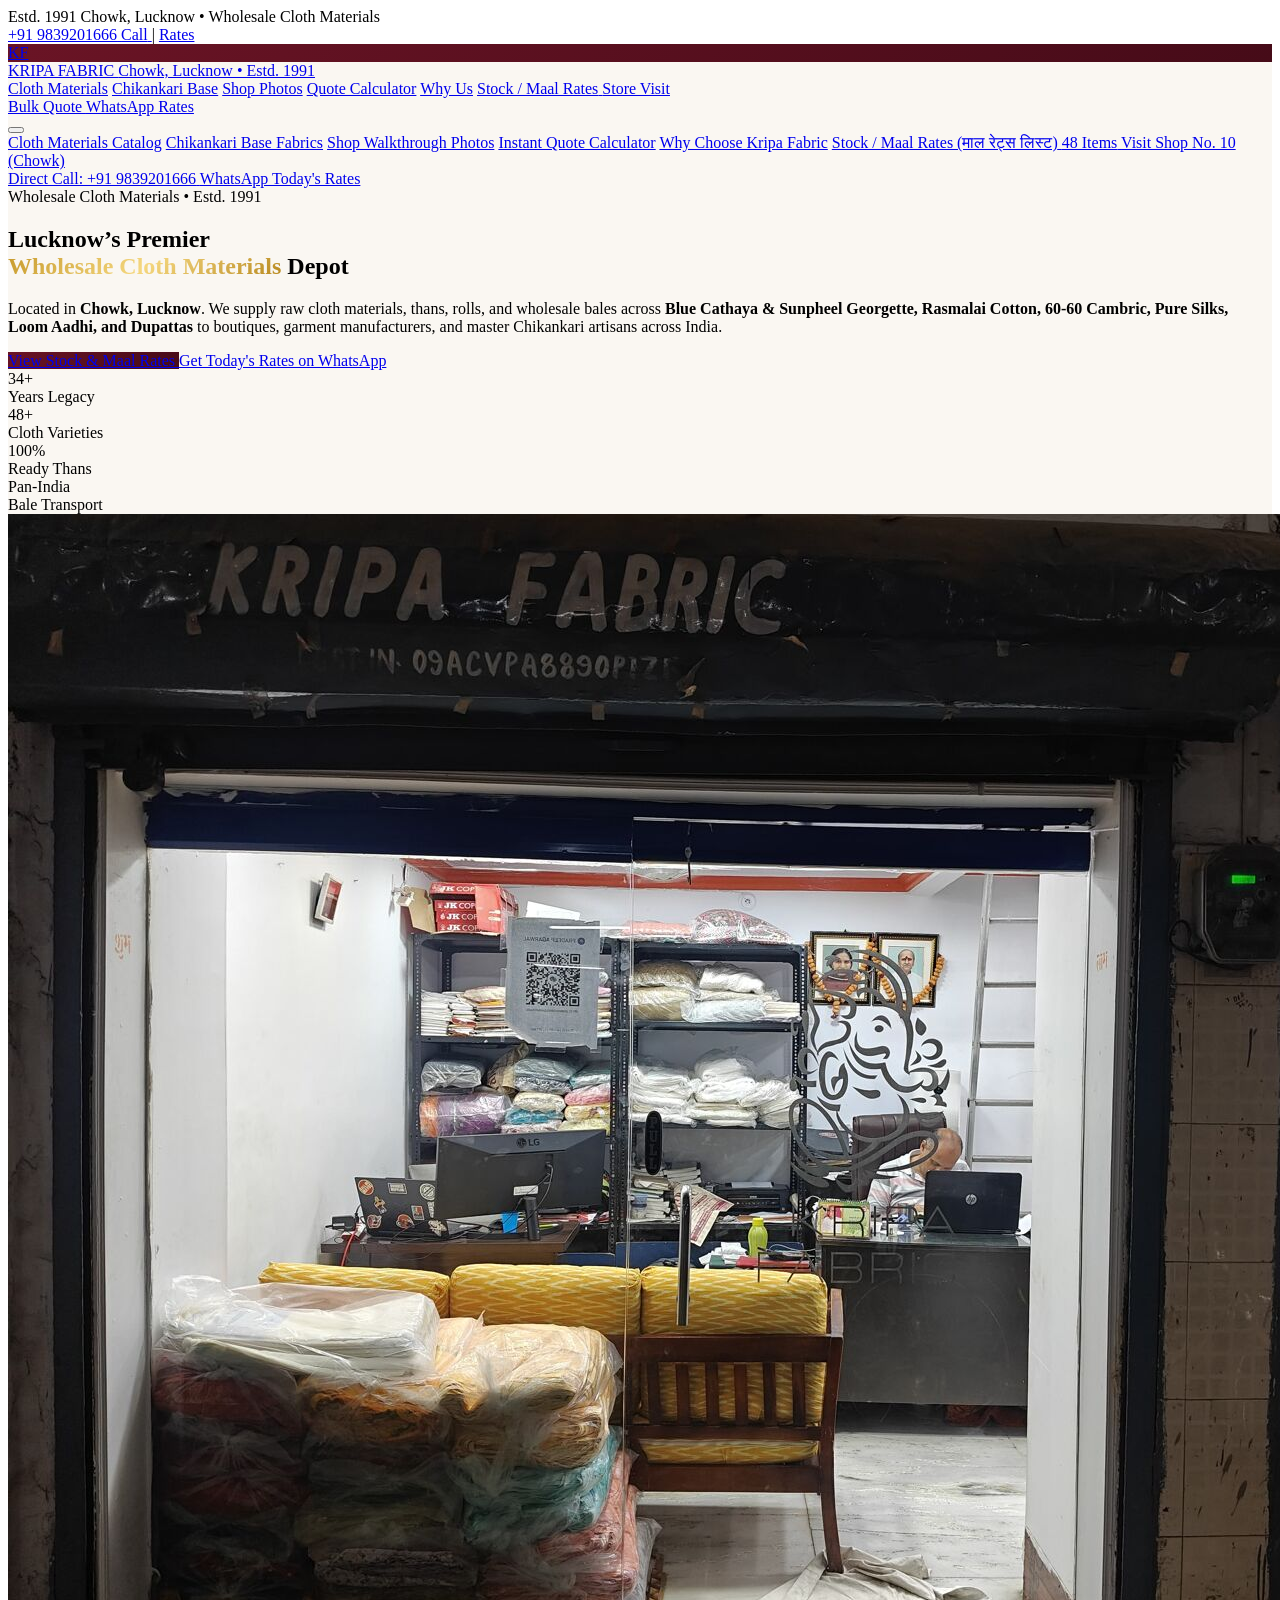
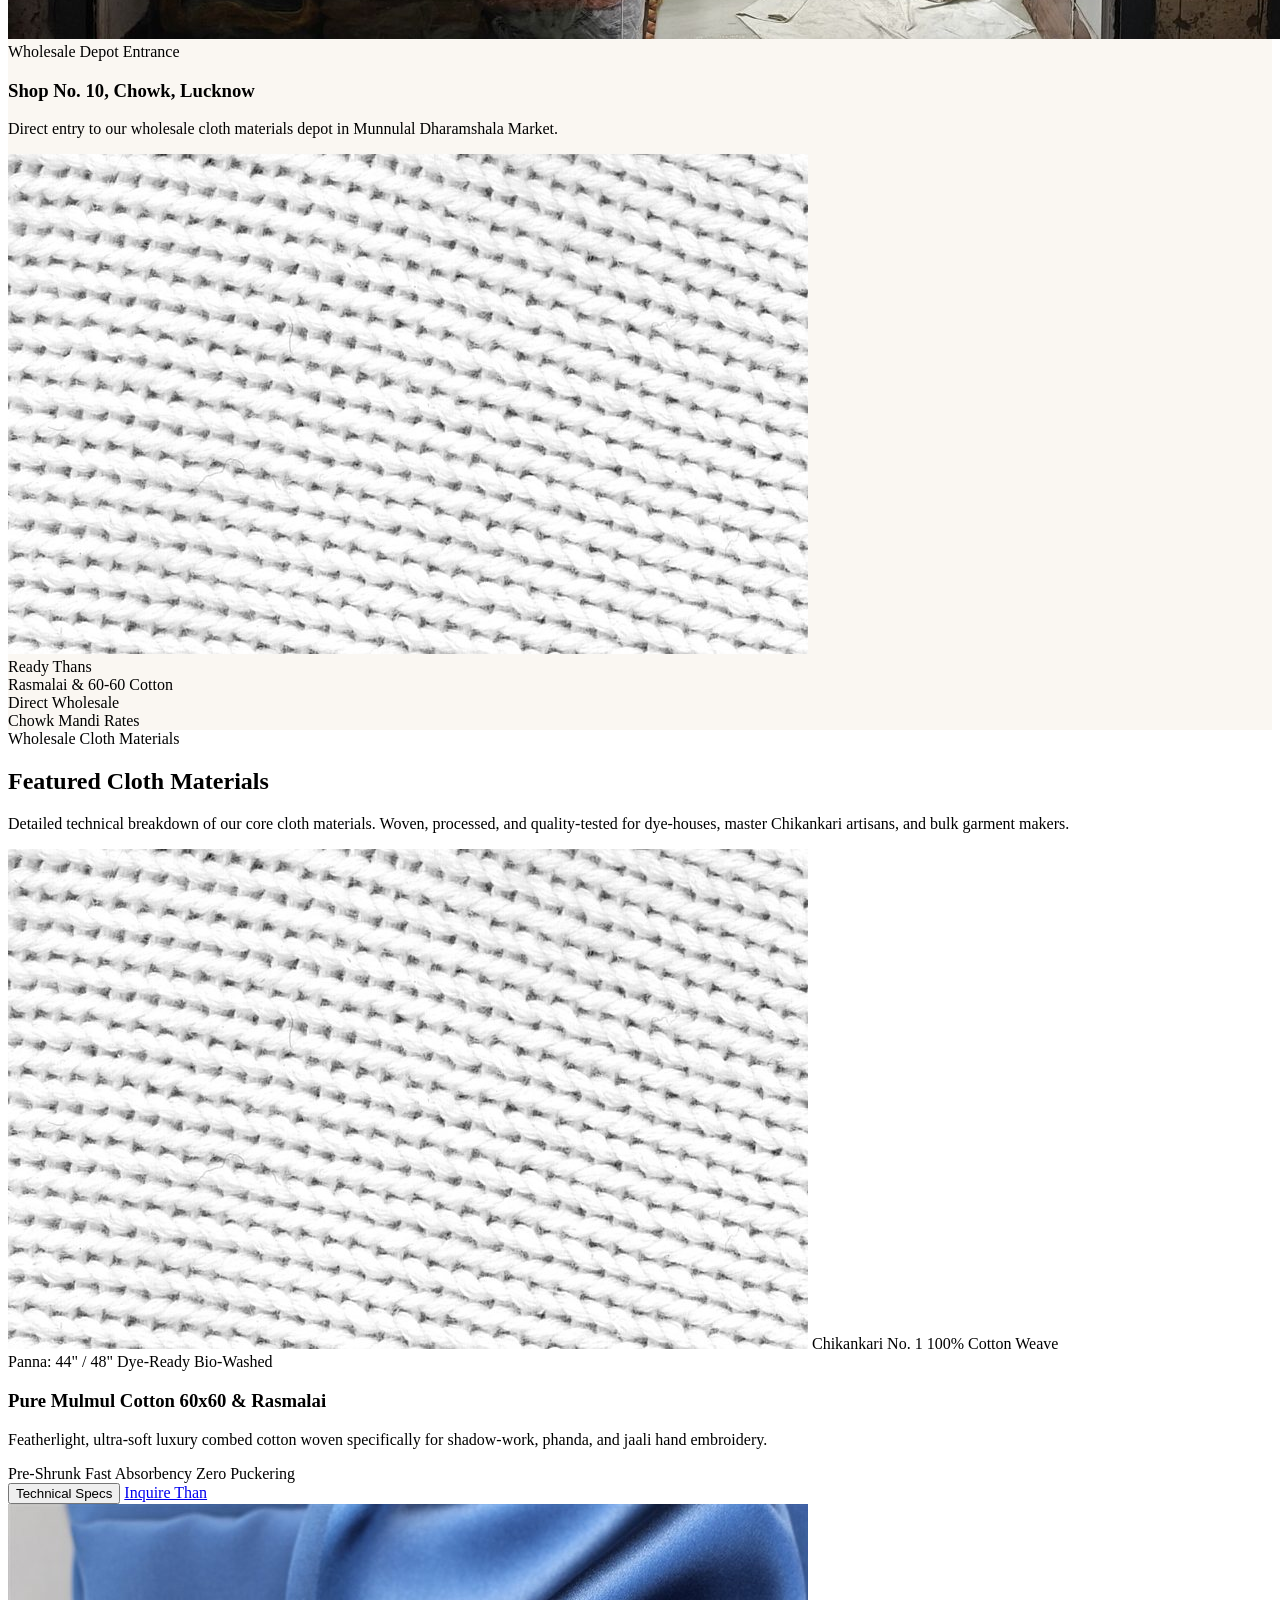
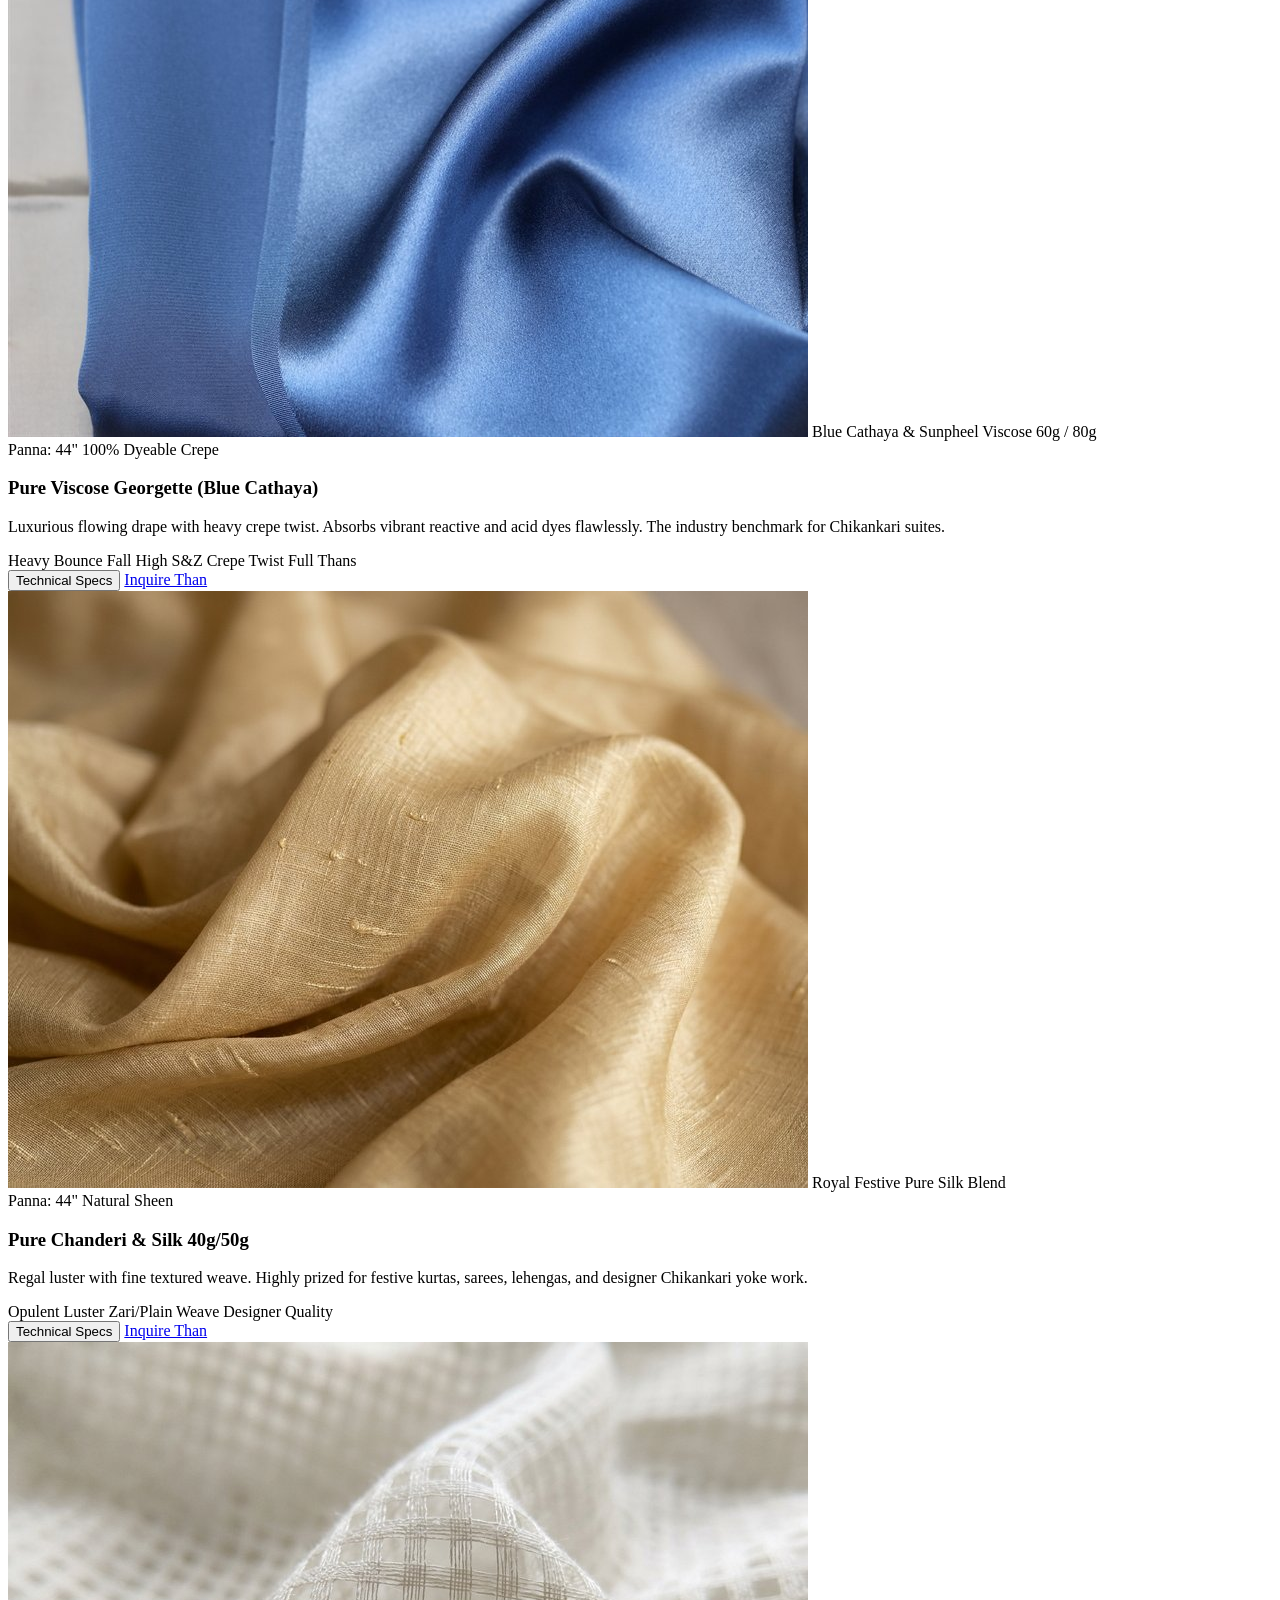
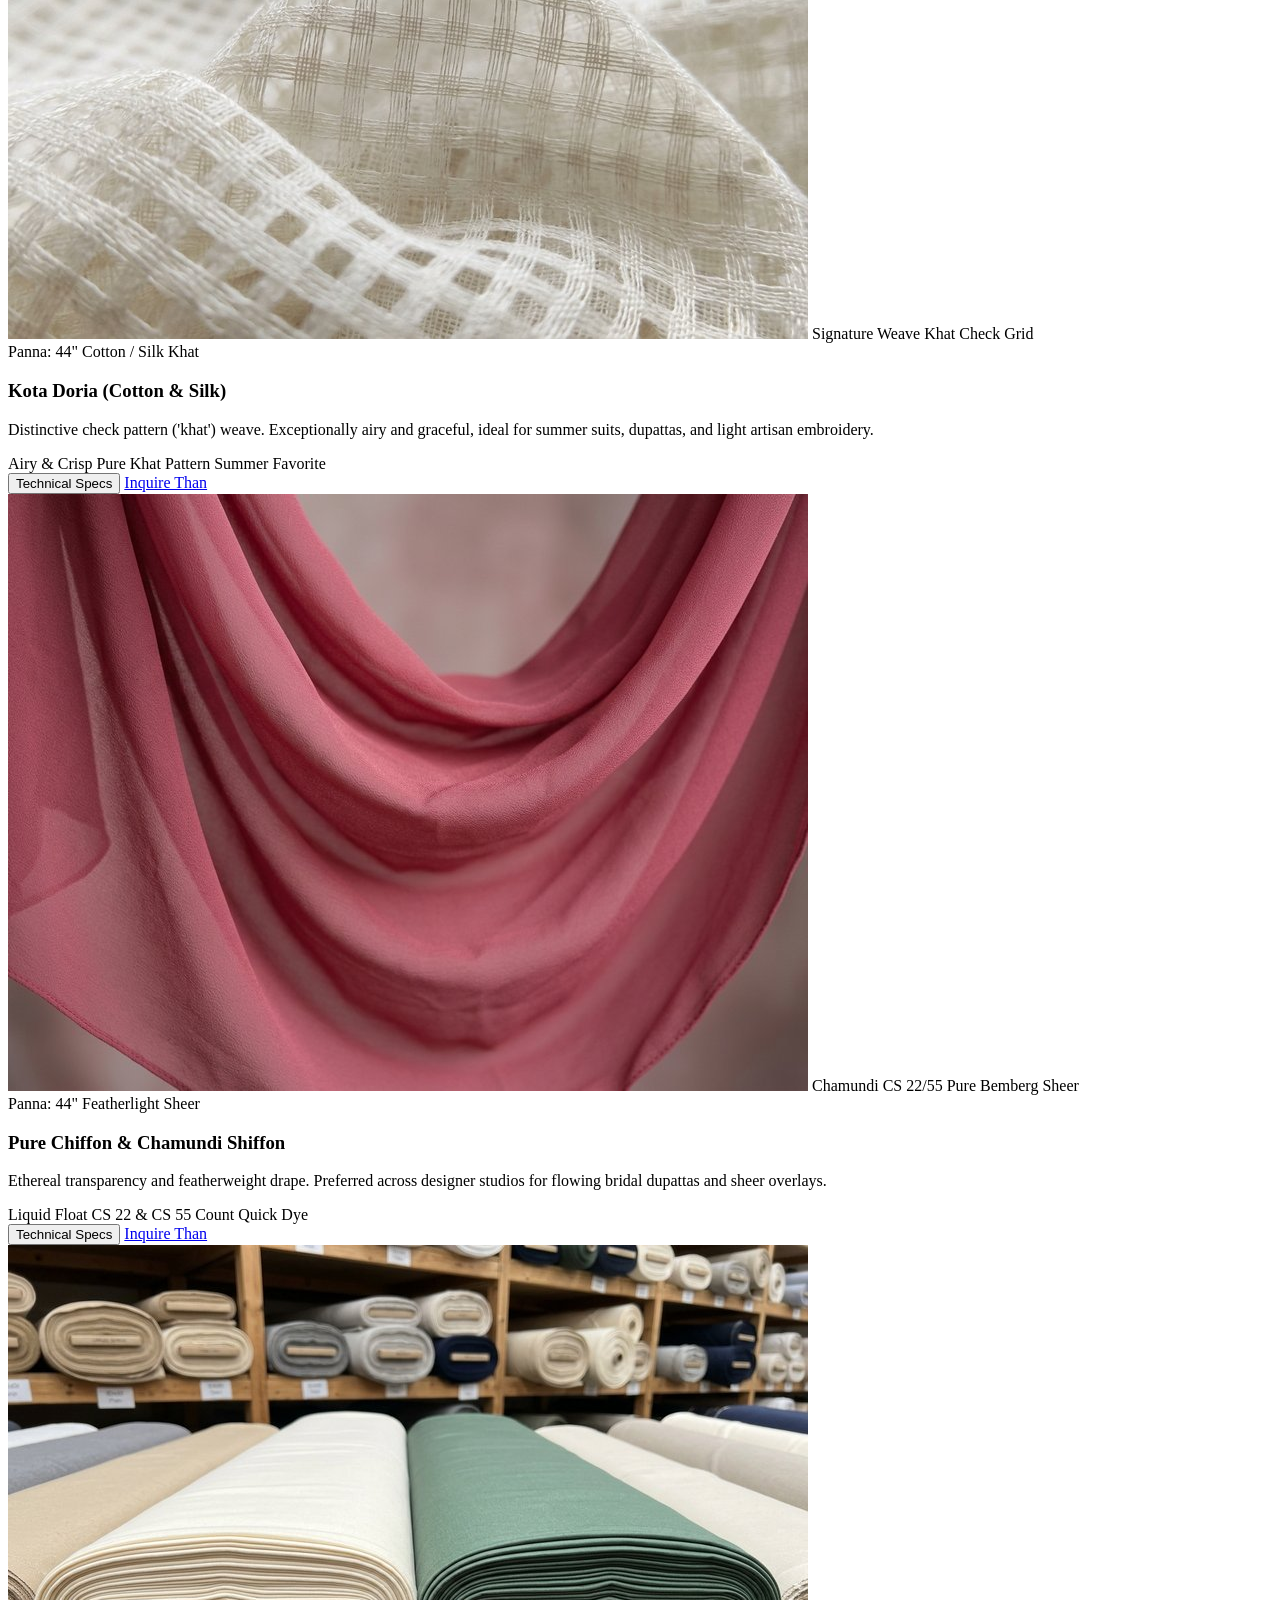
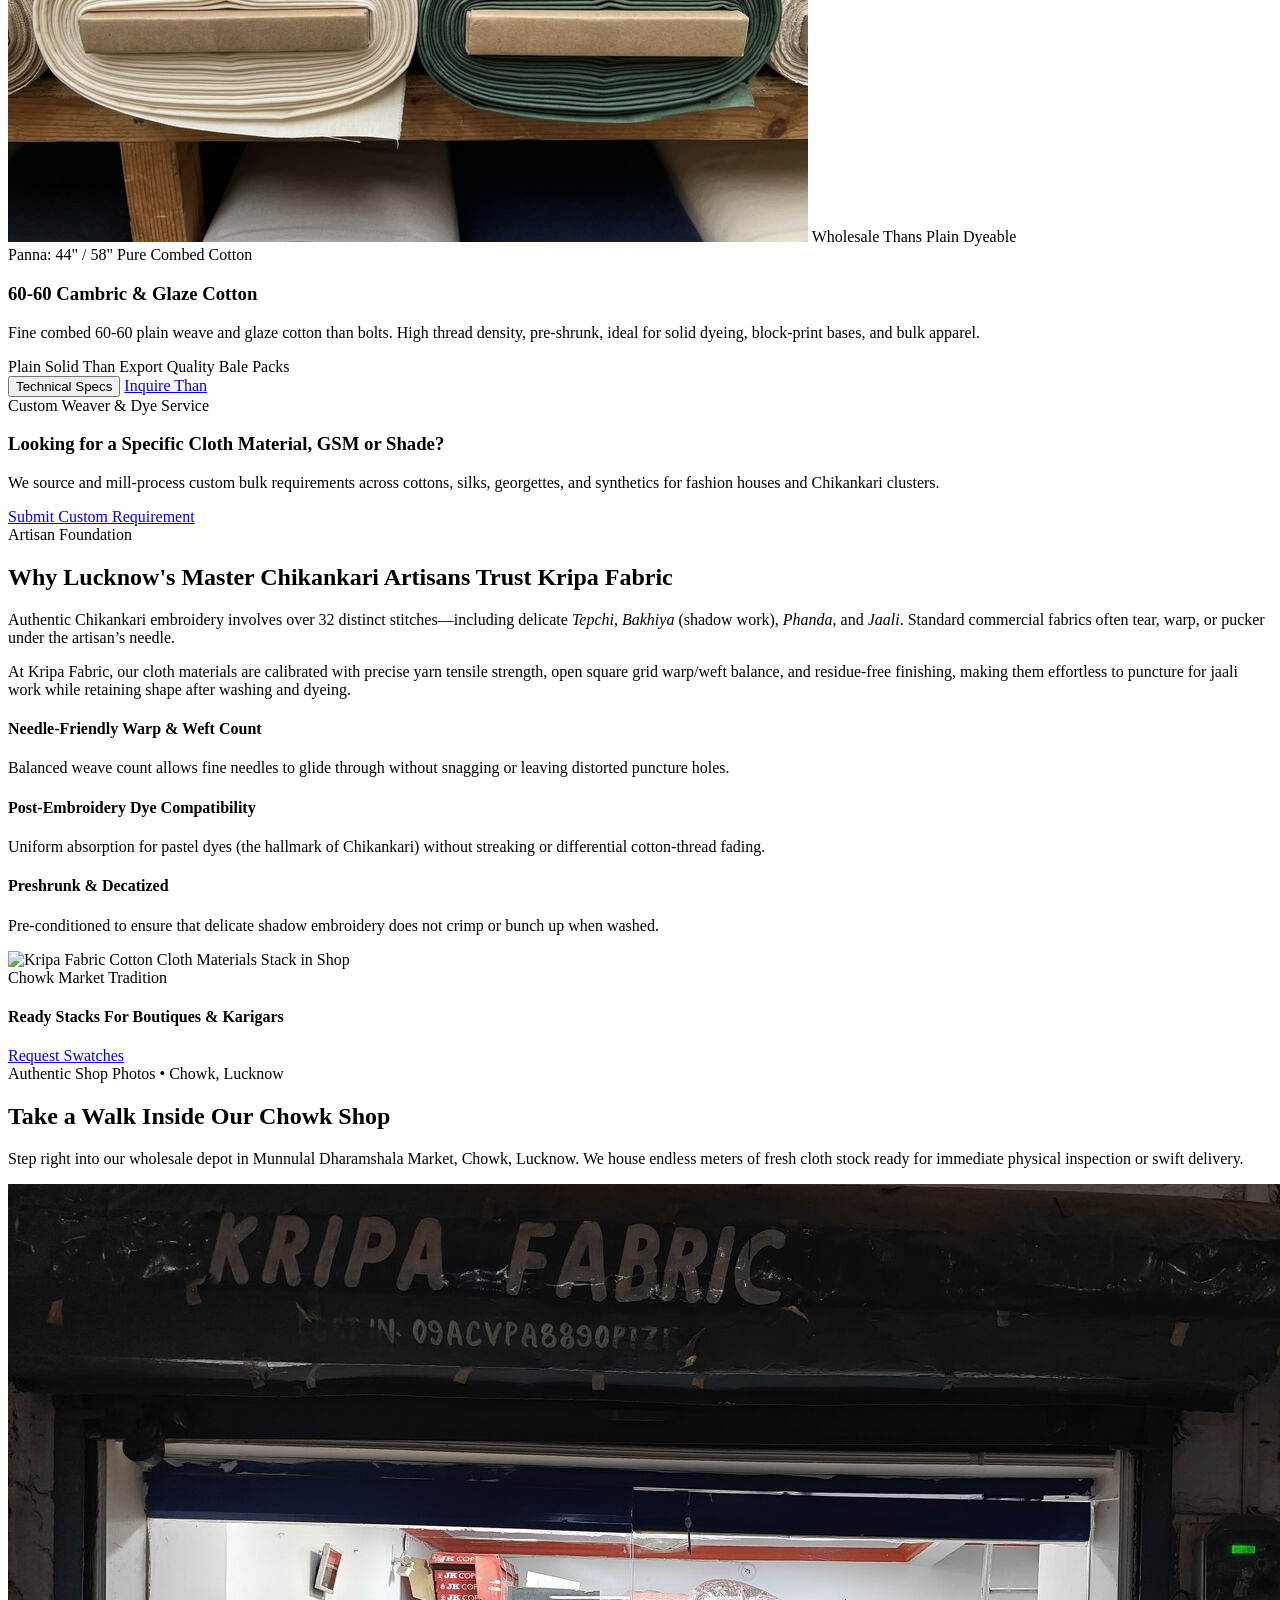
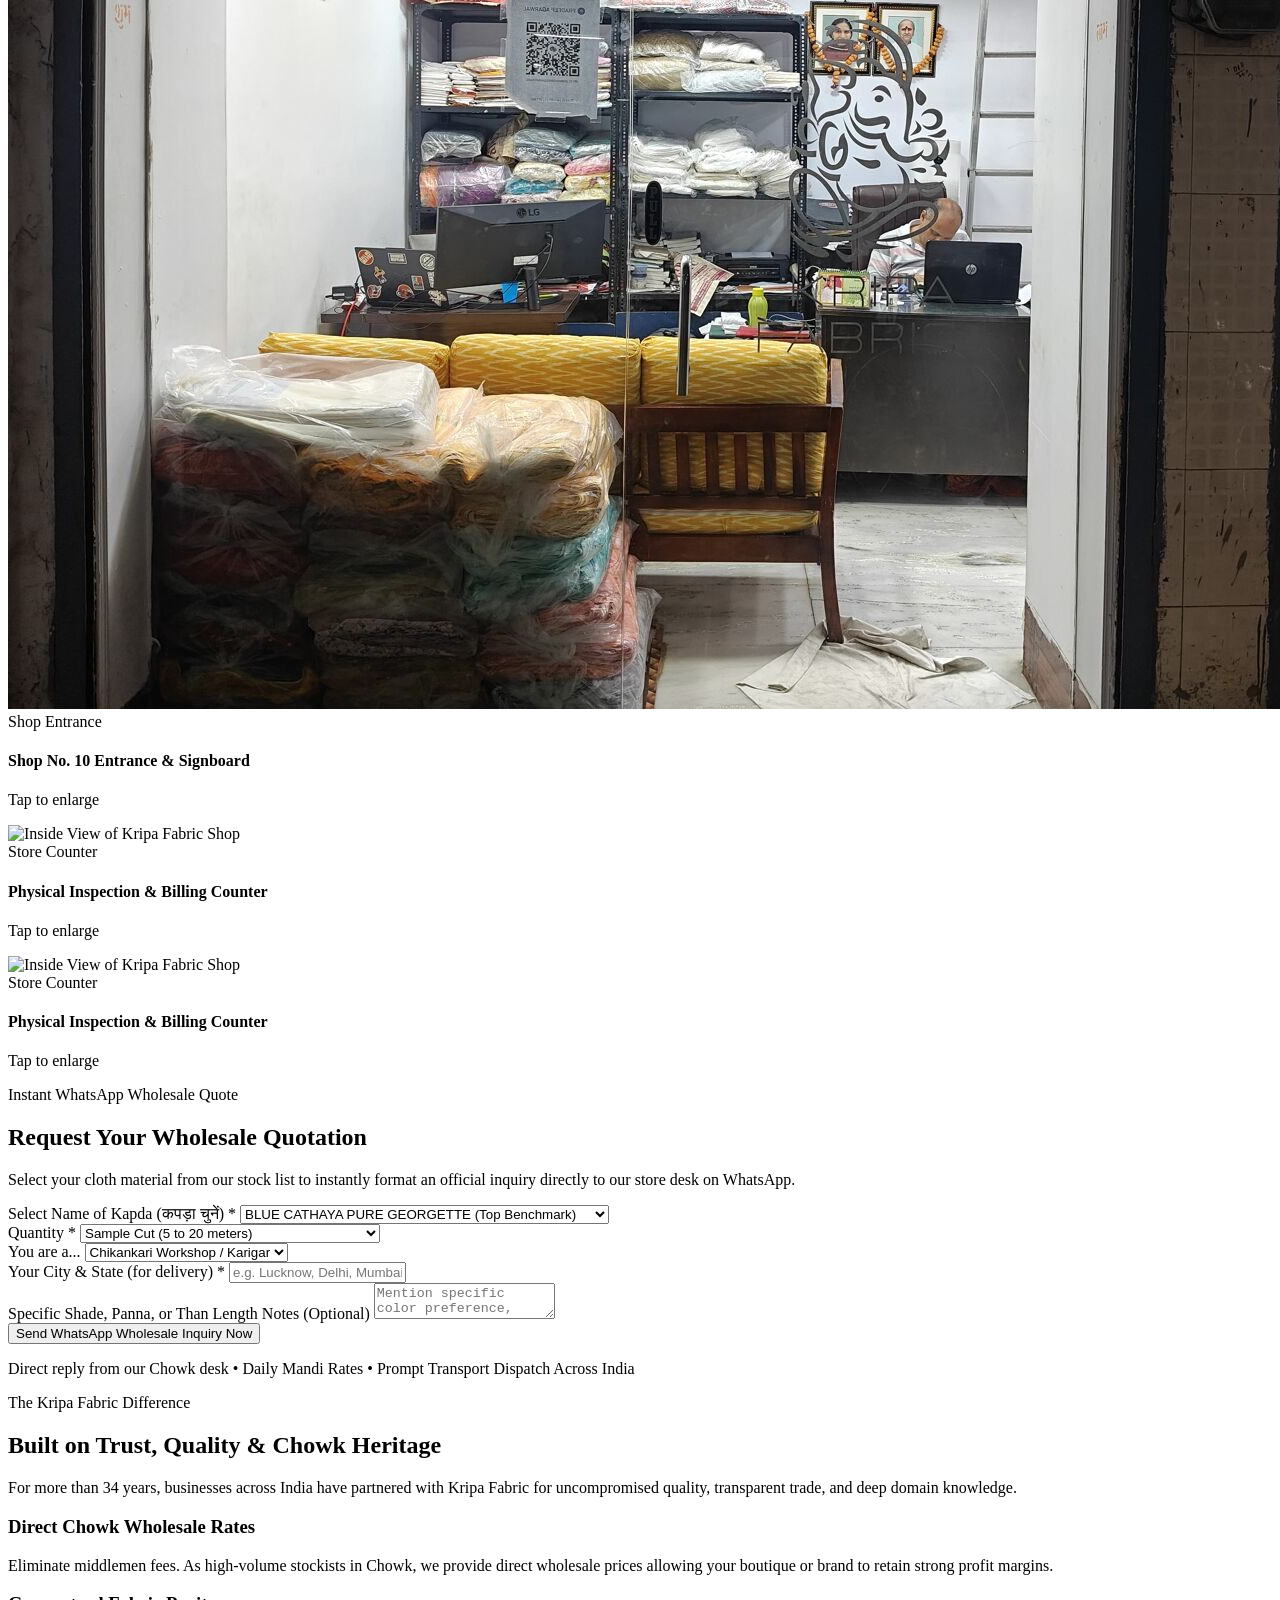
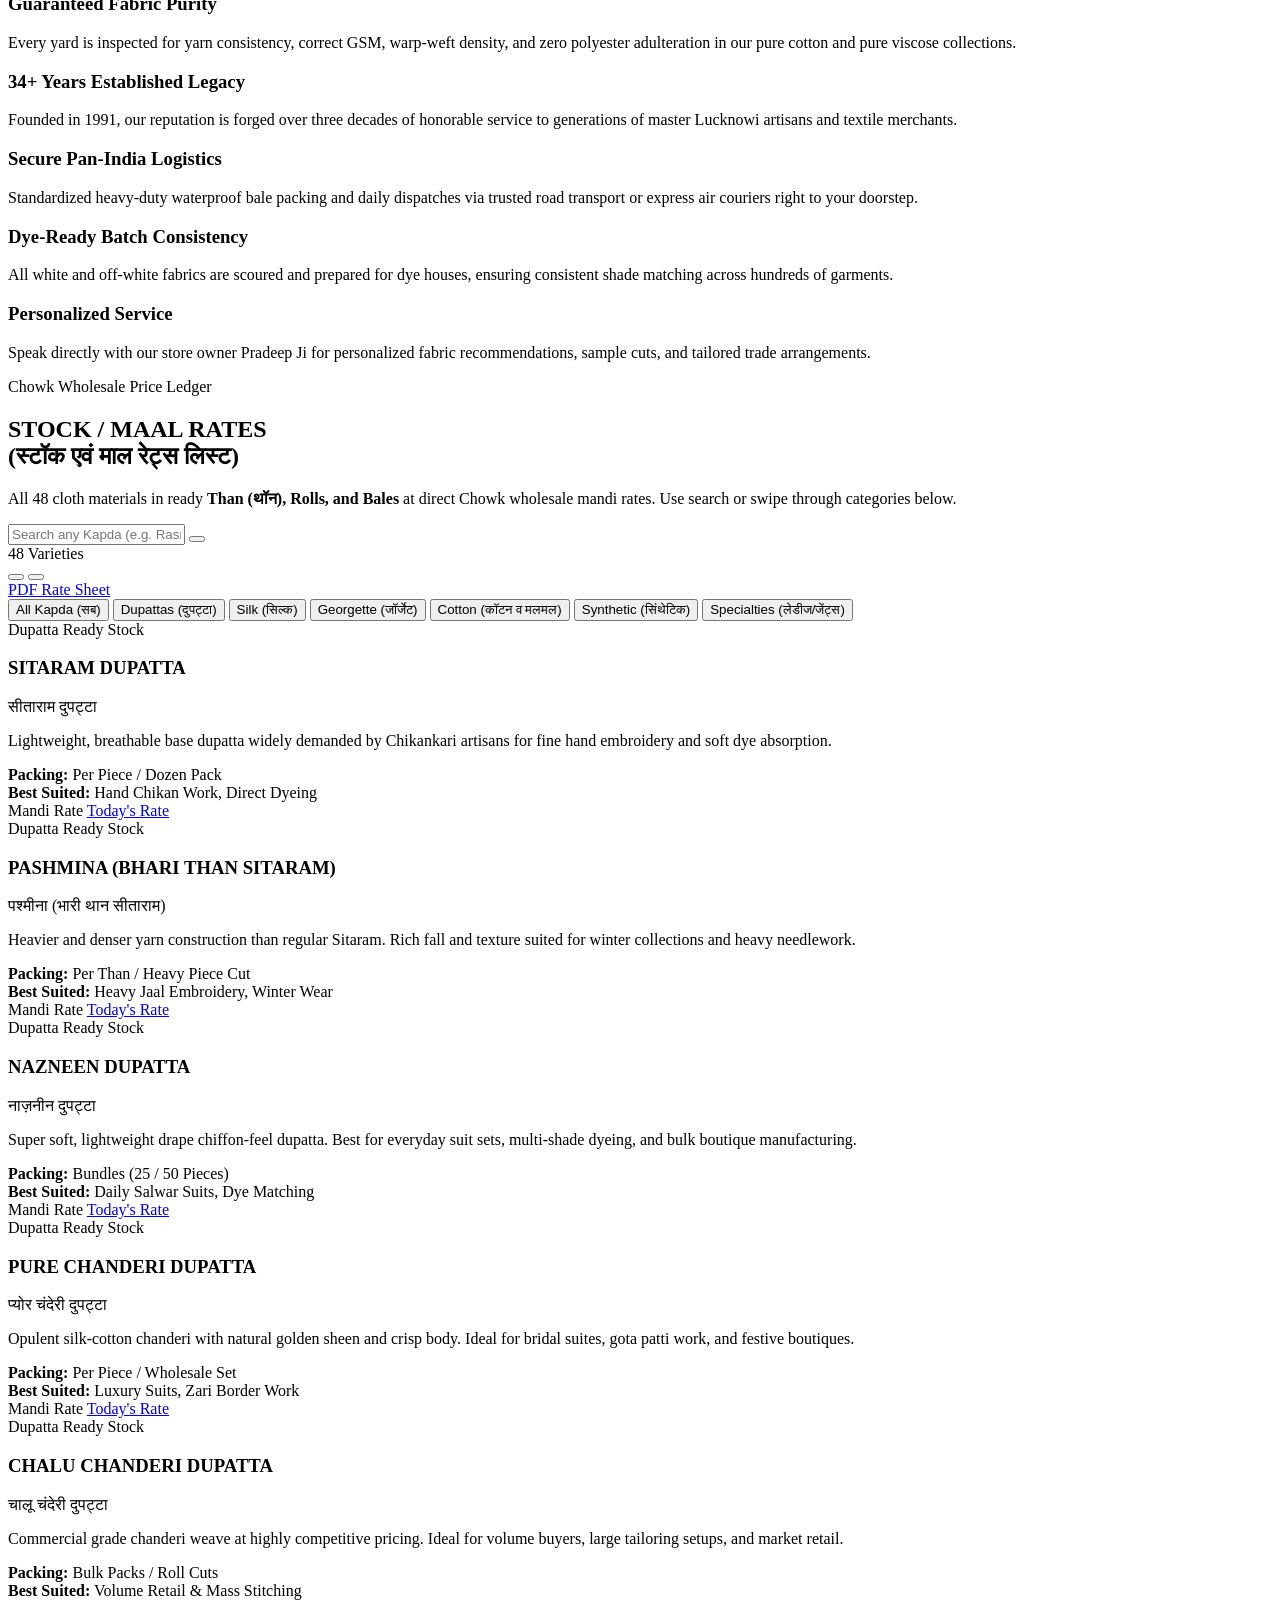
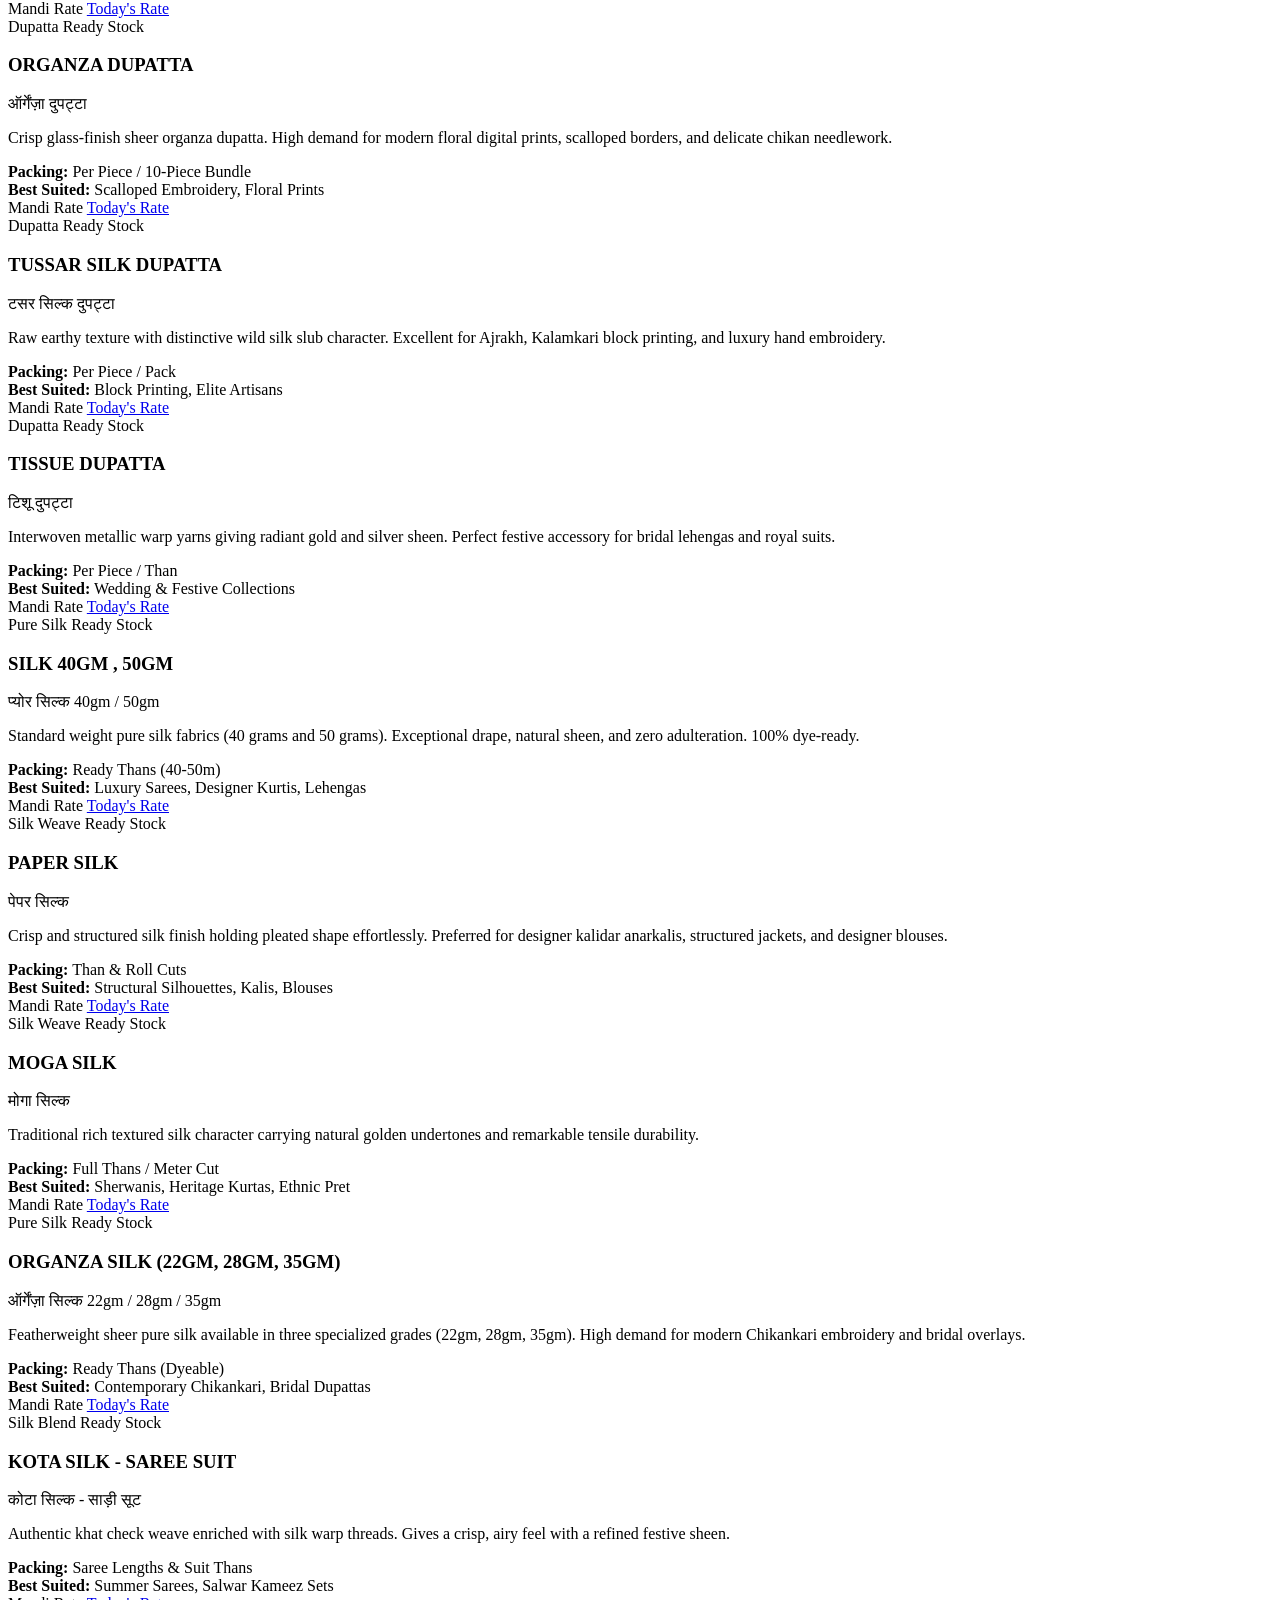
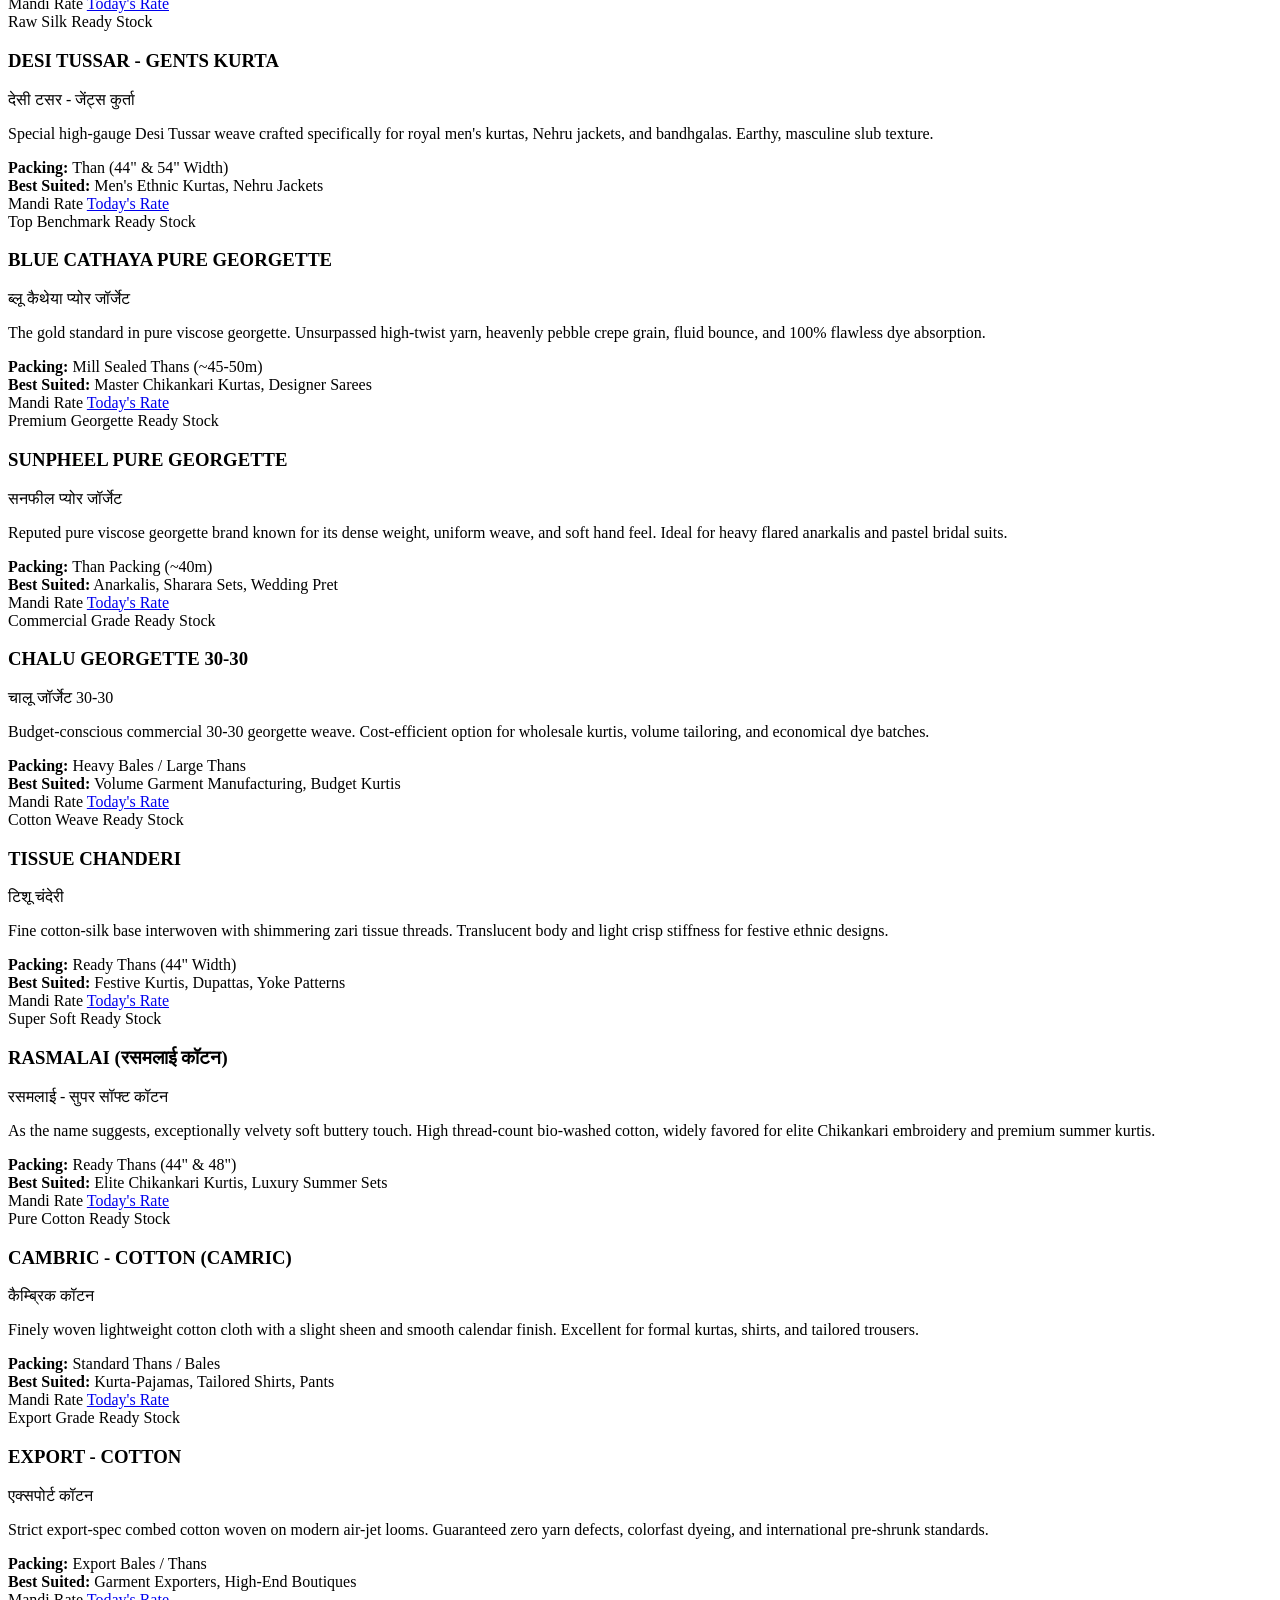
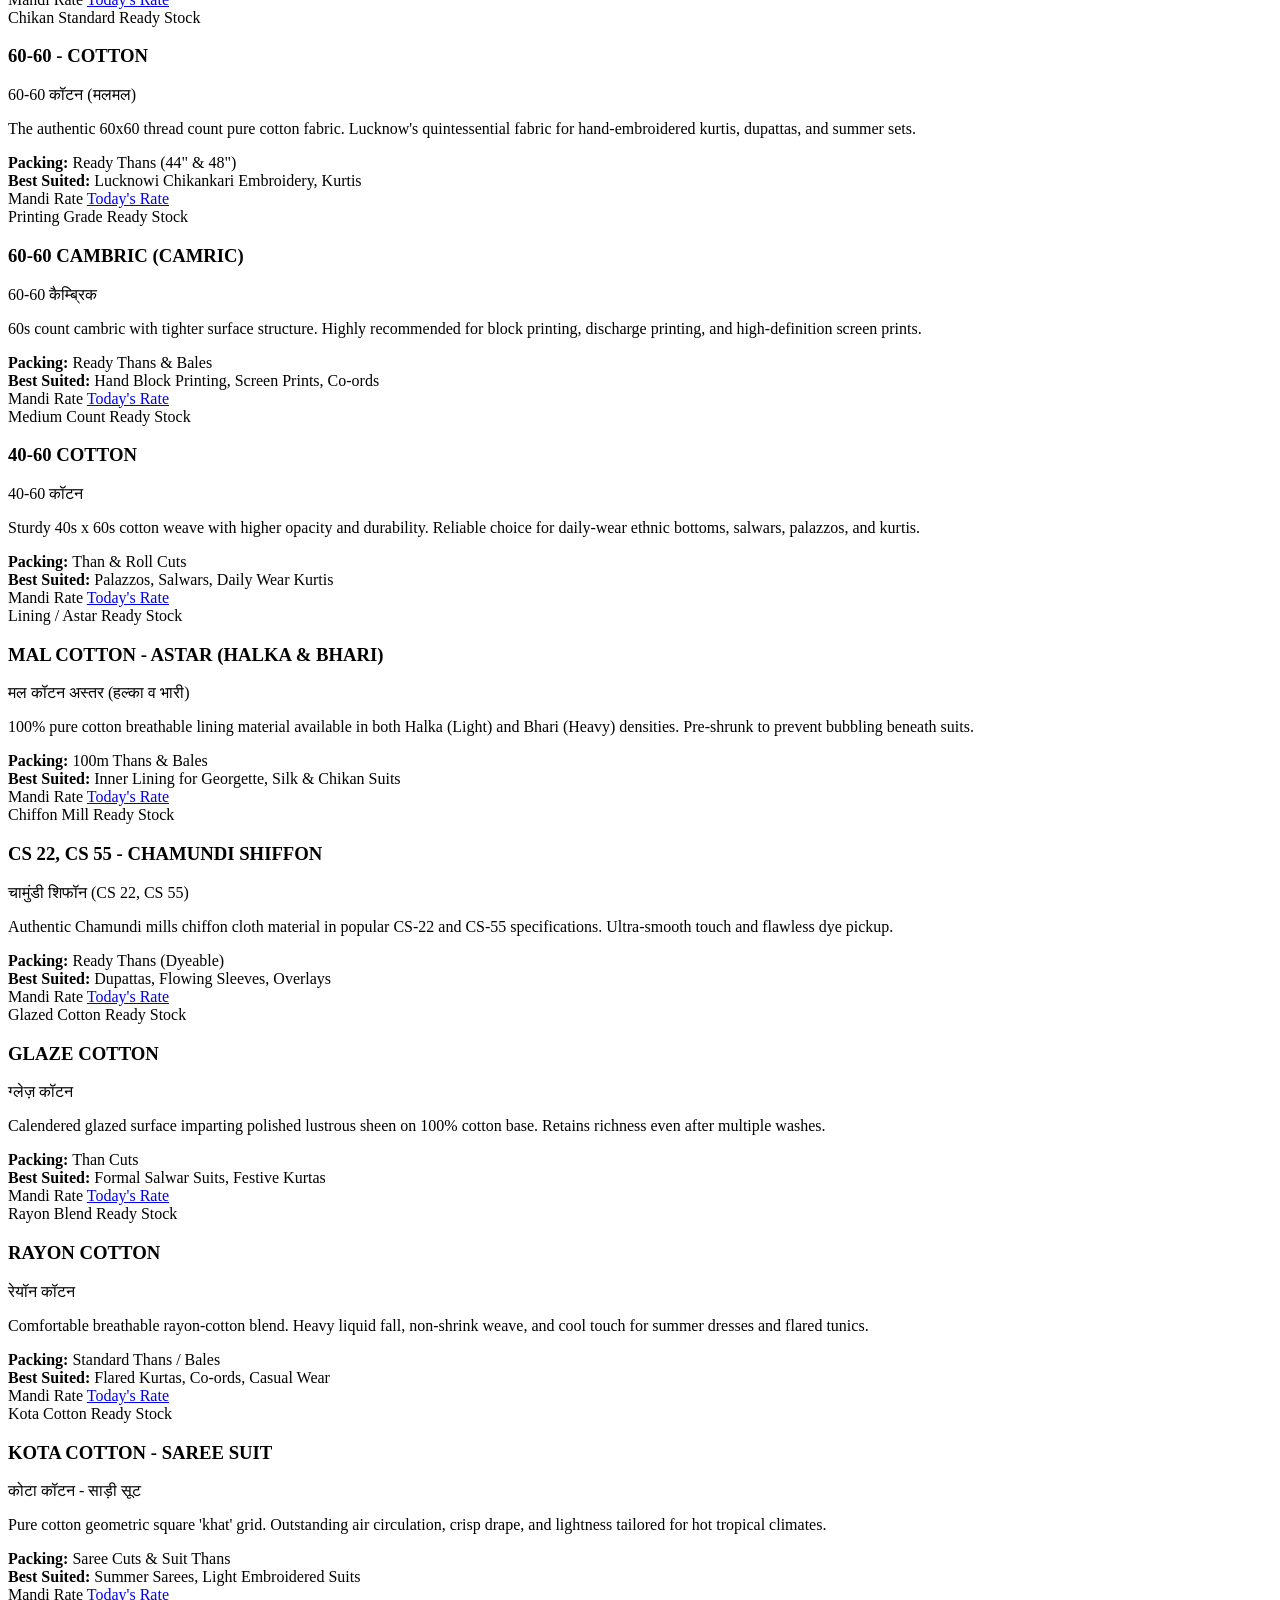
==== index.html @ 0adebf55 "Redesign website with modern mobile-friendly UI, complete 48 cloth fabric stock rates, authentic pla" ====
<!DOCTYPE html>
<html lang="en" class="scroll-smooth">
<head>
  <meta charset="UTF-8" />
  <meta name="viewport" content="width=device-width, initial-scale=1.0, viewport-fit=cover" />
  <title>Kripa Fabric | Stock & Maal Rates | Wholesale Cloth Materials Since 1991 | Chowk, Lucknow</title>
  
  <!-- SEO & Social Meta Tags -->
  <meta name="description" content="Kripa Fabric (Estd. 1991, Chowk, Lucknow). Complete Stock & Maal Rates for pure cotton, Blue Cathaya & Sunpheel georgette, chanderi, organza, silks, dupattas, Rasmalai cotton, Loom Aadhi, and wholesale cloth materials." />
  <meta name="keywords" content="Kripa Fabric, Stock Maal Rates Lucknow, Name of Kapda, Blue Cathaya Georgette, Sunpheel Georgette, Rasmalai Cotton, Loom Aadhi Neta Kurta, Sitaram Dupatta, Nazneen Dupatta, 60-60 Cambric, Chowk wholesale fabric" />
  <meta property="og:title" content="Kripa Fabric | Stock & Maal Rates | Wholesale Cloth Materials" />
  <meta property="og:description" content="Live wholesale stock rates for 45+ cloth materials. Chowk, Lucknow's trusted fabric manufacturer & stockist since 1991." />
  <meta property="og:image" content="./public/entrance.jpeg" />
  <meta property="og:type" content="website" />
  <meta name="twitter:card" content="summary_large_image" />
  
  <!-- Google Fonts: Cormorant Garamond, Playfair Display, Plus Jakarta Sans -->
  <link rel="preconnect" href="https://fonts.googleapis.com" />
  <link rel="preconnect" href="https://fonts.gstatic.com" crossorigin />
  <link href="https://fonts.googleapis.com/css2?family=Cormorant+Garamond:ital,wght@0,400;0,500;0,600;0,700;1,400;1,600&family=Playfair+Display:ital,wght@0,500;0,600;0,700;0,800;1,400&family=Plus+Jakarta+Sans:wght@300;400;500;600;700;800&display=swap" rel="stylesheet" />
  
  <!-- Tailwind CSS CDN -->
  <script src="https://cdn.tailwindcss.com"></script>
  
  <!-- Tailwind Configuration -->
  <script>
    tailwind.config = {
      theme: {
        extend: {
          colors: {
            brand: {
              maroon: '#6A1425',
              burgundy: '#500E1C',
              crimson: '#8C1D33',
              gold: '#C79A2B',
              goldLight: '#E8B94D',
              goldPale: '#F8F1DF',
              cream: '#FAF7F2',
              linen: '#F3EDE2',
              charcoal: '#1E191B',
              muted: '#63585C',
              dark: '#140F11',
            }
          },
          fontFamily: {
            serif: ['"Cormorant Garamond"', 'serif'],
            display: ['"Playfair Display"', 'serif'],
            sans: ['"Plus Jakarta Sans"', 'sans-serif'],
          },
          boxShadow: {
            'luxury': '0 20px 45px -15px rgba(106, 20, 37, 0.12), 0 0 15px rgba(199, 154, 43, 0.08)',
            'gold-glow': '0 0 25px rgba(199, 154, 43, 0.35)',
            'card-hover': '0 25px 50px -12px rgba(80, 14, 28, 0.18)',
          }
        }
      }
    }
  </script>

  <!-- Lucide Icons -->
  <script src="https://unpkg.com/lucide@latest"></script>

  <style>
    /* Custom Luxury & Fabric Micro-Details */
    .fabric-pattern {
      background-color: #FAF7F2;
      background-image: radial-gradient(#C79A2B 0.65px, transparent 0.65px), radial-gradient(#6A1425 0.65px, #FAF7F2 0.65px);
      background-size: 26px 26px;
      background-position: 0 0, 13px 13px;
      background-opacity: 0.04;
    }
    
    .gold-shimmer {
      background: linear-gradient(135deg, #C79A2B 0%, #F5D77F 50%, #B8891F 100%);
      -webkit-background-clip: text;
      -webkit-text-fill-color: transparent;
    }

    .gold-gradient-bg {
      background: linear-gradient(135deg, #C79A2B 0%, #DFB752 50%, #B38318 100%);
    }

    .maroon-gradient {
      background: linear-gradient(135deg, #6A1425 0%, #460B18 100%);
    }

    .glass-nav {
      background: rgba(250, 247, 242, 0.96);
      backdrop-filter: blur(12px);
      -webkit-backdrop-filter: blur(12px);
    }

    /* Scrollbar hide for smooth horizontal category swiping on mobile */
    .scrollbar-none::-webkit-scrollbar {
      display: none;
    }
    .scrollbar-none {
      -ms-overflow-style: none;
      scrollbar-width: none;
    }

    /* Modal Animation */
    @keyframes fadeIn {
      from { opacity: 0; transform: scale(0.96); }
      to { opacity: 1; transform: scale(1); }
    }
    .modal-animate {
      animation: fadeIn 0.25s ease-out forwards;
    }

    /* Subtle pulse */
    @keyframes subtlePulse {
      0%, 100% { transform: scale(1); }
      50% { transform: scale(1.04); }
    }
    .animate-subtle-pulse {
      animation: subtlePulse 2.8s infinite ease-in-out;
    }

    /* Mobile active tap state */
    button:active, a:active {
      transform: scale(0.98);
    }
  </style>

  <!-- Structured Schema Data for Local Business SEO -->
  <script type="application/ld+json">
  {
    "@context": "https://schema.org",
    "@type": "WholesaleStore",
    "name": "Kripa Fabric",
    "image": "https://kripafabric.github.io/public/entrance.jpeg",
    "telephone": "+919839201666",
    "email": "pradeepfab63@gmail.com",
    "address": {
      "@type": "PostalAddress",
      "streetAddress": "Shop No.10, Shri Ramkrishna Das Munnulal Dharamshala Market, Chowk",
      "addressLocality": "Lucknow",
      "addressRegion": "Uttar Pradesh",
      "postalCode": "226003",
      "addressCountry": "IN"
    },
    "geo": {
      "@type": "GeoCoordinates",
      "latitude": 26.866117,
      "longitude": 80.908171
    },
    "openingHoursSpecification": {
      "@type": "OpeningHoursSpecification",
      "dayOfWeek": ["Monday", "Tuesday", "Wednesday", "Thursday", "Friday", "Saturday"],
      "opens": "11:00",
      "closes": "21:00"
    },
    "priceRange": "₹₹",
    "foundingDate": "1991"
  }
  </script>
</head>

<body class="bg-brand-cream text-brand-charcoal font-sans antialiased selection:bg-brand-gold selection:text-white pb-20 lg:pb-0">

  <!-- ================= TOP ANNOUNCEMENT BAR (MOBILE OPTIMIZED) ================= -->
  <aside class="bg-brand-maroon text-white text-xs border-b border-brand-crimson/50 sticky top-0 z-50">
    <div class="max-w-7xl mx-auto px-3 sm:px-6 lg:px-8 py-2 flex items-center justify-between gap-2">
      <div class="flex items-center space-x-1.5 sm:space-x-2 text-brand-goldPale text-[11px] sm:text-xs truncate">
        <span class="inline-flex items-center px-1.5 py-0.5 rounded text-[10px] font-bold bg-brand-gold text-brand-dark uppercase tracking-wide">
          Estd. 1991
        </span>
        <span class="truncate font-medium">Chowk, Lucknow • Wholesale Cloth Materials</span>
      </div>

      <div class="flex items-center space-x-3 text-xs flex-shrink-0">
        <a href="tel:+919839201666" class="flex items-center space-x-1 hover:text-brand-goldLight transition-colors font-medium">
          <i data-lucide="phone" class="w-3 h-3 text-brand-goldLight"></i>
          <span class="hidden xs:inline sm:inline">+91 9839201666</span>
          <span class="xs:hidden sm:hidden">Call</span>
        </a>
        <span class="text-brand-crimson hidden sm:inline">|</span>
        <a href="https://wa.me/919839201666?text=Hello%20Kripa%20Fabric,%20I%20want%20to%20inquire%20about%20fabric%20wholesale%20stock%20and%20rates." target="_blank" rel="noopener" class="flex items-center space-x-1 hover:text-brand-goldLight transition-colors font-medium text-emerald-300">
          <i data-lucide="message-circle" class="w-3 h-3"></i>
          <span>Rates</span>
        </a>
      </div>
    </div>
  </aside>

  <!-- ================= MAIN HEADER & NAVBAR ================= -->
  <header class="glass-nav border-b border-brand-linen sticky top-[33px] sm:top-[37px] z-40 transition-all duration-300 shadow-sm" id="navbar">
    <div class="max-w-7xl mx-auto px-3 sm:px-6 lg:px-8">
      <div class="flex items-center justify-between h-16 sm:h-20">
        
        <!-- Logo Branding -->
        <a href="#" class="flex items-center gap-2.5 sm:gap-3 group">
          <div class="w-10 h-10 sm:w-12 sm:h-12 rounded-full maroon-gradient p-0.5 shadow-md flex items-center justify-center border border-brand-gold/40 group-hover:border-brand-gold transition-all duration-300 flex-shrink-0">
            <div class="w-full h-full rounded-full border border-brand-gold/30 flex items-center justify-center text-brand-gold font-serif font-bold text-lg sm:text-xl tracking-wider">
              KF
            </div>
          </div>
          <div class="flex flex-col">
            <span class="font-serif text-xl sm:text-2xl lg:text-3xl font-bold tracking-tight text-brand-maroon leading-none">
              KRIPA FABRIC
            </span>
            <span class="text-[9px] sm:text-[11px] tracking-[0.15em] sm:tracking-[0.2em] uppercase font-semibold text-brand-gold mt-0.5 sm:mt-1 truncate">
              Chowk, Lucknow • Estd. 1991
            </span>
          </div>
        </a>

        <!-- Desktop Navigation Links -->
        <nav class="hidden lg:flex items-center space-x-6 text-sm font-medium text-brand-charcoal">
          <a href="#catalog" class="hover:text-brand-maroon transition-colors py-1 relative after:content-[''] after:absolute after:bottom-0 after:left-0 after:w-0 after:h-0.5 after:bg-brand-gold hover:after:w-full after:transition-all">Cloth Materials</a>
          <a href="#chikankari" class="hover:text-brand-maroon transition-colors py-1 relative after:content-[''] after:absolute after:bottom-0 after:left-0 after:w-0 after:h-0.5 after:bg-brand-gold hover:after:w-full after:transition-all">Chikankari Base</a>
          <a href="#gallery" class="hover:text-brand-maroon transition-colors py-1 relative after:content-[''] after:absolute after:bottom-0 after:left-0 after:w-0 after:h-0.5 after:bg-brand-gold hover:after:w-full after:transition-all">Shop Photos</a>
          <a href="#quote-calculator" class="hover:text-brand-maroon transition-colors py-1 relative after:content-[''] after:absolute after:bottom-0 after:left-0 after:w-0 after:h-0.5 after:bg-brand-gold hover:after:w-full after:transition-all">Quote Calculator</a>
          <a href="#why-us" class="hover:text-brand-maroon transition-colors py-1 relative after:content-[''] after:absolute after:bottom-0 after:left-0 after:w-0 after:h-0.5 after:bg-brand-gold hover:after:w-full after:transition-all">Why Us</a>
          <a href="#stock-rates" class="text-brand-maroon font-bold py-1 px-2.5 bg-brand-goldPale/70 rounded-lg border border-brand-gold/40 hover:bg-brand-goldPale transition-all flex items-center gap-1 shadow-sm">
            <i data-lucide="tag" class="w-3.5 h-3.5 text-brand-gold"></i>
            <span>Stock / Maal Rates</span>
          </a>
          <a href="#contact" class="hover:text-brand-maroon transition-colors py-1 relative after:content-[''] after:absolute after:bottom-0 after:left-0 after:w-0 after:h-0.5 after:bg-brand-gold hover:after:w-full after:transition-all">Store Visit</a>
        </nav>

        <!-- Header CTA Buttons -->
        <div class="hidden sm:flex items-center gap-2.5">
          <a href="#quote-calculator" class="px-3.5 py-2 text-xs font-semibold uppercase tracking-wider text-brand-maroon border border-brand-maroon/30 rounded-lg hover:bg-brand-maroon/5 transition-all">
            Bulk Quote
          </a>
          <a href="https://wa.me/919839201666?text=Hi%20Kripa%20Fabric,%20please%20share%20today's%20wholesale%20rates%20for%20cloth%20materials." target="_blank" rel="noopener" class="flex items-center gap-1.5 px-3.5 py-2 bg-emerald-700 hover:bg-emerald-800 text-white rounded-lg text-xs font-semibold uppercase tracking-wider shadow-sm hover:shadow-md transition-all">
            <i data-lucide="message-circle" class="w-4 h-4"></i>
            <span>WhatsApp Rates</span>
          </a>
        </div>

        <!-- Mobile Menu Toggle Button -->
        <button id="mobileMenuBtn" aria-label="Toggle navigation menu" class="lg:hidden p-2 rounded-lg text-brand-maroon hover:bg-brand-linen/60 transition-colors focus:outline-none">
          <i data-lucide="menu" id="menuIcon" class="w-6 h-6"></i>
        </button>
      </div>
    </div>

    <!-- Mobile Drawer Menu -->
    <div id="mobileMenu" class="hidden lg:hidden bg-brand-cream border-b border-brand-linen px-4 pt-2 pb-6 space-y-3 shadow-2xl">
      <nav class="flex flex-col space-y-2 text-sm font-semibold text-brand-charcoal pt-1">
        <a href="#catalog" class="mobile-nav-link px-3 py-2 rounded-lg hover:bg-brand-linen transition-colors">Cloth Materials Catalog</a>
        <a href="#chikankari" class="mobile-nav-link px-3 py-2 rounded-lg hover:bg-brand-linen transition-colors">Chikankari Base Fabrics</a>
        <a href="#gallery" class="mobile-nav-link px-3 py-2 rounded-lg hover:bg-brand-linen transition-colors">Shop Walkthrough Photos</a>
        <a href="#quote-calculator" class="mobile-nav-link px-3 py-2 rounded-lg hover:bg-brand-linen transition-colors">Instant Quote Calculator</a>
        <a href="#why-us" class="mobile-nav-link px-3 py-2 rounded-lg hover:bg-brand-linen transition-colors">Why Choose Kripa Fabric</a>
        <a href="#stock-rates" class="mobile-nav-link px-3 py-2.5 rounded-xl bg-brand-goldPale border border-brand-gold/40 font-bold text-brand-maroon flex items-center justify-between shadow-sm">
          <span class="flex items-center gap-2">
            <i data-lucide="tag" class="w-4 h-4 text-brand-gold"></i>
            <span>Stock / Maal Rates (माल रेट्स लिस्ट)</span>
          </span>
          <span class="text-[10px] bg-brand-maroon text-white px-2 py-0.5 rounded-md font-bold">48 Items</span>
        </a>
        <a href="#contact" class="mobile-nav-link px-3 py-2 rounded-lg hover:bg-brand-linen transition-colors">Visit Shop No. 10 (Chowk)</a>
      </nav>
      <div class="pt-2 border-t border-brand-linen flex flex-col gap-2">
        <a href="tel:+919839201666" class="w-full flex items-center justify-center gap-2 py-3 bg-brand-maroon text-white font-medium rounded-xl text-xs uppercase tracking-wider shadow">
          <i data-lucide="phone" class="w-4 h-4 text-brand-goldLight"></i>
          <span>Direct Call: +91 9839201666</span>
        </a>
        <a href="https://wa.me/919839201666" target="_blank" rel="noopener" class="w-full flex items-center justify-center gap-2 py-3 bg-emerald-700 text-white font-medium rounded-xl text-xs uppercase tracking-wider shadow">
          <i data-lucide="message-circle" class="w-4 h-4"></i>
          <span>WhatsApp Today's Rates</span>
        </a>
      </div>
    </div>
  </header>

  <main>
    <!-- ================= HERO SECTION (MOBILE OPTIMIZED) ================= -->
    <section class="relative overflow-hidden pt-8 pb-14 sm:pt-14 sm:pb-20 lg:pt-20 lg:pb-28 border-b border-brand-linen fabric-pattern">
      <div class="max-w-7xl mx-auto px-4 sm:px-6 lg:px-8 relative z-10">
        <div class="grid grid-cols-1 lg:grid-cols-12 gap-8 lg:gap-12 items-center">
          
          <!-- Hero Text Content -->
          <div class="lg:col-span-7 space-y-4 sm:space-y-6 text-center lg:text-left">
            <div class="inline-flex items-center gap-2 px-3 py-1 rounded-full bg-brand-goldPale border border-brand-gold/40 text-brand-maroon text-xs font-semibold tracking-wide">
              <span class="w-2 h-2 rounded-full bg-brand-gold animate-ping"></span>
              <span>Wholesale Cloth Materials • Estd. 1991</span>
            </div>

            <h1 class="font-display text-3xl xs:text-4xl sm:text-5xl lg:text-6xl font-extrabold text-brand-maroon leading-[1.15] tracking-tight">
              Lucknow’s Premier <br />
              <span class="gold-shimmer">Wholesale Cloth Materials</span> Depot
            </h1>

            <p class="text-sm sm:text-base lg:text-lg text-brand-muted max-w-2xl mx-auto lg:mx-0 font-normal leading-relaxed">
              Located in <strong>Chowk, Lucknow</strong>. We supply raw cloth materials, thans, rolls, and wholesale bales across <strong>Blue Cathaya &amp; Sunpheel Georgette, Rasmalai Cotton, 60-60 Cambric, Pure Silks, Loom Aadhi, and Dupattas</strong> to boutiques, garment manufacturers, and master Chikankari artisans across India.
            </p>

            <!-- Hero Action CTAs (Large thumb touch friendly) -->
            <div class="flex flex-col sm:flex-row items-center justify-center lg:justify-start gap-3 pt-1">
              <a href="#stock-rates" class="w-full sm:w-auto px-6 py-3.5 maroon-gradient text-white font-semibold rounded-xl text-xs sm:text-sm uppercase tracking-wider shadow-luxury flex items-center justify-center gap-2 transition-all">
                <i data-lucide="tag" class="w-4 h-4 text-brand-goldLight"></i>
                <span>View Stock &amp; Maal Rates</span>
              </a>

              <a href="https://wa.me/919839201666?text=Hi%20Kripa%20Fabric,%20please%20share%20your%20wholesale%20maal%20rate%20sheet." target="_blank" rel="noopener" class="w-full sm:w-auto px-5 py-3.5 bg-white hover:bg-brand-linen/40 text-brand-maroon font-semibold border border-brand-maroon/20 rounded-xl text-xs sm:text-sm uppercase tracking-wider shadow-sm flex items-center justify-center gap-2 transition-all">
                <i data-lucide="message-circle" class="w-4 h-4 text-emerald-600"></i>
                <span>Get Today's Rates on WhatsApp</span>
              </a>
            </div>

            <!-- Quick Trust Metric Badges (2x2 grid on mobile) -->
            <div class="grid grid-cols-2 sm:grid-cols-4 gap-2.5 sm:gap-4 pt-4 border-t border-brand-linen/80">
              <div class="text-left bg-white/80 backdrop-blur-sm p-2.5 sm:p-3 rounded-xl border border-brand-linen">
                <div class="font-display text-xl sm:text-3xl font-bold text-brand-maroon">34+</div>
                <div class="text-[10px] sm:text-[11px] uppercase tracking-wider font-semibold text-brand-muted">Years Legacy</div>
              </div>
              <div class="text-left bg-white/80 backdrop-blur-sm p-2.5 sm:p-3 rounded-xl border border-brand-linen">
                <div class="font-display text-xl sm:text-3xl font-bold text-brand-maroon">48+</div>
                <div class="text-[10px] sm:text-[11px] uppercase tracking-wider font-semibold text-brand-muted">Cloth Varieties</div>
              </div>
              <div class="text-left bg-white/80 backdrop-blur-sm p-2.5 sm:p-3 rounded-xl border border-brand-linen">
                <div class="font-display text-xl sm:text-3xl font-bold text-brand-maroon">100%</div>
                <div class="text-[10px] sm:text-[11px] uppercase tracking-wider font-semibold text-brand-muted">Ready Thans</div>
              </div>
              <div class="text-left bg-white/80 backdrop-blur-sm p-2.5 sm:p-3 rounded-xl border border-brand-linen">
                <div class="font-display text-xl sm:text-3xl font-bold text-brand-maroon">Pan-India</div>
                <div class="text-[10px] sm:text-[11px] uppercase tracking-wider font-semibold text-brand-muted">Bale Transport</div>
              </div>
            </div>
          </div>

          <!-- Hero Visual: Real Shop Pic -->
          <div class="lg:col-span-5 relative">
            <div class="relative mx-auto max-w-md lg:max-w-none">
              
              <!-- Ambient Glow -->
              <div class="absolute -top-6 -left-6 w-56 h-56 bg-brand-gold/15 rounded-full filter blur-3xl"></div>
              <div class="absolute -bottom-6 -right-6 w-56 h-56 bg-brand-crimson/15 rounded-full filter blur-3xl"></div>

              <!-- Main Hero Image Frame: REAL SHOP PIC -->
              <div class="relative rounded-2xl overflow-hidden shadow-xl border-4 border-white bg-white">
                <img 
                  src="./public/entrance.jpeg" 
                  alt="Kripa Fabric Wholesale Shop Interior - Cloth Material Rolls and Thans" 
                  class="w-full h-[280px] xs:h-[320px] sm:h-[420px] object-cover hover:scale-105 transition-transform duration-700"
                />
                
                <div class="absolute inset-0 bg-gradient-to-t from-black/80 via-black/20 to-transparent flex flex-col justify-end p-4 sm:p-6 text-white">
                  <span class="text-[10px] sm:text-xs uppercase tracking-widest text-brand-goldLight font-semibold">Wholesale Depot Entrance</span>
                  <h3 class="font-display text-lg sm:text-xl font-bold">Shop No. 10, Chowk, Lucknow</h3>
                  <p class="text-[11px] sm:text-xs text-gray-200 mt-0.5">Direct entry to our wholesale cloth materials depot in Munnulal Dharamshala Market.</p>
                </div>
              </div>

              <!-- Floating Overlaid Card 1: Cotton Thans (REAL CLOTH MATERIAL) -->
              <div class="absolute -bottom-3 -left-2 sm:-bottom-5 sm:-left-6 bg-white/95 backdrop-blur-md p-2.5 sm:p-3.5 rounded-xl shadow-lg border border-brand-gold/30 flex items-center gap-2.5 sm:gap-3.5 max-w-[210px] sm:max-w-[240px]">
                <img 
                  src="./public/fabrics/cotton-mulmul.jpg" 
                  alt="Cotton Cloth Materials" 
                  class="w-10 h-10 sm:w-12 sm:h-12 rounded-lg object-cover border border-brand-linen flex-shrink-0"
                />
                <div>
                  <div class="text-[10px] sm:text-[11px] font-bold text-brand-maroon uppercase tracking-wide">Ready Thans</div>
                  <div class="text-[11px] sm:text-xs font-medium text-brand-charcoal truncate">Rasmalai &amp; 60-60 Cotton</div>
                </div>
              </div>

              <!-- Floating Overlaid Card 2: Wholesale Assurance -->
              <div class="absolute -top-3 -right-2 sm:-top-4 sm:-right-4 bg-brand-maroon text-white p-2.5 sm:p-3 rounded-xl shadow-lg border border-brand-gold/40 flex items-center gap-2">
                <i data-lucide="award" class="w-4 h-4 sm:w-5 sm:h-5 text-brand-gold flex-shrink-0"></i>
                <div class="text-left">
                  <div class="text-[9px] sm:text-[10px] text-brand-goldLight font-bold uppercase tracking-wider">Direct Wholesale</div>
                  <div class="text-[11px] sm:text-xs font-semibold">Chowk Mandi Rates</div>
                </div>
              </div>

            </div>
          </div>

        </div>
      </div>
    </section>

    <!-- ================= CLOTH MATERIALS SHOWCASE ================= -->
    <section id="catalog" class="py-12 sm:py-20 bg-brand-cream border-b border-brand-linen">
      <div class="max-w-7xl mx-auto px-4 sm:px-6 lg:px-8">
        
        <!-- Section Header -->
        <div class="text-center max-w-3xl mx-auto mb-10 space-y-2 sm:space-y-3">
          <div class="inline-flex items-center gap-1.5 text-xs uppercase tracking-widest font-bold text-brand-gold">
            <i data-lucide="layers" class="w-4 h-4"></i>
            <span>Wholesale Cloth Materials</span>
          </div>
          <h2 class="font-display text-2xl sm:text-4xl lg:text-5xl font-bold text-brand-maroon">
            Featured Cloth Materials
          </h2>
          <p class="text-brand-muted text-xs sm:text-base">
            Detailed technical breakdown of our core cloth materials. Woven, processed, and quality-tested for dye-houses, master Chikankari artisans, and bulk garment makers.
          </p>
        </div>

        <!-- Fabric Cards Grid (ALL IMAGES ARE 100% CLOTH MATERIALS ONLY) -->
        <div class="grid grid-cols-1 sm:grid-cols-2 lg:grid-cols-3 gap-6 sm:gap-8" id="fabricGrid">
          
          <!-- Card 1: Pure Mulmul Cotton 60x60 Cloth Material -->
          <div class="fabric-card bg-white rounded-2xl overflow-hidden shadow-md hover:shadow-card-hover transition-all duration-300 border border-brand-linen flex flex-col group">
            <div class="relative h-48 sm:h-60 overflow-hidden bg-brand-linen/30">
              <!-- CLOTH MATERIAL ONLY -->
              <img 
                src="./public/fabrics/cotton-mulmul.jpg" 
                alt="Pure Cotton Mulmul Cloth Material Folds" 
                class="w-full h-full object-cover group-hover:scale-105 transition-transform duration-500"
              />
              <span class="absolute top-3 left-3 bg-brand-maroon text-white text-[10px] sm:text-[11px] font-bold px-2 py-0.5 rounded shadow uppercase tracking-wider">
                Chikankari No. 1
              </span>
              <span class="absolute top-3 right-3 bg-white/90 backdrop-blur-sm text-brand-charcoal text-[10px] sm:text-[11px] font-semibold px-2 py-0.5 rounded shadow">
                100% Cotton Weave
              </span>
            </div>
            
            <div class="p-5 sm:p-6 flex-1 flex flex-col justify-between space-y-3 sm:space-y-4">
              <div>
                <div class="flex items-center justify-between text-[11px] text-brand-gold font-semibold uppercase tracking-wider mb-1">
                  <span>Panna: 44" / 48"</span>
                  <span>Dye-Ready Bio-Washed</span>
                </div>
                <h3 class="font-display text-lg sm:text-xl font-bold text-brand-charcoal group-hover:text-brand-maroon transition-colors">
                  Pure Mulmul Cotton 60x60 &amp; Rasmalai
                </h3>
                <p class="text-xs text-brand-muted mt-1 line-clamp-2">
                  Featherlight, ultra-soft luxury combed cotton woven specifically for shadow-work, phanda, and jaali hand embroidery.
                </p>
                
                <div class="flex flex-wrap gap-1.5 mt-2.5">
                  <span class="px-2 py-0.5 rounded bg-brand-linen text-[10px] font-medium text-brand-charcoal">Pre-Shrunk</span>
                  <span class="px-2 py-0.5 rounded bg-brand-linen text-[10px] font-medium text-brand-charcoal">Fast Absorbency</span>
                  <span class="px-2 py-0.5 rounded bg-brand-linen text-[10px] font-medium text-brand-charcoal">Zero Puckering</span>
                </div>
              </div>

              <div class="pt-3 border-t border-brand-linen flex items-center justify-between gap-2">
                <button onclick="openFabricModal('mulmul-cotton')" class="text-xs font-semibold text-brand-maroon hover:text-brand-crimson underline underline-offset-4 flex items-center gap-1">
                  <span>Technical Specs</span>
                  <i data-lucide="info" class="w-3.5 h-3.5"></i>
                </button>

                <a href="https://wa.me/919839201666?text=Hi%20Kripa%20Fabric,%20I'm%20inquiring%20about%20Pure%20Mulmul%20Cotton%2060x60%20and%20Rasmalai%20than%20rates." target="_blank" rel="noopener" class="px-3.5 py-2 bg-emerald-700 hover:bg-emerald-800 text-white rounded-xl text-xs font-semibold uppercase tracking-wider flex items-center gap-1.5 shadow transition-all">
                  <i data-lucide="message-circle" class="w-3.5 h-3.5"></i>
                  <span>Inquire Than</span>
                </a>
              </div>
            </div>
          </div>

          <!-- Card 2: Pure Viscose Georgette Cloth Material -->
          <div class="fabric-card bg-white rounded-2xl overflow-hidden shadow-md hover:shadow-card-hover transition-all duration-300 border border-brand-linen flex flex-col group">
            <div class="relative h-48 sm:h-60 overflow-hidden bg-brand-linen/30">
              <!-- CLOTH MATERIAL ONLY -->
              <img 
                src="./public/fabrics/viscose-georgette.jpg" 
                alt="Pure Georgette Pebble Crepe Cloth Texture" 
                class="w-full h-full object-cover group-hover:scale-105 transition-transform duration-500"
              />
              <span class="absolute top-3 left-3 bg-brand-gold text-brand-dark text-[10px] sm:text-[11px] font-bold px-2 py-0.5 rounded shadow uppercase tracking-wider">
                Blue Cathaya &amp; Sunpheel
              </span>
              <span class="absolute top-3 right-3 bg-white/90 backdrop-blur-sm text-brand-charcoal text-[10px] sm:text-[11px] font-semibold px-2 py-0.5 rounded shadow">
                Viscose 60g / 80g
              </span>
            </div>
            
            <div class="p-5 sm:p-6 flex-1 flex flex-col justify-between space-y-3 sm:space-y-4">
              <div>
                <div class="flex items-center justify-between text-[11px] text-brand-gold font-semibold uppercase tracking-wider mb-1">
                  <span>Panna: 44"</span>
                  <span>100% Dyeable Crepe</span>
                </div>
                <h3 class="font-display text-lg sm:text-xl font-bold text-brand-charcoal group-hover:text-brand-maroon transition-colors">
                  Pure Viscose Georgette (Blue Cathaya)
                </h3>
                <p class="text-xs text-brand-muted mt-1 line-clamp-2">
                  Luxurious flowing drape with heavy crepe twist. Absorbs vibrant reactive and acid dyes flawlessly. The industry benchmark for Chikankari suites.
                </p>
                
                <div class="flex flex-wrap gap-1.5 mt-2.5">
                  <span class="px-2 py-0.5 rounded bg-brand-linen text-[10px] font-medium text-brand-charcoal">Heavy Bounce Fall</span>
                  <span class="px-2 py-0.5 rounded bg-brand-linen text-[10px] font-medium text-brand-charcoal">High S&amp;Z Crepe Twist</span>
                  <span class="px-2 py-0.5 rounded bg-brand-linen text-[10px] font-medium text-brand-charcoal">Full Thans</span>
                </div>
              </div>

              <div class="pt-3 border-t border-brand-linen flex items-center justify-between gap-2">
                <button onclick="openFabricModal('viscose-georgette')" class="text-xs font-semibold text-brand-maroon hover:text-brand-crimson underline underline-offset-4 flex items-center gap-1">
                  <span>Technical Specs</span>
                  <i data-lucide="info" class="w-3.5 h-3.5"></i>
                </button>

                <a href="https://wa.me/919839201666?text=Hi%20Kripa%20Fabric,%20I%20need%20wholesale%20rates%20for%20Blue%20Cathaya%20and%20Sunpheel%20Pure%20Georgette." target="_blank" rel="noopener" class="px-3.5 py-2 bg-emerald-700 hover:bg-emerald-800 text-white rounded-lg text-xs font-semibold uppercase tracking-wider flex items-center gap-1.5 shadow transition-all">
                  <i data-lucide="message-circle" class="w-3.5 h-3.5"></i>
                  <span>Inquire Than</span>
                </a>
              </div>
            </div>
          </div>

          <!-- Card 3: Chanderi & Silk Cloth Material -->
          <div class="fabric-card bg-white rounded-2xl overflow-hidden shadow-md hover:shadow-card-hover transition-all duration-300 border border-brand-linen flex flex-col group">
            <div class="relative h-48 sm:h-60 overflow-hidden bg-brand-linen/30">
              <!-- CLOTH MATERIAL ONLY -->
              <img 
                src="./public/fabrics/silk-chanderi.jpg" 
                alt="Silk and Chanderi Cloth Material Rolls and Folds" 
                class="w-full h-full object-cover group-hover:scale-105 transition-transform duration-500"
              />
              <span class="absolute top-3 left-3 bg-brand-crimson text-white text-[10px] sm:text-[11px] font-bold px-2 py-0.5 rounded shadow uppercase tracking-wider">
                Royal Festive
              </span>
              <span class="absolute top-3 right-3 bg-white/90 backdrop-blur-sm text-brand-charcoal text-[10px] sm:text-[11px] font-semibold px-2 py-0.5 rounded shadow">
                Pure Silk Blend
              </span>
            </div>
            
            <div class="p-5 sm:p-6 flex-1 flex flex-col justify-between space-y-3 sm:space-y-4">
              <div>
                <div class="flex items-center justify-between text-[11px] text-brand-gold font-semibold uppercase tracking-wider mb-1">
                  <span>Panna: 44"</span>
                  <span>Natural Sheen</span>
                </div>
                <h3 class="font-display text-lg sm:text-xl font-bold text-brand-charcoal group-hover:text-brand-maroon transition-colors">
                  Pure Chanderi &amp; Silk 40g/50g
                </h3>
                <p class="text-xs text-brand-muted mt-1 line-clamp-2">
                  Regal luster with fine textured weave. Highly prized for festive kurtas, sarees, lehengas, and designer Chikankari yoke work.
                </p>
                
                <div class="flex flex-wrap gap-1.5 mt-2.5">
                  <span class="px-2 py-0.5 rounded bg-brand-linen text-[10px] font-medium text-brand-charcoal">Opulent Luster</span>
                  <span class="px-2 py-0.5 rounded bg-brand-linen text-[10px] font-medium text-brand-charcoal">Zari/Plain Weave</span>
                  <span class="px-2 py-0.5 rounded bg-brand-linen text-[10px] font-medium text-brand-charcoal">Designer Quality</span>
                </div>
              </div>

              <div class="pt-3 border-t border-brand-linen flex items-center justify-between gap-2">
                <button onclick="openFabricModal('chanderi-silk')" class="text-xs font-semibold text-brand-maroon hover:text-brand-crimson underline underline-offset-4 flex items-center gap-1">
                  <span>Technical Specs</span>
                  <i data-lucide="info" class="w-3.5 h-3.5"></i>
                </button>

                <a href="https://wa.me/919839201666?text=Hi%20Kripa%20Fabric,%20I'm%20inquiring%20about%20Pure%20Chanderi%20and%20Silk%2040g/50g%20rates." target="_blank" rel="noopener" class="px-3.5 py-2 bg-emerald-700 hover:bg-emerald-800 text-white rounded-lg text-xs font-semibold uppercase tracking-wider flex items-center gap-1.5 shadow transition-all">
                  <i data-lucide="message-circle" class="w-3.5 h-3.5"></i>
                  <span>Inquire Than</span>
                </a>
              </div>
            </div>
          </div>

          <!-- Card 4: Authentic Kota Doria Cloth Material -->
          <div class="fabric-card bg-white rounded-2xl overflow-hidden shadow-md hover:shadow-card-hover transition-all duration-300 border border-brand-linen flex flex-col group">
            <div class="relative h-48 sm:h-60 overflow-hidden bg-brand-linen/30">
              <!-- CLOTH MATERIAL ONLY -->
              <img 
                src="./public/fabrics/kota-doria.jpg" 
                alt="Kota Doria Checked Grid Cloth Material" 
                class="w-full h-full object-cover group-hover:scale-105 transition-transform duration-500"
              />
              <span class="absolute top-3 left-3 bg-brand-maroon text-white text-[10px] sm:text-[11px] font-bold px-2 py-0.5 rounded shadow uppercase tracking-wider">
                Signature Weave
              </span>
              <span class="absolute top-3 right-3 bg-white/90 backdrop-blur-sm text-brand-charcoal text-[10px] sm:text-[11px] font-semibold px-2 py-0.5 rounded shadow">
                Khat Check Grid
              </span>
            </div>
            
            <div class="p-5 sm:p-6 flex-1 flex flex-col justify-between space-y-3 sm:space-y-4">
              <div>
                <div class="flex items-center justify-between text-[11px] text-brand-gold font-semibold uppercase tracking-wider mb-1">
                  <span>Panna: 44"</span>
                  <span>Cotton / Silk Khat</span>
                </div>
                <h3 class="font-display text-lg sm:text-xl font-bold text-brand-charcoal group-hover:text-brand-maroon transition-colors">
                  Kota Doria (Cotton &amp; Silk)
                </h3>
                <p class="text-xs text-brand-muted mt-1 line-clamp-2">
                  Distinctive check pattern ('khat') weave. Exceptionally airy and graceful, ideal for summer suits, dupattas, and light artisan embroidery.
                </p>
                
                <div class="flex flex-wrap gap-1.5 mt-2.5">
                  <span class="px-2 py-0.5 rounded bg-brand-linen text-[10px] font-medium text-brand-charcoal">Airy &amp; Crisp</span>
                  <span class="px-2 py-0.5 rounded bg-brand-linen text-[10px] font-medium text-brand-charcoal">Pure Khat Pattern</span>
                  <span class="px-2 py-0.5 rounded bg-brand-linen text-[10px] font-medium text-brand-charcoal">Summer Favorite</span>
                </div>
              </div>

              <div class="pt-3 border-t border-brand-linen flex items-center justify-between gap-2">
                <button onclick="openFabricModal('kota-doria')" class="text-xs font-semibold text-brand-maroon hover:text-brand-crimson underline underline-offset-4 flex items-center gap-1">
                  <span>Technical Specs</span>
                  <i data-lucide="info" class="w-3.5 h-3.5"></i>
                </button>

                <a href="https://wa.me/919839201666?text=Hi%20Kripa%20Fabric,%20I'm%20interested%20in%20Kota%20Doria%20cotton%20and%20silk%20rates." target="_blank" rel="noopener" class="px-3.5 py-2 bg-emerald-700 hover:bg-emerald-800 text-white rounded-lg text-xs font-semibold uppercase tracking-wider flex items-center gap-1.5 shadow transition-all">
                  <i data-lucide="message-circle" class="w-3.5 h-3.5"></i>
                  <span>Inquire Than</span>
                </a>
              </div>
            </div>
          </div>

          <!-- Card 5: Pure Chiffon & Chamundi Cloth Material -->
          <div class="fabric-card bg-white rounded-2xl overflow-hidden shadow-md hover:shadow-card-hover transition-all duration-300 border border-brand-linen flex flex-col group">
            <div class="relative h-48 sm:h-60 overflow-hidden bg-brand-linen/30">
              <!-- CLOTH MATERIAL ONLY -->
              <img 
                src="./public/fabrics/chiffon-dupatta.jpg" 
                alt="Pure Chiffon Sheer Cloth Material Drape" 
                class="w-full h-full object-cover group-hover:scale-105 transition-transform duration-500"
              />
              <span class="absolute top-3 left-3 bg-brand-gold text-brand-dark text-[10px] sm:text-[11px] font-bold px-2 py-0.5 rounded shadow uppercase tracking-wider">
                Chamundi CS 22/55
              </span>
              <span class="absolute top-3 right-3 bg-white/90 backdrop-blur-sm text-brand-charcoal text-[10px] sm:text-[11px] font-semibold px-2 py-0.5 rounded shadow">
                Pure Bemberg Sheer
              </span>
            </div>
            
            <div class="p-5 sm:p-6 flex-1 flex flex-col justify-between space-y-3 sm:space-y-4">
              <div>
                <div class="flex items-center justify-between text-[11px] text-brand-gold font-semibold uppercase tracking-wider mb-1">
                  <span>Panna: 44"</span>
                  <span>Featherlight Sheer</span>
                </div>
                <h3 class="font-display text-lg sm:text-xl font-bold text-brand-charcoal group-hover:text-brand-maroon transition-colors">
                  Pure Chiffon &amp; Chamundi Shiffon
                </h3>
                <p class="text-xs text-brand-muted mt-1 line-clamp-2">
                  Ethereal transparency and featherweight drape. Preferred across designer studios for flowing bridal dupattas and sheer overlays.
                </p>
                
                <div class="flex flex-wrap gap-1.5 mt-2.5">
                  <span class="px-2 py-0.5 rounded bg-brand-linen text-[10px] font-medium text-brand-charcoal">Liquid Float</span>
                  <span class="px-2 py-0.5 rounded bg-brand-linen text-[10px] font-medium text-brand-charcoal">CS 22 &amp; CS 55 Count</span>
                  <span class="px-2 py-0.5 rounded bg-brand-linen text-[10px] font-medium text-brand-charcoal">Quick Dye</span>
                </div>
              </div>

              <div class="pt-3 border-t border-brand-linen flex items-center justify-between gap-2">
                <button onclick="openFabricModal('pure-chiffon')" class="text-xs font-semibold text-brand-maroon hover:text-brand-crimson underline underline-offset-4 flex items-center gap-1">
                  <span>Technical Specs</span>
                  <i data-lucide="info" class="w-3.5 h-3.5"></i>
                </button>

                <a href="https://wa.me/919839201666?text=Hi%20Kripa%20Fabric,%20please%20share%20wholesale%20rates%20for%20Chamundi%20Shiffon%20and%20Pure%20Chiffon." target="_blank" rel="noopener" class="px-3.5 py-2 bg-emerald-700 hover:bg-emerald-800 text-white rounded-lg text-xs font-semibold uppercase tracking-wider flex items-center gap-1.5 shadow transition-all">
                  <i data-lucide="message-circle" class="w-3.5 h-3.5"></i>
                  <span>Inquire Than</span>
                </a>
              </div>
            </div>
          </div>

          <!-- Card 6: 60-60 Cambric & Glaze Cotton Cloth Material (Plain Dyeable) -->
          <div class="fabric-card bg-white rounded-2xl overflow-hidden shadow-md hover:shadow-card-hover transition-all duration-300 border border-brand-linen flex flex-col group">
            <div class="relative h-48 sm:h-60 overflow-hidden bg-brand-linen/30">
              <!-- CLOTH MATERIAL ONLY -->
              <img 
                src="./public/fabrics/cambric-cotton.jpg" 
                alt="Plain 60-60 Cambric Cotton and Glaze Cotton Wholesale Than Bolts" 
                class="w-full h-full object-cover group-hover:scale-105 transition-transform duration-500"
              />
              <span class="absolute top-3 left-3 bg-brand-maroon text-white text-[10px] sm:text-[11px] font-bold px-2 py-0.5 rounded shadow uppercase tracking-wider">
                Wholesale Thans
              </span>
              <span class="absolute top-3 right-3 bg-white/90 backdrop-blur-sm text-brand-charcoal text-[10px] sm:text-[11px] font-semibold px-2 py-0.5 rounded shadow">
                Plain Dyeable
              </span>
            </div>
            
            <div class="p-5 sm:p-6 flex-1 flex flex-col justify-between space-y-3 sm:space-y-4">
              <div>
                <div class="flex items-center justify-between text-[11px] text-brand-gold font-semibold uppercase tracking-wider mb-1">
                  <span>Panna: 44" / 58"</span>
                  <span>Pure Combed Cotton</span>
                </div>
                <h3 class="font-display text-lg sm:text-xl font-bold text-brand-charcoal group-hover:text-brand-maroon transition-colors">
                  60-60 Cambric &amp; Glaze Cotton
                </h3>
                <p class="text-xs text-brand-muted mt-1 line-clamp-2">
                  Fine combed 60-60 plain weave and glaze cotton than bolts. High thread density, pre-shrunk, ideal for solid dyeing, block-print bases, and bulk apparel.
                </p>
                
                <div class="flex flex-wrap gap-1.5 mt-2.5">
                  <span class="px-2 py-0.5 rounded bg-brand-linen text-[10px] font-medium text-brand-charcoal">Plain Solid Than</span>
                  <span class="px-2 py-0.5 rounded bg-brand-linen text-[10px] font-medium text-brand-charcoal">Export Quality</span>
                  <span class="px-2 py-0.5 rounded bg-brand-linen text-[10px] font-medium text-brand-charcoal">Bale Packs</span>
                </div>
              </div>

              <div class="pt-3 border-t border-brand-linen flex items-center justify-between gap-2">
                <button onclick="openFabricModal('cambric-cotton')" class="text-xs font-semibold text-brand-maroon hover:text-brand-crimson underline underline-offset-4 flex items-center gap-1">
                  <span>Technical Specs</span>
                  <i data-lucide="info" class="w-3.5 h-3.5"></i>
                </button>

                <a href="https://wa.me/919839201666?text=Hi%20Kripa%20Fabric,%20please%20share%20wholesale%20than%20rates%20for%2060-60%20Cambric%20and%20Glaze%20Cotton." target="_blank" rel="noopener" class="px-3.5 py-2 bg-emerald-700 hover:bg-emerald-800 text-white rounded-lg text-xs font-semibold uppercase tracking-wider flex items-center gap-1.5 shadow transition-all">
                  <i data-lucide="message-circle" class="w-3.5 h-3.5"></i>
                  <span>Inquire Than</span>
                </a>
              </div>
            </div>
          </div>

        </div>

        <!-- Custom Sourcing Banner -->
        <div class="mt-10 sm:mt-14 bg-gradient-to-r from-brand-maroon to-brand-burgundy rounded-2xl p-6 sm:p-10 text-white shadow-xl flex flex-col md:flex-row items-center justify-between gap-5 border border-brand-gold/30 text-center md:text-left">
          <div class="space-y-1.5 sm:space-y-2">
            <span class="text-[10px] sm:text-xs uppercase tracking-widest text-brand-gold font-bold">Custom Weaver &amp; Dye Service</span>
            <h3 class="font-display text-xl sm:text-3xl font-bold">Looking for a Specific Cloth Material, GSM or Shade?</h3>
            <p class="text-xs sm:text-sm text-gray-200 max-w-xl">
              We source and mill-process custom bulk requirements across cottons, silks, georgettes, and synthetics for fashion houses and Chikankari clusters.
            </p>
          </div>
          <a href="https://wa.me/919839201666?text=Hi%20Kripa%20Fabric,%20I%20have%20a%20custom%20cloth%20material%20bulk%20requirement." target="_blank" rel="noopener" class="w-full sm:w-auto px-6 py-3.5 bg-brand-gold hover:bg-brand-goldLight text-brand-dark font-bold text-xs uppercase tracking-wider rounded-xl shadow-lg transition-all whitespace-nowrap">
            Submit Custom Requirement
          </a>
        </div>

      </div>
    </section>

    <!-- ================= CHIKANKARI SPECIALTY SPOTLIGHT ================= -->
    <section id="chikankari" class="py-12 sm:py-20 bg-white border-b border-brand-linen relative">
      <div class="max-w-7xl mx-auto px-4 sm:px-6 lg:px-8">
        
        <div class="grid grid-cols-1 lg:grid-cols-12 gap-8 lg:gap-12 items-center">
          
          <div class="lg:col-span-6 space-y-4 sm:space-y-6">
            <div class="inline-flex items-center gap-1.5 text-brand-gold font-semibold text-[11px] sm:text-xs tracking-widest uppercase">
              <i data-lucide="feather" class="w-4 h-4"></i>
              <span>Artisan Foundation</span>
            </div>

            <h2 class="font-display text-2xl sm:text-4xl lg:text-5xl font-bold text-brand-maroon leading-tight">
              Why Lucknow's Master Chikankari Artisans Trust Kripa Fabric
            </h2>

            <p class="text-brand-muted text-xs sm:text-base leading-relaxed">
              Authentic Chikankari embroidery involves over 32 distinct stitches—including delicate <em>Tepchi</em>, <em>Bakhiya</em> (shadow work), <em>Phanda</em>, and <em>Jaali</em>. Standard commercial fabrics often tear, warp, or pucker under the artisan’s needle.
            </p>

            <p class="text-brand-muted text-xs sm:text-base leading-relaxed">
              At Kripa Fabric, our cloth materials are calibrated with precise yarn tensile strength, open square grid warp/weft balance, and residue-free finishing, making them effortless to puncture for jaali work while retaining shape after washing and dyeing.
            </p>

            <div class="space-y-3 sm:space-y-4 pt-1">
              <div class="p-3.5 sm:p-4 rounded-xl bg-brand-cream border border-brand-linen flex items-start gap-3">
                <div class="w-8 h-8 sm:w-10 sm:h-10 rounded-lg bg-brand-maroon text-brand-gold flex items-center justify-center flex-shrink-0">
                  <i data-lucide="check-circle" class="w-4 h-4 sm:w-5 sm:h-5"></i>
                </div>
                <div>
                  <h4 class="font-bold text-xs sm:text-sm text-brand-charcoal">Needle-Friendly Warp &amp; Weft Count</h4>
                  <p class="text-[11px] sm:text-xs text-brand-muted mt-0.5">Balanced weave count allows fine needles to glide through without snagging or leaving distorted puncture holes.</p>
                </div>
              </div>

              <div class="p-3.5 sm:p-4 rounded-xl bg-brand-cream border border-brand-linen flex items-start gap-3">
                <div class="w-8 h-8 sm:w-10 sm:h-10 rounded-lg bg-brand-maroon text-brand-gold flex items-center justify-center flex-shrink-0">
                  <i data-lucide="droplet" class="w-4 h-4 sm:w-5 sm:h-5"></i>
                </div>
                <div>
                  <h4 class="font-bold text-xs sm:text-sm text-brand-charcoal">Post-Embroidery Dye Compatibility</h4>
                  <p class="text-[11px] sm:text-xs text-brand-muted mt-0.5">Uniform absorption for pastel dyes (the hallmark of Chikankari) without streaking or differential cotton-thread fading.</p>
                </div>
              </div>

              <div class="p-3.5 sm:p-4 rounded-xl bg-brand-cream border border-brand-linen flex items-start gap-3">
                <div class="w-8 h-8 sm:w-10 sm:h-10 rounded-lg bg-brand-maroon text-brand-gold flex items-center justify-center flex-shrink-0">
                  <i data-lucide="shield-check" class="w-4 h-4 sm:w-5 sm:h-5"></i>
                </div>
                <div>
                  <h4 class="font-bold text-xs sm:text-sm text-brand-charcoal">Preshrunk &amp; Decatized</h4>
                  <p class="text-[11px] sm:text-xs text-brand-muted mt-0.5">Pre-conditioned to ensure that delicate shadow embroidery does not crimp or bunch up when washed.</p>
                </div>
              </div>
            </div>
          </div>

          <div class="lg:col-span-6">
            <!-- REAL SHOP PIC: Cloth stacks in Shop No. 10 -->
            <div class="relative rounded-2xl overflow-hidden shadow-xl border-4 border-brand-linen bg-brand-cream p-2.5 sm:p-3">
              <img 
                src="./public/inside3-1500w.jpeg" 
                alt="Kripa Fabric Cotton Cloth Materials Stack in Shop" 
                class="w-full h-[320px] sm:h-[450px] object-cover rounded-xl"
              />

              <div class="absolute bottom-4 left-4 right-4 sm:bottom-6 sm:left-6 sm:right-6 bg-white/95 backdrop-blur-md p-3.5 sm:p-5 rounded-xl border border-brand-gold/40 shadow-lg">
                <div class="flex flex-col sm:flex-row sm:items-center justify-between gap-3">
                  <div>
                    <span class="text-[10px] font-bold uppercase tracking-wider text-brand-gold">Chowk Market Tradition</span>
                    <h4 class="font-display text-base sm:text-lg font-bold text-brand-maroon">Ready Stacks For Boutiques &amp; Karigars</h4>
                  </div>
                  <a href="https://wa.me/919839201666?text=Hi%20Kripa%20Fabric,%20I%20am%20a%20Chikankari%20artisan/boutique%20and%20need%20base%20cloth%20swatches." target="_blank" rel="noopener" class="w-full sm:w-auto px-3.5 py-2.5 bg-brand-maroon hover:bg-brand-burgundy text-white text-xs font-semibold uppercase tracking-wider rounded-lg shadow text-center">
                    Request Swatches
                  </a>
                </div>
              </div>
            </div>
          </div>

        </div>

      </div>
    </section>

    <!-- ================= AUTHENTIC SHOP PHOTOS GALLERY ================= -->
    <section id="gallery" class="py-12 sm:py-20 bg-brand-cream border-b border-brand-linen">
      <div class="max-w-7xl mx-auto px-4 sm:px-6 lg:px-8">
        
        <div class="text-center max-w-3xl mx-auto mb-8 sm:mb-12 space-y-2 sm:space-y-3">
          <div class="inline-flex items-center gap-1.5 text-xs uppercase tracking-widest font-bold text-brand-gold">
            <i data-lucide="store" class="w-4 h-4"></i>
            <span>Authentic Shop Photos • Chowk, Lucknow</span>
          </div>
          <h2 class="font-display text-2xl sm:text-4xl lg:text-5xl font-bold text-brand-maroon">
            Take a Walk Inside Our Chowk Shop
          </h2>
          <p class="text-brand-muted text-xs sm:text-base">
            Step right into our wholesale depot in Munnulal Dharamshala Market, Chowk, Lucknow. We house endless meters of fresh cloth stock ready for immediate physical inspection or swift delivery.
          </p>
        </div>

        <div class="grid grid-cols-1 md:grid-cols-3 gap-4 sm:gap-6">
          
          <!-- Shop Image 1: Real Shop Entrance -->
          <div class="group relative rounded-2xl overflow-hidden shadow-md border border-brand-linen cursor-pointer bg-black" onclick="openLightbox('./public/entrance.jpeg', 'Shop No. 10 Grand Entrance with Kripa Fabric Signboard, Chowk, Lucknow')">
            <img 
              src="./public/entrance.jpeg" 
              alt="Kripa Fabric Wholesale Shop Entrance with Signboard in Chowk" 
              class="w-full h-64 sm:h-80 object-cover group-hover:scale-105 transition-all duration-500"
            />
            <div class="absolute inset-0 bg-gradient-to-t from-black/80 via-transparent to-transparent opacity-90 sm:opacity-0 sm:group-hover:opacity-100 transition-opacity flex flex-col justify-end p-4 sm:p-5 text-white">
              <span class="text-brand-goldLight text-[10px] sm:text-xs font-semibold uppercase tracking-wider">Shop Entrance</span>
              <h4 class="font-display text-base sm:text-lg font-bold">Shop No. 10 Entrance &amp; Signboard</h4>
              <p class="text-[11px] text-gray-300">Tap to enlarge</p>
            </div>
          </div>

          <!-- Shop Image 2 -->
          <div class="group relative rounded-2xl overflow-hidden shadow-md border border-brand-linen cursor-pointer bg-black" onclick="openLightbox('./public/inside2-1500w.jpeg', 'Inside View of Kripa Fabric Shop No. 10 Chowk')">
            <img 
              src="./public/inside2-1500w.jpeg" 
              alt="Inside View of Kripa Fabric Shop" 
              class="w-full h-64 sm:h-80 object-cover group-hover:scale-105 transition-all duration-500"
            />
            <div class="absolute inset-0 bg-gradient-to-t from-black/80 via-transparent to-transparent opacity-90 sm:opacity-0 sm:group-hover:opacity-100 transition-opacity flex flex-col justify-end p-4 sm:p-5 text-white">
              <span class="text-brand-goldLight text-[10px] sm:text-xs font-semibold uppercase tracking-wider">Store Counter</span>
              <h4 class="font-display text-base sm:text-lg font-bold">Physical Inspection &amp; Billing Counter</h4>
              <p class="text-[11px] text-gray-300">Tap to enlarge</p>
            </div>
          </div>

          <!-- Shop Image 3: Counter & Gaddi -->
          <div class="group relative rounded-2xl overflow-hidden shadow-md border border-brand-linen cursor-pointer bg-black" onclick="openLightbox('./public/inside2-1500w.jpeg', 'Inside View of Kripa Fabric Shop No. 10 Chowk - Store Gaddi and Counter')">
            <img 
              src="./public/inside2-1500w.jpeg" 
              alt="Inside View of Kripa Fabric Shop" 
              class="w-full h-64 sm:h-80 object-cover group-hover:scale-105 transition-all duration-500"
            />
            <div class="absolute inset-0 bg-gradient-to-t from-black/80 via-transparent to-transparent opacity-90 sm:opacity-0 sm:group-hover:opacity-100 transition-opacity flex flex-col justify-end p-4 sm:p-5 text-white">
              <span class="text-brand-goldLight text-[10px] sm:text-xs font-semibold uppercase tracking-wider">Store Counter</span>
              <h4 class="font-display text-base sm:text-lg font-bold">Physical Inspection &amp; Billing Counter</h4>
              <p class="text-[11px] text-gray-300">Tap to enlarge</p>
            </div>
          </div>

        </div>

      </div>
    </section>

    <!-- ================= BULK QUOTE / INQUIRY CALCULATOR ================= -->
    <section id="quote-calculator" class="py-12 sm:py-20 bg-white border-b border-brand-linen">
      <div class="max-w-4xl mx-auto px-4 sm:px-6 lg:px-8">
        
        <div class="bg-brand-cream border-2 border-brand-gold/30 rounded-3xl p-5 sm:p-10 shadow-luxury relative overflow-hidden">
          
          <div class="text-center max-w-2xl mx-auto mb-6 sm:mb-8 space-y-1.5 sm:space-y-2">
            <div class="inline-flex items-center gap-1.5 text-xs font-bold uppercase tracking-widest text-brand-gold">
              <i data-lucide="calculator" class="w-4 h-4"></i>
              <span>Instant WhatsApp Wholesale Quote</span>
            </div>
            <h2 class="font-display text-2xl sm:text-4xl font-bold text-brand-maroon">
              Request Your Wholesale Quotation
            </h2>
            <p class="text-xs sm:text-sm text-brand-muted">
              Select your cloth material from our stock list to instantly format an official inquiry directly to our store desk on WhatsApp.
            </p>
          </div>

          <form id="quoteForm" class="space-y-4 sm:space-y-5" onsubmit="event.preventDefault(); sendWhatsAppQuote();">
            <div class="grid grid-cols-1 sm:grid-cols-2 gap-3.5 sm:gap-5">
              
              <!-- Fabric Type with ALL user requested fabrics -->
              <div class="space-y-1 sm:col-span-2">
                <label class="block text-xs font-bold uppercase tracking-wider text-brand-charcoal">
                  Select Name of Kapda (कपड़ा चुनें) *
                </label>
                <select id="calcFabric" class="w-full px-3.5 py-3 bg-white border border-brand-linen rounded-xl text-base sm:text-sm font-medium text-brand-charcoal focus:outline-none focus:ring-2 focus:ring-brand-gold">
                  
                  <optgroup label="--- GEORGETTE ---">
                    <option value="BLUE CATHAYA PURE GEORGETTE" selected>BLUE CATHAYA PURE GEORGETTE (Top Benchmark)</option>
                    <option value="SUNPHEEL PURE GEORGETTE">SUNPHEEL PURE GEORGETTE</option>
                    <option value="CHALU GEORGETTE 30-30">CHALU GEORGETTE 30-30</option>
                  </optgroup>

                  <optgroup label="--- COTTON & MULMUL ---">
                    <option value="RASMALAI COTTON">RASMALAI (Super-Soft Premium Cotton)</option>
                    <option value="60-60 COTTON">60-60 - COTTON (Pure Chikan Standard)</option>
                    <option value="60-60 CAMBRIC">60-60 CAMBRIC (Camric)</option>
                    <option value="CAMBRIC - COTTON">CAMBRIC - COTTON (Camric)</option>
                    <option value="EXPORT - COTTON">EXPORT - COTTON</option>
                    <option value="40-60 COTTON">40-60 COTTON</option>
                    <option value="MAL COTTON - ASTAR (HALKA & BHARI)">MAL COTTON - ASTAR (Halka & Bhari)</option>
                    <option value="LOOM AADHI - FOR NETA KURTA">LOOM AADHI - FOR NETA KURTA</option>
                    <option value="MODAL DYEABLE COTTON">MODAL DYEABLE COTTON</option>
                    <option value="TISSUE CHANDERI">TISSUE CHANDERI</option>
                    <option value="CHANDERI">CHANDERI</option>
                    <option value="GLAZE COTTON">GLAZE COTTON</option>
                    <option value="RAYON COTTON">RAYON COTTON</option>
                    <option value="KOTA COTTON - SAREE SUIT">KOTA COTTON - SAREE SUIT</option>
                    <option value="CS 22, CS 55 - CHAMUNDI SHIFFON">CS 22, CS 55 - CHAMUNDI SHIFFON</option>
                  </optgroup>

                  <optgroup label="--- DUPATTAS ---">
                    <option value="SITARAM DUPATTA">SITARAM DUPATTA</option>
                    <option value="PASHMINA (BHARI THAN SITARAM)">PASHMINA (BHARI THAN SITARAM)</option>
                    <option value="NAZNEEN DUPATTA">NAZNEEN DUPATTA</option>
                    <option value="PURE CHANDERI DUPATTA">PURE CHANDERI DUPPATA</option>
                    <option value="CHALU CHANDERI DUPATTA">CHALU CHANDERI DUPPATA</option>
                    <option value="ORGANZA DUPATTA">ORGANZA DUPATTA</option>
                    <option value="TUSSAR SILK DUPATTA">TUSSAR SILK DUPATTA</option>
                    <option value="TISSUE DUPATTA">TISSUE DUPATTA</option>
                  </optgroup>

                  <optgroup label="--- SILK VARIETIES ---">
                    <option value="SILK 40GM , 50GM">SILK 40GM , 50GM</option>
                    <option value="PAPER SILK">PAPER SILK</option>
                    <option value="MOGA SILK">MOGA SILK</option>
                    <option value="ORGANZA SILK 22GM, 28GM, 35GM">ORGANZA SILK 22GM, 28GM, 35GM</option>
                    <option value="KOTA SILK - SAREE SUIT">KOTA SILK - SAREE SUIT</option>
                    <option value="DESI TUSSAR - GENTS KURTA">DESI TUSSAR - GENTS KURTA</option>
                  </optgroup>

                  <optgroup label="--- SYNTHETIC & BLENDS ---">
                    <option value="SYNTHETIC MIX - MAGIC">SYNTHETIC MIX - MAGIC</option>
                    <option value="SYNTHETIC MIX - NETAJI KHADI">SYNTHETIC MIX - NETAJI KHADI</option>
                    <option value="SYNTHETIC MIX - PRINT">SYNTHETIC MIX - PRINT</option>
                  </optgroup>

                  <optgroup label="--- SPECIALTIES (LADIES & GENTS) ---">
                    <option value="MUSLIN - LADIES ITEM">MUSLIN - LADIES ITEM</option>
                    <option value="VISCOSE - LADIES">VISCOSE - LADIES</option>
                    <option value="CREPE">CREPE</option>
                    <option value="MODAL SATIN">MODAL SATIN</option>
                    <option value="LINEN - PURE AND CHALU">LINEN - PURE AND CHALU</option>
                    <option value="LYCRA">LYCRA</option>
                    <option value="TIP TOP - PC - GENTS">TIP TOP - PC - GENTS</option>
                  </optgroup>

                  <optgroup label="--- OTHER ---">
                    <option value="CUSTOM CLOTH REQUIREMENT">OTHER / CUSTOM CLOTH REQUIREMENT</option>
                  </optgroup>
                </select>
              </div>

              <!-- Estimated Quantity -->
              <div class="space-y-1">
                <label class="block text-xs font-bold uppercase tracking-wider text-brand-charcoal">
                  Quantity *
                </label>
                <select id="calcMeters" class="w-full px-3.5 py-3 bg-white border border-brand-linen rounded-xl text-base sm:text-sm font-medium text-brand-charcoal focus:outline-none focus:ring-2 focus:ring-brand-gold">
                  <option value="Sample Cut (5 to 20 meters)">Sample Cut (5 to 20 meters)</option>
                  <option value="1 to 2 Thans (50 to 100 meters)">1 to 2 Thans (50 to 100 meters)</option>
                  <option value="Bulk Order (200 to 500 meters)">Bulk Order (200 to 500 meters)</option>
                  <option value="Commercial Production (1000+ meters / Bales)">Commercial Production (1000+ meters / Bales)</option>
                </select>
              </div>

              <!-- Buyer Type -->
              <div class="space-y-1">
                <label class="block text-xs font-bold uppercase tracking-wider text-brand-charcoal">
                  You are a...
                </label>
                <select id="calcBuyerType" class="w-full px-3.5 py-3 bg-white border border-brand-linen rounded-xl text-base sm:text-sm font-medium text-brand-charcoal focus:outline-none focus:ring-2 focus:ring-brand-gold">
                  <option value="Chikankari Workshop / Artisan">Chikankari Workshop / Karigar</option>
                  <option value="Boutique / Fashion Designer">Boutique / Fashion Designer</option>
                  <option value="Garment Manufacturer / Tailor">Garment Manufacturer / Tailor</option>
                  <option value="Retail Cloth Store / Reseller">Retail Cloth Store / Reseller</option>
                  <option value="Personal Customer">Individual Customer</option>
                </select>
              </div>

              <!-- Destination City -->
              <div class="space-y-1 sm:col-span-2">
                <label class="block text-xs font-bold uppercase tracking-wider text-brand-charcoal">
                  Your City &amp; State (for delivery) *
                </label>
                <input 
                  type="text" 
                  id="calcCity" 
                  required 
                  placeholder="e.g. Lucknow, Delhi, Mumbai, Jaipur, Surat, Kolkata..." 
                  class="w-full px-3.5 py-3 bg-white border border-brand-linen rounded-xl text-base sm:text-sm font-medium text-brand-charcoal focus:outline-none focus:ring-2 focus:ring-brand-gold"
                />
              </div>

            </div>

            <!-- Additional Notes -->
            <div class="space-y-1">
              <label class="block text-xs font-bold uppercase tracking-wider text-brand-charcoal">
                Specific Shade, Panna, or Than Length Notes (Optional)
              </label>
              <textarea 
                id="calcNotes" 
                rows="2" 
                placeholder="Mention specific color preference, panna width (44/48/54/58), or dispatch deadline..." 
                class="w-full px-3.5 py-3 bg-white border border-brand-linen rounded-xl text-base sm:text-sm font-medium text-brand-charcoal focus:outline-none focus:ring-2 focus:ring-brand-gold"
              ></textarea>
            </div>

            <!-- Submit Button -->
            <div class="pt-1">
              <button type="submit" class="w-full py-4 bg-emerald-700 hover:bg-emerald-800 text-white font-bold rounded-xl text-xs sm:text-sm uppercase tracking-wider shadow-lg flex items-center justify-center gap-2 transition-all">
                <i data-lucide="message-circle" class="w-4 h-4 sm:w-5 sm:h-5"></i>
                <span>Send WhatsApp Wholesale Inquiry Now</span>
              </button>
              <p class="text-center text-[11px] text-brand-muted mt-2">
                Direct reply from our Chowk desk • Daily Mandi Rates • Prompt Transport Dispatch Across India
              </p>
            </div>
          </form>

        </div>

      </div>
    </section>

    <!-- ================= WHY CHOOSE US ================= -->
    <section id="why-us" class="py-12 sm:py-20 bg-brand-cream border-b border-brand-linen">
      <div class="max-w-7xl mx-auto px-4 sm:px-6 lg:px-8">
        
        <div class="text-center max-w-3xl mx-auto mb-10 space-y-2 sm:space-y-3">
          <div class="inline-flex items-center gap-1.5 text-xs uppercase tracking-widest font-bold text-brand-gold">
            <i data-lucide="shield-check" class="w-4 h-4"></i>
            <span>The Kripa Fabric Difference</span>
          </div>
          <h2 class="font-display text-2xl sm:text-4xl lg:text-5xl font-bold text-brand-maroon">
            Built on Trust, Quality &amp; Chowk Heritage
          </h2>
          <p class="text-brand-muted text-xs sm:text-base">
            For more than 34 years, businesses across India have partnered with Kripa Fabric for uncompromised quality, transparent trade, and deep domain knowledge.
          </p>
        </div>

        <div class="grid grid-cols-1 md:grid-cols-2 lg:grid-cols-3 gap-5 sm:gap-8">
          
          <div class="bg-white p-6 sm:p-8 rounded-2xl shadow-sm border border-brand-linen space-y-3 sm:space-y-4">
            <div class="w-10 h-10 sm:w-12 sm:h-12 rounded-xl bg-brand-goldPale text-brand-maroon flex items-center justify-center">
              <i data-lucide="coins" class="w-5 h-5 sm:w-6 sm:h-6 text-brand-gold"></i>
            </div>
            <h3 class="font-display text-lg sm:text-xl font-bold text-brand-charcoal">Direct Chowk Wholesale Rates</h3>
            <p class="text-xs sm:text-sm text-brand-muted leading-relaxed">
              Eliminate middlemen fees. As high-volume stockists in Chowk, we provide direct wholesale prices allowing your boutique or brand to retain strong profit margins.
            </p>
          </div>

          <div class="bg-white p-6 sm:p-8 rounded-2xl shadow-sm border border-brand-linen space-y-3 sm:space-y-4">
            <div class="w-10 h-10 sm:w-12 sm:h-12 rounded-xl bg-brand-goldPale text-brand-maroon flex items-center justify-center">
              <i data-lucide="badge-check" class="w-5 h-5 sm:w-6 sm:h-6 text-brand-gold"></i>
            </div>
            <h3 class="font-display text-lg sm:text-xl font-bold text-brand-charcoal">Guaranteed Fabric Purity</h3>
            <p class="text-xs sm:text-sm text-brand-muted leading-relaxed">
              Every yard is inspected for yarn consistency, correct GSM, warp-weft density, and zero polyester adulteration in our pure cotton and pure viscose collections.
            </p>
          </div>

          <div class="bg-white p-6 sm:p-8 rounded-2xl shadow-sm border border-brand-linen space-y-3 sm:space-y-4">
            <div class="w-10 h-10 sm:w-12 sm:h-12 rounded-xl bg-brand-goldPale text-brand-maroon flex items-center justify-center">
              <i data-lucide="clock" class="w-5 h-5 sm:w-6 sm:h-6 text-brand-gold"></i>
            </div>
            <h3 class="font-display text-lg sm:text-xl font-bold text-brand-charcoal">34+ Years Established Legacy</h3>
            <p class="text-xs sm:text-sm text-brand-muted leading-relaxed">
              Founded in 1991, our reputation is forged over three decades of honorable service to generations of master Lucknowi artisans and textile merchants.
            </p>
          </div>

          <div class="bg-white p-6 sm:p-8 rounded-2xl shadow-sm border border-brand-linen space-y-3 sm:space-y-4">
            <div class="w-10 h-10 sm:w-12 sm:h-12 rounded-xl bg-brand-goldPale text-brand-maroon flex items-center justify-center">
              <i data-lucide="truck" class="w-5 h-5 sm:w-6 sm:h-6 text-brand-gold"></i>
            </div>
            <h3 class="font-display text-lg sm:text-xl font-bold text-brand-charcoal">Secure Pan-India Logistics</h3>
            <p class="text-xs sm:text-sm text-brand-muted leading-relaxed">
              Standardized heavy-duty waterproof bale packing and daily dispatches via trusted road transport or express air couriers right to your doorstep.
            </p>
          </div>

          <div class="bg-white p-6 sm:p-8 rounded-2xl shadow-sm border border-brand-linen space-y-3 sm:space-y-4">
            <div class="w-10 h-10 sm:w-12 sm:h-12 rounded-xl bg-brand-goldPale text-brand-maroon flex items-center justify-center">
              <i data-lucide="palette" class="w-5 h-5 sm:w-6 sm:h-6 text-brand-gold"></i>
            </div>
            <h3 class="font-display text-lg sm:text-xl font-bold text-brand-charcoal">Dye-Ready Batch Consistency</h3>
            <p class="text-xs sm:text-sm text-brand-muted leading-relaxed">
              All white and off-white fabrics are scoured and prepared for dye houses, ensuring consistent shade matching across hundreds of garments.
            </p>
          </div>

          <div class="bg-white p-6 sm:p-8 rounded-2xl shadow-sm border border-brand-linen space-y-3 sm:space-y-4">
            <div class="w-10 h-10 sm:w-12 sm:h-12 rounded-xl bg-brand-goldPale text-brand-maroon flex items-center justify-center">
              <i data-lucide="user-check" class="w-5 h-5 sm:w-6 sm:h-6 text-brand-gold"></i>
            </div>
            <h3 class="font-display text-lg sm:text-xl font-bold text-brand-charcoal">Personalized Service</h3>
            <p class="text-xs sm:text-sm text-brand-muted leading-relaxed">
              Speak directly with our store owner Pradeep Ji for personalized fabric recommendations, sample cuts, and tailored trade arrangements.
            </p>
          </div>

        </div>

      </div>
    </section>

    <!-- ================= STOCK / MAAL RATES (MOBILE FIRST DIRECTORY) ================= -->
    <section id="stock-rates" class="py-12 sm:py-20 bg-white border-b border-brand-linen relative">
      <div class="max-w-7xl mx-auto px-3 sm:px-6 lg:px-8">
        
        <!-- Section Header -->
        <div class="text-center max-w-3xl mx-auto mb-6 sm:mb-10 space-y-2 sm:space-y-3">
          <div class="inline-flex items-center gap-1.5 px-3 py-1 rounded-full bg-brand-goldPale border border-brand-gold/40 text-brand-maroon text-[11px] sm:text-xs font-bold uppercase tracking-widest">
            <i data-lucide="clipboard-list" class="w-3.5 h-3.5 text-brand-gold"></i>
            <span>Chowk Wholesale Price Ledger</span>
          </div>
          <h2 class="font-display text-2xl sm:text-4xl lg:text-5xl font-bold text-brand-maroon">
            STOCK / MAAL RATES <br class="hidden sm:inline" />
            <span class="text-xl sm:text-3xl text-brand-gold font-serif font-normal">(स्टॉक एवं माल रेट्स लिस्ट)</span>
          </h2>
          <p class="text-brand-muted text-xs sm:text-base">
            All 48 cloth materials in ready <strong>Than (थॉन), Rolls, and Bales</strong> at direct Chowk wholesale mandi rates. Use search or swipe through categories below.
          </p>
        </div>

        <!-- Search, Mobile Horizontal Filter, and View Mode Toggle -->
        <div class="bg-brand-cream border border-brand-linen rounded-2xl p-3 sm:p-5 mb-6 shadow-sm space-y-3 sticky top-[98px] sm:top-[120px] z-30 backdrop-blur-md">
          
          <div class="flex flex-col sm:flex-row items-stretch sm:items-center justify-between gap-3">
            
            <!-- Live Search Bar (16px font on mobile prevents auto zoom) -->
            <div class="relative flex-1">
              <i data-lucide="search" class="w-4 h-4 text-brand-muted absolute left-3.5 top-1/2 -translate-y-1/2"></i>
              <input 
                type="text" 
                id="maalSearch" 
                placeholder="Search any Kapda (e.g. Rasmalai, Blue Cathaya, 60-60, Neta Kurta...)" 
                class="w-full pl-10 pr-8 py-2.5 bg-white border border-brand-linen rounded-xl text-base sm:text-xs focus:outline-none focus:ring-2 focus:ring-brand-gold text-brand-charcoal shadow-sm"
              />
              <button id="clearSearchBtn" class="hidden absolute right-3 top-1/2 -translate-y-1/2 text-gray-400 hover:text-gray-600 p-1">
                <i data-lucide="x" class="w-3.5 h-3.5"></i>
              </button>
            </div>

            <!-- Mobile View Mode Toggle (Card View vs Compact List View) -->
            <div class="flex items-center justify-between sm:justify-end gap-2">
              <span id="maalCountBadge" class="text-xs font-bold text-brand-maroon bg-brand-goldPale px-2.5 py-1.5 rounded-lg border border-brand-gold/40 whitespace-nowrap">
                48 Varieties
              </span>

              <!-- View Toggle for Mobile / Desktop -->
              <div class="inline-flex rounded-lg border border-brand-linen bg-white p-0.5 shadow-sm">
                <button id="viewGridBtn" aria-label="Card View" class="p-1.5 rounded-md bg-brand-maroon text-white transition-colors" title="Detailed Cards">
                  <i data-lucide="layout-grid" class="w-4 h-4"></i>
                </button>
                <button id="viewListBtn" aria-label="List View" class="p-1.5 rounded-md text-brand-charcoal hover:bg-brand-linen transition-colors" title="Compact List">
                  <i data-lucide="list" class="w-4 h-4"></i>
                </button>
              </div>

              <a 
                href="https://wa.me/919839201666?text=Namaste%20Kripa%20Fabric,%20please%20send%20me%20your%20complete%20current%20Maal%20Rate%20List%20PDF." 
                target="_blank" 
                rel="noopener" 
                class="hidden md:flex px-3.5 py-2 bg-emerald-700 hover:bg-emerald-800 text-white rounded-xl text-xs font-semibold uppercase tracking-wider items-center gap-1.5 shadow-sm whitespace-nowrap"
              >
                <i data-lucide="file-text" class="w-3.5 h-3.5"></i>
                <span>PDF Rate Sheet</span>
              </a>
            </div>

          </div>

          <!-- Mobile Friendly Horizontal Scrollable Categories (Swipeable) -->
          <div class="flex items-center gap-1.5 overflow-x-auto scrollbar-none py-1 -mx-1 px-1" id="maalFilters">
            <button class="maal-filter-btn active flex-shrink-0 px-3 py-1.5 rounded-lg text-xs font-bold uppercase tracking-wider transition-all bg-brand-maroon text-white shadow-sm" data-category="all">
              All Kapda (सब)
            </button>
            <button class="maal-filter-btn flex-shrink-0 px-3 py-1.5 rounded-lg text-xs font-bold uppercase tracking-wider transition-all bg-white text-brand-charcoal hover:bg-brand-linen border border-brand-linen" data-category="dupatta">
              Dupattas (दुपट्टा)
            </button>
            <button class="maal-filter-btn flex-shrink-0 px-3 py-1.5 rounded-lg text-xs font-bold uppercase tracking-wider transition-all bg-white text-brand-charcoal hover:bg-brand-linen border border-brand-linen" data-category="silk">
              Silk (सिल्क)
            </button>
            <button class="maal-filter-btn flex-shrink-0 px-3 py-1.5 rounded-lg text-xs font-bold uppercase tracking-wider transition-all bg-white text-brand-charcoal hover:bg-brand-linen border border-brand-linen" data-category="georgette">
              Georgette (जॉर्जेट)
            </button>
            <button class="maal-filter-btn flex-shrink-0 px-3 py-1.5 rounded-lg text-xs font-bold uppercase tracking-wider transition-all bg-white text-brand-charcoal hover:bg-brand-linen border border-brand-linen" data-category="cotton">
              Cotton (कॉटन व मलमल)
            </button>
            <button class="maal-filter-btn flex-shrink-0 px-3 py-1.5 rounded-lg text-xs font-bold uppercase tracking-wider transition-all bg-white text-brand-charcoal hover:bg-brand-linen border border-brand-linen" data-category="synthetic">
              Synthetic (सिंथेटिक)
            </button>
            <button class="maal-filter-btn flex-shrink-0 px-3 py-1.5 rounded-lg text-xs font-bold uppercase tracking-wider transition-all bg-white text-brand-charcoal hover:bg-brand-linen border border-brand-linen" data-category="specialty">
              Specialties (लेडीज/जेंट्स)
            </button>
          </div>

        </div>

        <!-- Maal Cards Grid / List Container -->
        <div class="grid grid-cols-1 sm:grid-cols-2 lg:grid-cols-3 gap-3.5 sm:gap-5" id="maalGrid">
          
          <!-- DUPATTAS -->
          <div class="maal-card bg-white p-4 sm:p-5 rounded-2xl border border-brand-linen shadow-sm hover:shadow-md transition-all flex flex-col justify-between" data-category="dupatta" data-keywords="sitaram dupatta dupata chikan embroidery dyeable piece">
            <div>
              <div class="flex items-center justify-between text-xs mb-1.5">
                <span class="px-2 py-0.5 rounded bg-brand-goldPale text-brand-maroon font-bold text-[10px] uppercase tracking-wider">Dupatta</span>
                <span class="text-emerald-700 font-semibold text-[11px] flex items-center gap-1"><span class="w-1.5 h-1.5 rounded-full bg-emerald-500"></span> Ready Stock</span>
              </div>
              <h3 class="font-display text-base sm:text-lg font-bold text-brand-charcoal leading-snug">SITARAM DUPATTA</h3>
              <p class="text-xs text-brand-gold font-medium font-serif">सीताराम दुपट्टा</p>
              <p class="card-desc text-xs text-brand-muted mt-1.5 leading-relaxed">
                Lightweight, breathable base dupatta widely demanded by Chikankari artisans for fine hand embroidery and soft dye absorption.
              </p>
              <div class="card-meta mt-2.5 text-[11px] text-brand-charcoal space-y-0.5 bg-brand-cream p-2 rounded-xl border border-brand-linen">
                <div><strong class="text-brand-maroon">Packing:</strong> Per Piece / Dozen Pack</div>
                <div><strong class="text-brand-maroon">Best Suited:</strong> Hand Chikan Work, Direct Dyeing</div>
              </div>
            </div>
            <div class="pt-3 mt-3 border-t border-brand-linen flex items-center justify-between gap-2">
              <span class="text-[11px] sm:text-xs font-bold text-brand-maroon">Mandi Rate</span>
              <a href="https://wa.me/919839201666?text=Namaste%20Kripa%20Fabric,%20please%20share%20today's%20rate%20for%20SITARAM%20DUPATTA." target="_blank" rel="noopener" class="px-3 py-2 bg-emerald-700 hover:bg-emerald-800 text-white rounded-xl text-xs font-semibold uppercase tracking-wider flex items-center gap-1 shadow-sm">
                <i data-lucide="message-circle" class="w-3.5 h-3.5"></i>
                <span>Today's Rate</span>
              </a>
            </div>
          </div>

          <div class="maal-card bg-white p-4 sm:p-5 rounded-2xl border border-brand-linen shadow-sm hover:shadow-md transition-all flex flex-col justify-between" data-category="dupatta" data-keywords="pashmina bhari than sitaram heavy winter chikan dupatta piece">
            <div>
              <div class="flex items-center justify-between text-xs mb-1.5">
                <span class="px-2 py-0.5 rounded bg-brand-goldPale text-brand-maroon font-bold text-[10px] uppercase tracking-wider">Dupatta</span>
                <span class="text-emerald-700 font-semibold text-[11px] flex items-center gap-1"><span class="w-1.5 h-1.5 rounded-full bg-emerald-500"></span> Ready Stock</span>
              </div>
              <h3 class="font-display text-base sm:text-lg font-bold text-brand-charcoal leading-snug">PASHMINA (BHARI THAN SITARAM)</h3>
              <p class="text-xs text-brand-gold font-medium font-serif">पश्मीना (भारी थान सीताराम)</p>
              <p class="card-desc text-xs text-brand-muted mt-1.5 leading-relaxed">
                Heavier and denser yarn construction than regular Sitaram. Rich fall and texture suited for winter collections and heavy needlework.
              </p>
              <div class="card-meta mt-2.5 text-[11px] text-brand-charcoal space-y-0.5 bg-brand-cream p-2 rounded-xl border border-brand-linen">
                <div><strong class="text-brand-maroon">Packing:</strong> Per Than / Heavy Piece Cut</div>
                <div><strong class="text-brand-maroon">Best Suited:</strong> Heavy Jaal Embroidery, Winter Wear</div>
              </div>
            </div>
            <div class="pt-3 mt-3 border-t border-brand-linen flex items-center justify-between gap-2">
              <span class="text-[11px] sm:text-xs font-bold text-brand-maroon">Mandi Rate</span>
              <a href="https://wa.me/919839201666?text=Namaste%20Kripa%20Fabric,%20please%20share%20today's%20rate%20for%20PASHMINA%20(BHARI%20THAN%20SITARAM)." target="_blank" rel="noopener" class="px-3 py-2 bg-emerald-700 hover:bg-emerald-800 text-white rounded-xl text-xs font-semibold uppercase tracking-wider flex items-center gap-1 shadow-sm">
                <i data-lucide="message-circle" class="w-3.5 h-3.5"></i>
                <span>Today's Rate</span>
              </a>
            </div>
          </div>

          <div class="maal-card bg-white p-4 sm:p-5 rounded-2xl border border-brand-linen shadow-sm hover:shadow-md transition-all flex flex-col justify-between" data-category="dupatta" data-keywords="nazneen dupatta chiffon soft flowy daily suit piece">
            <div>
              <div class="flex items-center justify-between text-xs mb-1.5">
                <span class="px-2 py-0.5 rounded bg-brand-goldPale text-brand-maroon font-bold text-[10px] uppercase tracking-wider">Dupatta</span>
                <span class="text-emerald-700 font-semibold text-[11px] flex items-center gap-1"><span class="w-1.5 h-1.5 rounded-full bg-emerald-500"></span> Ready Stock</span>
              </div>
              <h3 class="font-display text-base sm:text-lg font-bold text-brand-charcoal leading-snug">NAZNEEN DUPATTA</h3>
              <p class="text-xs text-brand-gold font-medium font-serif">नाज़नीन दुपट्टा</p>
              <p class="card-desc text-xs text-brand-muted mt-1.5 leading-relaxed">
                Super soft, lightweight drape chiffon-feel dupatta. Best for everyday suit sets, multi-shade dyeing, and bulk boutique manufacturing.
              </p>
              <div class="card-meta mt-2.5 text-[11px] text-brand-charcoal space-y-0.5 bg-brand-cream p-2 rounded-xl border border-brand-linen">
                <div><strong class="text-brand-maroon">Packing:</strong> Bundles (25 / 50 Pieces)</div>
                <div><strong class="text-brand-maroon">Best Suited:</strong> Daily Salwar Suits, Dye Matching</div>
              </div>
            </div>
            <div class="pt-3 mt-3 border-t border-brand-linen flex items-center justify-between gap-2">
              <span class="text-[11px] sm:text-xs font-bold text-brand-maroon">Mandi Rate</span>
              <a href="https://wa.me/919839201666?text=Namaste%20Kripa%20Fabric,%20please%20share%20today's%20rate%20for%20NAZNEEN%20DUPATTA." target="_blank" rel="noopener" class="px-3 py-2 bg-emerald-700 hover:bg-emerald-800 text-white rounded-xl text-xs font-semibold uppercase tracking-wider flex items-center gap-1 shadow-sm">
                <i data-lucide="message-circle" class="w-3.5 h-3.5"></i>
                <span>Today's Rate</span>
              </a>
            </div>
          </div>

          <div class="maal-card bg-white p-4 sm:p-5 rounded-2xl border border-brand-linen shadow-sm hover:shadow-md transition-all flex flex-col justify-between" data-category="dupatta" data-keywords="pure chanderi duppata dupatta silk festive zari piece than">
            <div>
              <div class="flex items-center justify-between text-xs mb-1.5">
                <span class="px-2 py-0.5 rounded bg-brand-goldPale text-brand-maroon font-bold text-[10px] uppercase tracking-wider">Dupatta</span>
                <span class="text-emerald-700 font-semibold text-[11px] flex items-center gap-1"><span class="w-1.5 h-1.5 rounded-full bg-emerald-500"></span> Ready Stock</span>
              </div>
              <h3 class="font-display text-base sm:text-lg font-bold text-brand-charcoal leading-snug">PURE CHANDERI DUPATTA</h3>
              <p class="text-xs text-brand-gold font-medium font-serif">प्योर चंदेरी दुपट्टा</p>
              <p class="card-desc text-xs text-brand-muted mt-1.5 leading-relaxed">
                Opulent silk-cotton chanderi with natural golden sheen and crisp body. Ideal for bridal suites, gota patti work, and festive boutiques.
              </p>
              <div class="card-meta mt-2.5 text-[11px] text-brand-charcoal space-y-0.5 bg-brand-cream p-2 rounded-xl border border-brand-linen">
                <div><strong class="text-brand-maroon">Packing:</strong> Per Piece / Wholesale Set</div>
                <div><strong class="text-brand-maroon">Best Suited:</strong> Luxury Suits, Zari Border Work</div>
              </div>
            </div>
            <div class="pt-3 mt-3 border-t border-brand-linen flex items-center justify-between gap-2">
              <span class="text-[11px] sm:text-xs font-bold text-brand-maroon">Mandi Rate</span>
              <a href="https://wa.me/919839201666?text=Namaste%20Kripa%20Fabric,%20please%20share%20today's%20rate%20for%20PURE%20CHANDERI%20DUPATTA." target="_blank" rel="noopener" class="px-3 py-2 bg-emerald-700 hover:bg-emerald-800 text-white rounded-xl text-xs font-semibold uppercase tracking-wider flex items-center gap-1 shadow-sm">
                <i data-lucide="message-circle" class="w-3.5 h-3.5"></i>
                <span>Today's Rate</span>
              </a>
            </div>
          </div>

          <div class="maal-card bg-white p-4 sm:p-5 rounded-2xl border border-brand-linen shadow-sm hover:shadow-md transition-all flex flex-col justify-between" data-category="dupatta" data-keywords="chalu chanderi duppata dupatta budget commercial piece">
            <div>
              <div class="flex items-center justify-between text-xs mb-1.5">
                <span class="px-2 py-0.5 rounded bg-brand-goldPale text-brand-maroon font-bold text-[10px] uppercase tracking-wider">Dupatta</span>
                <span class="text-emerald-700 font-semibold text-[11px] flex items-center gap-1"><span class="w-1.5 h-1.5 rounded-full bg-emerald-500"></span> Ready Stock</span>
              </div>
              <h3 class="font-display text-base sm:text-lg font-bold text-brand-charcoal leading-snug">CHALU CHANDERI DUPATTA</h3>
              <p class="text-xs text-brand-gold font-medium font-serif">चालू चंदेरी दुपट्टा</p>
              <p class="card-desc text-xs text-brand-muted mt-1.5 leading-relaxed">
                Commercial grade chanderi weave at highly competitive pricing. Ideal for volume buyers, large tailoring setups, and market retail.
              </p>
              <div class="card-meta mt-2.5 text-[11px] text-brand-charcoal space-y-0.5 bg-brand-cream p-2 rounded-xl border border-brand-linen">
                <div><strong class="text-brand-maroon">Packing:</strong> Bulk Packs / Roll Cuts</div>
                <div><strong class="text-brand-maroon">Best Suited:</strong> Volume Retail &amp; Mass Stitching</div>
              </div>
            </div>
            <div class="pt-3 mt-3 border-t border-brand-linen flex items-center justify-between gap-2">
              <span class="text-[11px] sm:text-xs font-bold text-brand-maroon">Mandi Rate</span>
              <a href="https://wa.me/919839201666?text=Namaste%20Kripa%20Fabric,%20please%20share%20today's%20rate%20for%20CHALU%20CHANDERI%20DUPATTA." target="_blank" rel="noopener" class="px-3 py-2 bg-emerald-700 hover:bg-emerald-800 text-white rounded-xl text-xs font-semibold uppercase tracking-wider flex items-center gap-1 shadow-sm">
                <i data-lucide="message-circle" class="w-3.5 h-3.5"></i>
                <span>Today's Rate</span>
              </a>
            </div>
          </div>

          <div class="maal-card bg-white p-4 sm:p-5 rounded-2xl border border-brand-linen shadow-sm hover:shadow-md transition-all flex flex-col justify-between" data-category="dupatta" data-keywords="organza dupatta sheer trending floral embroidery piece">
            <div>
              <div class="flex items-center justify-between text-xs mb-1.5">
                <span class="px-2 py-0.5 rounded bg-brand-goldPale text-brand-maroon font-bold text-[10px] uppercase tracking-wider">Dupatta</span>
                <span class="text-emerald-700 font-semibold text-[11px] flex items-center gap-1"><span class="w-1.5 h-1.5 rounded-full bg-emerald-500"></span> Ready Stock</span>
              </div>
              <h3 class="font-display text-base sm:text-lg font-bold text-brand-charcoal leading-snug">ORGANZA DUPATTA</h3>
              <p class="text-xs text-brand-gold font-medium font-serif">ऑर्गेंज़ा दुपट्टा</p>
              <p class="card-desc text-xs text-brand-muted mt-1.5 leading-relaxed">
                Crisp glass-finish sheer organza dupatta. High demand for modern floral digital prints, scalloped borders, and delicate chikan needlework.
              </p>
              <div class="card-meta mt-2.5 text-[11px] text-brand-charcoal space-y-0.5 bg-brand-cream p-2 rounded-xl border border-brand-linen">
                <div><strong class="text-brand-maroon">Packing:</strong> Per Piece / 10-Piece Bundle</div>
                <div><strong class="text-brand-maroon">Best Suited:</strong> Scalloped Embroidery, Floral Prints</div>
              </div>
            </div>
            <div class="pt-3 mt-3 border-t border-brand-linen flex items-center justify-between gap-2">
              <span class="text-[11px] sm:text-xs font-bold text-brand-maroon">Mandi Rate</span>
              <a href="https://wa.me/919839201666?text=Namaste%20Kripa%20Fabric,%20please%20share%20today's%20rate%20for%20ORGANZA%20DUPATTA." target="_blank" rel="noopener" class="px-3 py-2 bg-emerald-700 hover:bg-emerald-800 text-white rounded-xl text-xs font-semibold uppercase tracking-wider flex items-center gap-1 shadow-sm">
                <i data-lucide="message-circle" class="w-3.5 h-3.5"></i>
                <span>Today's Rate</span>
              </a>
            </div>
          </div>

          <div class="maal-card bg-white p-4 sm:p-5 rounded-2xl border border-brand-linen shadow-sm hover:shadow-md transition-all flex flex-col justify-between" data-category="dupatta" data-keywords="tussar silk dupatta raw silk textured rich piece">
            <div>
              <div class="flex items-center justify-between text-xs mb-1.5">
                <span class="px-2 py-0.5 rounded bg-brand-goldPale text-brand-maroon font-bold text-[10px] uppercase tracking-wider">Dupatta</span>
                <span class="text-emerald-700 font-semibold text-[11px] flex items-center gap-1"><span class="w-1.5 h-1.5 rounded-full bg-emerald-500"></span> Ready Stock</span>
              </div>
              <h3 class="font-display text-base sm:text-lg font-bold text-brand-charcoal leading-snug">TUSSAR SILK DUPATTA</h3>
              <p class="text-xs text-brand-gold font-medium font-serif">टसर सिल्क दुपट्टा</p>
              <p class="card-desc text-xs text-brand-muted mt-1.5 leading-relaxed">
                Raw earthy texture with distinctive wild silk slub character. Excellent for Ajrakh, Kalamkari block printing, and luxury hand embroidery.
              </p>
              <div class="card-meta mt-2.5 text-[11px] text-brand-charcoal space-y-0.5 bg-brand-cream p-2 rounded-xl border border-brand-linen">
                <div><strong class="text-brand-maroon">Packing:</strong> Per Piece / Pack</div>
                <div><strong class="text-brand-maroon">Best Suited:</strong> Block Printing, Elite Artisans</div>
              </div>
            </div>
            <div class="pt-3 mt-3 border-t border-brand-linen flex items-center justify-between gap-2">
              <span class="text-[11px] sm:text-xs font-bold text-brand-maroon">Mandi Rate</span>
              <a href="https://wa.me/919839201666?text=Namaste%20Kripa%20Fabric,%20please%20share%20today's%20rate%20for%20TUSSAR%20SILK%20DUPATTA." target="_blank" rel="noopener" class="px-3 py-2 bg-emerald-700 hover:bg-emerald-800 text-white rounded-xl text-xs font-semibold uppercase tracking-wider flex items-center gap-1 shadow-sm">
                <i data-lucide="message-circle" class="w-3.5 h-3.5"></i>
                <span>Today's Rate</span>
              </a>
            </div>
          </div>

          <div class="maal-card bg-white p-4 sm:p-5 rounded-2xl border border-brand-linen shadow-sm hover:shadow-md transition-all flex flex-col justify-between" data-category="dupatta" data-keywords="tissue dupatta metallic gold silver shine piece">
            <div>
              <div class="flex items-center justify-between text-xs mb-1.5">
                <span class="px-2 py-0.5 rounded bg-brand-goldPale text-brand-maroon font-bold text-[10px] uppercase tracking-wider">Dupatta</span>
                <span class="text-emerald-700 font-semibold text-[11px] flex items-center gap-1"><span class="w-1.5 h-1.5 rounded-full bg-emerald-500"></span> Ready Stock</span>
              </div>
              <h3 class="font-display text-base sm:text-lg font-bold text-brand-charcoal leading-snug">TISSUE DUPATTA</h3>
              <p class="text-xs text-brand-gold font-medium font-serif">टिशू दुपट्टा</p>
              <p class="card-desc text-xs text-brand-muted mt-1.5 leading-relaxed">
                Interwoven metallic warp yarns giving radiant gold and silver sheen. Perfect festive accessory for bridal lehengas and royal suits.
              </p>
              <div class="card-meta mt-2.5 text-[11px] text-brand-charcoal space-y-0.5 bg-brand-cream p-2 rounded-xl border border-brand-linen">
                <div><strong class="text-brand-maroon">Packing:</strong> Per Piece / Than</div>
                <div><strong class="text-brand-maroon">Best Suited:</strong> Wedding &amp; Festive Collections</div>
              </div>
            </div>
            <div class="pt-3 mt-3 border-t border-brand-linen flex items-center justify-between gap-2">
              <span class="text-[11px] sm:text-xs font-bold text-brand-maroon">Mandi Rate</span>
              <a href="https://wa.me/919839201666?text=Namaste%20Kripa%20Fabric,%20please%20share%20today's%20rate%20for%20TISSUE%20DUPATTA." target="_blank" rel="noopener" class="px-3 py-2 bg-emerald-700 hover:bg-emerald-800 text-white rounded-xl text-xs font-semibold uppercase tracking-wider flex items-center gap-1 shadow-sm">
                <i data-lucide="message-circle" class="w-3.5 h-3.5"></i>
                <span>Today's Rate</span>
              </a>
            </div>
          </div>

          <!-- SILK VARIETIES -->
          <div class="maal-card bg-white p-4 sm:p-5 rounded-2xl border border-brand-linen shadow-sm hover:shadow-md transition-all flex flex-col justify-between" data-category="silk" data-keywords="silk 40gm 50gm pure mulberry viscose than meter">
            <div>
              <div class="flex items-center justify-between text-xs mb-1.5">
                <span class="px-2 py-0.5 rounded bg-brand-goldPale text-brand-maroon font-bold text-[10px] uppercase tracking-wider">Pure Silk</span>
                <span class="text-emerald-700 font-semibold text-[11px] flex items-center gap-1"><span class="w-1.5 h-1.5 rounded-full bg-emerald-500"></span> Ready Stock</span>
              </div>
              <h3 class="font-display text-base sm:text-lg font-bold text-brand-charcoal leading-snug">SILK 40GM , 50GM</h3>
              <p class="text-xs text-brand-gold font-medium font-serif">प्योर सिल्क 40gm / 50gm</p>
              <p class="card-desc text-xs text-brand-muted mt-1.5 leading-relaxed">
                Standard weight pure silk fabrics (40 grams and 50 grams). Exceptional drape, natural sheen, and zero adulteration. 100% dye-ready.
              </p>
              <div class="card-meta mt-2.5 text-[11px] text-brand-charcoal space-y-0.5 bg-brand-cream p-2 rounded-xl border border-brand-linen">
                <div><strong class="text-brand-maroon">Packing:</strong> Ready Thans (40-50m)</div>
                <div><strong class="text-brand-maroon">Best Suited:</strong> Luxury Sarees, Designer Kurtis, Lehengas</div>
              </div>
            </div>
            <div class="pt-3 mt-3 border-t border-brand-linen flex items-center justify-between gap-2">
              <span class="text-[11px] sm:text-xs font-bold text-brand-maroon">Mandi Rate</span>
              <a href="https://wa.me/919839201666?text=Namaste%20Kripa%20Fabric,%20please%20share%20today's%20rate%20for%20SILK%2040GM%20and%2050GM." target="_blank" rel="noopener" class="px-3 py-2 bg-emerald-700 hover:bg-emerald-800 text-white rounded-xl text-xs font-semibold uppercase tracking-wider flex items-center gap-1 shadow-sm">
                <i data-lucide="message-circle" class="w-3.5 h-3.5"></i>
                <span>Today's Rate</span>
              </a>
            </div>
          </div>

          <div class="maal-card bg-white p-4 sm:p-5 rounded-2xl border border-brand-linen shadow-sm hover:shadow-md transition-all flex flex-col justify-between" data-category="silk" data-keywords="paper silk crisp structured blouse kali anarkali than">
            <div>
              <div class="flex items-center justify-between text-xs mb-1.5">
                <span class="px-2 py-0.5 rounded bg-brand-goldPale text-brand-maroon font-bold text-[10px] uppercase tracking-wider">Silk Weave</span>
                <span class="text-emerald-700 font-semibold text-[11px] flex items-center gap-1"><span class="w-1.5 h-1.5 rounded-full bg-emerald-500"></span> Ready Stock</span>
              </div>
              <h3 class="font-display text-base sm:text-lg font-bold text-brand-charcoal leading-snug">PAPER SILK</h3>
              <p class="text-xs text-brand-gold font-medium font-serif">पेपर सिल्क</p>
              <p class="card-desc text-xs text-brand-muted mt-1.5 leading-relaxed">
                Crisp and structured silk finish holding pleated shape effortlessly. Preferred for designer kalidar anarkalis, structured jackets, and designer blouses.
              </p>
              <div class="card-meta mt-2.5 text-[11px] text-brand-charcoal space-y-0.5 bg-brand-cream p-2 rounded-xl border border-brand-linen">
                <div><strong class="text-brand-maroon">Packing:</strong> Than &amp; Roll Cuts</div>
                <div><strong class="text-brand-maroon">Best Suited:</strong> Structural Silhouettes, Kalis, Blouses</div>
              </div>
            </div>
            <div class="pt-3 mt-3 border-t border-brand-linen flex items-center justify-between gap-2">
              <span class="text-[11px] sm:text-xs font-bold text-brand-maroon">Mandi Rate</span>
              <a href="https://wa.me/919839201666?text=Namaste%20Kripa%20Fabric,%20please%20share%20today's%20rate%20for%20PAPER%20SILK." target="_blank" rel="noopener" class="px-3 py-2 bg-emerald-700 hover:bg-emerald-800 text-white rounded-xl text-xs font-semibold uppercase tracking-wider flex items-center gap-1 shadow-sm">
                <i data-lucide="message-circle" class="w-3.5 h-3.5"></i>
                <span>Today's Rate</span>
              </a>
            </div>
          </div>

          <div class="maal-card bg-white p-4 sm:p-5 rounded-2xl border border-brand-linen shadow-sm hover:shadow-md transition-all flex flex-col justify-between" data-category="silk" data-keywords="moga silk wild gold luster durable royal than">
            <div>
              <div class="flex items-center justify-between text-xs mb-1.5">
                <span class="px-2 py-0.5 rounded bg-brand-goldPale text-brand-maroon font-bold text-[10px] uppercase tracking-wider">Silk Weave</span>
                <span class="text-emerald-700 font-semibold text-[11px] flex items-center gap-1"><span class="w-1.5 h-1.5 rounded-full bg-emerald-500"></span> Ready Stock</span>
              </div>
              <h3 class="font-display text-base sm:text-lg font-bold text-brand-charcoal leading-snug">MOGA SILK</h3>
              <p class="text-xs text-brand-gold font-medium font-serif">मोगा सिल्क</p>
              <p class="card-desc text-xs text-brand-muted mt-1.5 leading-relaxed">
                Traditional rich textured silk character carrying natural golden undertones and remarkable tensile durability.
              </p>
              <div class="card-meta mt-2.5 text-[11px] text-brand-charcoal space-y-0.5 bg-brand-cream p-2 rounded-xl border border-brand-linen">
                <div><strong class="text-brand-maroon">Packing:</strong> Full Thans / Meter Cut</div>
                <div><strong class="text-brand-maroon">Best Suited:</strong> Sherwanis, Heritage Kurtas, Ethnic Pret</div>
              </div>
            </div>
            <div class="pt-3 mt-3 border-t border-brand-linen flex items-center justify-between gap-2">
              <span class="text-[11px] sm:text-xs font-bold text-brand-maroon">Mandi Rate</span>
              <a href="https://wa.me/919839201666?text=Namaste%20Kripa%20Fabric,%20please%20share%20today's%20rate%20for%20MOGA%20SILK." target="_blank" rel="noopener" class="px-3 py-2 bg-emerald-700 hover:bg-emerald-800 text-white rounded-lg text-xs font-semibold uppercase tracking-wider flex items-center gap-1 shadow-sm">
                <i data-lucide="message-circle" class="w-3.5 h-3.5"></i>
                <span>Today's Rate</span>
              </a>
            </div>
          </div>

          <div class="maal-card bg-white p-4 sm:p-5 rounded-2xl border border-brand-linen shadow-sm hover:shadow-md transition-all flex flex-col justify-between" data-category="silk" data-keywords="organza silk 22gm 28gm 35gm sheer translucent bridal than">
            <div>
              <div class="flex items-center justify-between text-xs mb-1.5">
                <span class="px-2 py-0.5 rounded bg-brand-goldPale text-brand-maroon font-bold text-[10px] uppercase tracking-wider">Pure Silk</span>
                <span class="text-emerald-700 font-semibold text-[11px] flex items-center gap-1"><span class="w-1.5 h-1.5 rounded-full bg-emerald-500"></span> Ready Stock</span>
              </div>
              <h3 class="font-display text-base sm:text-lg font-bold text-brand-charcoal leading-snug">ORGANZA SILK (22GM, 28GM, 35GM)</h3>
              <p class="text-xs text-brand-gold font-medium font-serif">ऑर्गेंज़ा सिल्क 22gm / 28gm / 35gm</p>
              <p class="card-desc text-xs text-brand-muted mt-1.5 leading-relaxed">
                Featherweight sheer pure silk available in three specialized grades (22gm, 28gm, 35gm). High demand for modern Chikankari embroidery and bridal overlays.
              </p>
              <div class="card-meta mt-2.5 text-[11px] text-brand-charcoal space-y-0.5 bg-brand-cream p-2 rounded-xl border border-brand-linen">
                <div><strong class="text-brand-maroon">Packing:</strong> Ready Thans (Dyeable)</div>
                <div><strong class="text-brand-maroon">Best Suited:</strong> Contemporary Chikankari, Bridal Dupattas</div>
              </div>
            </div>
            <div class="pt-3 mt-3 border-t border-brand-linen flex items-center justify-between gap-2">
              <span class="text-[11px] sm:text-xs font-bold text-brand-maroon">Mandi Rate</span>
              <a href="https://wa.me/919839201666?text=Namaste%20Kripa%20Fabric,%20please%20share%20today's%20rate%20for%20ORGANZA%20SILK%2022gm,%2028gm,%2035gm." target="_blank" rel="noopener" class="px-3 py-2 bg-emerald-700 hover:bg-emerald-800 text-white rounded-lg text-xs font-semibold uppercase tracking-wider flex items-center gap-1 shadow-sm">
                <i data-lucide="message-circle" class="w-3.5 h-3.5"></i>
                <span>Today's Rate</span>
              </a>
            </div>
          </div>

          <div class="maal-card bg-white p-4 sm:p-5 rounded-2xl border border-brand-linen shadow-sm hover:shadow-md transition-all flex flex-col justify-between" data-category="silk" data-keywords="kota silk saree suit khat check festive than saree cut">
            <div>
              <div class="flex items-center justify-between text-xs mb-1.5">
                <span class="px-2 py-0.5 rounded bg-brand-goldPale text-brand-maroon font-bold text-[10px] uppercase tracking-wider">Silk Blend</span>
                <span class="text-emerald-700 font-semibold text-[11px] flex items-center gap-1"><span class="w-1.5 h-1.5 rounded-full bg-emerald-500"></span> Ready Stock</span>
              </div>
              <h3 class="font-display text-base sm:text-lg font-bold text-brand-charcoal leading-snug">KOTA SILK - SAREE SUIT</h3>
              <p class="text-xs text-brand-gold font-medium font-serif">कोटा सिल्क - साड़ी सूट</p>
              <p class="card-desc text-xs text-brand-muted mt-1.5 leading-relaxed">
                Authentic khat check weave enriched with silk warp threads. Gives a crisp, airy feel with a refined festive sheen.
              </p>
              <div class="card-meta mt-2.5 text-[11px] text-brand-charcoal space-y-0.5 bg-brand-cream p-2 rounded-xl border border-brand-linen">
                <div><strong class="text-brand-maroon">Packing:</strong> Saree Lengths &amp; Suit Thans</div>
                <div><strong class="text-brand-maroon">Best Suited:</strong> Summer Sarees, Salwar Kameez Sets</div>
              </div>
            </div>
            <div class="pt-3 mt-3 border-t border-brand-linen flex items-center justify-between gap-2">
              <span class="text-[11px] sm:text-xs font-bold text-brand-maroon">Mandi Rate</span>
              <a href="https://wa.me/919839201666?text=Namaste%20Kripa%20Fabric,%20please%20share%20today's%20rate%20for%20KOTA%20SILK%20SAREE%20SUIT." target="_blank" rel="noopener" class="px-3 py-2 bg-emerald-700 hover:bg-emerald-800 text-white rounded-lg text-xs font-semibold uppercase tracking-wider flex items-center gap-1 shadow-sm">
                <i data-lucide="message-circle" class="w-3.5 h-3.5"></i>
                <span>Today's Rate</span>
              </a>
            </div>
          </div>

          <div class="maal-card bg-white p-4 sm:p-5 rounded-2xl border border-brand-linen shadow-sm hover:shadow-md transition-all flex flex-col justify-between" data-category="silk" data-keywords="desi tussar gents kurta raw slub men ethnic than">
            <div>
              <div class="flex items-center justify-between text-xs mb-1.5">
                <span class="px-2 py-0.5 rounded bg-brand-goldPale text-brand-maroon font-bold text-[10px] uppercase tracking-wider">Raw Silk</span>
                <span class="text-emerald-700 font-semibold text-[11px] flex items-center gap-1"><span class="w-1.5 h-1.5 rounded-full bg-emerald-500"></span> Ready Stock</span>
              </div>
              <h3 class="font-display text-base sm:text-lg font-bold text-brand-charcoal leading-snug">DESI TUSSAR - GENTS KURTA</h3>
              <p class="text-xs text-brand-gold font-medium font-serif">देसी टसर - जेंट्स कुर्ता</p>
              <p class="card-desc text-xs text-brand-muted mt-1.5 leading-relaxed">
                Special high-gauge Desi Tussar weave crafted specifically for royal men's kurtas, Nehru jackets, and bandhgalas. Earthy, masculine slub texture.
              </p>
              <div class="card-meta mt-2.5 text-[11px] text-brand-charcoal space-y-0.5 bg-brand-cream p-2 rounded-xl border border-brand-linen">
                <div><strong class="text-brand-maroon">Packing:</strong> Than (44" &amp; 54" Width)</div>
                <div><strong class="text-brand-maroon">Best Suited:</strong> Men's Ethnic Kurtas, Nehru Jackets</div>
              </div>
            </div>
            <div class="pt-3 mt-3 border-t border-brand-linen flex items-center justify-between gap-2">
              <span class="text-[11px] sm:text-xs font-bold text-brand-maroon">Mandi Rate</span>
              <a href="https://wa.me/919839201666?text=Namaste%20Kripa%20Fabric,%20please%20share%20today's%20rate%20for%20DESI%20TUSSAR%20GENTS%20KURTA." target="_blank" rel="noopener" class="px-3 py-2 bg-emerald-700 hover:bg-emerald-800 text-white rounded-lg text-xs font-semibold uppercase tracking-wider flex items-center gap-1 shadow-sm">
                <i data-lucide="message-circle" class="w-3.5 h-3.5"></i>
                <span>Today's Rate</span>
              </a>
            </div>
          </div>

          <!-- GEORGETTE VARIETIES -->
          <div class="maal-card bg-white p-4 sm:p-5 rounded-2xl border border-brand-linen shadow-sm hover:shadow-md transition-all flex flex-col justify-between" data-category="georgette" data-keywords="blue cathaya pure georgette premium king viscose dyeable than">
            <div>
              <div class="flex items-center justify-between text-xs mb-1.5">
                <span class="px-2 py-0.5 rounded bg-brand-maroon text-white font-bold text-[10px] uppercase tracking-wider">Top Benchmark</span>
                <span class="text-emerald-700 font-semibold text-[11px] flex items-center gap-1"><span class="w-1.5 h-1.5 rounded-full bg-emerald-500"></span> Ready Stock</span>
              </div>
              <h3 class="font-display text-base sm:text-lg font-bold text-brand-maroon leading-snug">BLUE CATHAYA PURE GEORGETTE</h3>
              <p class="text-xs text-brand-gold font-medium font-serif">ब्लू कैथेया प्योर जॉर्जेट</p>
              <p class="card-desc text-xs text-brand-muted mt-1.5 leading-relaxed">
                The gold standard in pure viscose georgette. Unsurpassed high-twist yarn, heavenly pebble crepe grain, fluid bounce, and 100% flawless dye absorption.
              </p>
              <div class="card-meta mt-2.5 text-[11px] text-brand-charcoal space-y-0.5 bg-brand-cream p-2 rounded-xl border border-brand-linen">
                <div><strong class="text-brand-maroon">Packing:</strong> Mill Sealed Thans (~45-50m)</div>
                <div><strong class="text-brand-maroon">Best Suited:</strong> Master Chikankari Kurtas, Designer Sarees</div>
              </div>
            </div>
            <div class="pt-3 mt-3 border-t border-brand-linen flex items-center justify-between gap-2">
              <span class="text-[11px] sm:text-xs font-bold text-brand-maroon">Mandi Rate</span>
              <a href="https://wa.me/919839201666?text=Namaste%20Kripa%20Fabric,%20please%20share%20today's%20rate%20for%20BLUE%20CATHAYA%20PURE%20GEORGETTE." target="_blank" rel="noopener" class="px-3 py-2 bg-emerald-700 hover:bg-emerald-800 text-white rounded-lg text-xs font-semibold uppercase tracking-wider flex items-center gap-1 shadow-sm">
                <i data-lucide="message-circle" class="w-3.5 h-3.5"></i>
                <span>Today's Rate</span>
              </a>
            </div>
          </div>

          <div class="maal-card bg-white p-4 sm:p-5 rounded-2xl border border-brand-linen shadow-sm hover:shadow-md transition-all flex flex-col justify-between" data-category="georgette" data-keywords="sunpheel pure georgette branded dyeable heavy fall than">
            <div>
              <div class="flex items-center justify-between text-xs mb-1.5">
                <span class="px-2 py-0.5 rounded bg-brand-goldPale text-brand-maroon font-bold text-[10px] uppercase tracking-wider">Premium Georgette</span>
                <span class="text-emerald-700 font-semibold text-[11px] flex items-center gap-1"><span class="w-1.5 h-1.5 rounded-full bg-emerald-500"></span> Ready Stock</span>
              </div>
              <h3 class="font-display text-base sm:text-lg font-bold text-brand-charcoal leading-snug">SUNPHEEL PURE GEORGETTE</h3>
              <p class="text-xs text-brand-gold font-medium font-serif">सनफील प्योर जॉर्जेट</p>
              <p class="card-desc text-xs text-brand-muted mt-1.5 leading-relaxed">
                Reputed pure viscose georgette brand known for its dense weight, uniform weave, and soft hand feel. Ideal for heavy flared anarkalis and pastel bridal suits.
              </p>
              <div class="card-meta mt-2.5 text-[11px] text-brand-charcoal space-y-0.5 bg-brand-cream p-2 rounded-xl border border-brand-linen">
                <div><strong class="text-brand-maroon">Packing:</strong> Than Packing (~40m)</div>
                <div><strong class="text-brand-maroon">Best Suited:</strong> Anarkalis, Sharara Sets, Wedding Pret</div>
              </div>
            </div>
            <div class="pt-3 mt-3 border-t border-brand-linen flex items-center justify-between gap-2">
              <span class="text-[11px] sm:text-xs font-bold text-brand-maroon">Mandi Rate</span>
              <a href="https://wa.me/919839201666?text=Namaste%20Kripa%20Fabric,%20please%20share%20today's%20rate%20for%20SUNPHEEL%20PURE%20GEORGETTE." target="_blank" rel="noopener" class="px-3 py-2 bg-emerald-700 hover:bg-emerald-800 text-white rounded-lg text-xs font-semibold uppercase tracking-wider flex items-center gap-1 shadow-sm">
                <i data-lucide="message-circle" class="w-3.5 h-3.5"></i>
                <span>Today's Rate</span>
              </a>
            </div>
          </div>

          <div class="maal-card bg-white p-4 sm:p-5 rounded-2xl border border-brand-linen shadow-sm hover:shadow-md transition-all flex flex-col justify-between" data-category="georgette" data-keywords="chalu georgette 30-30 budget commercial volume than">
            <div>
              <div class="flex items-center justify-between text-xs mb-1.5">
                <span class="px-2 py-0.5 rounded bg-brand-goldPale text-brand-maroon font-bold text-[10px] uppercase tracking-wider">Commercial Grade</span>
                <span class="text-emerald-700 font-semibold text-[11px] flex items-center gap-1"><span class="w-1.5 h-1.5 rounded-full bg-emerald-500"></span> Ready Stock</span>
              </div>
              <h3 class="font-display text-base sm:text-lg font-bold text-brand-charcoal leading-snug">CHALU GEORGETTE 30-30</h3>
              <p class="text-xs text-brand-gold font-medium font-serif">चालू जॉर्जेट 30-30</p>
              <p class="card-desc text-xs text-brand-muted mt-1.5 leading-relaxed">
                Budget-conscious commercial 30-30 georgette weave. Cost-efficient option for wholesale kurtis, volume tailoring, and economical dye batches.
              </p>
              <div class="card-meta mt-2.5 text-[11px] text-brand-charcoal space-y-0.5 bg-brand-cream p-2 rounded-xl border border-brand-linen">
                <div><strong class="text-brand-maroon">Packing:</strong> Heavy Bales / Large Thans</div>
                <div><strong class="text-brand-maroon">Best Suited:</strong> Volume Garment Manufacturing, Budget Kurtis</div>
              </div>
            </div>
            <div class="pt-3 mt-3 border-t border-brand-linen flex items-center justify-between gap-2">
              <span class="text-[11px] sm:text-xs font-bold text-brand-maroon">Mandi Rate</span>
              <a href="https://wa.me/919839201666?text=Namaste%20Kripa%20Fabric,%20please%20share%20today's%20rate%20for%20CHALU%20GEORGETTE%2030-30." target="_blank" rel="noopener" class="px-3 py-2 bg-emerald-700 hover:bg-emerald-800 text-white rounded-lg text-xs font-semibold uppercase tracking-wider flex items-center gap-1 shadow-sm">
                <i data-lucide="message-circle" class="w-3.5 h-3.5"></i>
                <span>Today's Rate</span>
              </a>
            </div>
          </div>

          <!-- COTTON & MULMUL VARIETIES -->
          <div class="maal-card bg-white p-4 sm:p-5 rounded-2xl border border-brand-linen shadow-sm hover:shadow-md transition-all flex flex-col justify-between" data-category="cotton" data-keywords="tissue chanderi cotton silk zari festive kurti than">
            <div>
              <div class="flex items-center justify-between text-xs mb-1.5">
                <span class="px-2 py-0.5 rounded bg-brand-goldPale text-brand-maroon font-bold text-[10px] uppercase tracking-wider">Cotton Weave</span>
                <span class="text-emerald-700 font-semibold text-[11px] flex items-center gap-1"><span class="w-1.5 h-1.5 rounded-full bg-emerald-500"></span> Ready Stock</span>
              </div>
              <h3 class="font-display text-base sm:text-lg font-bold text-brand-charcoal leading-snug">TISSUE CHANDERI</h3>
              <p class="text-xs text-brand-gold font-medium font-serif">टिशू चंदेरी</p>
              <p class="card-desc text-xs text-brand-muted mt-1.5 leading-relaxed">
                Fine cotton-silk base interwoven with shimmering zari tissue threads. Translucent body and light crisp stiffness for festive ethnic designs.
              </p>
              <div class="card-meta mt-2.5 text-[11px] text-brand-charcoal space-y-0.5 bg-brand-cream p-2 rounded-xl border border-brand-linen">
                <div><strong class="text-brand-maroon">Packing:</strong> Ready Thans (44" Width)</div>
                <div><strong class="text-brand-maroon">Best Suited:</strong> Festive Kurtis, Dupattas, Yoke Patterns</div>
              </div>
            </div>
            <div class="pt-3 mt-3 border-t border-brand-linen flex items-center justify-between gap-2">
              <span class="text-[11px] sm:text-xs font-bold text-brand-maroon">Mandi Rate</span>
              <a href="https://wa.me/919839201666?text=Namaste%20Kripa%20Fabric,%20please%20share%20today's%20rate%20for%20TISSUE%20CHANDERI." target="_blank" rel="noopener" class="px-3 py-2 bg-emerald-700 hover:bg-emerald-800 text-white rounded-lg text-xs font-semibold uppercase tracking-wider flex items-center gap-1 shadow-sm">
                <i data-lucide="message-circle" class="w-3.5 h-3.5"></i>
                <span>Today's Rate</span>
              </a>
            </div>
          </div>

          <div class="maal-card bg-white p-4 sm:p-5 rounded-2xl border border-brand-linen shadow-sm hover:shadow-md transition-all flex flex-col justify-between" data-category="cotton" data-keywords="rasmalai cotton super soft luxury chikan pure than">
            <div>
              <div class="flex items-center justify-between text-xs mb-1.5">
                <span class="px-2 py-0.5 rounded bg-brand-maroon text-white font-bold text-[10px] uppercase tracking-wider">Super Soft</span>
                <span class="text-emerald-700 font-semibold text-[11px] flex items-center gap-1"><span class="w-1.5 h-1.5 rounded-full bg-emerald-500"></span> Ready Stock</span>
              </div>
              <h3 class="font-display text-base sm:text-lg font-bold text-brand-maroon leading-snug">RASMALAI (रसमलाई कॉटन)</h3>
              <p class="text-xs text-brand-gold font-medium font-serif">रसमलाई - सुपर सॉफ्ट कॉटन</p>
              <p class="card-desc text-xs text-brand-muted mt-1.5 leading-relaxed">
                As the name suggests, exceptionally velvety soft buttery touch. High thread-count bio-washed cotton, widely favored for elite Chikankari embroidery and premium summer kurtis.
              </p>
              <div class="card-meta mt-2.5 text-[11px] text-brand-charcoal space-y-0.5 bg-brand-cream p-2 rounded-xl border border-brand-linen">
                <div><strong class="text-brand-maroon">Packing:</strong> Ready Thans (44" &amp; 48")</div>
                <div><strong class="text-brand-maroon">Best Suited:</strong> Elite Chikankari Kurtis, Luxury Summer Sets</div>
              </div>
            </div>
            <div class="pt-3 mt-3 border-t border-brand-linen flex items-center justify-between gap-2">
              <span class="text-[11px] sm:text-xs font-bold text-brand-maroon">Mandi Rate</span>
              <a href="https://wa.me/919839201666?text=Namaste%20Kripa%20Fabric,%20please%20share%20today's%20rate%20for%20RASMALAI%20COTTON." target="_blank" rel="noopener" class="px-3 py-2 bg-emerald-700 hover:bg-emerald-800 text-white rounded-lg text-xs font-semibold uppercase tracking-wider flex items-center gap-1 shadow-sm">
                <i data-lucide="message-circle" class="w-3.5 h-3.5"></i>
                <span>Today's Rate</span>
              </a>
            </div>
          </div>

          <div class="maal-card bg-white p-4 sm:p-5 rounded-2xl border border-brand-linen shadow-sm hover:shadow-md transition-all flex flex-col justify-between" data-category="cotton" data-keywords="cambric camric cotton dense smooth formal kurti than">
            <div>
              <div class="flex items-center justify-between text-xs mb-1.5">
                <span class="px-2 py-0.5 rounded bg-brand-goldPale text-brand-maroon font-bold text-[10px] uppercase tracking-wider">Pure Cotton</span>
                <span class="text-emerald-700 font-semibold text-[11px] flex items-center gap-1"><span class="w-1.5 h-1.5 rounded-full bg-emerald-500"></span> Ready Stock</span>
              </div>
              <h3 class="font-display text-base sm:text-lg font-bold text-brand-charcoal leading-snug">CAMBRIC - COTTON (CAMRIC)</h3>
              <p class="text-xs text-brand-gold font-medium font-serif">कैम्ब्रिक कॉटन</p>
              <p class="card-desc text-xs text-brand-muted mt-1.5 leading-relaxed">
                Finely woven lightweight cotton cloth with a slight sheen and smooth calendar finish. Excellent for formal kurtas, shirts, and tailored trousers.
              </p>
              <div class="card-meta mt-2.5 text-[11px] text-brand-charcoal space-y-0.5 bg-brand-cream p-2 rounded-xl border border-brand-linen">
                <div><strong class="text-brand-maroon">Packing:</strong> Standard Thans / Bales</div>
                <div><strong class="text-brand-maroon">Best Suited:</strong> Kurta-Pajamas, Tailored Shirts, Pants</div>
              </div>
            </div>
            <div class="pt-3 mt-3 border-t border-brand-linen flex items-center justify-between gap-2">
              <span class="text-[11px] sm:text-xs font-bold text-brand-maroon">Mandi Rate</span>
              <a href="https://wa.me/919839201666?text=Namaste%20Kripa%20Fabric,%20please%20share%20today's%20rate%20for%20CAMBRIC%20COTTON%20(CAMRIC)." target="_blank" rel="noopener" class="px-3 py-2 bg-emerald-700 hover:bg-emerald-800 text-white rounded-lg text-xs font-semibold uppercase tracking-wider flex items-center gap-1 shadow-sm">
                <i data-lucide="message-circle" class="w-3.5 h-3.5"></i>
                <span>Today's Rate</span>
              </a>
            </div>
          </div>

          <div class="maal-card bg-white p-4 sm:p-5 rounded-2xl border border-brand-linen shadow-sm hover:shadow-md transition-all flex flex-col justify-between" data-category="cotton" data-keywords="export cotton combed high grade zero defect than bale">
            <div>
              <div class="flex items-center justify-between text-xs mb-1.5">
                <span class="px-2 py-0.5 rounded bg-brand-goldPale text-brand-maroon font-bold text-[10px] uppercase tracking-wider">Export Grade</span>
                <span class="text-emerald-700 font-semibold text-[11px] flex items-center gap-1"><span class="w-1.5 h-1.5 rounded-full bg-emerald-500"></span> Ready Stock</span>
              </div>
              <h3 class="font-display text-base sm:text-lg font-bold text-brand-charcoal leading-snug">EXPORT - COTTON</h3>
              <p class="text-xs text-brand-gold font-medium font-serif">एक्सपोर्ट कॉटन</p>
              <p class="card-desc text-xs text-brand-muted mt-1.5 leading-relaxed">
                Strict export-spec combed cotton woven on modern air-jet looms. Guaranteed zero yarn defects, colorfast dyeing, and international pre-shrunk standards.
              </p>
              <div class="card-meta mt-2.5 text-[11px] text-brand-charcoal space-y-0.5 bg-brand-cream p-2 rounded-xl border border-brand-linen">
                <div><strong class="text-brand-maroon">Packing:</strong> Export Bales / Thans</div>
                <div><strong class="text-brand-maroon">Best Suited:</strong> Garment Exporters, High-End Boutiques</div>
              </div>
            </div>
            <div class="pt-3 mt-3 border-t border-brand-linen flex items-center justify-between gap-2">
              <span class="text-[11px] sm:text-xs font-bold text-brand-maroon">Mandi Rate</span>
              <a href="https://wa.me/919839201666?text=Namaste%20Kripa%20Fabric,%20please%20share%20today's%20rate%20for%20EXPORT%20COTTON." target="_blank" rel="noopener" class="px-3 py-2 bg-emerald-700 hover:bg-emerald-800 text-white rounded-lg text-xs font-semibold uppercase tracking-wider flex items-center gap-1 shadow-sm">
                <i data-lucide="message-circle" class="w-3.5 h-3.5"></i>
                <span>Today's Rate</span>
              </a>
            </div>
          </div>

          <div class="maal-card bg-white p-4 sm:p-5 rounded-2xl border border-brand-linen shadow-sm hover:shadow-md transition-all flex flex-col justify-between" data-category="cotton" data-keywords="60-60 cotton pure mulmul chikan authentic lucknow than">
            <div>
              <div class="flex items-center justify-between text-xs mb-1.5">
                <span class="px-2 py-0.5 rounded bg-brand-maroon text-white font-bold text-[10px] uppercase tracking-wider">Chikan Standard</span>
                <span class="text-emerald-700 font-semibold text-[11px] flex items-center gap-1"><span class="w-1.5 h-1.5 rounded-full bg-emerald-500"></span> Ready Stock</span>
              </div>
              <h3 class="font-display text-base sm:text-lg font-bold text-brand-maroon leading-snug">60-60 - COTTON</h3>
              <p class="text-xs text-brand-gold font-medium font-serif">60-60 कॉटन (मलमल)</p>
              <p class="card-desc text-xs text-brand-muted mt-1.5 leading-relaxed">
                The authentic 60x60 thread count pure cotton fabric. Lucknow's quintessential fabric for hand-embroidered kurtis, dupattas, and summer sets.
              </p>
              <div class="card-meta mt-2.5 text-[11px] text-brand-charcoal space-y-0.5 bg-brand-cream p-2 rounded-xl border border-brand-linen">
                <div><strong class="text-brand-maroon">Packing:</strong> Ready Thans (44" &amp; 48")</div>
                <div><strong class="text-brand-maroon">Best Suited:</strong> Lucknowi Chikankari Embroidery, Kurtis</div>
              </div>
            </div>
            <div class="pt-3 mt-3 border-t border-brand-linen flex items-center justify-between gap-2">
              <span class="text-[11px] sm:text-xs font-bold text-brand-maroon">Mandi Rate</span>
              <a href="https://wa.me/919839201666?text=Namaste%20Kripa%20Fabric,%20please%20share%20today's%20rate%20for%2060-60%20COTTON." target="_blank" rel="noopener" class="px-3 py-2 bg-emerald-700 hover:bg-emerald-800 text-white rounded-lg text-xs font-semibold uppercase tracking-wider flex items-center gap-1 shadow-sm">
                <i data-lucide="message-circle" class="w-3.5 h-3.5"></i>
                <span>Today's Rate</span>
              </a>
            </div>
          </div>

          <div class="maal-card bg-white p-4 sm:p-5 rounded-2xl border border-brand-linen shadow-sm hover:shadow-md transition-all flex flex-col justify-between" data-category="cotton" data-keywords="60-60 camric cambric tight weave print block than">
            <div>
              <div class="flex items-center justify-between text-xs mb-1.5">
                <span class="px-2 py-0.5 rounded bg-brand-goldPale text-brand-maroon font-bold text-[10px] uppercase tracking-wider">Printing Grade</span>
                <span class="text-emerald-700 font-semibold text-[11px] flex items-center gap-1"><span class="w-1.5 h-1.5 rounded-full bg-emerald-500"></span> Ready Stock</span>
              </div>
              <h3 class="font-display text-base sm:text-lg font-bold text-brand-charcoal leading-snug">60-60 CAMBRIC (CAMRIC)</h3>
              <p class="text-xs text-brand-gold font-medium font-serif">60-60 कैम्ब्रिक</p>
              <p class="card-desc text-xs text-brand-muted mt-1.5 leading-relaxed">
                60s count cambric with tighter surface structure. Highly recommended for block printing, discharge printing, and high-definition screen prints.
              </p>
              <div class="card-meta mt-2.5 text-[11px] text-brand-charcoal space-y-0.5 bg-brand-cream p-2 rounded-xl border border-brand-linen">
                <div><strong class="text-brand-maroon">Packing:</strong> Ready Thans &amp; Bales</div>
                <div><strong class="text-brand-maroon">Best Suited:</strong> Hand Block Printing, Screen Prints, Co-ords</div>
              </div>
            </div>
            <div class="pt-3 mt-3 border-t border-brand-linen flex items-center justify-between gap-2">
              <span class="text-[11px] sm:text-xs font-bold text-brand-maroon">Mandi Rate</span>
              <a href="https://wa.me/919839201666?text=Namaste%20Kripa%20Fabric,%20please%20share%20today's%20rate%20for%2060-60%20CAMBRIC." target="_blank" rel="noopener" class="px-3 py-2 bg-emerald-700 hover:bg-emerald-800 text-white rounded-lg text-xs font-semibold uppercase tracking-wider flex items-center gap-1 shadow-sm">
                <i data-lucide="message-circle" class="w-3.5 h-3.5"></i>
                <span>Today's Rate</span>
              </a>
            </div>
          </div>

          <div class="maal-card bg-white p-4 sm:p-5 rounded-2xl border border-brand-linen shadow-sm hover:shadow-md transition-all flex flex-col justify-between" data-category="cotton" data-keywords="40-60 cotton durable medium regular kurti bottom than">
            <div>
              <div class="flex items-center justify-between text-xs mb-1.5">
                <span class="px-2 py-0.5 rounded bg-brand-goldPale text-brand-maroon font-bold text-[10px] uppercase tracking-wider">Medium Count</span>
                <span class="text-emerald-700 font-semibold text-[11px] flex items-center gap-1"><span class="w-1.5 h-1.5 rounded-full bg-emerald-500"></span> Ready Stock</span>
              </div>
              <h3 class="font-display text-base sm:text-lg font-bold text-brand-charcoal leading-snug">40-60 COTTON</h3>
              <p class="text-xs text-brand-gold font-medium font-serif">40-60 कॉटन</p>
              <p class="card-desc text-xs text-brand-muted mt-1.5 leading-relaxed">
                Sturdy 40s x 60s cotton weave with higher opacity and durability. Reliable choice for daily-wear ethnic bottoms, salwars, palazzos, and kurtis.
              </p>
              <div class="card-meta mt-2.5 text-[11px] text-brand-charcoal space-y-0.5 bg-brand-cream p-2 rounded-xl border border-brand-linen">
                <div><strong class="text-brand-maroon">Packing:</strong> Than &amp; Roll Cuts</div>
                <div><strong class="text-brand-maroon">Best Suited:</strong> Palazzos, Salwars, Daily Wear Kurtis</div>
              </div>
            </div>
            <div class="pt-3 mt-3 border-t border-brand-linen flex items-center justify-between gap-2">
              <span class="text-[11px] sm:text-xs font-bold text-brand-maroon">Mandi Rate</span>
              <a href="https://wa.me/919839201666?text=Namaste%20Kripa%20Fabric,%20please%20share%20today's%20rate%20for%2040-60%20COTTON." target="_blank" rel="noopener" class="px-3 py-2 bg-emerald-700 hover:bg-emerald-800 text-white rounded-lg text-xs font-semibold uppercase tracking-wider flex items-center gap-1 shadow-sm">
                <i data-lucide="message-circle" class="w-3.5 h-3.5"></i>
                <span>Today's Rate</span>
              </a>
            </div>
          </div>

          <div class="maal-card bg-white p-4 sm:p-5 rounded-2xl border border-brand-linen shadow-sm hover:shadow-md transition-all flex flex-col justify-between" data-category="cotton" data-keywords="mal cotton astar halka bhari lining pure than bulk">
            <div>
              <div class="flex items-center justify-between text-xs mb-1.5">
                <span class="px-2 py-0.5 rounded bg-brand-goldPale text-brand-maroon font-bold text-[10px] uppercase tracking-wider">Lining / Astar</span>
                <span class="text-emerald-700 font-semibold text-[11px] flex items-center gap-1"><span class="w-1.5 h-1.5 rounded-full bg-emerald-500"></span> Ready Stock</span>
              </div>
              <h3 class="font-display text-base sm:text-lg font-bold text-brand-charcoal leading-snug">MAL COTTON - ASTAR (HALKA &amp; BHARI)</h3>
              <p class="text-xs text-brand-gold font-medium font-serif">मल कॉटन अस्तर (हल्का व भारी)</p>
              <p class="card-desc text-xs text-brand-muted mt-1.5 leading-relaxed">
                100% pure cotton breathable lining material available in both Halka (Light) and Bhari (Heavy) densities. Pre-shrunk to prevent bubbling beneath suits.
              </p>
              <div class="card-meta mt-2.5 text-[11px] text-brand-charcoal space-y-0.5 bg-brand-cream p-2 rounded-xl border border-brand-linen">
                <div><strong class="text-brand-maroon">Packing:</strong> 100m Thans &amp; Bales</div>
                <div><strong class="text-brand-maroon">Best Suited:</strong> Inner Lining for Georgette, Silk &amp; Chikan Suits</div>
              </div>
            </div>
            <div class="pt-3 mt-3 border-t border-brand-linen flex items-center justify-between gap-2">
              <span class="text-[11px] sm:text-xs font-bold text-brand-maroon">Mandi Rate</span>
              <a href="https://wa.me/919839201666?text=Namaste%20Kripa%20Fabric,%20please%20share%20today's%20rate%20for%20MAL%20COTTON%20ASTAR%20(Halka%20and%20Bhari)." target="_blank" rel="noopener" class="px-3 py-2 bg-emerald-700 hover:bg-emerald-800 text-white rounded-lg text-xs font-semibold uppercase tracking-wider flex items-center gap-1 shadow-sm">
                <i data-lucide="message-circle" class="w-3.5 h-3.5"></i>
                <span>Today's Rate</span>
              </a>
            </div>
          </div>

          <div class="maal-card bg-white p-4 sm:p-5 rounded-2xl border border-brand-linen shadow-sm hover:shadow-md transition-all flex flex-col justify-between" data-category="cotton" data-keywords="cs 22 cs 55 chamundi shiffon chiffon mill dyeable sheer than">
            <div>
              <div class="flex items-center justify-between text-xs mb-1.5">
                <span class="px-2 py-0.5 rounded bg-brand-goldPale text-brand-maroon font-bold text-[10px] uppercase tracking-wider">Chiffon Mill</span>
                <span class="text-emerald-700 font-semibold text-[11px] flex items-center gap-1"><span class="w-1.5 h-1.5 rounded-full bg-emerald-500"></span> Ready Stock</span>
              </div>
              <h3 class="font-display text-base sm:text-lg font-bold text-brand-charcoal leading-snug">CS 22, CS 55 - CHAMUNDI SHIFFON</h3>
              <p class="text-xs text-brand-gold font-medium font-serif">चामुंडी शिफॉन (CS 22, CS 55)</p>
              <p class="card-desc text-xs text-brand-muted mt-1.5 leading-relaxed">
                Authentic Chamundi mills chiffon cloth material in popular CS-22 and CS-55 specifications. Ultra-smooth touch and flawless dye pickup.
              </p>
              <div class="card-meta mt-2.5 text-[11px] text-brand-charcoal space-y-0.5 bg-brand-cream p-2 rounded-xl border border-brand-linen">
                <div><strong class="text-brand-maroon">Packing:</strong> Ready Thans (Dyeable)</div>
                <div><strong class="text-brand-maroon">Best Suited:</strong> Dupattas, Flowing Sleeves, Overlays</div>
              </div>
            </div>
            <div class="pt-3 mt-3 border-t border-brand-linen flex items-center justify-between gap-2">
              <span class="text-[11px] sm:text-xs font-bold text-brand-maroon">Mandi Rate</span>
              <a href="https://wa.me/919839201666?text=Namaste%20Kripa%20Fabric,%20please%20share%20today's%20rate%20for%20CHAMUNDI%20SHIFFON%20CS%2022,%20CS%2055." target="_blank" rel="noopener" class="px-3 py-2 bg-emerald-700 hover:bg-emerald-800 text-white rounded-lg text-xs font-semibold uppercase tracking-wider flex items-center gap-1 shadow-sm">
                <i data-lucide="message-circle" class="w-3.5 h-3.5"></i>
                <span>Today's Rate</span>
              </a>
            </div>
          </div>

          <div class="maal-card bg-white p-4 sm:p-5 rounded-2xl border border-brand-linen shadow-sm hover:shadow-md transition-all flex flex-col justify-between" data-category="cotton" data-keywords="glaze cotton glazed luster shiny formal suit than">
            <div>
              <div class="flex items-center justify-between text-xs mb-1.5">
                <span class="px-2 py-0.5 rounded bg-brand-goldPale text-brand-maroon font-bold text-[10px] uppercase tracking-wider">Glazed Cotton</span>
                <span class="text-emerald-700 font-semibold text-[11px] flex items-center gap-1"><span class="w-1.5 h-1.5 rounded-full bg-emerald-500"></span> Ready Stock</span>
              </div>
              <h3 class="font-display text-base sm:text-lg font-bold text-brand-charcoal leading-snug">GLAZE COTTON</h3>
              <p class="text-xs text-brand-gold font-medium font-serif">ग्लेज़ कॉटन</p>
              <p class="card-desc text-xs text-brand-muted mt-1.5 leading-relaxed">
                Calendered glazed surface imparting polished lustrous sheen on 100% cotton base. Retains richness even after multiple washes.
              </p>
              <div class="card-meta mt-2.5 text-[11px] text-brand-charcoal space-y-0.5 bg-brand-cream p-2 rounded-xl border border-brand-linen">
                <div><strong class="text-brand-maroon">Packing:</strong> Than Cuts</div>
                <div><strong class="text-brand-maroon">Best Suited:</strong> Formal Salwar Suits, Festive Kurtas</div>
              </div>
            </div>
            <div class="pt-3 mt-3 border-t border-brand-linen flex items-center justify-between gap-2">
              <span class="text-[11px] sm:text-xs font-bold text-brand-maroon">Mandi Rate</span>
              <a href="https://wa.me/919839201666?text=Namaste%20Kripa%20Fabric,%20please%20share%20today's%20rate%20for%20GLAZE%20COTTON." target="_blank" rel="noopener" class="px-3 py-2 bg-emerald-700 hover:bg-emerald-800 text-white rounded-lg text-xs font-semibold uppercase tracking-wider flex items-center gap-1 shadow-sm">
                <i data-lucide="message-circle" class="w-3.5 h-3.5"></i>
                <span>Today's Rate</span>
              </a>
            </div>
          </div>

          <div class="maal-card bg-white p-4 sm:p-5 rounded-2xl border border-brand-linen shadow-sm hover:shadow-md transition-all flex flex-col justify-between" data-category="cotton" data-keywords="rayon cotton blend fluid heavy drape cool touch than">
            <div>
              <div class="flex items-center justify-between text-xs mb-1.5">
                <span class="px-2 py-0.5 rounded bg-brand-goldPale text-brand-maroon font-bold text-[10px] uppercase tracking-wider">Rayon Blend</span>
                <span class="text-emerald-700 font-semibold text-[11px] flex items-center gap-1"><span class="w-1.5 h-1.5 rounded-full bg-emerald-500"></span> Ready Stock</span>
              </div>
              <h3 class="font-display text-base sm:text-lg font-bold text-brand-charcoal leading-snug">RAYON COTTON</h3>
              <p class="text-xs text-brand-gold font-medium font-serif">रेयॉन कॉटन</p>
              <p class="card-desc text-xs text-brand-muted mt-1.5 leading-relaxed">
                Comfortable breathable rayon-cotton blend. Heavy liquid fall, non-shrink weave, and cool touch for summer dresses and flared tunics.
              </p>
              <div class="card-meta mt-2.5 text-[11px] text-brand-charcoal space-y-0.5 bg-brand-cream p-2 rounded-xl border border-brand-linen">
                <div><strong class="text-brand-maroon">Packing:</strong> Standard Thans / Bales</div>
                <div><strong class="text-brand-maroon">Best Suited:</strong> Flared Kurtas, Co-ords, Casual Wear</div>
              </div>
            </div>
            <div class="pt-3 mt-3 border-t border-brand-linen flex items-center justify-between gap-2">
              <span class="text-[11px] sm:text-xs font-bold text-brand-maroon">Mandi Rate</span>
              <a href="https://wa.me/919839201666?text=Namaste%20Kripa%20Fabric,%20please%20share%20today's%20rate%20for%20RAYON%20COTTON." target="_blank" rel="noopener" class="px-3 py-2 bg-emerald-700 hover:bg-emerald-800 text-white rounded-lg text-xs font-semibold uppercase tracking-wider flex items-center gap-1 shadow-sm">
                <i data-lucide="message-circle" class="w-3.5 h-3.5"></i>
                <span>Today's Rate</span>
              </a>
            </div>
          </div>

          <div class="maal-card bg-white p-4 sm:p-5 rounded-2xl border border-brand-linen shadow-sm hover:shadow-md transition-all flex flex-col justify-between" data-category="cotton" data-keywords="kota cotton saree suit khat grid pure summer than">
            <div>
              <div class="flex items-center justify-between text-xs mb-1.5">
                <span class="px-2 py-0.5 rounded bg-brand-goldPale text-brand-maroon font-bold text-[10px] uppercase tracking-wider">Kota Cotton</span>
                <span class="text-emerald-700 font-semibold text-[11px] flex items-center gap-1"><span class="w-1.5 h-1.5 rounded-full bg-emerald-500"></span> Ready Stock</span>
              </div>
              <h3 class="font-display text-base sm:text-lg font-bold text-brand-charcoal leading-snug">KOTA COTTON - SAREE SUIT</h3>
              <p class="text-xs text-brand-gold font-medium font-serif">कोटा कॉटन - साड़ी सूट</p>
              <p class="card-desc text-xs text-brand-muted mt-1.5 leading-relaxed">
                Pure cotton geometric square 'khat' grid. Outstanding air circulation, crisp drape, and lightness tailored for hot tropical climates.
              </p>
              <div class="card-meta mt-2.5 text-[11px] text-brand-charcoal space-y-0.5 bg-brand-cream p-2 rounded-xl border border-brand-linen">
                <div><strong class="text-brand-maroon">Packing:</strong> Saree Cuts &amp; Suit Thans</div>
                <div><strong class="text-brand-maroon">Best Suited:</strong> Summer Sarees, Light Embroidered Suits</div>
              </div>
            </div>
            <div class="pt-3 mt-3 border-t border-brand-linen flex items-center justify-between gap-2">
              <span class="text-[11px] sm:text-xs font-bold text-brand-maroon">Mandi Rate</span>
              <a href="https://wa.me/919839201666?text=Namaste%20Kripa%20Fabric,%20please%20share%20today's%20rate%20for%20KOTA%20COTTON%20SAREE%20SUIT." target="_blank" rel="noopener" class="px-3 py-2 bg-emerald-700 hover:bg-emerald-800 text-white rounded-lg text-xs font-semibold uppercase tracking-wider flex items-center gap-1 shadow-sm">
                <i data-lucide="message-circle" class="w-3.5 h-3.5"></i>
                <span>Today's Rate</span>
              </a>
            </div>
          </div>

          <div class="maal-card bg-white p-4 sm:p-5 rounded-2xl border border-brand-linen shadow-sm hover:shadow-md transition-all flex flex-col justify-between" data-category="cotton" data-keywords="modal dyeble dyeable cotton cellulose eco soft than">
            <div>
              <div class="flex items-center justify-between text-xs mb-1.5">
                <span class="px-2 py-0.5 rounded bg-brand-goldPale text-brand-maroon font-bold text-[10px] uppercase tracking-wider">Modal Blend</span>
                <span class="text-emerald-700 font-semibold text-[11px] flex items-center gap-1"><span class="w-1.5 h-1.5 rounded-full bg-emerald-500"></span> Ready Stock</span>
              </div>
              <h3 class="font-display text-base sm:text-lg font-bold text-brand-charcoal leading-snug">MODAL DYEABLE COTTON</h3>
              <p class="text-xs text-brand-gold font-medium font-serif">मोडाल डायबल कॉटन</p>
              <p class="card-desc text-xs text-brand-muted mt-1.5 leading-relaxed">
                Premium modal-cotton cellulose blend. Liquid silky drape, high strength, and instant absorption for reactive and pastel dyeing.
              </p>
              <div class="card-meta mt-2.5 text-[11px] text-brand-charcoal space-y-0.5 bg-brand-cream p-2 rounded-xl border border-brand-linen">
                <div><strong class="text-brand-maroon">Packing:</strong> Ready Thans (Dyeable)</div>
                <div><strong class="text-brand-maroon">Best Suited:</strong> Designer Chikankari Kurtas, Tunics</div>
              </div>
            </div>
            <div class="pt-3 mt-3 border-t border-brand-linen flex items-center justify-between gap-2">
              <span class="text-[11px] sm:text-xs font-bold text-brand-maroon">Mandi Rate</span>
              <a href="https://wa.me/919839201666?text=Namaste%20Kripa%20Fabric,%20please%20share%20today's%20rate%20for%20MODAL%20DYEABLE%20COTTON." target="_blank" rel="noopener" class="px-3 py-2 bg-emerald-700 hover:bg-emerald-800 text-white rounded-lg text-xs font-semibold uppercase tracking-wider flex items-center gap-1 shadow-sm">
                <i data-lucide="message-circle" class="w-3.5 h-3.5"></i>
                <span>Today's Rate</span>
              </a>
            </div>
          </div>

          <div class="maal-card bg-white p-4 sm:p-5 rounded-2xl border border-brand-linen shadow-sm hover:shadow-md transition-all flex flex-col justify-between" data-category="cotton" data-keywords="loom aadhi neta kurta politicians leaders crisp white starch than">
            <div>
              <div class="flex items-center justify-between text-xs mb-1.5">
                <span class="px-2 py-0.5 rounded bg-brand-maroon text-white font-bold text-[10px] uppercase tracking-wider">Leader Special</span>
                <span class="text-emerald-700 font-semibold text-[11px] flex items-center gap-1"><span class="w-1.5 h-1.5 rounded-full bg-emerald-500"></span> Ready Stock</span>
              </div>
              <h3 class="font-display text-base sm:text-lg font-bold text-brand-maroon leading-snug">LOOM AADHI - FOR NETA KURTA</h3>
              <p class="text-xs text-brand-gold font-medium font-serif">लूम आधी - नेता कुर्ता स्पेशल</p>
              <p class="card-desc text-xs text-brand-muted mt-1.5 leading-relaxed">
                Specialized crisp handloom/powerloom woven white cotton fabric famous across UP for political leaders' ("Neta Ji") kurtas and dhotis. Holds crisp starch and dignity.
              </p>
              <div class="card-meta mt-2.5 text-[11px] text-brand-charcoal space-y-0.5 bg-brand-cream p-2 rounded-xl border border-brand-linen">
                <div><strong class="text-brand-maroon">Packing:</strong> Than &amp; Kurta Cuts</div>
                <div><strong class="text-brand-maroon">Best Suited:</strong> Men's Neta Kurta-Pajamas, Traditional Dhotis</div>
              </div>
            </div>
            <div class="pt-3 mt-3 border-t border-brand-linen flex items-center justify-between gap-2">
              <span class="text-[11px] sm:text-xs font-bold text-brand-maroon">Mandi Rate</span>
              <a href="https://wa.me/919839201666?text=Namaste%20Kripa%20Fabric,%20please%20share%20today's%20rate%20for%20LOOM%20AADHI%20FOR%20NETA%20KURTA." target="_blank" rel="noopener" class="px-3 py-2 bg-emerald-700 hover:bg-emerald-800 text-white rounded-lg text-xs font-semibold uppercase tracking-wider flex items-center gap-1 shadow-sm">
                <i data-lucide="message-circle" class="w-3.5 h-3.5"></i>
                <span>Today's Rate</span>
              </a>
            </div>
          </div>

          <div class="maal-card bg-white p-4 sm:p-5 rounded-2xl border border-brand-linen shadow-sm hover:shadow-md transition-all flex flex-col justify-between" data-category="cotton" data-keywords="chanderi cotton silk pure festive than meter">
            <div>
              <div class="flex items-center justify-between text-xs mb-1.5">
                <span class="px-2 py-0.5 rounded bg-brand-goldPale text-brand-maroon font-bold text-[10px] uppercase tracking-wider">Heritage Weave</span>
                <span class="text-emerald-700 font-semibold text-[11px] flex items-center gap-1"><span class="w-1.5 h-1.5 rounded-full bg-emerald-500"></span> Ready Stock</span>
              </div>
              <h3 class="font-display text-base sm:text-lg font-bold text-brand-charcoal leading-snug">CHANDERI</h3>
              <p class="text-xs text-brand-gold font-medium font-serif">चंदेरी</p>
              <p class="card-desc text-xs text-brand-muted mt-1.5 leading-relaxed">
                Heritage chanderi fabric characterized by lightweight sheer texture and royal gloss. Traditional favorite for regal kurtis, dupattas, and festive suits.
              </p>
              <div class="card-meta mt-2.5 text-[11px] text-brand-charcoal space-y-0.5 bg-brand-cream p-2 rounded-xl border border-brand-linen">
                <div><strong class="text-brand-maroon">Packing:</strong> Ready Thans (44" Width)</div>
                <div><strong class="text-brand-maroon">Best Suited:</strong> Festive Suits, Dupattas, Lehengas</div>
              </div>
            </div>
            <div class="pt-3 mt-3 border-t border-brand-linen flex items-center justify-between gap-2">
              <span class="text-[11px] sm:text-xs font-bold text-brand-maroon">Mandi Rate</span>
              <a href="https://wa.me/919839201666?text=Namaste%20Kripa%20Fabric,%20please%20share%20today's%20rate%20for%20CHANDERI." target="_blank" rel="noopener" class="px-3 py-2 bg-emerald-700 hover:bg-emerald-800 text-white rounded-lg text-xs font-semibold uppercase tracking-wider flex items-center gap-1 shadow-sm">
                <i data-lucide="message-circle" class="w-3.5 h-3.5"></i>
                <span>Today's Rate</span>
              </a>
            </div>
          </div>

          <!-- SYNTHETIC & BLENDS -->
          <div class="maal-card bg-white p-4 sm:p-5 rounded-2xl border border-brand-linen shadow-sm hover:shadow-md transition-all flex flex-col justify-between" data-category="synthetic" data-keywords="synthetic mix magic wrinkle free durable than">
            <div>
              <div class="flex items-center justify-between text-xs mb-1.5">
                <span class="px-2 py-0.5 rounded bg-brand-goldPale text-brand-maroon font-bold text-[10px] uppercase tracking-wider">Synthetic Blend</span>
                <span class="text-emerald-700 font-semibold text-[11px] flex items-center gap-1"><span class="w-1.5 h-1.5 rounded-full bg-emerald-500"></span> Ready Stock</span>
              </div>
              <h3 class="font-display text-base sm:text-lg font-bold text-brand-charcoal leading-snug">SYNTHETIC MIX - MAGIC</h3>
              <p class="text-xs text-brand-gold font-medium font-serif">सिंथेटिक मिक्स - मैजिक</p>
              <p class="card-desc text-xs text-brand-muted mt-1.5 leading-relaxed">
                Magic finish synthetic blend fabric. Virtually wrinkle-free, highly durable, and cost effective for high-volume commercial garment production.
              </p>
              <div class="card-meta mt-2.5 text-[11px] text-brand-charcoal space-y-0.5 bg-brand-cream p-2 rounded-xl border border-brand-linen">
                <div><strong class="text-brand-maroon">Packing:</strong> Bulk Bales / Thans</div>
                <div><strong class="text-brand-maroon">Best Suited:</strong> Uniforms, Mass Volume Garments</div>
              </div>
            </div>
            <div class="pt-3 mt-3 border-t border-brand-linen flex items-center justify-between gap-2">
              <span class="text-[11px] sm:text-xs font-bold text-brand-maroon">Mandi Rate</span>
              <a href="https://wa.me/919839201666?text=Namaste%20Kripa%20Fabric,%20please%20share%20today's%20rate%20for%20SYNTHETIC%20MIX%20MAGIC." target="_blank" rel="noopener" class="px-3 py-2 bg-emerald-700 hover:bg-emerald-800 text-white rounded-lg text-xs font-semibold uppercase tracking-wider flex items-center gap-1 shadow-sm">
                <i data-lucide="message-circle" class="w-3.5 h-3.5"></i>
                <span>Today's Rate</span>
              </a>
            </div>
          </div>

          <div class="maal-card bg-white p-4 sm:p-5 rounded-2xl border border-brand-linen shadow-sm hover:shadow-md transition-all flex flex-col justify-between" data-category="synthetic" data-keywords="synthetic mix netaji khadi rustic men kurta than">
            <div>
              <div class="flex items-center justify-between text-xs mb-1.5">
                <span class="px-2 py-0.5 rounded bg-brand-goldPale text-brand-maroon font-bold text-[10px] uppercase tracking-wider">Khadi Texture</span>
                <span class="text-emerald-700 font-semibold text-[11px] flex items-center gap-1"><span class="w-1.5 h-1.5 rounded-full bg-emerald-500"></span> Ready Stock</span>
              </div>
              <h3 class="font-display text-base sm:text-lg font-bold text-brand-charcoal leading-snug">SYNTHETIC MIX - NETAJI KHADI</h3>
              <p class="text-xs text-brand-gold font-medium font-serif">सिंथेटिक मिक्स - नेताजी खादी</p>
              <p class="card-desc text-xs text-brand-muted mt-1.5 leading-relaxed">
                Khadi-look blended cloth replicating the coarse earthy texture of handspun khadi with the easy-care wrinkle resistance of synthetic yarn.
              </p>
              <div class="card-meta mt-2.5 text-[11px] text-brand-charcoal space-y-0.5 bg-brand-cream p-2 rounded-xl border border-brand-linen">
                <div><strong class="text-brand-maroon">Packing:</strong> Ready Thans</div>
                <div><strong class="text-brand-maroon">Best Suited:</strong> Men's Daily Kurtas, Pathani Suits</div>
              </div>
            </div>
            <div class="pt-3 mt-3 border-t border-brand-linen flex items-center justify-between gap-2">
              <span class="text-[11px] sm:text-xs font-bold text-brand-maroon">Mandi Rate</span>
              <a href="https://wa.me/919839201666?text=Namaste%20Kripa%20Fabric,%20please%20share%20today's%20rate%20for%20SYNTHETIC%20MIX%20NETAJI%20KHADI." target="_blank" rel="noopener" class="px-3 py-2 bg-emerald-700 hover:bg-emerald-800 text-white rounded-lg text-xs font-semibold uppercase tracking-wider flex items-center gap-1 shadow-sm">
                <i data-lucide="message-circle" class="w-3.5 h-3.5"></i>
                <span>Today's Rate</span>
              </a>
            </div>
          </div>

          <div class="maal-card bg-white p-4 sm:p-5 rounded-2xl border border-brand-linen shadow-sm hover:shadow-md transition-all flex flex-col justify-between" data-category="synthetic" data-keywords="synthetic mix print fast color budget kurti than">
            <div>
              <div class="flex items-center justify-between text-xs mb-1.5">
                <span class="px-2 py-0.5 rounded bg-brand-goldPale text-brand-maroon font-bold text-[10px] uppercase tracking-wider">Printed Blend</span>
                <span class="text-emerald-700 font-semibold text-[11px] flex items-center gap-1"><span class="w-1.5 h-1.5 rounded-full bg-emerald-500"></span> Ready Stock</span>
              </div>
              <h3 class="font-display text-base sm:text-lg font-bold text-brand-charcoal leading-snug">SYNTHETIC MIX - PRINT</h3>
              <p class="text-xs text-brand-gold font-medium font-serif">सिंथेटिक मिक्स - प्रिंट</p>
              <p class="card-desc text-xs text-brand-muted mt-1.5 leading-relaxed">
                Color-fast printed synthetic blend fabrics featuring trending geometric, ethnic, and abstract motifs for budget daily wear.
              </p>
              <div class="card-meta mt-2.5 text-[11px] text-brand-charcoal space-y-0.5 bg-brand-cream p-2 rounded-xl border border-brand-linen">
                <div><strong class="text-brand-maroon">Packing:</strong> Roll Cuts &amp; Bales</div>
                <div><strong class="text-brand-maroon">Best Suited:</strong> Daily Kurtis, Nightwear, Retail Sale</div>
              </div>
            </div>
            <div class="pt-3 mt-3 border-t border-brand-linen flex items-center justify-between gap-2">
              <span class="text-[11px] sm:text-xs font-bold text-brand-maroon">Mandi Rate</span>
              <a href="https://wa.me/919839201666?text=Namaste%20Kripa%20Fabric,%20please%20share%20today's%20rate%20for%20SYNTHETIC%20MIX%20PRINT." target="_blank" rel="noopener" class="px-3 py-2 bg-emerald-700 hover:bg-emerald-800 text-white rounded-lg text-xs font-semibold uppercase tracking-wider flex items-center gap-1 shadow-sm">
                <i data-lucide="message-circle" class="w-3.5 h-3.5"></i>
                <span>Today's Rate</span>
              </a>
            </div>
          </div>

          <!-- SPECIALTIES (LADIES & GENTS) -->
          <div class="maal-card bg-white p-4 sm:p-5 rounded-2xl border border-brand-linen shadow-sm hover:shadow-md transition-all flex flex-col justify-between" data-category="specialty" data-keywords="muslin ladies item delicate soft luxury chikan than">
            <div>
              <div class="flex items-center justify-between text-xs mb-1.5">
                <span class="px-2 py-0.5 rounded bg-brand-maroon text-white font-bold text-[10px] uppercase tracking-wider">Ladies Specialty</span>
                <span class="text-emerald-700 font-semibold text-[11px] flex items-center gap-1"><span class="w-1.5 h-1.5 rounded-full bg-emerald-500"></span> Ready Stock</span>
              </div>
              <h3 class="font-display text-base sm:text-lg font-bold text-brand-maroon leading-snug">MUSLIN - LADIES ITEM</h3>
              <p class="text-xs text-brand-gold font-medium font-serif">मसलिन - लेडीज आइटम</p>
              <p class="card-desc text-xs text-brand-muted mt-1.5 leading-relaxed">
                Superfine luxury muslin cloth material with a heavenly drape. Favored by top couture boutiques for designer Chikankari tunics and summer ensembles.
              </p>
              <div class="card-meta mt-2.5 text-[11px] text-brand-charcoal space-y-0.5 bg-brand-cream p-2 rounded-xl border border-brand-linen">
                <div><strong class="text-brand-maroon">Packing:</strong> Ready Thans (44" Width)</div>
                <div><strong class="text-brand-maroon">Best Suited:</strong> Haute Couture Ladies Kurtas, Pret Sets</div>
              </div>
            </div>
            <div class="pt-3 mt-3 border-t border-brand-linen flex items-center justify-between gap-2">
              <span class="text-[11px] sm:text-xs font-bold text-brand-maroon">Mandi Rate</span>
              <a href="https://wa.me/919839201666?text=Namaste%20Kripa%20Fabric,%20please%20share%20today's%20rate%20for%20MUSLIN%20LADIES%20ITEM." target="_blank" rel="noopener" class="px-3 py-2 bg-emerald-700 hover:bg-emerald-800 text-white rounded-lg text-xs font-semibold uppercase tracking-wider flex items-center gap-1 shadow-sm">
                <i data-lucide="message-circle" class="w-3.5 h-3.5"></i>
                <span>Today's Rate</span>
              </a>
            </div>
          </div>

          <div class="maal-card bg-white p-4 sm:p-5 rounded-2xl border border-brand-linen shadow-sm hover:shadow-md transition-all flex flex-col justify-between" data-category="specialty" data-keywords="viscose ladies natural shine heavy drape sharara than">
            <div>
              <div class="flex items-center justify-between text-xs mb-1.5">
                <span class="px-2 py-0.5 rounded bg-brand-goldPale text-brand-maroon font-bold text-[10px] uppercase tracking-wider">Ladies Specialty</span>
                <span class="text-emerald-700 font-semibold text-[11px] flex items-center gap-1"><span class="w-1.5 h-1.5 rounded-full bg-emerald-500"></span> Ready Stock</span>
              </div>
              <h3 class="font-display text-base sm:text-lg font-bold text-brand-charcoal leading-snug">VISCOSE - LADIES</h3>
              <p class="text-xs text-brand-gold font-medium font-serif">विस्कोस - लेडीज आइटम</p>
              <p class="card-desc text-xs text-brand-muted mt-1.5 leading-relaxed">
                100% plant-derived viscose fabric with heavy fall and natural luster. Perfect base for flared shararas, palazzo bottoms, and designer kalis.
              </p>
              <div class="card-meta mt-2.5 text-[11px] text-brand-charcoal space-y-0.5 bg-brand-cream p-2 rounded-xl border border-brand-linen">
                <div><strong class="text-brand-maroon">Packing:</strong> Ready Thans (Dyeable)</div>
                <div><strong class="text-brand-maroon">Best Suited:</strong> Shararas, Palazzos, Anarkali Flare</div>
              </div>
            </div>
            <div class="pt-3 mt-3 border-t border-brand-linen flex items-center justify-between gap-2">
              <span class="text-[11px] sm:text-xs font-bold text-brand-maroon">Mandi Rate</span>
              <a href="https://wa.me/919839201666?text=Namaste%20Kripa%20Fabric,%20please%20share%20today's%20rate%20for%20VISCOSE%20LADIES." target="_blank" rel="noopener" class="px-3 py-2 bg-emerald-700 hover:bg-emerald-800 text-white rounded-lg text-xs font-semibold uppercase tracking-wider flex items-center gap-1 shadow-sm">
                <i data-lucide="message-circle" class="w-3.5 h-3.5"></i>
                <span>Today's Rate</span>
              </a>
            </div>
          </div>

          <div class="maal-card bg-white p-4 sm:p-5 rounded-2xl border border-brand-linen shadow-sm hover:shadow-md transition-all flex flex-col justify-between" data-category="specialty" data-keywords="crepe pebble grain non stretch flowing saree salwar than">
            <div>
              <div class="flex items-center justify-between text-xs mb-1.5">
                <span class="px-2 py-0.5 rounded bg-brand-goldPale text-brand-maroon font-bold text-[10px] uppercase tracking-wider">Crepe Weave</span>
                <span class="text-emerald-700 font-semibold text-[11px] flex items-center gap-1"><span class="w-1.5 h-1.5 rounded-full bg-emerald-500"></span> Ready Stock</span>
              </div>
              <h3 class="font-display text-base sm:text-lg font-bold text-brand-charcoal leading-snug">CREPE</h3>
              <p class="text-xs text-brand-gold font-medium font-serif">क्रेप</p>
              <p class="card-desc text-xs text-brand-muted mt-1.5 leading-relaxed">
                Iconic pebbled crepe grain with crisp wrinkle resistance and rich fall. Extensively used in designer formal suits, sarees, and printed pret.
              </p>
              <div class="card-meta mt-2.5 text-[11px] text-brand-charcoal space-y-0.5 bg-brand-cream p-2 rounded-xl border border-brand-linen">
                <div><strong class="text-brand-maroon">Packing:</strong> Standard Thans</div>
                <div><strong class="text-brand-maroon">Best Suited:</strong> Formal Salwar Suits, Sarees, Tunics</div>
              </div>
            </div>
            <div class="pt-3 mt-3 border-t border-brand-linen flex items-center justify-between gap-2">
              <span class="text-[11px] sm:text-xs font-bold text-brand-maroon">Mandi Rate</span>
              <a href="https://wa.me/919839201666?text=Namaste%20Kripa%20Fabric,%20please%20share%20today's%20rate%20for%20CREPE." target="_blank" rel="noopener" class="px-3 py-2 bg-emerald-700 hover:bg-emerald-800 text-white rounded-lg text-xs font-semibold uppercase tracking-wider flex items-center gap-1 shadow-sm">
                <i data-lucide="message-circle" class="w-3.5 h-3.5"></i>
                <span>Today's Rate</span>
              </a>
            </div>
          </div>

          <div class="maal-card bg-white p-4 sm:p-5 rounded-2xl border border-brand-linen shadow-sm hover:shadow-md transition-all flex flex-col justify-between" data-category="specialty" data-keywords="modal satin glossy luxury sheen liquid drape than">
            <div>
              <div class="flex items-center justify-between text-xs mb-1.5">
                <span class="px-2 py-0.5 rounded bg-brand-goldPale text-brand-maroon font-bold text-[10px] uppercase tracking-wider">Luxury Satin</span>
                <span class="text-emerald-700 font-semibold text-[11px] flex items-center gap-1"><span class="w-1.5 h-1.5 rounded-full bg-emerald-500"></span> Ready Stock</span>
              </div>
              <h3 class="font-display text-base sm:text-lg font-bold text-brand-charcoal leading-snug">MODAL SATIN</h3>
              <p class="text-xs text-brand-gold font-medium font-serif">मोडाल साटन</p>
              <p class="card-desc text-xs text-brand-muted mt-1.5 leading-relaxed">
                Opulent glossy satin sheen surface with comfortable breathable modal back. Luxurious liquid fall preferred for bridal and evening wear.
              </p>
              <div class="card-meta mt-2.5 text-[11px] text-brand-charcoal space-y-0.5 bg-brand-cream p-2 rounded-xl border border-brand-linen">
                <div><strong class="text-brand-maroon">Packing:</strong> Ready Thans (44" &amp; 54")</div>
                <div><strong class="text-brand-maroon">Best Suited:</strong> Luxury Kurtas, Evening Gowns, Co-ord Sets</div>
              </div>
            </div>
            <div class="pt-3 mt-3 border-t border-brand-linen flex items-center justify-between gap-2">
              <span class="text-[11px] sm:text-xs font-bold text-brand-maroon">Mandi Rate</span>
              <a href="https://wa.me/919839201666?text=Namaste%20Kripa%20Fabric,%20please%20share%20today's%20rate%20for%20MODAL%20SATIN." target="_blank" rel="noopener" class="px-3 py-2 bg-emerald-700 hover:bg-emerald-800 text-white rounded-lg text-xs font-semibold uppercase tracking-wider flex items-center gap-1 shadow-sm">
                <i data-lucide="message-circle" class="w-3.5 h-3.5"></i>
                <span>Today's Rate</span>
              </a>
            </div>
          </div>

          <div class="maal-card bg-white p-4 sm:p-5 rounded-2xl border border-brand-linen shadow-sm hover:shadow-md transition-all flex flex-col justify-between" data-category="specialty" data-keywords="linen pure chalu flax breathable summer shirt trouser than">
            <div>
              <div class="flex items-center justify-between text-xs mb-1.5">
                <span class="px-2 py-0.5 rounded bg-brand-goldPale text-brand-maroon font-bold text-[10px] uppercase tracking-wider">Linen Weave</span>
                <span class="text-emerald-700 font-semibold text-[11px] flex items-center gap-1"><span class="w-1.5 h-1.5 rounded-full bg-emerald-500"></span> Ready Stock</span>
              </div>
              <h3 class="font-display text-base sm:text-lg font-bold text-brand-charcoal leading-snug">LINEN - PURE AND CHALU</h3>
              <p class="text-xs text-brand-gold font-medium font-serif">लिनन - प्योर व चालू</p>
              <p class="card-desc text-xs text-brand-muted mt-1.5 leading-relaxed">
                Available in both 100% natural flax Pure Linen and budget-friendly Chalu blended linen. Sophisticated slub texture and high breathability.
              </p>
              <div class="card-meta mt-2.5 text-[11px] text-brand-charcoal space-y-0.5 bg-brand-cream p-2 rounded-xl border border-brand-linen">
                <div><strong class="text-brand-maroon">Packing:</strong> Ready Thans (54" &amp; 58" Width)</div>
                <div><strong class="text-brand-maroon">Best Suited:</strong> Men's &amp; Women's Shirts, Kurtas, Trousers</div>
              </div>
            </div>
            <div class="pt-3 mt-3 border-t border-brand-linen flex items-center justify-between gap-2">
              <span class="text-[11px] sm:text-xs font-bold text-brand-maroon">Mandi Rate</span>
              <a href="https://wa.me/919839201666?text=Namaste%20Kripa%20Fabric,%20please%20share%20today's%20rate%20for%20LINEN%20(PURE%20AND%20CHALU)." target="_blank" rel="noopener" class="px-3 py-2 bg-emerald-700 hover:bg-emerald-800 text-white rounded-lg text-xs font-semibold uppercase tracking-wider flex items-center gap-1 shadow-sm">
                <i data-lucide="message-circle" class="w-3.5 h-3.5"></i>
                <span>Today's Rate</span>
              </a>
            </div>
          </div>

          <div class="maal-card bg-white p-4 sm:p-5 rounded-2xl border border-brand-linen shadow-sm hover:shadow-md transition-all flex flex-col justify-between" data-category="specialty" data-keywords="lycra stretch 4-way leggings bottom comfort roll">
            <div>
              <div class="flex items-center justify-between text-xs mb-1.5">
                <span class="px-2 py-0.5 rounded bg-brand-goldPale text-brand-maroon font-bold text-[10px] uppercase tracking-wider">Stretch Fabric</span>
                <span class="text-emerald-700 font-semibold text-[11px] flex items-center gap-1"><span class="w-1.5 h-1.5 rounded-full bg-emerald-500"></span> Ready Stock</span>
              </div>
              <h3 class="font-display text-base sm:text-lg font-bold text-brand-charcoal leading-snug">LYCRA</h3>
              <p class="text-xs text-brand-gold font-medium font-serif">लाइक्रा</p>
              <p class="card-desc text-xs text-brand-muted mt-1.5 leading-relaxed">
                High-elasticity 4-way stretch lycra fabric. Excellent recovery and form retention for leggings, stretch churidars, and active wear.
              </p>
              <div class="card-meta mt-2.5 text-[11px] text-brand-charcoal space-y-0.5 bg-brand-cream p-2 rounded-xl border border-brand-linen">
                <div><strong class="text-brand-maroon">Packing:</strong> Rolls / Than Packs</div>
                <div><strong class="text-brand-maroon">Best Suited:</strong> Stretch Leggings, Fitted Pants, Inner Layering</div>
              </div>
            </div>
            <div class="pt-3 mt-3 border-t border-brand-linen flex items-center justify-between gap-2">
              <span class="text-[11px] sm:text-xs font-bold text-brand-maroon">Mandi Rate</span>
              <a href="https://wa.me/919839201666?text=Namaste%20Kripa%20Fabric,%20please%20share%20today's%20rate%20for%20LYCRA." target="_blank" rel="noopener" class="px-3 py-2 bg-emerald-700 hover:bg-emerald-800 text-white rounded-lg text-xs font-semibold uppercase tracking-wider flex items-center gap-1 shadow-sm">
                <i data-lucide="message-circle" class="w-3.5 h-3.5"></i>
                <span>Today's Rate</span>
              </a>
            </div>
          </div>

          <div class="maal-card bg-white p-4 sm:p-5 rounded-2xl border border-brand-linen shadow-sm hover:shadow-md transition-all flex flex-col justify-between" data-category="specialty" data-keywords="tip top pc gents poly cotton kurta pajama durable than">
            <div>
              <div class="flex items-center justify-between text-xs mb-1.5">
                <span class="px-2 py-0.5 rounded bg-brand-maroon text-white font-bold text-[10px] uppercase tracking-wider">Gents Benchmark</span>
                <span class="text-emerald-700 font-semibold text-[11px] flex items-center gap-1"><span class="w-1.5 h-1.5 rounded-full bg-emerald-500"></span> Ready Stock</span>
              </div>
              <h3 class="font-display text-base sm:text-lg font-bold text-brand-maroon leading-snug">TIP TOP - PC - GENTS</h3>
              <p class="text-xs text-brand-gold font-medium font-serif">टिप टॉप पीसी - जेंट्स कुर्ता पायजामा</p>
              <p class="card-desc text-xs text-brand-muted mt-1.5 leading-relaxed">
                The industry benchmark Polyester-Cotton (PC) cloth material for men's formal kurtas, pajamas, and safari suits. Crisp structure, wrinkle resistance, and long-lasting durability.
              </p>
              <div class="card-meta mt-2.5 text-[11px] text-brand-charcoal space-y-0.5 bg-brand-cream p-2 rounded-xl border border-brand-linen">
                <div><strong class="text-brand-maroon">Packing:</strong> Standard Thans (54" &amp; 58" Panna)</div>
                <div><strong class="text-brand-maroon">Best Suited:</strong> Men's Kurta Pajama, Safari Suits, Uniforms</div>
              </div>
            </div>
            <div class="pt-3 mt-3 border-t border-brand-linen flex items-center justify-between gap-2">
              <span class="text-[11px] sm:text-xs font-bold text-brand-maroon">Mandi Rate</span>
              <a href="https://wa.me/919839201666?text=Namaste%20Kripa%20Fabric,%20please%20share%20today's%20rate%20for%20TIP%20TOP%20PC%20GENTS." target="_blank" rel="noopener" class="px-3 py-2 bg-emerald-700 hover:bg-emerald-800 text-white rounded-lg text-xs font-semibold uppercase tracking-wider flex items-center gap-1 shadow-sm">
                <i data-lucide="message-circle" class="w-3.5 h-3.5"></i>
                <span>Today's Rate</span>
              </a>
            </div>
          </div>

        </div>

      </div>
    </section>

    <!-- ================= STORE VISIT & LOCATION ================= -->
    <section id="contact" class="py-12 sm:py-20 bg-white">
      <div class="max-w-7xl mx-auto px-4 sm:px-6 lg:px-8">
        
        <div class="text-center max-w-3xl mx-auto mb-8 sm:mb-12 space-y-2 sm:space-y-3">
          <div class="inline-flex items-center gap-1.5 text-xs uppercase tracking-widest font-bold text-brand-gold">
            <i data-lucide="map-pin" class="w-4 h-4"></i>
            <span>Visit Us in Chowk</span>
          </div>
          <h2 class="font-display text-2xl sm:text-4xl lg:text-5xl font-bold text-brand-maroon">
            Plan Your Visit to Our Store
          </h2>
          <p class="text-brand-muted text-xs sm:text-base">
            Feel the texture and drape in person. We warmly welcome boutique owners, tailors, and fabric lovers to visit our physical showroom.
          </p>
        </div>

        <div class="grid grid-cols-1 lg:grid-cols-12 gap-6 lg:gap-8 items-stretch">
          
          <!-- Contact Details Card -->
          <div class="lg:col-span-5 bg-brand-cream border border-brand-linen rounded-3xl p-5 sm:p-8 flex flex-col justify-between space-y-6 sm:space-y-8 shadow-md">
            
            <div class="space-y-5 sm:space-y-6">
              
              <!-- Address Details -->
              <div class="flex items-start gap-3.5 sm:gap-4">
                <div class="w-9 h-9 sm:w-11 sm:h-11 rounded-xl bg-brand-maroon text-brand-gold flex items-center justify-center flex-shrink-0 mt-0.5 shadow-sm">
                  <i data-lucide="map-pin" class="w-4 h-4 sm:w-5 sm:h-5"></i>
                </div>
                <div>
                  <h4 class="font-bold text-xs sm:text-sm text-brand-charcoal uppercase tracking-wider">Store Address</h4>
                  <p class="text-xs sm:text-sm text-brand-charcoal mt-1 font-medium leading-relaxed" id="storeFullAddress">
                    Shop No.10, Shri Ramkrishna Das Munnulal Dharamshala Market, Chowk, Lucknow, Uttar Pradesh :: 226003
                  </p>
                  <button onclick="copyAddress()" class="mt-2 text-xs font-bold text-brand-maroon hover:text-brand-crimson inline-flex items-center gap-1">
                    <i data-lucide="copy" class="w-3.5 h-3.5"></i>
                    <span id="copyBtnText">Copy Full Address</span>
                  </button>
                </div>
              </div>

              <!-- Phone Numbers -->
              <div class="flex items-start gap-3.5 sm:gap-4">
                <div class="w-9 h-9 sm:w-11 sm:h-11 rounded-xl bg-brand-maroon text-brand-gold flex items-center justify-center flex-shrink-0 mt-0.5 shadow-sm">
                  <i data-lucide="phone" class="w-4 h-4 sm:w-5 sm:h-5"></i>
                </div>
                <div>
                  <h4 class="font-bold text-xs sm:text-sm text-brand-charcoal uppercase tracking-wider">Phone &amp; WhatsApp</h4>
                  <a href="tel:+919839201666" class="block text-sm sm:text-base font-bold text-brand-maroon hover:underline mt-0.5">
                    +91 9839201666
                  </a>
                  <p class="text-xs text-brand-muted mt-0.5">Contact Person: Pradeep Ji</p>
                </div>
              </div>

              <!-- Email -->
              <div class="flex items-start gap-3.5 sm:gap-4">
                <div class="w-9 h-9 sm:w-11 sm:h-11 rounded-xl bg-brand-maroon text-brand-gold flex items-center justify-center flex-shrink-0 mt-0.5 shadow-sm">
                  <i data-lucide="mail" class="w-4 h-4 sm:w-5 sm:h-5"></i>
                </div>
                <div>
                  <h4 class="font-bold text-xs sm:text-sm text-brand-charcoal uppercase tracking-wider">Email Inquiry</h4>
                  <a href="mailto:pradeepfab63@gmail.com" class="block text-xs sm:text-sm font-semibold text-brand-maroon hover:underline mt-0.5 truncate">
                    pradeepfab63@gmail.com
                  </a>
                </div>
              </div>

              <!-- Operating Hours -->
              <div class="flex items-start gap-3.5 sm:gap-4">
                <div class="w-9 h-9 sm:w-11 sm:h-11 rounded-xl bg-brand-maroon text-brand-gold flex items-center justify-center flex-shrink-0 mt-0.5 shadow-sm">
                  <i data-lucide="clock" class="w-4 h-4 sm:w-5 sm:h-5"></i>
                </div>
                <div>
                  <h4 class="font-bold text-xs sm:text-sm text-brand-charcoal uppercase tracking-wider">Operating Hours</h4>
                  <p class="text-xs sm:text-sm text-brand-charcoal mt-1">
                    <strong>Monday – Saturday:</strong> 11:00 AM – 9:00 PM
                  </p>
                  <p class="text-xs text-brand-muted mt-0.5">
                    <strong>Sunday:</strong> Available by advance appointment.
                  </p>
                </div>
              </div>

            </div>

            <!-- Quick Action Links -->
            <div class="pt-4 border-t border-brand-linen flex flex-col sm:flex-row gap-2.5">
              <a href="https://maps.google.com/?q=26.866117,80.908171" target="_blank" rel="noopener" class="flex-1 py-3 px-4 bg-brand-maroon hover:bg-brand-burgundy text-white font-semibold rounded-xl text-xs uppercase tracking-wider shadow flex items-center justify-center gap-2 transition-all">
                <i data-lucide="navigation" class="w-4 h-4 text-brand-goldLight"></i>
                <span>Get Directions</span>
              </a>
              <a href="https://wa.me/919839201666?text=Hi%20Kripa%20Fabric,%20I%20am%20planning%20to%20visit%20your%20Chowk%20store%20today." target="_blank" rel="noopener" class="flex-1 py-3 px-4 bg-emerald-700 hover:bg-emerald-800 text-white font-semibold rounded-xl text-xs uppercase tracking-wider shadow flex items-center justify-center gap-2 transition-all">
                <i data-lucide="message-circle" class="w-4 h-4"></i>
                <span>Inform Arrival</span>
              </a>
            </div>

          </div>

          <!-- Embedded Google Map -->
          <div class="lg:col-span-7 bg-brand-linen/40 rounded-3xl overflow-hidden border border-brand-linen shadow-md min-h-[300px] sm:min-h-[420px] relative">
            <iframe 
              src="https://www.google.com/maps/embed?pb=!1m18!1m12!1m3!1d5626.094893777779!2d80.908171!3d26.866117!2m3!1f0!2f0!3f0!3m2!1i1024!2i768!4f13.1!3m3!1m2!1s0x399bfde50c8639b5%3A0x472132743c61d752!2sKripa%20Fabric!5e1!3m2!1sen!2sin!4v1748440260504!5m2!1sen!2sin" 
              class="w-full h-full min-h-[300px] sm:min-h-[420px] border-0" 
              allowfullscreen="" 
              loading="lazy" 
              referrerpolicy="no-referrer-when-downgrade"
              title="Kripa Fabric Chowk Lucknow Location Map">
            </iframe>
            
            <div class="absolute top-3 left-3 bg-white/95 backdrop-blur-md px-3 py-2 rounded-xl border border-brand-gold/30 shadow-md text-left pointer-events-none">
              <span class="text-[9px] font-bold uppercase tracking-wider text-brand-gold">Google Maps</span>
              <div class="text-[11px] font-bold text-brand-maroon">Kripa Fabric • Chowk, Lucknow</div>
            </div>
          </div>

        </div>

      </div>
    </section>
  </main>

  <!-- ================= FOOTER ================= -->
  <footer class="bg-brand-dark text-white pt-12 pb-16 lg:pb-12 border-t-2 border-brand-gold/40">
    <div class="max-w-7xl mx-auto px-4 sm:px-6 lg:px-8">
      
      <div class="grid grid-cols-1 md:grid-cols-2 lg:grid-cols-12 gap-8 lg:gap-10 pb-10 border-b border-white/10">
        
        <!-- Brand Bio -->
        <div class="lg:col-span-4 space-y-3 sm:space-y-4">
          <div class="flex items-center gap-3">
            <div class="w-10 h-10 rounded-full bg-brand-maroon border border-brand-gold/40 flex items-center justify-center text-brand-gold font-serif font-bold text-lg">
              KF
            </div>
            <div>
              <span class="font-serif text-xl sm:text-2xl font-bold tracking-tight text-white block">KRIPA FABRIC</span>
              <span class="text-[10px] tracking-widest uppercase font-semibold text-brand-gold">Since 1991 • Chowk, Lucknow</span>
            </div>
          </div>
          <p class="text-xs text-gray-300 leading-relaxed">
            Lucknow's premier textile manufacturer and wholesale distributor of cloth materials. Supplying authentic pure cottons, Blue Cathaya georgette, chanderi silks, Rasmalai, Loom Aadhi, and dupattas to boutiques, master artisans, and tailors across India.
          </p>
          <div class="flex items-center gap-3 pt-1">
            <a href="https://wa.me/919839201666" target="_blank" rel="noopener" aria-label="WhatsApp" class="w-9 h-9 rounded-full bg-white/10 hover:bg-emerald-600 transition-colors flex items-center justify-center text-white">
              <i data-lucide="message-circle" class="w-4 h-4"></i>
            </a>
            <a href="tel:+919839201666" aria-label="Phone" class="w-9 h-9 rounded-full bg-white/10 hover:bg-brand-maroon transition-colors flex items-center justify-center text-white">
              <i data-lucide="phone" class="w-4 h-4"></i>
            </a>
            <a href="mailto:pradeepfab63@gmail.com" aria-label="Email" class="w-9 h-9 rounded-full bg-white/10 hover:bg-brand-maroon transition-colors flex items-center justify-center text-white">
              <i data-lucide="mail" class="w-4 h-4"></i>
            </a>
            <a href="https://maps.google.com/?q=26.866117,80.908171" target="_blank" rel="noopener" aria-label="Google Maps" class="w-9 h-9 rounded-full bg-white/10 hover:bg-brand-gold hover:text-brand-dark transition-colors flex items-center justify-center text-white">
              <i data-lucide="map-pin" class="w-4 h-4"></i>
            </a>
          </div>
        </div>

        <!-- Fabric Categories -->
        <div class="lg:col-span-3 space-y-2.5 sm:space-y-3">
          <h4 class="font-display text-sm font-bold uppercase tracking-wider text-brand-gold">In-Stock Cloth Materials</h4>
          <ul class="space-y-1.5 text-xs text-gray-300">
            <li><a href="#stock-rates" class="hover:text-brand-gold transition-colors">Blue Cathaya Pure Georgette</a></li>
            <li><a href="#stock-rates" class="hover:text-brand-gold transition-colors">Rasmalai &amp; 60-60 Pure Cotton</a></li>
            <li><a href="#stock-rates" class="hover:text-brand-gold transition-colors">Sitaram &amp; Pashmina Dupattas</a></li>
            <li><a href="#stock-rates" class="hover:text-brand-gold transition-colors">Loom Aadhi (For Neta Kurta)</a></li>
            <li><a href="#stock-rates" class="hover:text-brand-gold transition-colors">Chamundi Shiffon CS 22 &amp; CS 55</a></li>
            <li><a href="#stock-rates" class="hover:text-brand-gold transition-colors">Tip Top - PC - Gents Kurta</a></li>
          </ul>
        </div>

        <!-- Quick Links -->
        <div class="lg:col-span-2 space-y-2.5 sm:space-y-3">
          <h4 class="font-display text-sm font-bold uppercase tracking-wider text-brand-gold">Navigation</h4>
          <ul class="space-y-1.5 text-xs text-gray-300">
            <li><a href="#stock-rates" class="text-brand-goldLight font-bold hover:text-brand-gold transition-colors">Stock &amp; Maal Rates</a></li>
            <li><a href="#about" class="hover:text-brand-gold transition-colors">Our 1991 Legacy</a></li>
            <li><a href="#catalog" class="hover:text-brand-gold transition-colors">Cloth Materials</a></li>
            <li><a href="#chikankari" class="hover:text-brand-gold transition-colors">Chikankari Guide</a></li>
            <li><a href="#gallery" class="hover:text-brand-gold transition-colors">Chowk Shop Photos</a></li>
            <li><a href="#quote-calculator" class="hover:text-brand-gold transition-colors">Bulk Quote Tool</a></li>
          </ul>
        </div>

        <!-- Store Verified Card -->
        <div class="lg:col-span-3 bg-white/5 p-4 sm:p-5 rounded-2xl border border-white/10 space-y-2.5 sm:space-y-3">
          <div class="flex items-center gap-2 text-brand-gold font-bold text-xs uppercase tracking-wider">
            <i data-lucide="award" class="w-4 h-4"></i>
            <span>Chowk Wholesale Depot</span>
          </div>
          <p class="text-xs text-gray-300">
            Shop No.10, Shri Ramkrishna Das Munnulal Dharamshala Market, Chowk, Lucknow - 226003
          </p>
          <div class="text-xs text-brand-goldLight font-semibold">
            Direct Line: +91 9839201666
          </div>
          <div class="pt-0.5">
            <a href="https://maps.google.com/?q=26.866117,80.908171" target="_blank" rel="noopener" class="inline-flex items-center gap-1 text-xs text-white underline underline-offset-4 hover:text-brand-gold">
              <span>Open in Google Maps</span>
              <i data-lucide="external-link" class="w-3 h-3"></i>
            </a>
          </div>
        </div>

      </div>

      <!-- Copyright & Local Attribution -->
      <div class="pt-6 sm:pt-8 flex flex-col sm:flex-row items-center justify-between gap-3 text-xs text-gray-400 text-center sm:text-left">
        <p>&copy; 1991 – <span id="currentYear"></span> Kripa Fabric. All Rights Reserved. Chowk, Lucknow, Uttar Pradesh.</p>
        <p class="flex items-center gap-1.5 justify-center">
          <span>Wholesale cloth materials supplier</span>
          <span class="text-brand-gold">✦</span>
        </p>
      </div>

    </div>
  </footer>

  <!-- ================= MOBILE STICKY BOTTOM ACTION BAR (HIGH CONVERTING) ================= -->
  <nav class="lg:hidden fixed bottom-0 left-0 right-0 z-40 bg-white/95 backdrop-blur-md border-t border-brand-linen py-1.5 px-3 shadow-2xl flex items-center justify-around gap-1 pb-[calc(0.4rem+env(safe-area-inset-bottom))]">
    <a href="tel:+919839201666" class="flex flex-col items-center justify-center flex-1 py-1 text-brand-maroon hover:text-brand-crimson transition-colors">
      <i data-lucide="phone" class="w-4 h-4 mb-0.5 text-brand-gold"></i>
      <span class="text-[10px] font-bold uppercase tracking-tight">Call</span>
    </a>
    <a href="#stock-rates" class="flex flex-col items-center justify-center flex-1 py-1 text-brand-charcoal hover:text-brand-maroon transition-colors">
      <i data-lucide="tag" class="w-4 h-4 mb-0.5 text-brand-maroon"></i>
      <span class="text-[10px] font-bold uppercase tracking-tight">Maal Rates</span>
    </a>
    <a href="https://wa.me/919839201666?text=Namaste%20Kripa%20Fabric,%20please%20share%20today's%20wholesale%20maal%20rates." target="_blank" rel="noopener" class="flex flex-col items-center justify-center flex-1 py-1 text-emerald-700 hover:text-emerald-800 transition-colors">
      <div class="w-9 h-9 rounded-full bg-emerald-600 text-white flex items-center justify-center shadow-md -mt-5 border-2 border-white">
        <i data-lucide="message-circle" class="w-5 h-5"></i>
      </div>
      <span class="text-[10px] font-bold uppercase tracking-tight mt-0.5">WhatsApp</span>
    </a>
    <a href="#quote-calculator" class="flex flex-col items-center justify-center flex-1 py-1 text-brand-charcoal hover:text-brand-maroon transition-colors">
      <i data-lucide="calculator" class="w-4 h-4 mb-0.5 text-brand-gold"></i>
      <span class="text-[10px] font-bold uppercase tracking-tight">Quote</span>
    </a>
    <a href="https://maps.google.com/?q=26.866117,80.908171" target="_blank" rel="noopener" class="flex flex-col items-center justify-center flex-1 py-1 text-brand-charcoal hover:text-brand-maroon transition-colors">
      <i data-lucide="map-pin" class="w-4 h-4 mb-0.5 text-brand-maroon"></i>
      <span class="text-[10px] font-bold uppercase tracking-tight">Chowk Map</span>
    </a>
  </nav>

  <!-- ================= FLOATING WHATSAPP BUTTON (DESKTOP + POSITIONED ABOVE MOBILE BAR) ================= -->
  <div class="fixed bottom-16 lg:bottom-6 right-3 lg:right-6 z-40 flex items-center gap-3">
    <div class="hidden lg:flex bg-white px-3.5 py-2 rounded-full shadow-lg border border-brand-linen text-xs font-semibold text-brand-charcoal animate-subtle-pulse">
      <span class="w-2 h-2 rounded-full bg-emerald-500 mr-2 inline-block"></span>
      <span>Wholesale Maal Rates • Chat Now</span>
    </div>
    
    <a 
      href="https://wa.me/919839201666?text=Hi%20Kripa%20Fabric,%20I'm%20visiting%20your%20website%20and%20want%20to%20inquire%20about%20cloth%20materials%20and%20rates." 
      target="_blank" 
      rel="noopener"
      aria-label="Chat on WhatsApp"
      class="w-12 h-12 sm:w-14 sm:h-14 bg-emerald-600 hover:bg-emerald-700 text-white rounded-full shadow-2xl flex items-center justify-center transition-all transform hover:scale-110 border-2 border-white"
    >
      <i data-lucide="message-circle" class="w-6 h-6 sm:w-7 sm:h-7"></i>
    </a>
  </div>

  <!-- ================= FABRIC QUICK SPECS MODAL ================= -->
  <div id="fabricModal" class="fixed inset-0 z-50 bg-black/60 backdrop-blur-sm hidden items-center justify-center p-3 sm:p-4">
    <div class="bg-white rounded-3xl max-w-2xl w-full max-h-[90vh] overflow-y-auto shadow-2xl modal-animate border border-brand-linen">
      <div class="p-5 sm:p-8 space-y-4 sm:space-y-6" id="modalContent">
        <!-- Dynamic Modal Content populated via JavaScript -->
      </div>
    </div>
  </div>

  <!-- ================= IMAGE LIGHTBOX MODAL ================= -->
  <div id="lightboxModal" class="fixed inset-0 z-50 bg-black/90 backdrop-blur-md hidden items-center justify-center p-3 sm:p-4 cursor-pointer" onclick="closeLightbox()">
    <div class="relative max-w-4xl w-full max-h-[90vh] flex flex-col items-center justify-center" onclick="event.stopPropagation()">
      <button onclick="closeLightbox()" aria-label="Close image preview" class="absolute -top-10 right-0 text-white hover:text-brand-gold p-2">
        <i data-lucide="x" class="w-7 h-7 sm:w-8 sm:h-8"></i>
      </button>
      <img id="lightboxImage" src="" alt="Enlarged Shop Photo" class="max-h-[80vh] w-auto max-w-full rounded-2xl shadow-2xl border-2 border-white/20 object-contain" />
      <p id="lightboxCaption" class="text-white text-center text-xs sm:text-sm font-medium mt-3 sm:mt-4"></p>
    </div>
  </div>

  <!-- ================= TOAST NOTIFICATION ================= -->
  <div id="toastNotification" class="fixed bottom-20 lg:bottom-6 left-1/2 -translate-x-1/2 z-50 bg-brand-charcoal text-white px-4 py-2.5 rounded-full text-xs font-semibold shadow-2xl opacity-0 pointer-events-none transition-all duration-300 flex items-center gap-2 border border-brand-gold">
    <i data-lucide="check" class="w-4 h-4 text-emerald-400"></i>
    <span id="toastMessage">Address copied to clipboard!</span>
  </div>

  <!-- ================= CLIENT JAVASCRIPT ================= -->
  <script>
    // Initialize Lucide Icons
    lucide.createIcons();

    // Set current year in footer
    document.getElementById('currentYear').textContent = new Date().getFullYear();

    // Mobile Menu Drawer Toggle
    const mobileMenuBtn = document.getElementById('mobileMenuBtn');
    const mobileMenu = document.getElementById('mobileMenu');
    mobileMenuBtn.addEventListener('click', () => {
      mobileMenu.classList.toggle('hidden');
    });

    // Close mobile menu when clicking nav links
    document.querySelectorAll('.mobile-nav-link').forEach(link => {
      link.addEventListener('click', () => {
        mobileMenu.classList.add('hidden');
      });
    });

    // ================= MAAL RATES / STOCK DIRECTORY FILTERING =================
    const maalFilterBtns = document.querySelectorAll('.maal-filter-btn');
    const maalCards = document.querySelectorAll('.maal-card');
    const maalSearch = document.getElementById('maalSearch');
    const clearSearchBtn = document.getElementById('clearSearchBtn');
    const maalCountBadge = document.getElementById('maalCountBadge');
    const maalGrid = document.getElementById('maalGrid');
    const viewGridBtn = document.getElementById('viewGridBtn');
    const viewListBtn = document.getElementById('viewListBtn');

    let currentViewMode = 'grid'; // 'grid' or 'list'

    function filterMaal() {
      const activeCategory = document.querySelector('.maal-filter-btn.active').dataset.category;
      const query = maalSearch.value.toLowerCase().trim();
      let visibleCount = 0;

      if (query) {
        clearSearchBtn.classList.remove('hidden');
      } else {
        clearSearchBtn.classList.add('hidden');
      }

      maalCards.forEach(card => {
        const cat = card.dataset.category;
        const keywords = card.dataset.keywords.toLowerCase();
        const title = card.querySelector('h3').textContent.toLowerCase();

        const matchesCat = (activeCategory === 'all' || cat === activeCategory);
        const matchesQuery = (!query || title.includes(query) || keywords.includes(query));

        if (matchesCat && matchesQuery) {
          card.classList.remove('hidden');
          visibleCount++;
        } else {
          card.classList.add('hidden');
        }
      });

      maalCountBadge.textContent = `${visibleCount} Varieties`;
    }

    clearSearchBtn.addEventListener('click', () => {
      maalSearch.value = '';
      filterMaal();
      maalSearch.focus();
    });

    maalFilterBtns.forEach(btn => {
      btn.addEventListener('click', () => {
        maalFilterBtns.forEach(b => {
          b.classList.remove('active', 'bg-brand-maroon', 'text-white');
          b.classList.add('bg-white', 'text-brand-charcoal');
        });
        btn.classList.add('active', 'bg-brand-maroon', 'text-white');
        btn.classList.remove('bg-white', 'text-brand-charcoal');
        filterMaal();
      });
    });

    maalSearch.addEventListener('input', filterMaal);

    // Grid vs Compact List View Toggle for mobile/desktop
    viewGridBtn.addEventListener('click', () => {
      currentViewMode = 'grid';
      viewGridBtn.classList.add('bg-brand-maroon', 'text-white');
      viewGridBtn.classList.remove('text-brand-charcoal');
      viewListBtn.classList.remove('bg-brand-maroon', 'text-white');
      viewListBtn.classList.add('text-brand-charcoal');

      maalGrid.className = "grid grid-cols-1 sm:grid-cols-2 lg:grid-cols-3 gap-3.5 sm:gap-5";
      document.querySelectorAll('.card-desc, .card-meta').forEach(el => el.classList.remove('hidden'));
    });

    viewListBtn.addEventListener('click', () => {
      currentViewMode = 'list';
      viewListBtn.classList.add('bg-brand-maroon', 'text-white');
      viewListBtn.classList.remove('text-brand-charcoal');
      viewGridBtn.classList.remove('bg-brand-maroon', 'text-white');
      viewGridBtn.classList.add('text-brand-charcoal');

      maalGrid.className = "grid grid-cols-1 gap-2";
      document.querySelectorAll('.card-desc, .card-meta').forEach(el => el.classList.add('hidden'));
    });

    // Technical Specs Database (100% Cloth Material Images)
    const fabricSpecsData = {
      'mulmul-cotton': {
        title: 'Pure Mulmul Cotton 60x60 & Rasmalai',
        category: 'Pure Combed Cotton Material',
        width: '44 inches / 48 inches panna',
        gsm: '65 - 75 GSM',
        composition: '100% Combed Bio-Polished Cotton',
        dyeability: 'Pre-bleached & Dye-Ready for vat, direct, and reactive pastel dyes',
        suitableFor: 'Lucknowi Chikankari Kurtis, Gents Kurta Pajama, Dupattas, Summer Sets',
        care: 'Gentle hand wash / Mild detergent / Shade dry',
        description: 'Woven with ultra-fine 60s combed cotton yarn. Specially bio-polished for butter-soft hand feel without needle snagging or thread breaks during hand embroidery.',
        image: './public/fabrics/cotton-mulmul.jpg'
      },
      'viscose-georgette': {
        title: 'Pure Viscose Georgette (Blue Cathaya & Sunpheel)',
        category: 'High-Twist Cellulose Crepe Material',
        width: '44 inches (42 inches after crepe wash)',
        gsm: '60 GSM & 80 GSM options',
        composition: '100% Viscose Rayon High-Twist Yarn',
        dyeability: '100% Dyeable. Unrivaled pastel and jewel tone absorption.',
        suitableFor: 'Anarkalis, Lehengas, Designer Chikankari suits, Sarees, Flared gowns',
        care: 'Dry clean recommended / Cold gentle wash',
        description: 'Heavy S & Z twist crepe yarns give this georgette its iconic pebbled texture, fluid bounce, and regal weight. Trusted by bridal designers across Lucknow and Mumbai.',
        image: './public/fabrics/viscose-georgette.jpg'
      },
      'chanderi-silk': {
        title: 'Pure Chanderi & Silk 40gm/50gm',
        category: 'Festive Silk-Cotton Material',
        width: '44 inches panna',
        gsm: '85 - 95 GSM',
        composition: 'Silk Warp x Fine Cotton Weft',
        dyeability: 'Exceptional for rich jewel tones and metallic accents',
        suitableFor: 'Party wear kurtis, Dupattas with zari borders, Sherwanis, Designer jackets',
        care: 'Dry clean only',
        description: 'A magnificent traditional weave carrying a translucent body and shimmering gold sheen. Adds instant regal grandeur to any garment.',
        image: './public/fabrics/silk-chanderi.jpg'
      },
      'kota-doria': {
        title: 'Kota Doria (Cotton & Silk Khat Weave)',
        category: 'Checked Cotton / Silk Weave Material',
        width: '44 inches panna',
        gsm: '50 - 60 GSM',
        composition: 'Cotton & Silk Blend Khat',
        dyeability: 'Vibrant tie-dye, bandhani, and ombré friendly',
        suitableFor: 'Summer sarees, Light dupattas, Sheer ethnic jackets, Contemporary tunics',
        care: 'Gentle wash / Light starching for crisp structure',
        description: 'Famous for its square geometric grid ("khat") pattern created by intertwining silk and cotton yarns. Exceptionally lightweight, airy, and elegant.',
        image: './public/fabrics/kota-doria.jpg'
      },
      'pure-chiffon': {
        title: 'Pure Chiffon & Chamundi Shiffon (CS 22/55)',
        category: 'Ultra-Fine Plain Sheer Cloth Material',
        width: '44 inches panna',
        gsm: '40 - 50 GSM',
        composition: '100% Pure Filaments / Cupro Bemberg',
        dyeability: 'Exceptional for solid dyeing, ombre dip-dye, and vibrant pastels',
        suitableFor: 'Plain bridal dupattas, Layered sheer gowns, Sarees, Flared sleeves',
        care: 'Dry clean recommended',
        description: 'Featherlight transparency with a liquid flowing drape. Plain solid dyeable sheer cloth trusted by master Chikankari artisans and dupatta processors.',
        image: './public/fabrics/chiffon-dupatta.jpg'
      },
      'cambric-cotton': {
        title: '60-60 Cambric & Glaze Cotton (Plain Dyeable)',
        category: 'Plain Wholesale Cloth Material',
        width: '44 inches / 58 inches panna',
        gsm: '85 - 110 GSM',
        composition: '100% Pure Combed Cotton Weave',
        dyeability: 'Pre-bleached / Kora ready for solid dyeing, printing, and hand embroidery',
        suitableFor: 'Kurtas, shirts, lining, Chikankari bases, co-ord sets',
        care: 'Machine wash gentle / Standard cotton cycle',
        description: 'Premium combed 60-60 count plain cotton and glaze cotton available in full than bolts and factory bales. Unmatched softness, breathability, and weave consistency.',
        image: './public/fabrics/cambric-cotton.jpg'
      }
    };

    const fabricModal = document.getElementById('fabricModal');
    const modalContent = document.getElementById('modalContent');

    function openFabricModal(fabricKey) {
      const data = fabricSpecsData[fabricKey];
      if (!data) return;

      modalContent.innerHTML = `
        <div class="flex items-start justify-between border-b border-brand-linen pb-3">
          <div>
            <span class="text-[10px] font-bold uppercase tracking-widest text-brand-gold">${data.category}</span>
            <h3 class="font-display text-xl sm:text-2xl font-bold text-brand-maroon mt-0.5">${data.title}</h3>
          </div>
          <button onclick="closeFabricModal()" class="text-brand-muted hover:text-brand-charcoal p-1">
            <i data-lucide="x" class="w-6 h-6"></i>
          </button>
        </div>

        <div class="rounded-xl overflow-hidden max-h-40 sm:max-h-48 border border-brand-linen">
          <img src="${data.image}" alt="${data.title}" class="w-full h-full object-cover" />
        </div>

        <div class="grid grid-cols-2 gap-2 text-[11px] sm:text-xs">
          <div class="bg-brand-cream p-2.5 rounded-xl border border-brand-linen">
            <span class="font-bold text-brand-charcoal block">Panna (Width):</span>
            <span class="text-brand-muted">${data.width}</span>
          </div>
          <div class="bg-brand-cream p-2.5 rounded-xl border border-brand-linen">
            <span class="font-bold text-brand-charcoal block">Weight (GSM):</span>
            <span class="text-brand-muted">${data.gsm}</span>
          </div>
          <div class="bg-brand-cream p-2.5 rounded-xl border border-brand-linen">
            <span class="font-bold text-brand-charcoal block">Composition:</span>
            <span class="text-brand-muted">${data.composition}</span>
          </div>
          <div class="bg-brand-cream p-2.5 rounded-xl border border-brand-linen">
            <span class="font-bold text-brand-charcoal block">Dye Capability:</span>
            <span class="text-brand-muted">${data.dyeability}</span>
          </div>
        </div>

        <div class="space-y-2.5 text-xs">
          <div>
            <h4 class="font-bold text-brand-charcoal uppercase tracking-wider text-[11px]">Ideal Applications</h4>
            <p class="text-brand-muted mt-0.5">${data.suitableFor}</p>
          </div>
          <div>
            <h4 class="font-bold text-brand-charcoal uppercase tracking-wider text-[11px]">Weave Notes</h4>
            <p class="text-brand-muted mt-0.5 leading-relaxed">${data.description}</p>
          </div>
        </div>

        <div class="pt-3 border-t border-brand-linen flex flex-col sm:flex-row gap-2">
          <a href="https://wa.me/919839201666?text=Hi%20Kripa%20Fabric,%20I%20am%20inquiring%20about%20${encodeURIComponent(data.title)}.%20Please%20provide%20wholesale%20rates%20and%20swatch%20availability." target="_blank" rel="noopener" class="flex-1 py-3 bg-emerald-700 hover:bg-emerald-800 text-white font-bold rounded-xl text-xs uppercase tracking-wider flex items-center justify-center gap-1.5 shadow">
            <i data-lucide="message-circle" class="w-4 h-4"></i>
            <span>Order Swatches on WhatsApp</span>
          </a>
          <button onclick="closeFabricModal()" class="py-2.5 sm:py-3 px-4 border border-brand-linen rounded-xl text-xs font-semibold text-brand-charcoal hover:bg-brand-linen">
            Close
          </button>
        </div>
      `;

      lucide.createIcons();
      fabricModal.classList.remove('hidden');
      fabricModal.classList.add('flex');
    }

    function closeFabricModal() {
      fabricModal.classList.add('hidden');
      fabricModal.classList.remove('flex');
    }

    fabricModal.addEventListener('click', (e) => {
      if (e.target === fabricModal) closeFabricModal();
    });

    // Shop Photo Lightbox
    const lightboxModal = document.getElementById('lightboxModal');
    const lightboxImage = document.getElementById('lightboxImage');
    const lightboxCaption = document.getElementById('lightboxCaption');

    function openLightbox(src, caption) {
      lightboxImage.src = src;
      lightboxCaption.textContent = caption;
      lightboxModal.classList.remove('hidden');
      lightboxModal.classList.add('flex');
      lucide.createIcons();
    }

    function closeLightbox() {
      lightboxModal.classList.add('hidden');
      lightboxModal.classList.remove('flex');
    }

    // WhatsApp Quote Generator with all fabrics
    function sendWhatsAppQuote() {
      const fabric = document.getElementById('calcFabric').value;
      const meters = document.getElementById('calcMeters').value;
      const buyerType = document.getElementById('calcBuyerType').value;
      const city = document.getElementById('calcCity').value.trim();
      const notes = document.getElementById('calcNotes').value.trim();

      const message = `Hello Kripa Fabric (Chowk, Lucknow),%0A%0AI would like to request a wholesale quotation from your Stock Rate List:%0A• Name of Kapda: ${encodeURIComponent(fabric)}%0A• Quantity: ${encodeURIComponent(meters)}%0A• Buyer Profile: ${encodeURIComponent(buyerType)}%0A• Destination City: ${encodeURIComponent(city)}${notes ? '%0A• Notes/Panna: ' + encodeURIComponent(notes) : ''}%0A%0APlease share your current per-meter / than wholesale rate, roll packaging, and transport estimate. Thank you!`;

      window.open(`https://wa.me/919839201666?text=${message}`, '_blank');
    }

    // Copy Address with Toast Notification
    function copyAddress() {
      const addressText = document.getElementById('storeFullAddress').innerText;
      navigator.clipboard.writeText(addressText).then(() => {
        showToast('Address copied to clipboard!');
        const copyBtnText = document.getElementById('copyBtnText');
        copyBtnText.textContent = 'Copied!';
        setTimeout(() => {
          copyBtnText.textContent = 'Copy Full Address';
        }, 3000);
      }).catch(err => {
        showToast('Address: Shop No. 10, Chowk, Lucknow');
      });
    }

    function showToast(msg) {
      const toast = document.getElementById('toastNotification');
      document.getElementById('toastMessage').textContent = msg;
      toast.classList.remove('opacity-0', 'pointer-events-none');
      toast.classList.add('opacity-100');

      setTimeout(() => {
        toast.classList.remove('opacity-100');
        toast.classList.add('opacity-0', 'pointer-events-none');
      }, 3500);
    }
  </script>
</body>
</html>
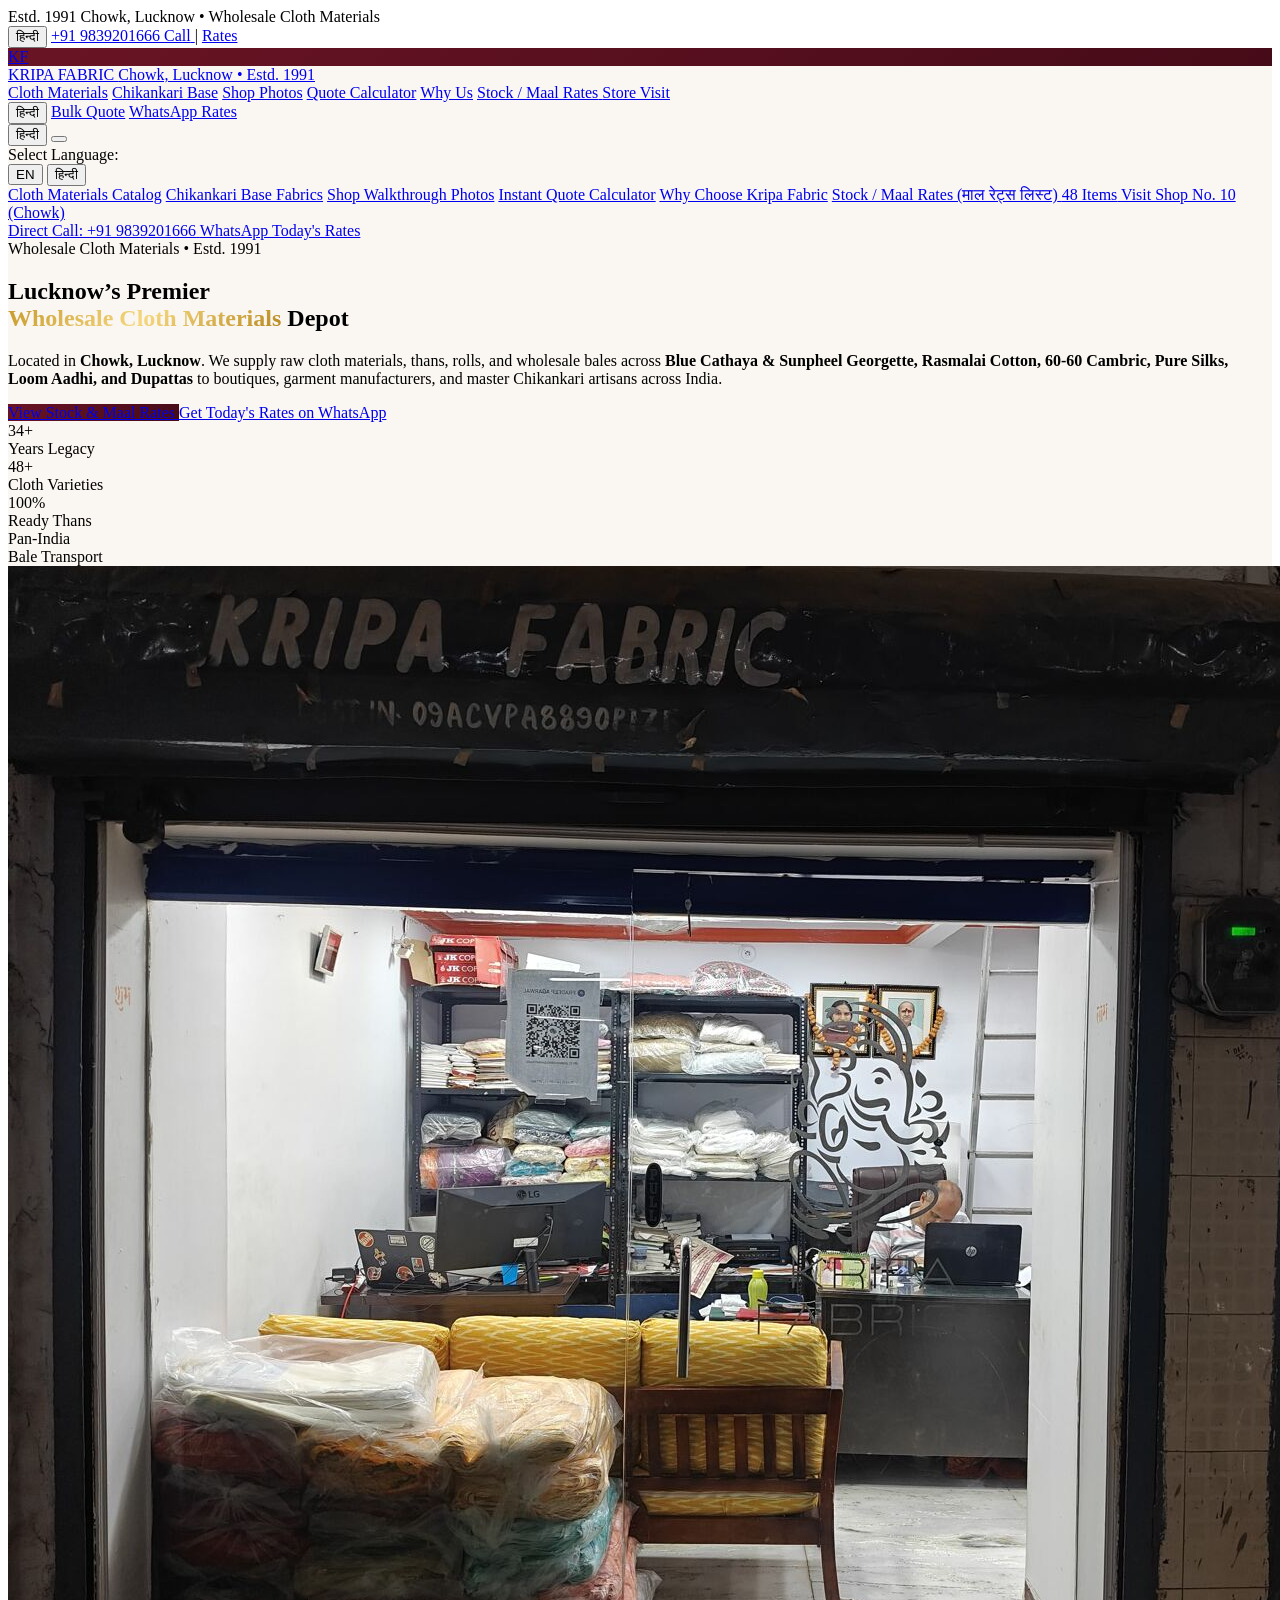
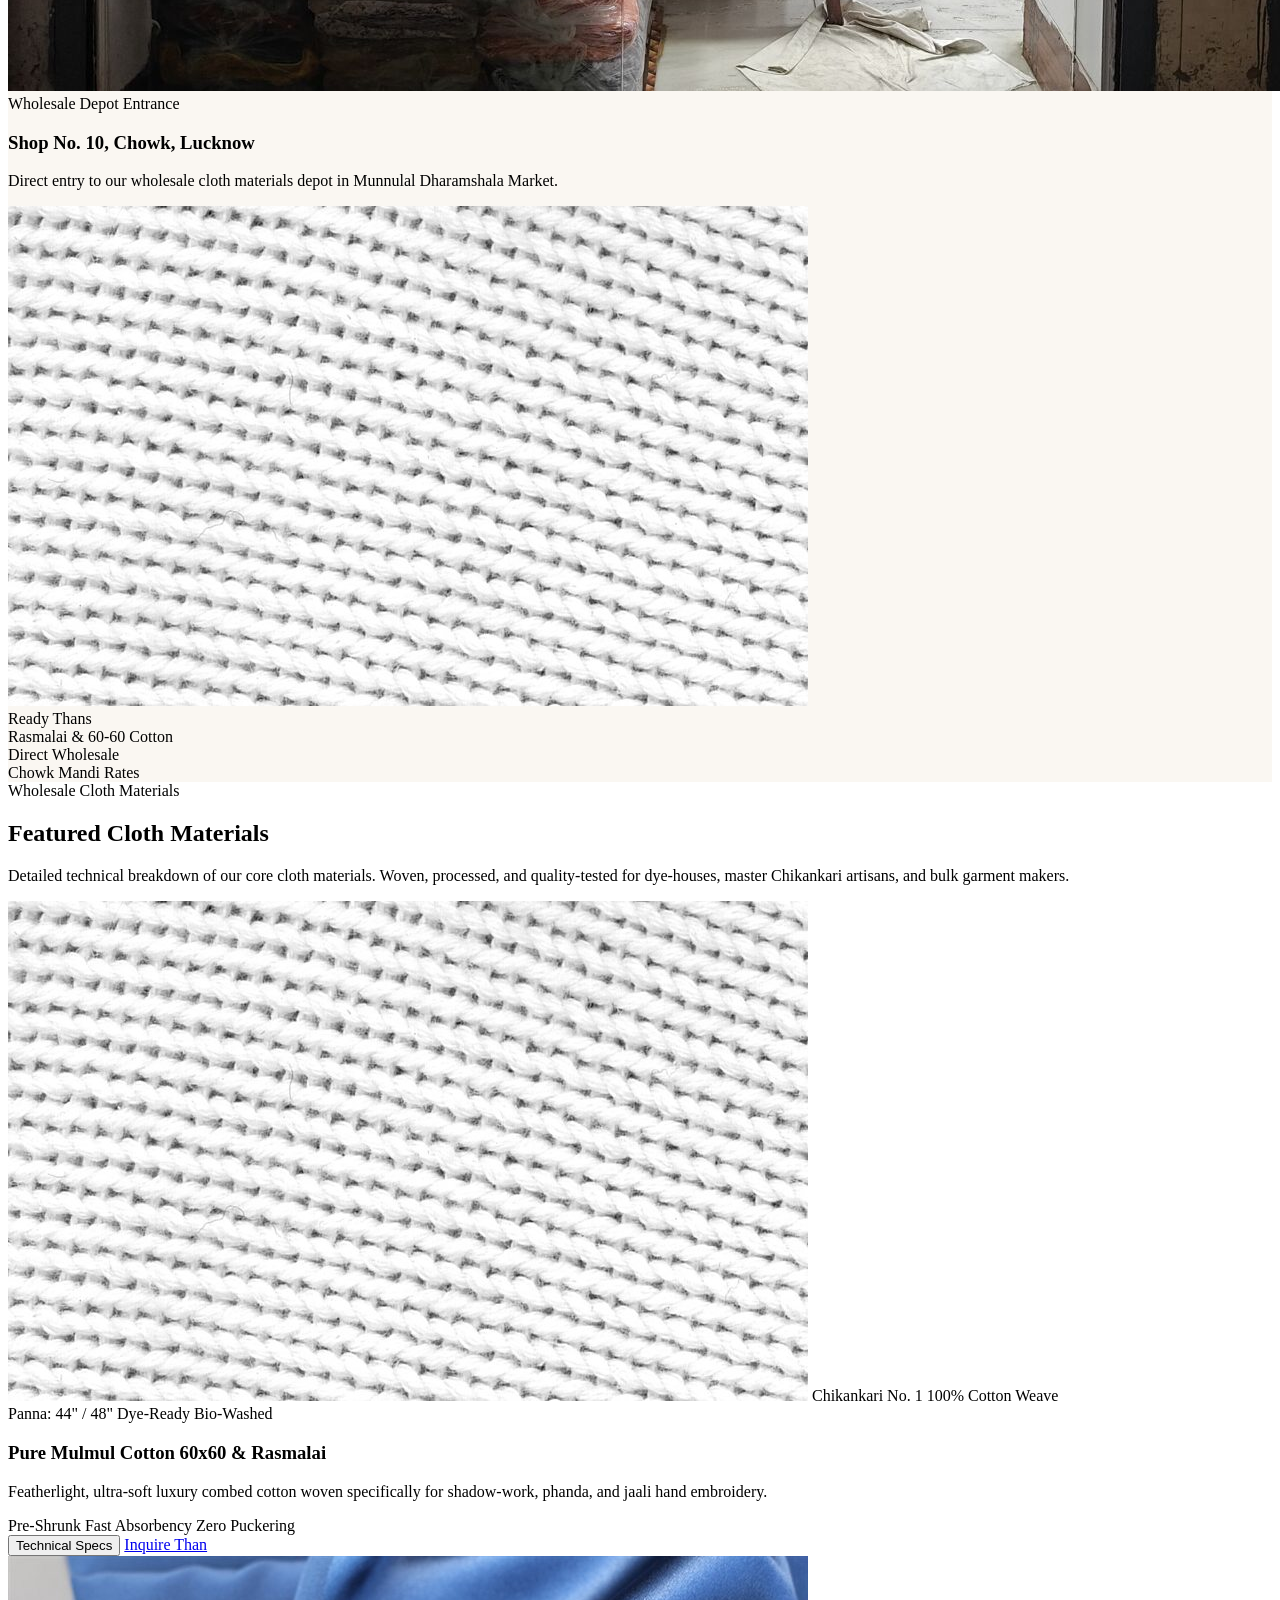
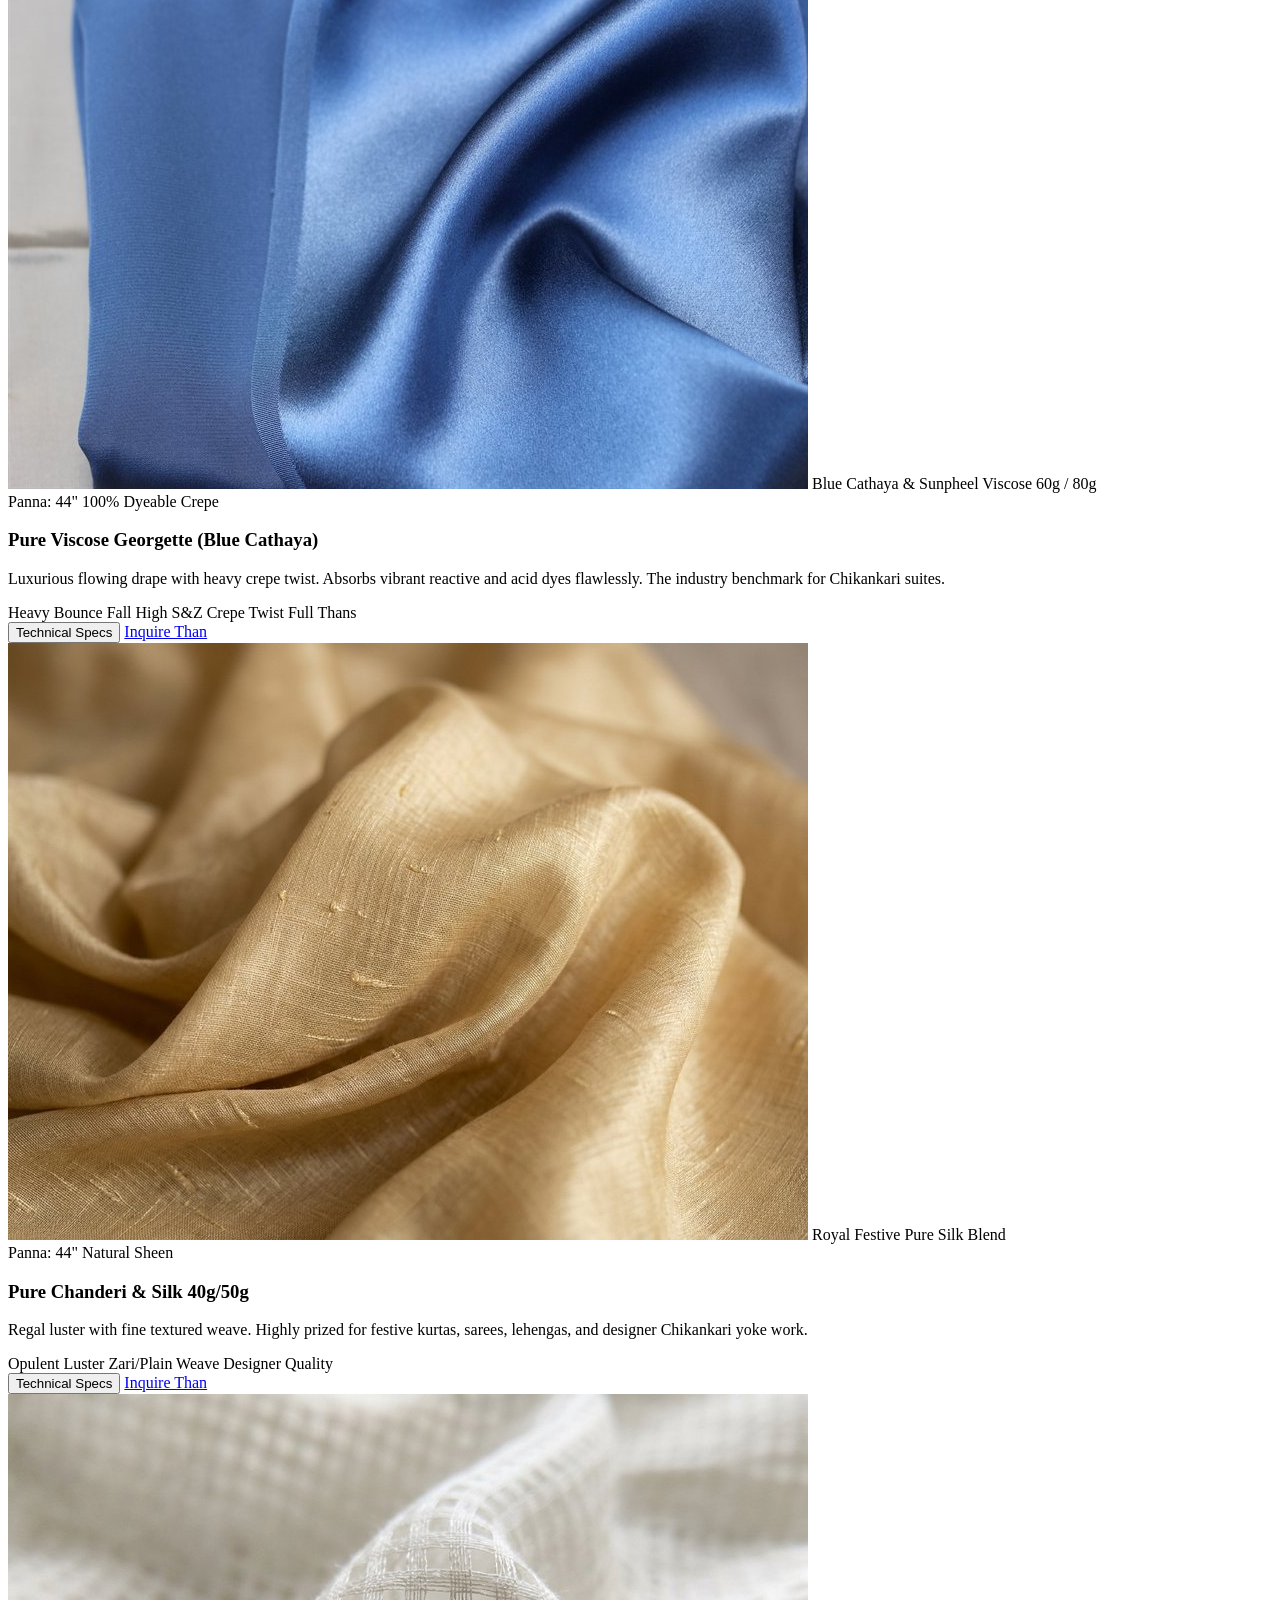
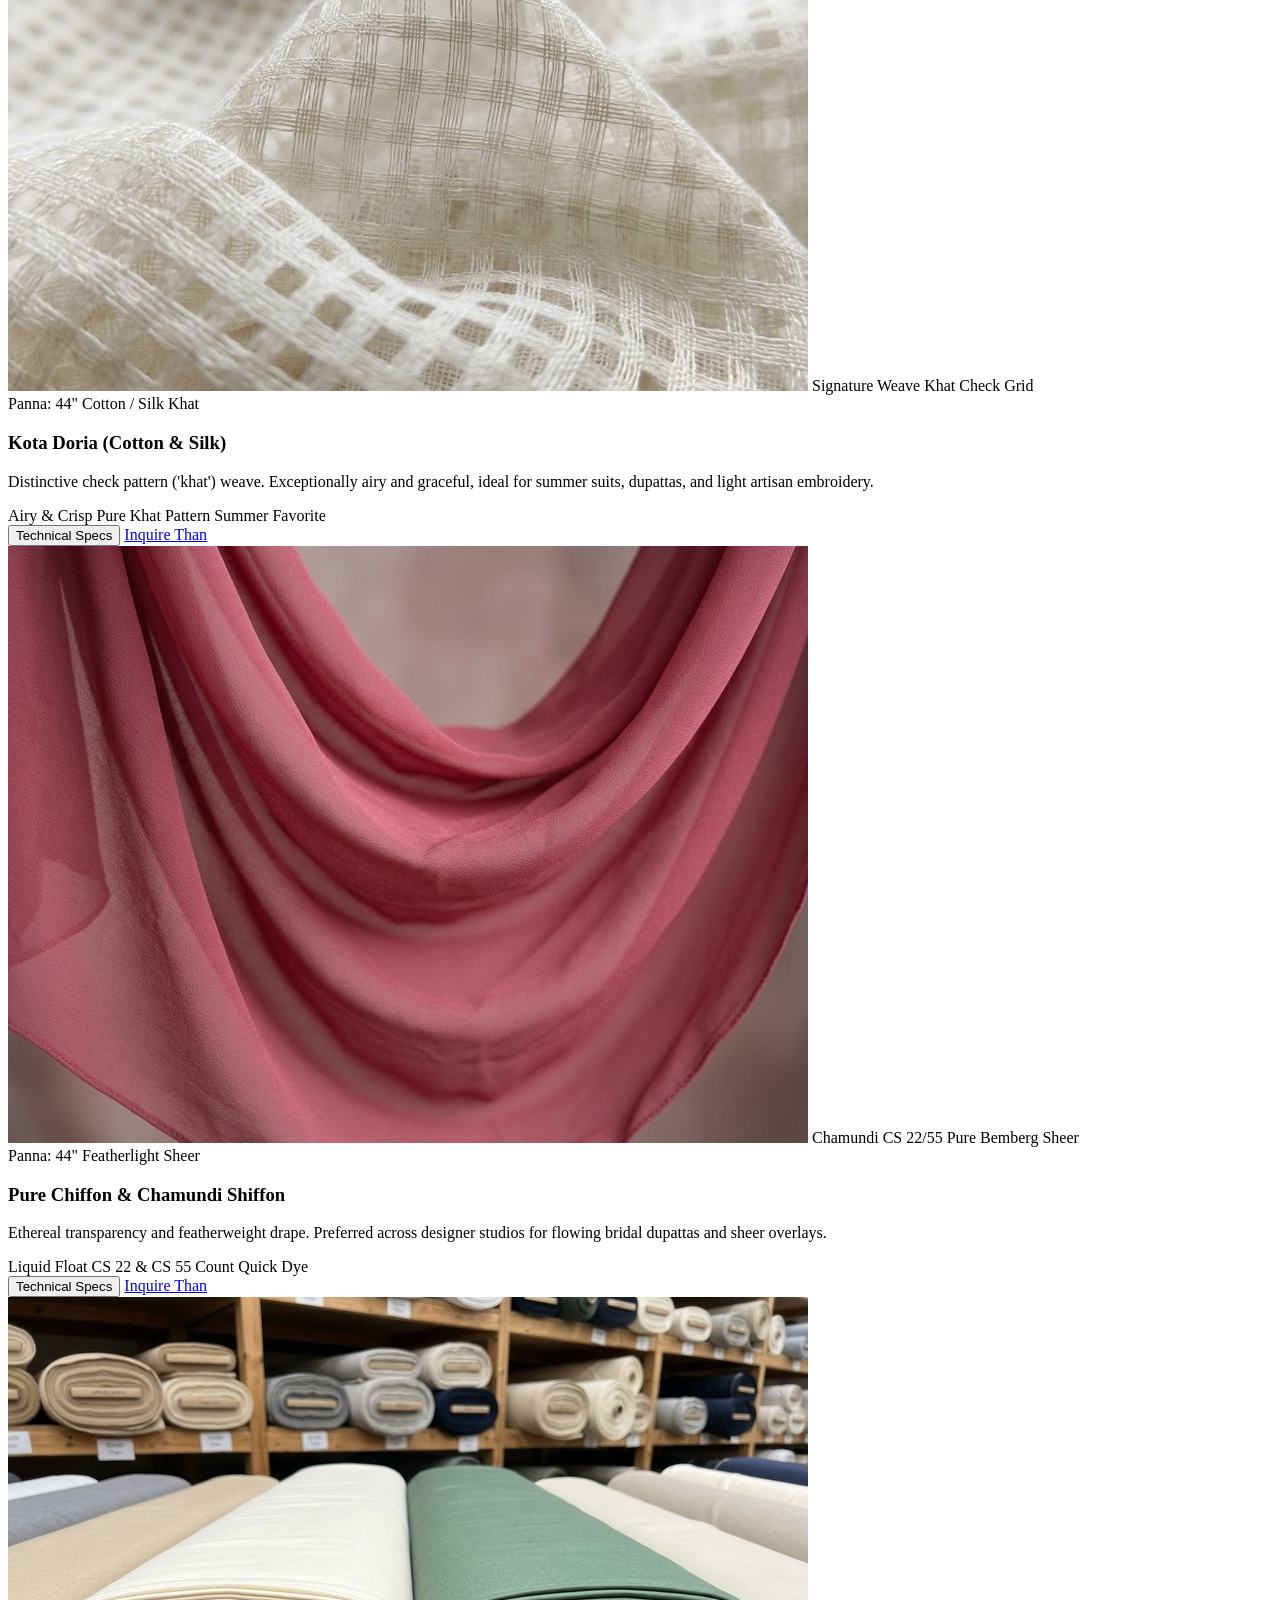
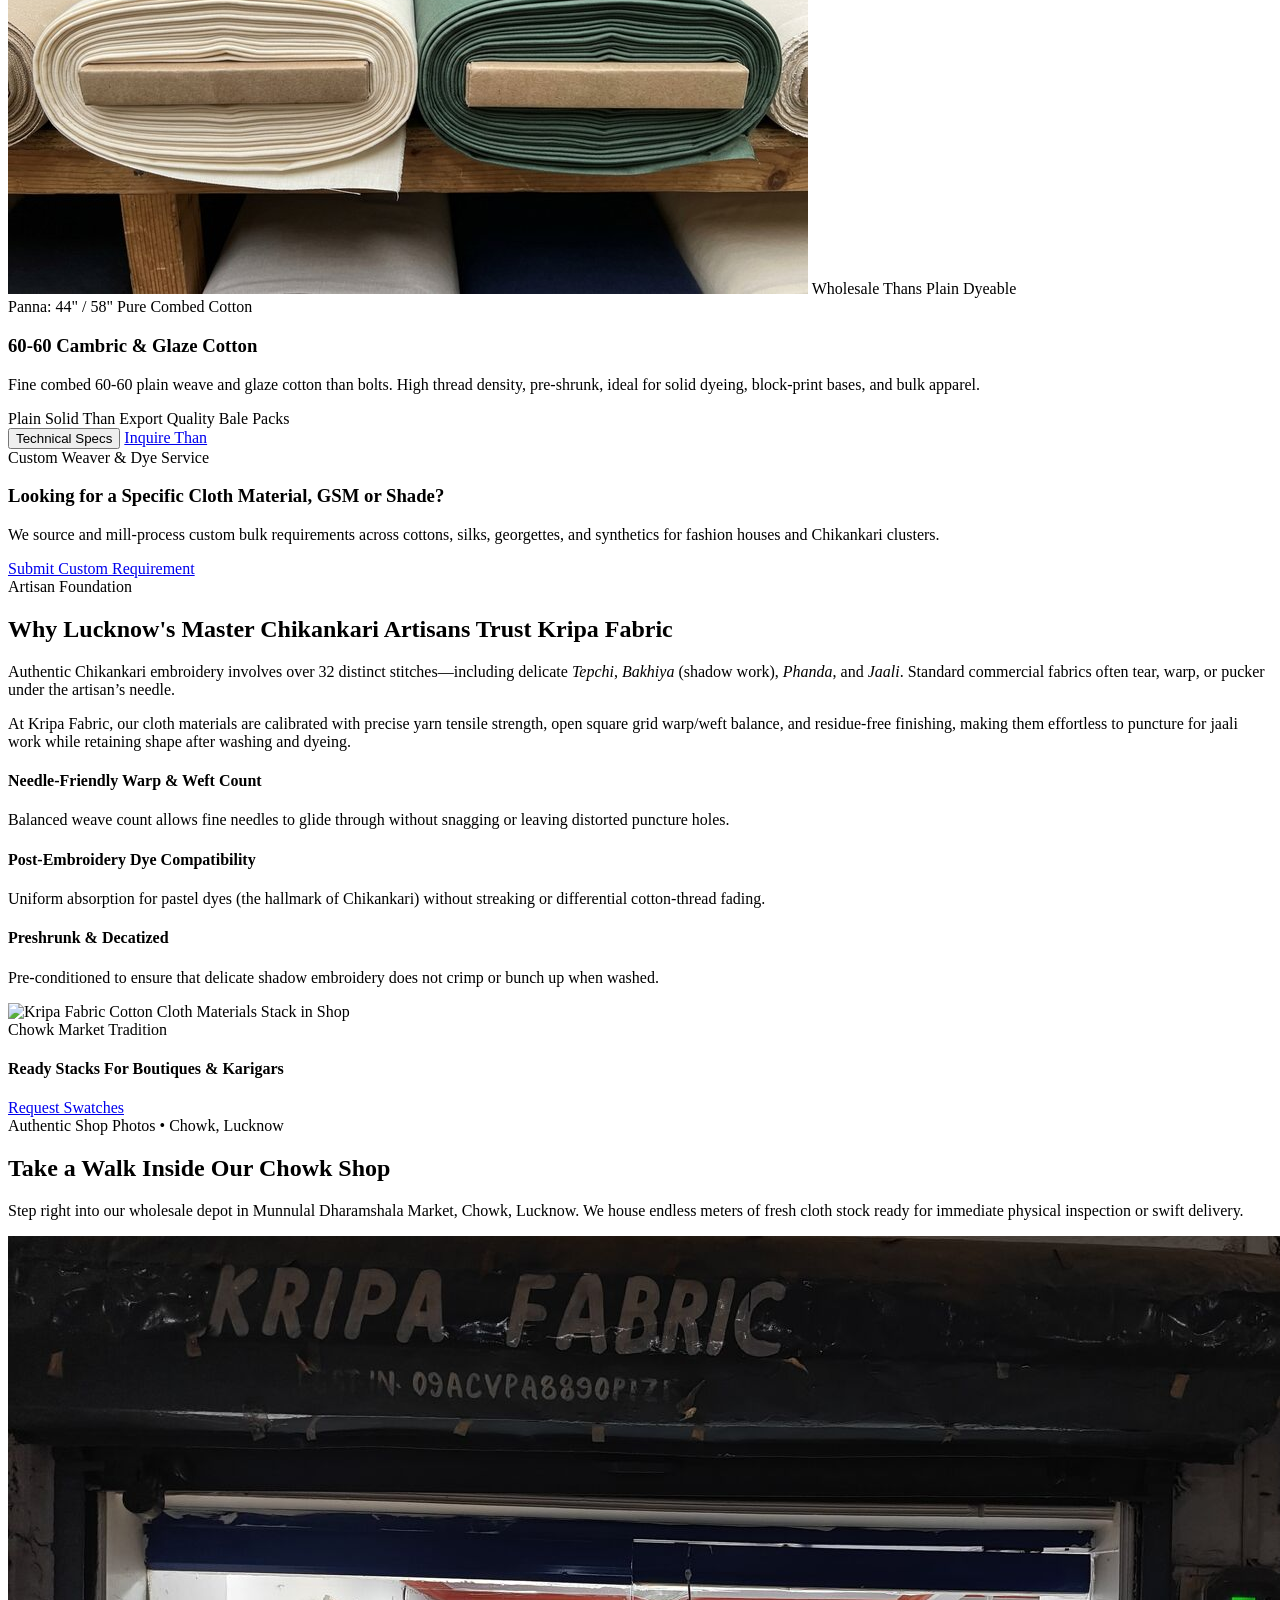
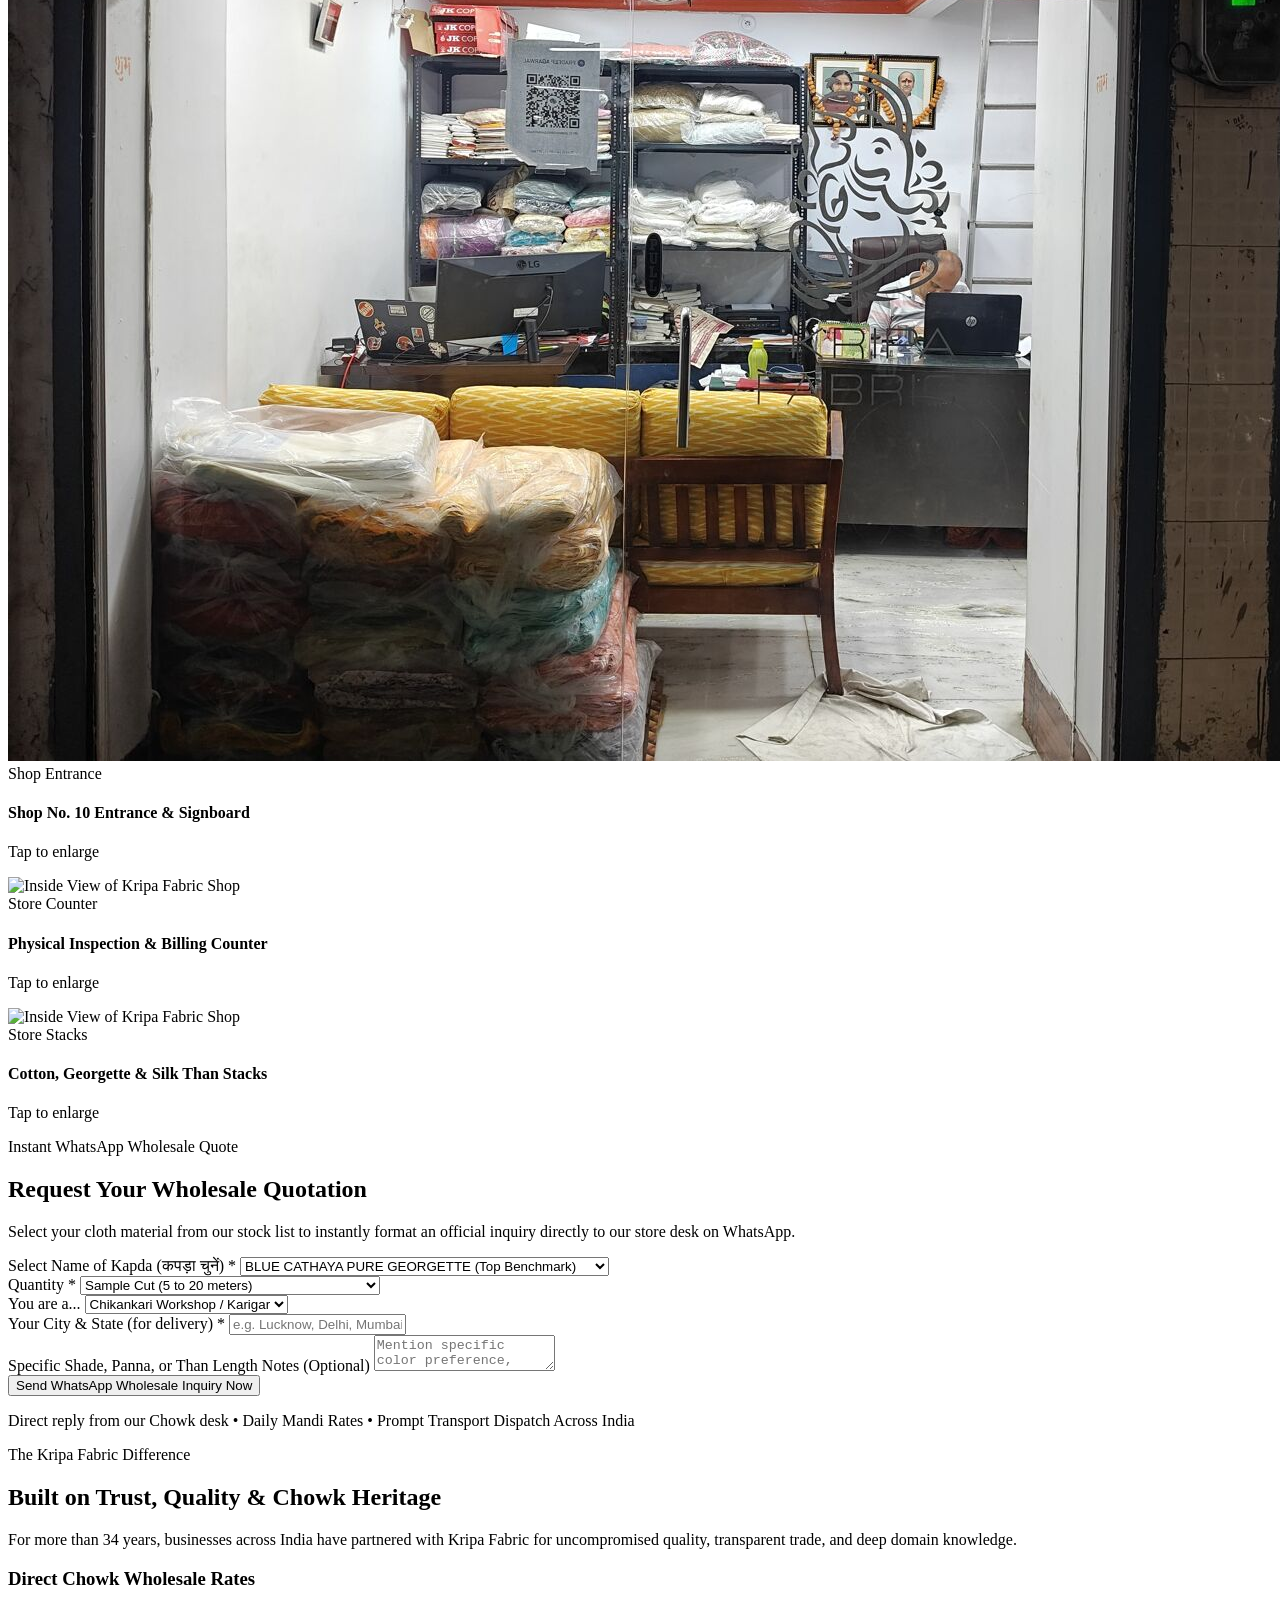
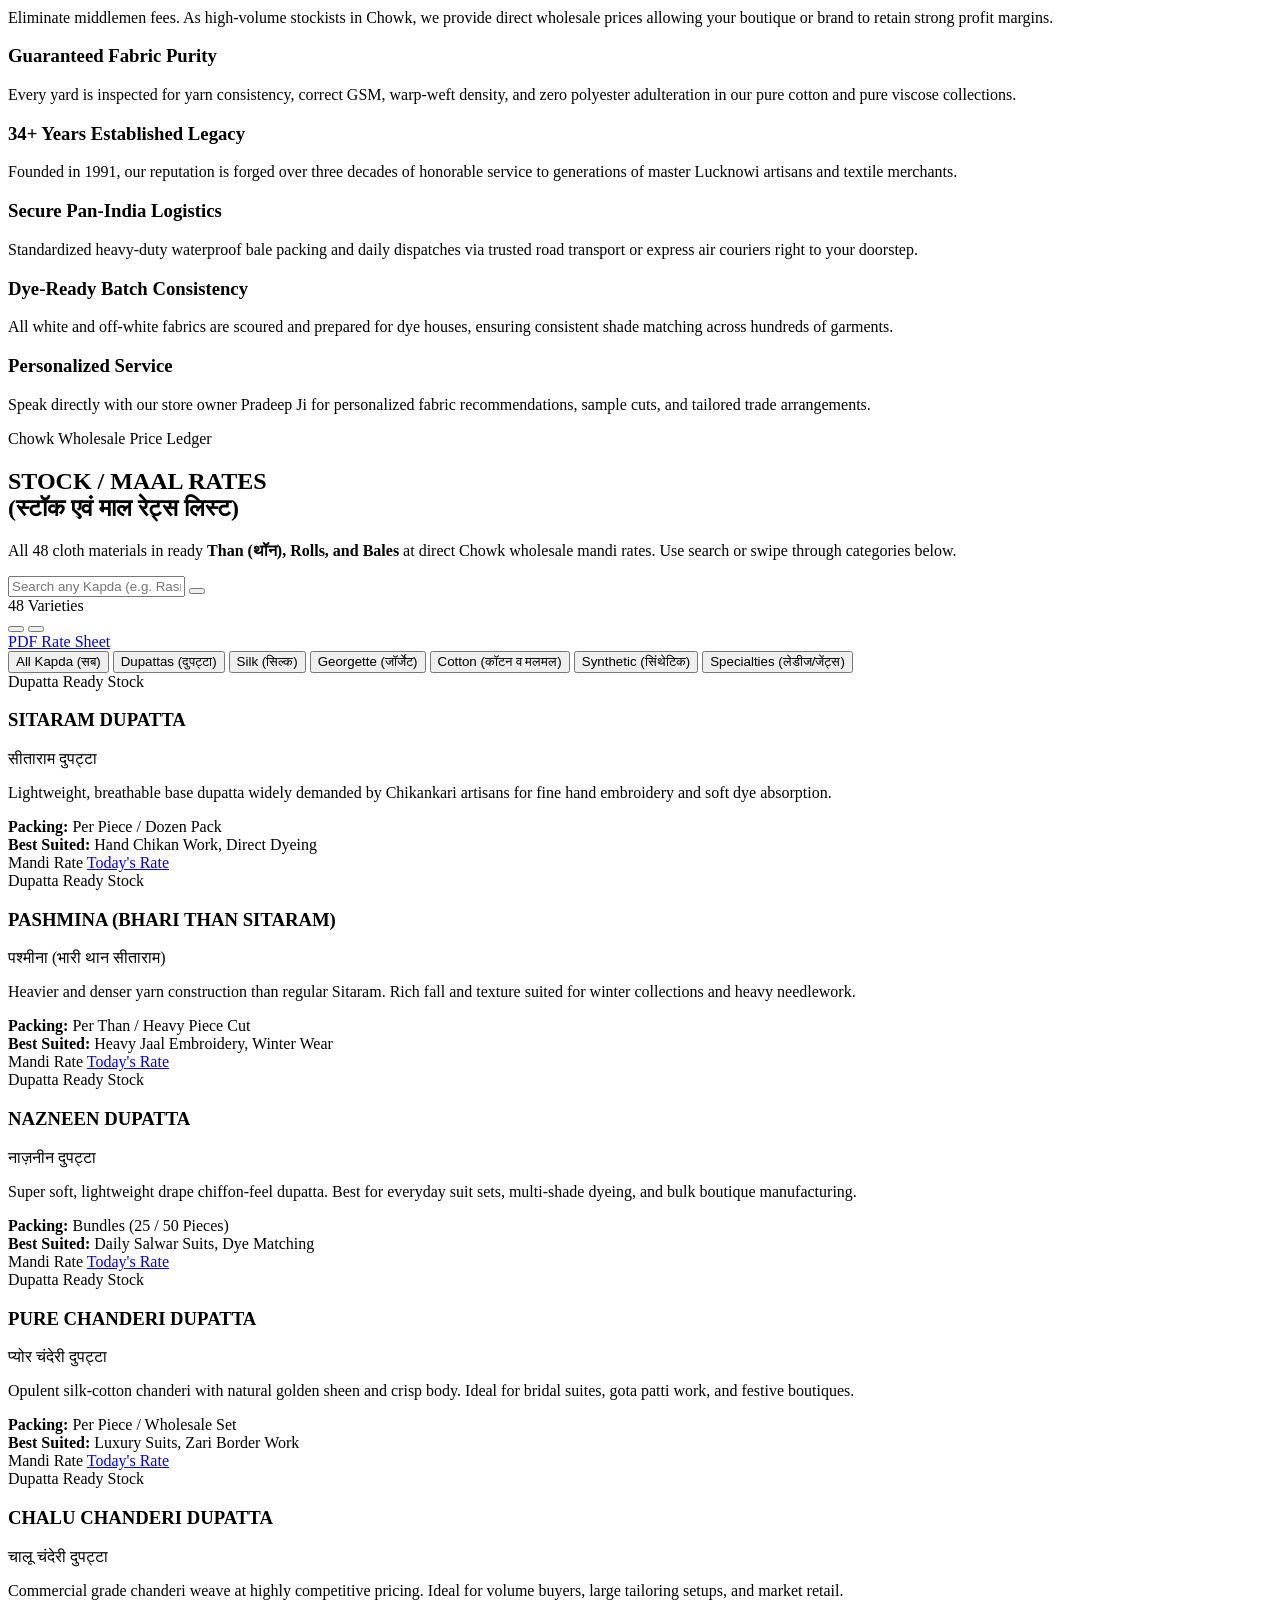
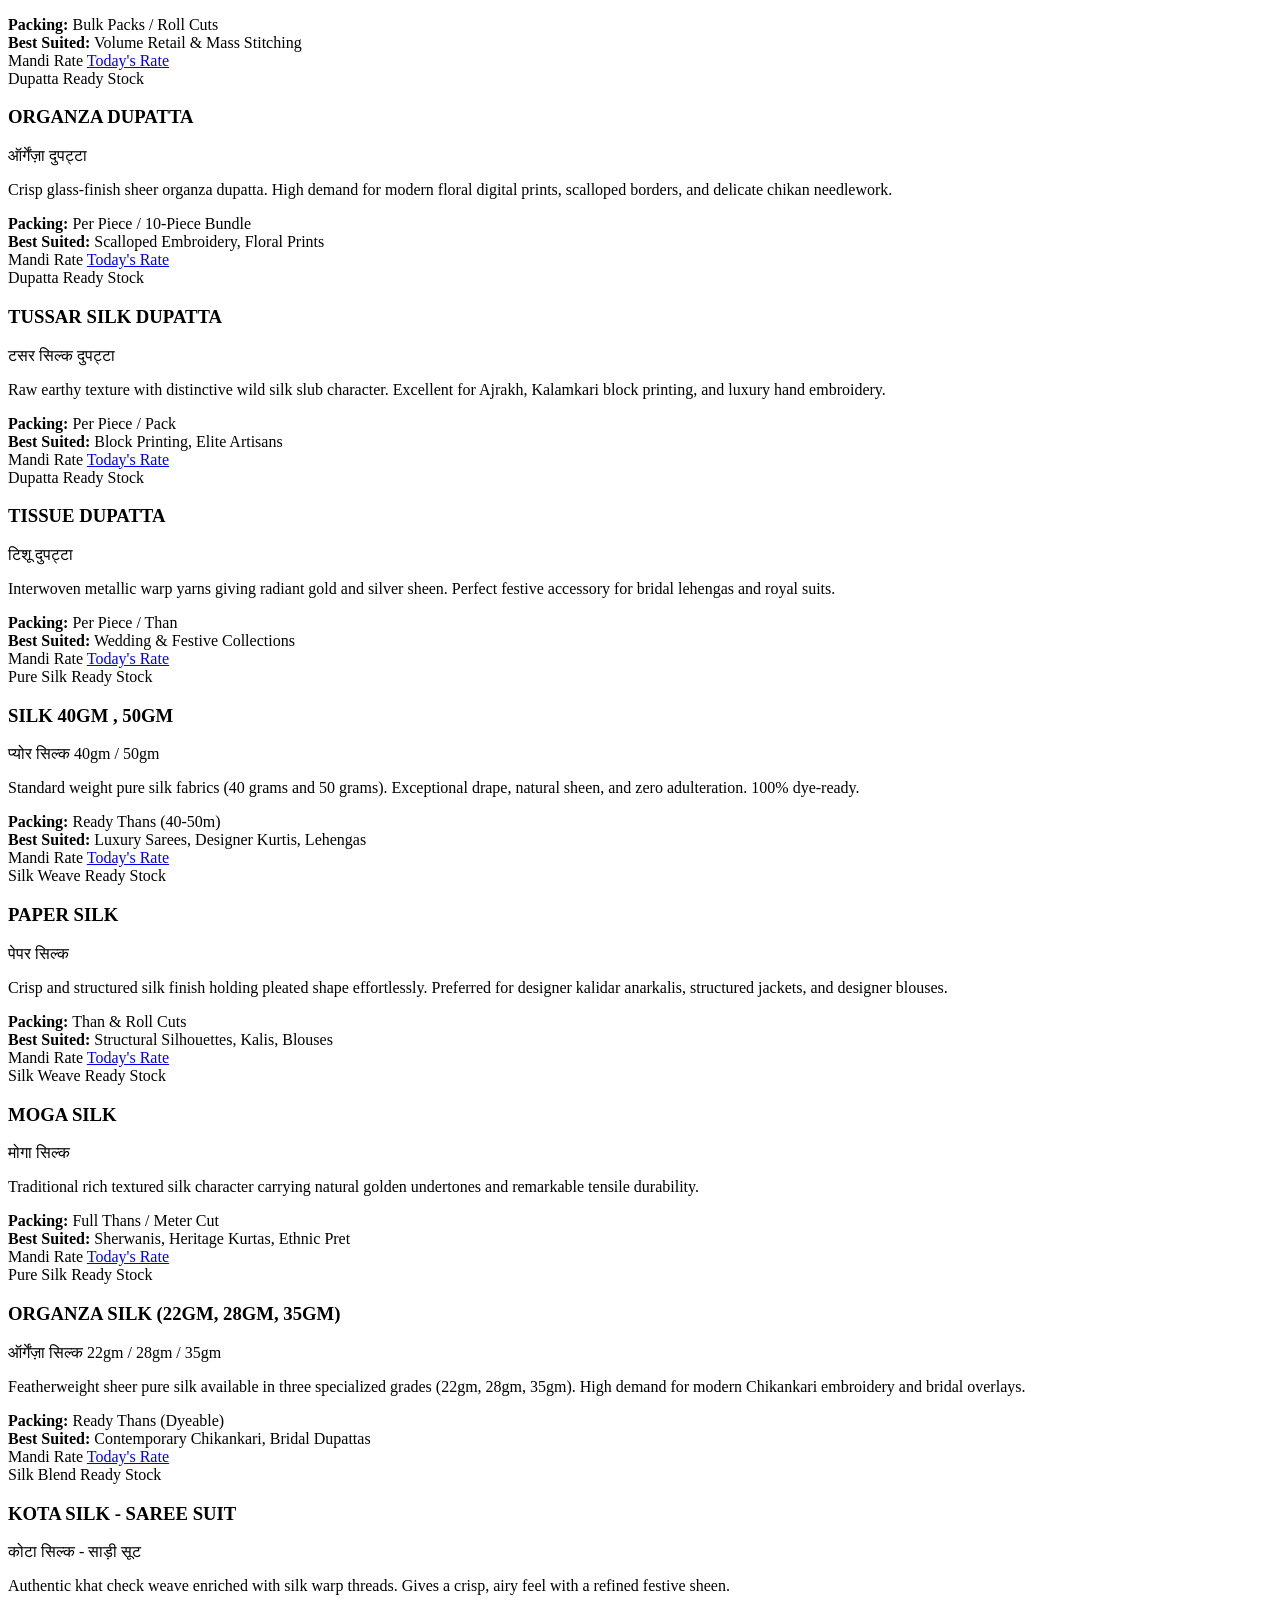
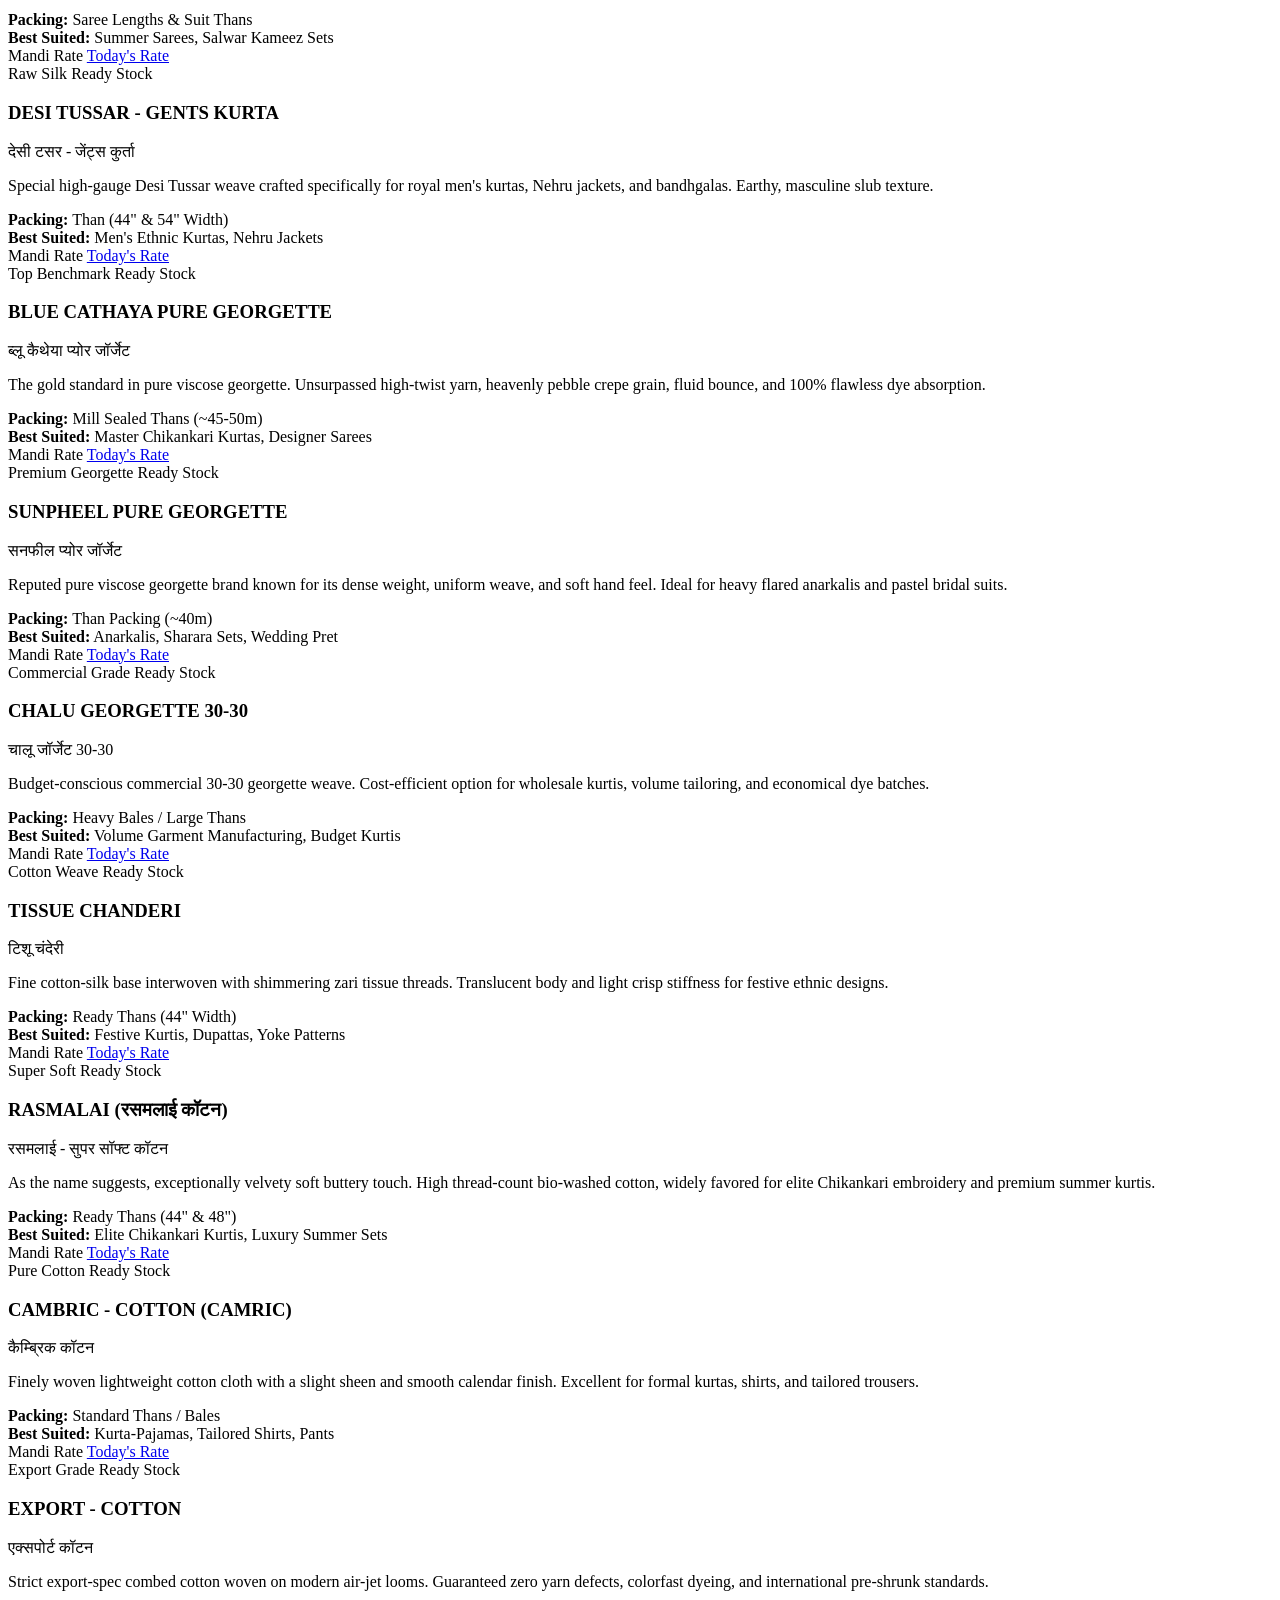
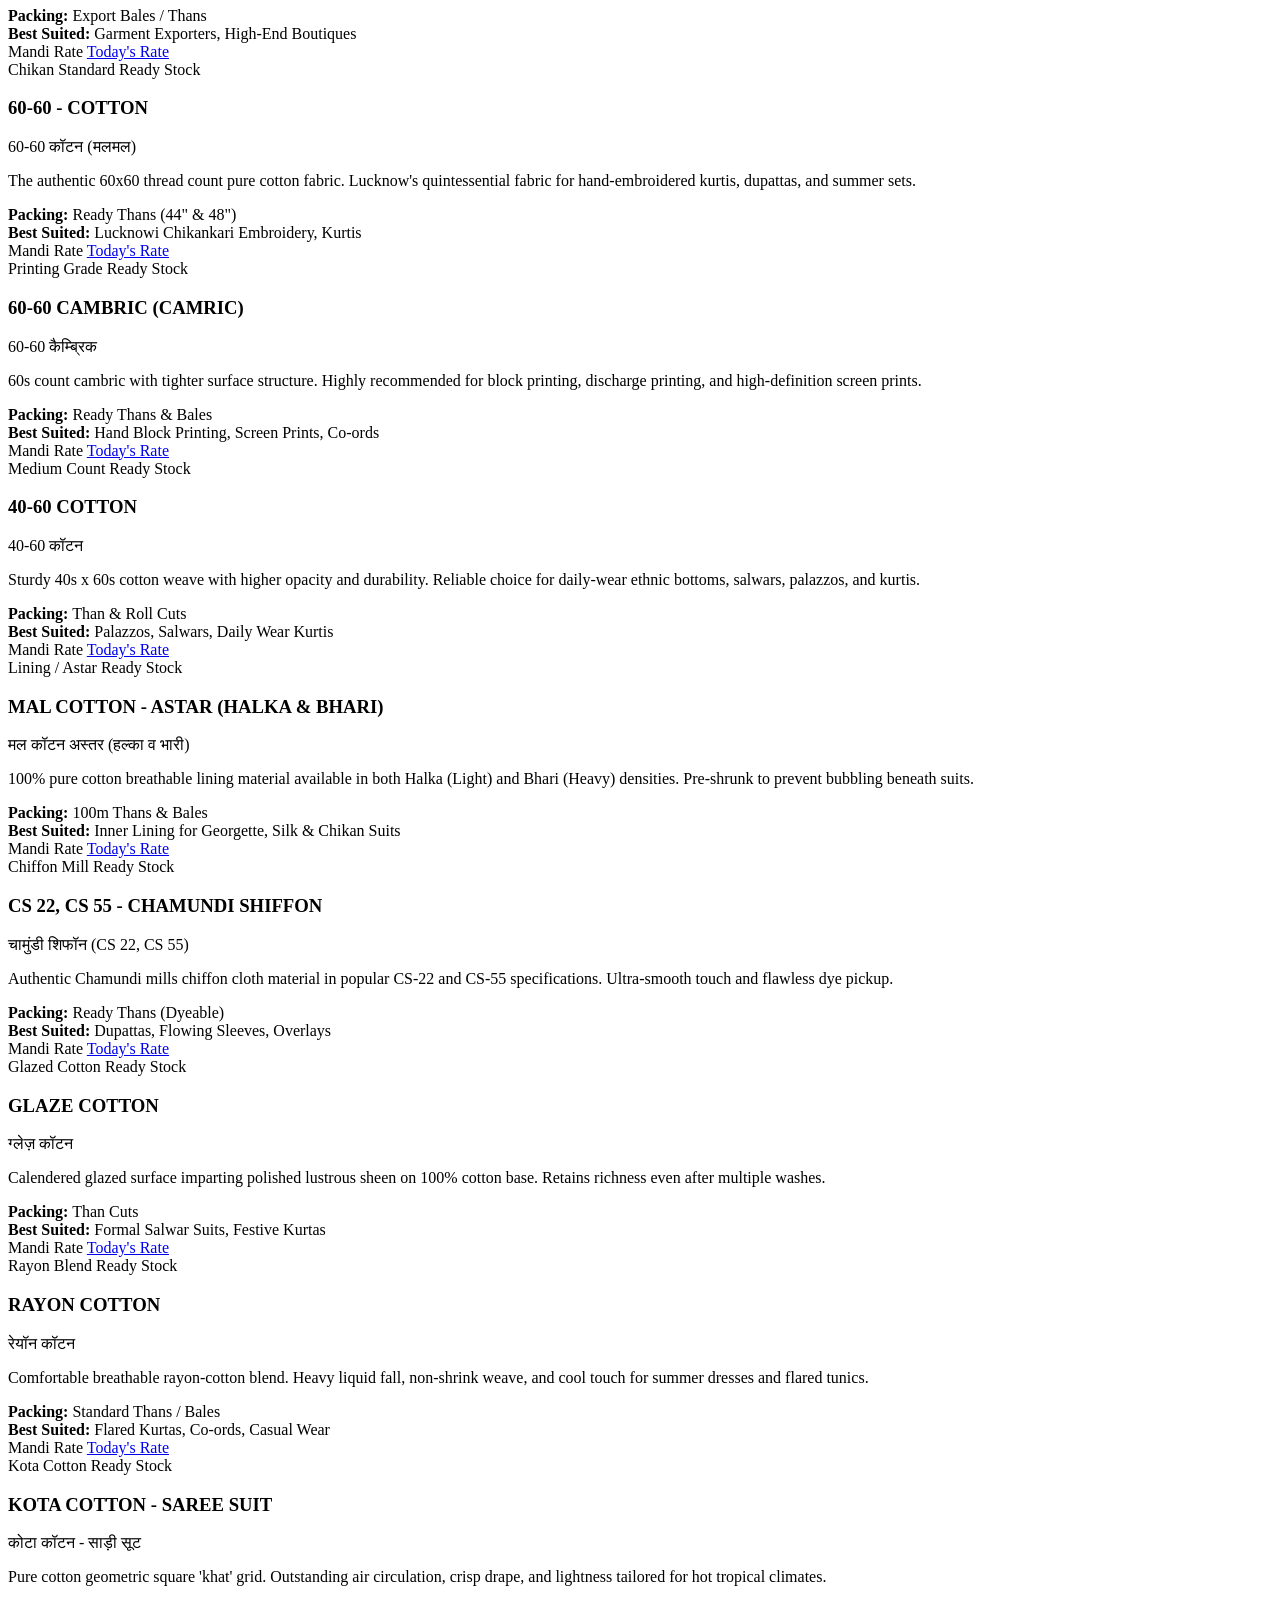
==== commit d608c05b: "Add Hindi version and top language converter icon for instant bilingual switching" ====
--- a/index.html
+++ b/index.html
@@ -163,22 +163,28 @@
   <aside class="bg-brand-maroon text-white text-xs border-b border-brand-crimson/50 sticky top-0 z-50">
     <div class="max-w-7xl mx-auto px-3 sm:px-6 lg:px-8 py-2 flex items-center justify-between gap-2">
       <div class="flex items-center space-x-1.5 sm:space-x-2 text-brand-goldPale text-[11px] sm:text-xs truncate">
-        <span class="inline-flex items-center px-1.5 py-0.5 rounded text-[10px] font-bold bg-brand-gold text-brand-dark uppercase tracking-wide">
+        <span data-i18n="estdBadge" class="inline-flex items-center px-1.5 py-0.5 rounded text-[10px] font-bold bg-brand-gold text-brand-dark uppercase tracking-wide">
           Estd. 1991
         </span>
-        <span class="truncate font-medium">Chowk, Lucknow • Wholesale Cloth Materials</span>
+        <span data-i18n="topBarLocation" class="truncate font-medium">Chowk, Lucknow • Wholesale Cloth Materials</span>
       </div>
 
-      <div class="flex items-center space-x-3 text-xs flex-shrink-0">
+      <div class="flex items-center space-x-2 sm:space-x-3 text-xs flex-shrink-0">
+        <!-- Prominent Language Switcher Pill in Top Bar -->
+        <button onclick="toggleLanguage()" class="lang-btn-tooltip flex items-center gap-1 px-2.5 py-0.5 rounded-full bg-brand-gold/25 hover:bg-brand-gold text-brand-goldPale hover:text-brand-dark border border-brand-gold/50 text-[11px] font-bold transition-all shadow-sm" title="Convert to Hindi / हिन्दी में देखें" aria-label="Convert to Hindi">
+          <i data-lucide="languages" class="w-3.5 h-3.5 text-brand-goldLight"></i>
+          <span class="lang-btn-text font-bold">हिन्दी</span>
+        </button>
+
         <a href="tel:+919839201666" class="flex items-center space-x-1 hover:text-brand-goldLight transition-colors font-medium">
           <i data-lucide="phone" class="w-3 h-3 text-brand-goldLight"></i>
           <span class="hidden xs:inline sm:inline">+91 9839201666</span>
-          <span class="xs:hidden sm:hidden">Call</span>
+          <span class="xs:hidden sm:hidden" data-i18n="callBtn">Call</span>
         </a>
         <span class="text-brand-crimson hidden sm:inline">|</span>
         <a href="https://wa.me/919839201666?text=Hello%20Kripa%20Fabric,%20I%20want%20to%20inquire%20about%20fabric%20wholesale%20stock%20and%20rates." target="_blank" rel="noopener" class="flex items-center space-x-1 hover:text-brand-goldLight transition-colors font-medium text-emerald-300">
           <i data-lucide="message-circle" class="w-3 h-3"></i>
-          <span>Rates</span>
+          <span data-i18n="ratesBtn">Rates</span>
         </a>
       </div>
     </div>
@@ -200,7 +206,7 @@
             <span class="font-serif text-xl sm:text-2xl lg:text-3xl font-bold tracking-tight text-brand-maroon leading-none">
               KRIPA FABRIC
             </span>
-            <span class="text-[9px] sm:text-[11px] tracking-[0.15em] sm:tracking-[0.2em] uppercase font-semibold text-brand-gold mt-0.5 sm:mt-1 truncate">
+            <span data-i18n="brandSub" class="text-[9px] sm:text-[11px] tracking-[0.15em] sm:tracking-[0.2em] uppercase font-semibold text-brand-gold mt-0.5 sm:mt-1 truncate">
               Chowk, Lucknow • Estd. 1991
             </span>
           </div>
@@ -208,61 +214,87 @@
 
         <!-- Desktop Navigation Links -->
         <nav class="hidden lg:flex items-center space-x-6 text-sm font-medium text-brand-charcoal">
-          <a href="#catalog" class="hover:text-brand-maroon transition-colors py-1 relative after:content-[''] after:absolute after:bottom-0 after:left-0 after:w-0 after:h-0.5 after:bg-brand-gold hover:after:w-full after:transition-all">Cloth Materials</a>
-          <a href="#chikankari" class="hover:text-brand-maroon transition-colors py-1 relative after:content-[''] after:absolute after:bottom-0 after:left-0 after:w-0 after:h-0.5 after:bg-brand-gold hover:after:w-full after:transition-all">Chikankari Base</a>
-          <a href="#gallery" class="hover:text-brand-maroon transition-colors py-1 relative after:content-[''] after:absolute after:bottom-0 after:left-0 after:w-0 after:h-0.5 after:bg-brand-gold hover:after:w-full after:transition-all">Shop Photos</a>
-          <a href="#quote-calculator" class="hover:text-brand-maroon transition-colors py-1 relative after:content-[''] after:absolute after:bottom-0 after:left-0 after:w-0 after:h-0.5 after:bg-brand-gold hover:after:w-full after:transition-all">Quote Calculator</a>
-          <a href="#why-us" class="hover:text-brand-maroon transition-colors py-1 relative after:content-[''] after:absolute after:bottom-0 after:left-0 after:w-0 after:h-0.5 after:bg-brand-gold hover:after:w-full after:transition-all">Why Us</a>
+          <a href="#catalog" data-i18n="navMaterials" class="hover:text-brand-maroon transition-colors py-1 relative after:content-[''] after:absolute after:bottom-0 after:left-0 after:w-0 after:h-0.5 after:bg-brand-gold hover:after:w-full after:transition-all">Cloth Materials</a>
+          <a href="#chikankari" data-i18n="navChikankari" class="hover:text-brand-maroon transition-colors py-1 relative after:content-[''] after:absolute after:bottom-0 after:left-0 after:w-0 after:h-0.5 after:bg-brand-gold hover:after:w-full after:transition-all">Chikankari Base</a>
+          <a href="#gallery" data-i18n="navPhotos" class="hover:text-brand-maroon transition-colors py-1 relative after:content-[''] after:absolute after:bottom-0 after:left-0 after:w-0 after:h-0.5 after:bg-brand-gold hover:after:w-full after:transition-all">Shop Photos</a>
+          <a href="#quote-calculator" data-i18n="navCalculator" class="hover:text-brand-maroon transition-colors py-1 relative after:content-[''] after:absolute after:bottom-0 after:left-0 after:w-0 after:h-0.5 after:bg-brand-gold hover:after:w-full after:transition-all">Quote Calculator</a>
+          <a href="#why-us" data-i18n="navWhyUs" class="hover:text-brand-maroon transition-colors py-1 relative after:content-[''] after:absolute after:bottom-0 after:left-0 after:w-0 after:h-0.5 after:bg-brand-gold hover:after:w-full after:transition-all">Why Us</a>
           <a href="#stock-rates" class="text-brand-maroon font-bold py-1 px-2.5 bg-brand-goldPale/70 rounded-lg border border-brand-gold/40 hover:bg-brand-goldPale transition-all flex items-center gap-1 shadow-sm">
             <i data-lucide="tag" class="w-3.5 h-3.5 text-brand-gold"></i>
-            <span>Stock / Maal Rates</span>
+            <span data-i18n="navRates">Stock / Maal Rates</span>
           </a>
-          <a href="#contact" class="hover:text-brand-maroon transition-colors py-1 relative after:content-[''] after:absolute after:bottom-0 after:left-0 after:w-0 after:h-0.5 after:bg-brand-gold hover:after:w-full after:transition-all">Store Visit</a>
+          <a href="#contact" data-i18n="navVisit" class="hover:text-brand-maroon transition-colors py-1 relative after:content-[''] after:absolute after:bottom-0 after:left-0 after:w-0 after:h-0.5 after:bg-brand-gold hover:after:w-full after:transition-all">Store Visit</a>
         </nav>
 
-        <!-- Header CTA Buttons -->
-        <div class="hidden sm:flex items-center gap-2.5">
-          <a href="#quote-calculator" class="px-3.5 py-2 text-xs font-semibold uppercase tracking-wider text-brand-maroon border border-brand-maroon/30 rounded-lg hover:bg-brand-maroon/5 transition-all">
+        <!-- Header CTA Buttons + Desktop Language Switcher -->
+        <div class="hidden sm:flex items-center gap-2 sm:gap-2.5">
+          <!-- Desktop Language Converter Button -->
+          <button onclick="toggleLanguage()" class="lang-btn-tooltip flex items-center gap-1.5 px-3 py-2 text-xs font-bold uppercase tracking-wider text-brand-maroon border border-brand-gold/60 bg-brand-goldPale/70 hover:bg-brand-gold hover:text-white rounded-lg shadow-sm transition-all" title="Convert to Hindi / हिन्दी में देखें" aria-label="Convert to Hindi">
+            <i data-lucide="languages" class="w-4 h-4 text-brand-gold"></i>
+            <span class="lang-btn-text">हिन्दी</span>
+          </button>
+
+          <a href="#quote-calculator" data-i18n="btnBulkQuote" class="px-3.5 py-2 text-xs font-semibold uppercase tracking-wider text-brand-maroon border border-brand-maroon/30 rounded-lg hover:bg-brand-maroon/5 transition-all">
             Bulk Quote
           </a>
           <a href="https://wa.me/919839201666?text=Hi%20Kripa%20Fabric,%20please%20share%20today's%20wholesale%20rates%20for%20cloth%20materials." target="_blank" rel="noopener" class="flex items-center gap-1.5 px-3.5 py-2 bg-emerald-700 hover:bg-emerald-800 text-white rounded-lg text-xs font-semibold uppercase tracking-wider shadow-sm hover:shadow-md transition-all">
             <i data-lucide="message-circle" class="w-4 h-4"></i>
-            <span>WhatsApp Rates</span>
+            <span data-i18n="btnWhatsAppRates">WhatsApp Rates</span>
           </a>
         </div>
 
-        <!-- Mobile Menu Toggle Button -->
-        <button id="mobileMenuBtn" aria-label="Toggle navigation menu" class="lg:hidden p-2 rounded-lg text-brand-maroon hover:bg-brand-linen/60 transition-colors focus:outline-none">
-          <i data-lucide="menu" id="menuIcon" class="w-6 h-6"></i>
-        </button>
+        <!-- Mobile Right Controls (Mobile Language Button + Hamburger) -->
+        <div class="flex items-center gap-1.5 sm:hidden">
+          <!-- Prominent Mobile Language Converter Button at Header -->
+          <button onclick="toggleLanguage()" class="lang-btn-tooltip flex items-center gap-1 px-2.5 py-1.5 text-xs font-bold text-brand-maroon border border-brand-gold/60 bg-brand-goldPale rounded-lg shadow-sm active:scale-95 transition-all" title="Convert to Hindi / हिन्दी में देखें" aria-label="Convert to Hindi">
+            <i data-lucide="languages" class="w-3.5 h-3.5 text-brand-gold"></i>
+            <span class="lang-btn-text">हिन्दी</span>
+          </button>
+
+          <button id="mobileMenuBtn" aria-label="Toggle navigation menu" class="p-2 rounded-lg text-brand-maroon hover:bg-brand-linen/60 transition-colors focus:outline-none">
+            <i data-lucide="menu" id="menuIcon" class="w-6 h-6"></i>
+          </button>
+        </div>
       </div>
     </div>
 
     <!-- Mobile Drawer Menu -->
     <div id="mobileMenu" class="hidden lg:hidden bg-brand-cream border-b border-brand-linen px-4 pt-2 pb-6 space-y-3 shadow-2xl">
+      <!-- Language Switcher Row in Drawer -->
+      <div class="px-3 py-2 bg-brand-goldPale/60 rounded-xl border border-brand-gold/30 flex items-center justify-between">
+        <div class="flex items-center gap-2 text-xs font-bold text-brand-maroon">
+          <i data-lucide="languages" class="w-4 h-4 text-brand-gold"></i>
+          <span data-i18n="selectLanguage">भाषा चुनें / Language:</span>
+        </div>
+        <div class="inline-flex rounded-lg border border-brand-gold/40 bg-white p-0.5 text-xs font-bold">
+          <button onclick="setLanguage('en')" id="drawerLangEn" class="px-2.5 py-1 rounded-md transition-colors bg-brand-maroon text-white">EN</button>
+          <button onclick="setLanguage('hi')" id="drawerLangHi" class="px-2.5 py-1 rounded-md transition-colors text-brand-charcoal hover:bg-brand-linen">हिन्दी</button>
+        </div>
+      </div>
+
       <nav class="flex flex-col space-y-2 text-sm font-semibold text-brand-charcoal pt-1">
-        <a href="#catalog" class="mobile-nav-link px-3 py-2 rounded-lg hover:bg-brand-linen transition-colors">Cloth Materials Catalog</a>
-        <a href="#chikankari" class="mobile-nav-link px-3 py-2 rounded-lg hover:bg-brand-linen transition-colors">Chikankari Base Fabrics</a>
-        <a href="#gallery" class="mobile-nav-link px-3 py-2 rounded-lg hover:bg-brand-linen transition-colors">Shop Walkthrough Photos</a>
-        <a href="#quote-calculator" class="mobile-nav-link px-3 py-2 rounded-lg hover:bg-brand-linen transition-colors">Instant Quote Calculator</a>
-        <a href="#why-us" class="mobile-nav-link px-3 py-2 rounded-lg hover:bg-brand-linen transition-colors">Why Choose Kripa Fabric</a>
+        <a href="#catalog" data-i18n="drawerMaterials" class="mobile-nav-link px-3 py-2 rounded-lg hover:bg-brand-linen transition-colors">Cloth Materials Catalog</a>
+        <a href="#chikankari" data-i18n="drawerChikankari" class="mobile-nav-link px-3 py-2 rounded-lg hover:bg-brand-linen transition-colors">Chikankari Base Fabrics</a>
+        <a href="#gallery" data-i18n="drawerPhotos" class="mobile-nav-link px-3 py-2 rounded-lg hover:bg-brand-linen transition-colors">Shop Walkthrough Photos</a>
+        <a href="#quote-calculator" data-i18n="drawerCalculator" class="mobile-nav-link px-3 py-2 rounded-lg hover:bg-brand-linen transition-colors">Instant Quote Calculator</a>
+        <a href="#why-us" data-i18n="drawerWhyUs" class="mobile-nav-link px-3 py-2 rounded-lg hover:bg-brand-linen transition-colors">Why Choose Kripa Fabric</a>
         <a href="#stock-rates" class="mobile-nav-link px-3 py-2.5 rounded-xl bg-brand-goldPale border border-brand-gold/40 font-bold text-brand-maroon flex items-center justify-between shadow-sm">
           <span class="flex items-center gap-2">
             <i data-lucide="tag" class="w-4 h-4 text-brand-gold"></i>
-            <span>Stock / Maal Rates (माल रेट्स लिस्ट)</span>
+            <span data-i18n="drawerRates">Stock / Maal Rates (माल रेट्स लिस्ट)</span>
           </span>
-          <span class="text-[10px] bg-brand-maroon text-white px-2 py-0.5 rounded-md font-bold">48 Items</span>
+          <span data-i18n="drawerRatesBadge" class="text-[10px] bg-brand-maroon text-white px-2 py-0.5 rounded-md font-bold">48 Items</span>
         </a>
-        <a href="#contact" class="mobile-nav-link px-3 py-2 rounded-lg hover:bg-brand-linen transition-colors">Visit Shop No. 10 (Chowk)</a>
+        <a href="#contact" data-i18n="drawerVisit" class="mobile-nav-link px-3 py-2 rounded-lg hover:bg-brand-linen transition-colors">Visit Shop No. 10 (Chowk)</a>
       </nav>
       <div class="pt-2 border-t border-brand-linen flex flex-col gap-2">
         <a href="tel:+919839201666" class="w-full flex items-center justify-center gap-2 py-3 bg-brand-maroon text-white font-medium rounded-xl text-xs uppercase tracking-wider shadow">
           <i data-lucide="phone" class="w-4 h-4 text-brand-goldLight"></i>
-          <span>Direct Call: +91 9839201666</span>
+          <span data-i18n="drawerDirectCall">Direct Call: +91 9839201666</span>
         </a>
         <a href="https://wa.me/919839201666" target="_blank" rel="noopener" class="w-full flex items-center justify-center gap-2 py-3 bg-emerald-700 text-white font-medium rounded-xl text-xs uppercase tracking-wider shadow">
           <i data-lucide="message-circle" class="w-4 h-4"></i>
-          <span>WhatsApp Today's Rates</span>
+          <span data-i18n="drawerWhatsApp">WhatsApp Today's Rates</span>
         </a>
       </div>
     </div>
@@ -278,15 +310,15 @@
           <div class="lg:col-span-7 space-y-4 sm:space-y-6 text-center lg:text-left">
             <div class="inline-flex items-center gap-2 px-3 py-1 rounded-full bg-brand-goldPale border border-brand-gold/40 text-brand-maroon text-xs font-semibold tracking-wide">
               <span class="w-2 h-2 rounded-full bg-brand-gold animate-ping"></span>
-              <span>Wholesale Cloth Materials • Estd. 1991</span>
-            </div>
-
-            <h1 class="font-display text-3xl xs:text-4xl sm:text-5xl lg:text-6xl font-extrabold text-brand-maroon leading-[1.15] tracking-tight">
+              <span data-i18n="heroBadge">Wholesale Cloth Materials • Estd. 1991</span>
+            </div>
+
+            <h1 data-i18n-html="heroHeading" class="font-display text-3xl xs:text-4xl sm:text-5xl lg:text-6xl font-extrabold text-brand-maroon leading-[1.15] tracking-tight">
               Lucknow’s Premier <br />
               <span class="gold-shimmer">Wholesale Cloth Materials</span> Depot
             </h1>
 
-            <p class="text-sm sm:text-base lg:text-lg text-brand-muted max-w-2xl mx-auto lg:mx-0 font-normal leading-relaxed">
+            <p data-i18n-html="heroDescription" class="text-sm sm:text-base lg:text-lg text-brand-muted max-w-2xl mx-auto lg:mx-0 font-normal leading-relaxed">
               Located in <strong>Chowk, Lucknow</strong>. We supply raw cloth materials, thans, rolls, and wholesale bales across <strong>Blue Cathaya &amp; Sunpheel Georgette, Rasmalai Cotton, 60-60 Cambric, Pure Silks, Loom Aadhi, and Dupattas</strong> to boutiques, garment manufacturers, and master Chikankari artisans across India.
             </p>
 
@@ -294,32 +326,32 @@
             <div class="flex flex-col sm:flex-row items-center justify-center lg:justify-start gap-3 pt-1">
               <a href="#stock-rates" class="w-full sm:w-auto px-6 py-3.5 maroon-gradient text-white font-semibold rounded-xl text-xs sm:text-sm uppercase tracking-wider shadow-luxury flex items-center justify-center gap-2 transition-all">
                 <i data-lucide="tag" class="w-4 h-4 text-brand-goldLight"></i>
-                <span>View Stock &amp; Maal Rates</span>
+                <span data-i18n="heroBtnRates">View Stock &amp; Maal Rates</span>
               </a>
 
               <a href="https://wa.me/919839201666?text=Hi%20Kripa%20Fabric,%20please%20share%20your%20wholesale%20maal%20rate%20sheet." target="_blank" rel="noopener" class="w-full sm:w-auto px-5 py-3.5 bg-white hover:bg-brand-linen/40 text-brand-maroon font-semibold border border-brand-maroon/20 rounded-xl text-xs sm:text-sm uppercase tracking-wider shadow-sm flex items-center justify-center gap-2 transition-all">
                 <i data-lucide="message-circle" class="w-4 h-4 text-emerald-600"></i>
-                <span>Get Today's Rates on WhatsApp</span>
+                <span data-i18n="heroBtnWhatsApp">Get Today's Rates on WhatsApp</span>
               </a>
             </div>
 
             <!-- Quick Trust Metric Badges (2x2 grid on mobile) -->
             <div class="grid grid-cols-2 sm:grid-cols-4 gap-2.5 sm:gap-4 pt-4 border-t border-brand-linen/80">
               <div class="text-left bg-white/80 backdrop-blur-sm p-2.5 sm:p-3 rounded-xl border border-brand-linen">
-                <div class="font-display text-xl sm:text-3xl font-bold text-brand-maroon">34+</div>
-                <div class="text-[10px] sm:text-[11px] uppercase tracking-wider font-semibold text-brand-muted">Years Legacy</div>
+                <div data-i18n="metric1Val" class="font-display text-xl sm:text-3xl font-bold text-brand-maroon">34+</div>
+                <div data-i18n="metric1Label" class="text-[10px] sm:text-[11px] uppercase tracking-wider font-semibold text-brand-muted">Years Legacy</div>
               </div>
               <div class="text-left bg-white/80 backdrop-blur-sm p-2.5 sm:p-3 rounded-xl border border-brand-linen">
-                <div class="font-display text-xl sm:text-3xl font-bold text-brand-maroon">48+</div>
-                <div class="text-[10px] sm:text-[11px] uppercase tracking-wider font-semibold text-brand-muted">Cloth Varieties</div>
+                <div data-i18n="metric2Val" class="font-display text-xl sm:text-3xl font-bold text-brand-maroon">48+</div>
+                <div data-i18n="metric2Label" class="text-[10px] sm:text-[11px] uppercase tracking-wider font-semibold text-brand-muted">Cloth Varieties</div>
               </div>
               <div class="text-left bg-white/80 backdrop-blur-sm p-2.5 sm:p-3 rounded-xl border border-brand-linen">
-                <div class="font-display text-xl sm:text-3xl font-bold text-brand-maroon">100%</div>
-                <div class="text-[10px] sm:text-[11px] uppercase tracking-wider font-semibold text-brand-muted">Ready Thans</div>
+                <div data-i18n="metric3Val" class="font-display text-xl sm:text-3xl font-bold text-brand-maroon">100%</div>
+                <div data-i18n="metric3Label" class="text-[10px] sm:text-[11px] uppercase tracking-wider font-semibold text-brand-muted">Ready Thans</div>
               </div>
               <div class="text-left bg-white/80 backdrop-blur-sm p-2.5 sm:p-3 rounded-xl border border-brand-linen">
-                <div class="font-display text-xl sm:text-3xl font-bold text-brand-maroon">Pan-India</div>
-                <div class="text-[10px] sm:text-[11px] uppercase tracking-wider font-semibold text-brand-muted">Bale Transport</div>
+                <div data-i18n="metric4Val" class="font-display text-xl sm:text-3xl font-bold text-brand-maroon">Pan-India</div>
+                <div data-i18n="metric4Label" class="text-[10px] sm:text-[11px] uppercase tracking-wider font-semibold text-brand-muted">Bale Transport</div>
               </div>
             </div>
           </div>
@@ -341,9 +373,9 @@
                 />
                 
                 <div class="absolute inset-0 bg-gradient-to-t from-black/80 via-black/20 to-transparent flex flex-col justify-end p-4 sm:p-6 text-white">
-                  <span class="text-[10px] sm:text-xs uppercase tracking-widest text-brand-goldLight font-semibold">Wholesale Depot Entrance</span>
-                  <h3 class="font-display text-lg sm:text-xl font-bold">Shop No. 10, Chowk, Lucknow</h3>
-                  <p class="text-[11px] sm:text-xs text-gray-200 mt-0.5">Direct entry to our wholesale cloth materials depot in Munnulal Dharamshala Market.</p>
+                  <span data-i18n="heroImgBadge" class="text-[10px] sm:text-xs uppercase tracking-widest text-brand-goldLight font-semibold">Wholesale Depot Entrance</span>
+                  <h3 data-i18n="heroImgTitle" class="font-display text-lg sm:text-xl font-bold">Shop No. 10, Chowk, Lucknow</h3>
+                  <p data-i18n="heroImgDesc" class="text-[11px] sm:text-xs text-gray-200 mt-0.5">Direct entry to our wholesale cloth materials depot in Munnulal Dharamshala Market.</p>
                 </div>
               </div>
 
@@ -355,8 +387,8 @@
                   class="w-10 h-10 sm:w-12 sm:h-12 rounded-lg object-cover border border-brand-linen flex-shrink-0"
                 />
                 <div>
-                  <div class="text-[10px] sm:text-[11px] font-bold text-brand-maroon uppercase tracking-wide">Ready Thans</div>
-                  <div class="text-[11px] sm:text-xs font-medium text-brand-charcoal truncate">Rasmalai &amp; 60-60 Cotton</div>
+                  <div data-i18n="floatCard1Title" class="text-[10px] sm:text-[11px] font-bold text-brand-maroon uppercase tracking-wide">Ready Thans</div>
+                  <div data-i18n="floatCard1Subtitle" class="text-[11px] sm:text-xs font-medium text-brand-charcoal truncate">Rasmalai &amp; 60-60 Cotton</div>
                 </div>
               </div>
 
@@ -364,8 +396,8 @@
               <div class="absolute -top-3 -right-2 sm:-top-4 sm:-right-4 bg-brand-maroon text-white p-2.5 sm:p-3 rounded-xl shadow-lg border border-brand-gold/40 flex items-center gap-2">
                 <i data-lucide="award" class="w-4 h-4 sm:w-5 sm:h-5 text-brand-gold flex-shrink-0"></i>
                 <div class="text-left">
-                  <div class="text-[9px] sm:text-[10px] text-brand-goldLight font-bold uppercase tracking-wider">Direct Wholesale</div>
-                  <div class="text-[11px] sm:text-xs font-semibold">Chowk Mandi Rates</div>
+                  <div data-i18n="floatCard2Title" class="text-[9px] sm:text-[10px] text-brand-goldLight font-bold uppercase tracking-wider">Direct Wholesale</div>
+                  <div data-i18n="floatCard2Subtitle" class="text-[11px] sm:text-xs font-semibold">Chowk Mandi Rates</div>
                 </div>
               </div>
 
@@ -384,12 +416,12 @@
         <div class="text-center max-w-3xl mx-auto mb-10 space-y-2 sm:space-y-3">
           <div class="inline-flex items-center gap-1.5 text-xs uppercase tracking-widest font-bold text-brand-gold">
             <i data-lucide="layers" class="w-4 h-4"></i>
-            <span>Wholesale Cloth Materials</span>
-          </div>
-          <h2 class="font-display text-2xl sm:text-4xl lg:text-5xl font-bold text-brand-maroon">
+            <span data-i18n="showcaseBadge">Wholesale Cloth Materials</span>
+          </div>
+          <h2 data-i18n="showcaseTitle" class="font-display text-2xl sm:text-4xl lg:text-5xl font-bold text-brand-maroon">
             Featured Cloth Materials
           </h2>
-          <p class="text-brand-muted text-xs sm:text-base">
+          <p data-i18n="showcaseSubtitle" class="text-brand-muted text-xs sm:text-base">
             Detailed technical breakdown of our core cloth materials. Woven, processed, and quality-tested for dye-houses, master Chikankari artisans, and bulk garment makers.
           </p>
         </div>
@@ -406,10 +438,10 @@
                 alt="Pure Cotton Mulmul Cloth Material Folds" 
                 class="w-full h-full object-cover group-hover:scale-105 transition-transform duration-500"
               />
-              <span class="absolute top-3 left-3 bg-brand-maroon text-white text-[10px] sm:text-[11px] font-bold px-2 py-0.5 rounded shadow uppercase tracking-wider">
+              <span data-i18n="card1BadgeL" class="absolute top-3 left-3 bg-brand-maroon text-white text-[10px] sm:text-[11px] font-bold px-2 py-0.5 rounded shadow uppercase tracking-wider">
                 Chikankari No. 1
               </span>
-              <span class="absolute top-3 right-3 bg-white/90 backdrop-blur-sm text-brand-charcoal text-[10px] sm:text-[11px] font-semibold px-2 py-0.5 rounded shadow">
+              <span data-i18n="card1BadgeR" class="absolute top-3 right-3 bg-white/90 backdrop-blur-sm text-brand-charcoal text-[10px] sm:text-[11px] font-semibold px-2 py-0.5 rounded shadow">
                 100% Cotton Weave
               </span>
             </div>
@@ -417,32 +449,32 @@
             <div class="p-5 sm:p-6 flex-1 flex flex-col justify-between space-y-3 sm:space-y-4">
               <div>
                 <div class="flex items-center justify-between text-[11px] text-brand-gold font-semibold uppercase tracking-wider mb-1">
-                  <span>Panna: 44" / 48"</span>
-                  <span>Dye-Ready Bio-Washed</span>
-                </div>
-                <h3 class="font-display text-lg sm:text-xl font-bold text-brand-charcoal group-hover:text-brand-maroon transition-colors">
+                  <span data-i18n="card1Panna">Panna: 44" / 48"</span>
+                  <span data-i18n="card1Finish">Dye-Ready Bio-Washed</span>
+                </div>
+                <h3 data-i18n="card1Title" class="font-display text-lg sm:text-xl font-bold text-brand-charcoal group-hover:text-brand-maroon transition-colors">
                   Pure Mulmul Cotton 60x60 &amp; Rasmalai
                 </h3>
-                <p class="text-xs text-brand-muted mt-1 line-clamp-2">
+                <p data-i18n="card1Desc" class="text-xs text-brand-muted mt-1 line-clamp-2">
                   Featherlight, ultra-soft luxury combed cotton woven specifically for shadow-work, phanda, and jaali hand embroidery.
                 </p>
                 
                 <div class="flex flex-wrap gap-1.5 mt-2.5">
-                  <span class="px-2 py-0.5 rounded bg-brand-linen text-[10px] font-medium text-brand-charcoal">Pre-Shrunk</span>
-                  <span class="px-2 py-0.5 rounded bg-brand-linen text-[10px] font-medium text-brand-charcoal">Fast Absorbency</span>
-                  <span class="px-2 py-0.5 rounded bg-brand-linen text-[10px] font-medium text-brand-charcoal">Zero Puckering</span>
+                  <span data-i18n="card1Tag1" class="px-2 py-0.5 rounded bg-brand-linen text-[10px] font-medium text-brand-charcoal">Pre-Shrunk</span>
+                  <span data-i18n="card1Tag2" class="px-2 py-0.5 rounded bg-brand-linen text-[10px] font-medium text-brand-charcoal">Fast Absorbency</span>
+                  <span data-i18n="card1Tag3" class="px-2 py-0.5 rounded bg-brand-linen text-[10px] font-medium text-brand-charcoal">Zero Puckering</span>
                 </div>
               </div>
 
               <div class="pt-3 border-t border-brand-linen flex items-center justify-between gap-2">
                 <button onclick="openFabricModal('mulmul-cotton')" class="text-xs font-semibold text-brand-maroon hover:text-brand-crimson underline underline-offset-4 flex items-center gap-1">
-                  <span>Technical Specs</span>
+                  <span data-i18n="specBtn">Technical Specs</span>
                   <i data-lucide="info" class="w-3.5 h-3.5"></i>
                 </button>
 
                 <a href="https://wa.me/919839201666?text=Hi%20Kripa%20Fabric,%20I'm%20inquiring%20about%20Pure%20Mulmul%20Cotton%2060x60%20and%20Rasmalai%20than%20rates." target="_blank" rel="noopener" class="px-3.5 py-2 bg-emerald-700 hover:bg-emerald-800 text-white rounded-xl text-xs font-semibold uppercase tracking-wider flex items-center gap-1.5 shadow transition-all">
                   <i data-lucide="message-circle" class="w-3.5 h-3.5"></i>
-                  <span>Inquire Than</span>
+                  <span data-i18n="inquireBtn">Inquire Than</span>
                 </a>
               </div>
             </div>
@@ -457,10 +489,10 @@
                 alt="Pure Georgette Pebble Crepe Cloth Texture" 
                 class="w-full h-full object-cover group-hover:scale-105 transition-transform duration-500"
               />
-              <span class="absolute top-3 left-3 bg-brand-gold text-brand-dark text-[10px] sm:text-[11px] font-bold px-2 py-0.5 rounded shadow uppercase tracking-wider">
+              <span data-i18n="card2BadgeL" class="absolute top-3 left-3 bg-brand-gold text-brand-dark text-[10px] sm:text-[11px] font-bold px-2 py-0.5 rounded shadow uppercase tracking-wider">
                 Blue Cathaya &amp; Sunpheel
               </span>
-              <span class="absolute top-3 right-3 bg-white/90 backdrop-blur-sm text-brand-charcoal text-[10px] sm:text-[11px] font-semibold px-2 py-0.5 rounded shadow">
+              <span data-i18n="card2BadgeR" class="absolute top-3 right-3 bg-white/90 backdrop-blur-sm text-brand-charcoal text-[10px] sm:text-[11px] font-semibold px-2 py-0.5 rounded shadow">
                 Viscose 60g / 80g
               </span>
             </div>
@@ -468,32 +500,32 @@
             <div class="p-5 sm:p-6 flex-1 flex flex-col justify-between space-y-3 sm:space-y-4">
               <div>
                 <div class="flex items-center justify-between text-[11px] text-brand-gold font-semibold uppercase tracking-wider mb-1">
-                  <span>Panna: 44"</span>
-                  <span>100% Dyeable Crepe</span>
-                </div>
-                <h3 class="font-display text-lg sm:text-xl font-bold text-brand-charcoal group-hover:text-brand-maroon transition-colors">
+                  <span data-i18n="card2Panna">Panna: 44"</span>
+                  <span data-i18n="card2Finish">100% Dyeable Crepe</span>
+                </div>
+                <h3 data-i18n="card2Title" class="font-display text-lg sm:text-xl font-bold text-brand-charcoal group-hover:text-brand-maroon transition-colors">
                   Pure Viscose Georgette (Blue Cathaya)
                 </h3>
-                <p class="text-xs text-brand-muted mt-1 line-clamp-2">
+                <p data-i18n="card2Desc" class="text-xs text-brand-muted mt-1 line-clamp-2">
                   Luxurious flowing drape with heavy crepe twist. Absorbs vibrant reactive and acid dyes flawlessly. The industry benchmark for Chikankari suites.
                 </p>
                 
                 <div class="flex flex-wrap gap-1.5 mt-2.5">
-                  <span class="px-2 py-0.5 rounded bg-brand-linen text-[10px] font-medium text-brand-charcoal">Heavy Bounce Fall</span>
-                  <span class="px-2 py-0.5 rounded bg-brand-linen text-[10px] font-medium text-brand-charcoal">High S&amp;Z Crepe Twist</span>
-                  <span class="px-2 py-0.5 rounded bg-brand-linen text-[10px] font-medium text-brand-charcoal">Full Thans</span>
+                  <span data-i18n="card2Tag1" class="px-2 py-0.5 rounded bg-brand-linen text-[10px] font-medium text-brand-charcoal">Heavy Bounce Fall</span>
+                  <span data-i18n="card2Tag2" class="px-2 py-0.5 rounded bg-brand-linen text-[10px] font-medium text-brand-charcoal">High S&amp;Z Crepe Twist</span>
+                  <span data-i18n="card2Tag3" class="px-2 py-0.5 rounded bg-brand-linen text-[10px] font-medium text-brand-charcoal">Full Thans</span>
                 </div>
               </div>
 
               <div class="pt-3 border-t border-brand-linen flex items-center justify-between gap-2">
                 <button onclick="openFabricModal('viscose-georgette')" class="text-xs font-semibold text-brand-maroon hover:text-brand-crimson underline underline-offset-4 flex items-center gap-1">
-                  <span>Technical Specs</span>
+                  <span data-i18n="specBtn">Technical Specs</span>
                   <i data-lucide="info" class="w-3.5 h-3.5"></i>
                 </button>
 
                 <a href="https://wa.me/919839201666?text=Hi%20Kripa%20Fabric,%20I%20need%20wholesale%20rates%20for%20Blue%20Cathaya%20and%20Sunpheel%20Pure%20Georgette." target="_blank" rel="noopener" class="px-3.5 py-2 bg-emerald-700 hover:bg-emerald-800 text-white rounded-lg text-xs font-semibold uppercase tracking-wider flex items-center gap-1.5 shadow transition-all">
                   <i data-lucide="message-circle" class="w-3.5 h-3.5"></i>
-                  <span>Inquire Than</span>
+                  <span data-i18n="inquireBtn">Inquire Than</span>
                 </a>
               </div>
             </div>
@@ -508,10 +540,10 @@
                 alt="Silk and Chanderi Cloth Material Rolls and Folds" 
                 class="w-full h-full object-cover group-hover:scale-105 transition-transform duration-500"
               />
-              <span class="absolute top-3 left-3 bg-brand-crimson text-white text-[10px] sm:text-[11px] font-bold px-2 py-0.5 rounded shadow uppercase tracking-wider">
+              <span data-i18n="card3BadgeL" class="absolute top-3 left-3 bg-brand-crimson text-white text-[10px] sm:text-[11px] font-bold px-2 py-0.5 rounded shadow uppercase tracking-wider">
                 Royal Festive
               </span>
-              <span class="absolute top-3 right-3 bg-white/90 backdrop-blur-sm text-brand-charcoal text-[10px] sm:text-[11px] font-semibold px-2 py-0.5 rounded shadow">
+              <span data-i18n="card3BadgeR" class="absolute top-3 right-3 bg-white/90 backdrop-blur-sm text-brand-charcoal text-[10px] sm:text-[11px] font-semibold px-2 py-0.5 rounded shadow">
                 Pure Silk Blend
               </span>
             </div>
@@ -519,32 +551,32 @@
             <div class="p-5 sm:p-6 flex-1 flex flex-col justify-between space-y-3 sm:space-y-4">
               <div>
                 <div class="flex items-center justify-between text-[11px] text-brand-gold font-semibold uppercase tracking-wider mb-1">
-                  <span>Panna: 44"</span>
-                  <span>Natural Sheen</span>
-                </div>
-                <h3 class="font-display text-lg sm:text-xl font-bold text-brand-charcoal group-hover:text-brand-maroon transition-colors">
+                  <span data-i18n="card3Panna">Panna: 44"</span>
+                  <span data-i18n="card3Finish">Natural Sheen</span>
+                </div>
+                <h3 data-i18n="card3Title" class="font-display text-lg sm:text-xl font-bold text-brand-charcoal group-hover:text-brand-maroon transition-colors">
                   Pure Chanderi &amp; Silk 40g/50g
                 </h3>
-                <p class="text-xs text-brand-muted mt-1 line-clamp-2">
+                <p data-i18n="card3Desc" class="text-xs text-brand-muted mt-1 line-clamp-2">
                   Regal luster with fine textured weave. Highly prized for festive kurtas, sarees, lehengas, and designer Chikankari yoke work.
                 </p>
                 
                 <div class="flex flex-wrap gap-1.5 mt-2.5">
-                  <span class="px-2 py-0.5 rounded bg-brand-linen text-[10px] font-medium text-brand-charcoal">Opulent Luster</span>
-                  <span class="px-2 py-0.5 rounded bg-brand-linen text-[10px] font-medium text-brand-charcoal">Zari/Plain Weave</span>
-                  <span class="px-2 py-0.5 rounded bg-brand-linen text-[10px] font-medium text-brand-charcoal">Designer Quality</span>
+                  <span data-i18n="card3Tag1" class="px-2 py-0.5 rounded bg-brand-linen text-[10px] font-medium text-brand-charcoal">Opulent Luster</span>
+                  <span data-i18n="card3Tag2" class="px-2 py-0.5 rounded bg-brand-linen text-[10px] font-medium text-brand-charcoal">Zari/Plain Weave</span>
+                  <span data-i18n="card3Tag3" class="px-2 py-0.5 rounded bg-brand-linen text-[10px] font-medium text-brand-charcoal">Designer Quality</span>
                 </div>
               </div>
 
               <div class="pt-3 border-t border-brand-linen flex items-center justify-between gap-2">
                 <button onclick="openFabricModal('chanderi-silk')" class="text-xs font-semibold text-brand-maroon hover:text-brand-crimson underline underline-offset-4 flex items-center gap-1">
-                  <span>Technical Specs</span>
+                  <span data-i18n="specBtn">Technical Specs</span>
                   <i data-lucide="info" class="w-3.5 h-3.5"></i>
                 </button>
 
                 <a href="https://wa.me/919839201666?text=Hi%20Kripa%20Fabric,%20I'm%20inquiring%20about%20Pure%20Chanderi%20and%20Silk%2040g/50g%20rates." target="_blank" rel="noopener" class="px-3.5 py-2 bg-emerald-700 hover:bg-emerald-800 text-white rounded-lg text-xs font-semibold uppercase tracking-wider flex items-center gap-1.5 shadow transition-all">
                   <i data-lucide="message-circle" class="w-3.5 h-3.5"></i>
-                  <span>Inquire Than</span>
+                  <span data-i18n="inquireBtn">Inquire Than</span>
                 </a>
               </div>
             </div>
@@ -559,10 +591,10 @@
                 alt="Kota Doria Checked Grid Cloth Material" 
                 class="w-full h-full object-cover group-hover:scale-105 transition-transform duration-500"
               />
-              <span class="absolute top-3 left-3 bg-brand-maroon text-white text-[10px] sm:text-[11px] font-bold px-2 py-0.5 rounded shadow uppercase tracking-wider">
+              <span data-i18n="card4BadgeL" class="absolute top-3 left-3 bg-brand-maroon text-white text-[10px] sm:text-[11px] font-bold px-2 py-0.5 rounded shadow uppercase tracking-wider">
                 Signature Weave
               </span>
-              <span class="absolute top-3 right-3 bg-white/90 backdrop-blur-sm text-brand-charcoal text-[10px] sm:text-[11px] font-semibold px-2 py-0.5 rounded shadow">
+              <span data-i18n="card4BadgeR" class="absolute top-3 right-3 bg-white/90 backdrop-blur-sm text-brand-charcoal text-[10px] sm:text-[11px] font-semibold px-2 py-0.5 rounded shadow">
                 Khat Check Grid
               </span>
             </div>
@@ -570,32 +602,32 @@
             <div class="p-5 sm:p-6 flex-1 flex flex-col justify-between space-y-3 sm:space-y-4">
               <div>
                 <div class="flex items-center justify-between text-[11px] text-brand-gold font-semibold uppercase tracking-wider mb-1">
-                  <span>Panna: 44"</span>
-                  <span>Cotton / Silk Khat</span>
-                </div>
-                <h3 class="font-display text-lg sm:text-xl font-bold text-brand-charcoal group-hover:text-brand-maroon transition-colors">
+                  <span data-i18n="card4Panna">Panna: 44"</span>
+                  <span data-i18n="card4Finish">Cotton / Silk Khat</span>
+                </div>
+                <h3 data-i18n="card4Title" class="font-display text-lg sm:text-xl font-bold text-brand-charcoal group-hover:text-brand-maroon transition-colors">
                   Kota Doria (Cotton &amp; Silk)
                 </h3>
-                <p class="text-xs text-brand-muted mt-1 line-clamp-2">
+                <p data-i18n="card4Desc" class="text-xs text-brand-muted mt-1 line-clamp-2">
                   Distinctive check pattern ('khat') weave. Exceptionally airy and graceful, ideal for summer suits, dupattas, and light artisan embroidery.
                 </p>
                 
                 <div class="flex flex-wrap gap-1.5 mt-2.5">
-                  <span class="px-2 py-0.5 rounded bg-brand-linen text-[10px] font-medium text-brand-charcoal">Airy &amp; Crisp</span>
-                  <span class="px-2 py-0.5 rounded bg-brand-linen text-[10px] font-medium text-brand-charcoal">Pure Khat Pattern</span>
-                  <span class="px-2 py-0.5 rounded bg-brand-linen text-[10px] font-medium text-brand-charcoal">Summer Favorite</span>
+                  <span data-i18n="card4Tag1" class="px-2 py-0.5 rounded bg-brand-linen text-[10px] font-medium text-brand-charcoal">Airy &amp; Crisp</span>
+                  <span data-i18n="card4Tag2" class="px-2 py-0.5 rounded bg-brand-linen text-[10px] font-medium text-brand-charcoal">Pure Khat Pattern</span>
+                  <span data-i18n="card4Tag3" class="px-2 py-0.5 rounded bg-brand-linen text-[10px] font-medium text-brand-charcoal">Summer Favorite</span>
                 </div>
               </div>
 
               <div class="pt-3 border-t border-brand-linen flex items-center justify-between gap-2">
                 <button onclick="openFabricModal('kota-doria')" class="text-xs font-semibold text-brand-maroon hover:text-brand-crimson underline underline-offset-4 flex items-center gap-1">
-                  <span>Technical Specs</span>
+                  <span data-i18n="specBtn">Technical Specs</span>
                   <i data-lucide="info" class="w-3.5 h-3.5"></i>
                 </button>
 
                 <a href="https://wa.me/919839201666?text=Hi%20Kripa%20Fabric,%20I'm%20interested%20in%20Kota%20Doria%20cotton%20and%20silk%20rates." target="_blank" rel="noopener" class="px-3.5 py-2 bg-emerald-700 hover:bg-emerald-800 text-white rounded-lg text-xs font-semibold uppercase tracking-wider flex items-center gap-1.5 shadow transition-all">
                   <i data-lucide="message-circle" class="w-3.5 h-3.5"></i>
-                  <span>Inquire Than</span>
+                  <span data-i18n="inquireBtn">Inquire Than</span>
                 </a>
               </div>
             </div>
@@ -610,10 +642,10 @@
                 alt="Pure Chiffon Sheer Cloth Material Drape" 
                 class="w-full h-full object-cover group-hover:scale-105 transition-transform duration-500"
               />
-              <span class="absolute top-3 left-3 bg-brand-gold text-brand-dark text-[10px] sm:text-[11px] font-bold px-2 py-0.5 rounded shadow uppercase tracking-wider">
+              <span data-i18n="card5BadgeL" class="absolute top-3 left-3 bg-brand-gold text-brand-dark text-[10px] sm:text-[11px] font-bold px-2 py-0.5 rounded shadow uppercase tracking-wider">
                 Chamundi CS 22/55
               </span>
-              <span class="absolute top-3 right-3 bg-white/90 backdrop-blur-sm text-brand-charcoal text-[10px] sm:text-[11px] font-semibold px-2 py-0.5 rounded shadow">
+              <span data-i18n="card5BadgeR" class="absolute top-3 right-3 bg-white/90 backdrop-blur-sm text-brand-charcoal text-[10px] sm:text-[11px] font-semibold px-2 py-0.5 rounded shadow">
                 Pure Bemberg Sheer
               </span>
             </div>
@@ -621,32 +653,32 @@
             <div class="p-5 sm:p-6 flex-1 flex flex-col justify-between space-y-3 sm:space-y-4">
               <div>
                 <div class="flex items-center justify-between text-[11px] text-brand-gold font-semibold uppercase tracking-wider mb-1">
-                  <span>Panna: 44"</span>
-                  <span>Featherlight Sheer</span>
-                </div>
-                <h3 class="font-display text-lg sm:text-xl font-bold text-brand-charcoal group-hover:text-brand-maroon transition-colors">
+                  <span data-i18n="card5Panna">Panna: 44"</span>
+                  <span data-i18n="card5Finish">Featherlight Sheer</span>
+                </div>
+                <h3 data-i18n="card5Title" class="font-display text-lg sm:text-xl font-bold text-brand-charcoal group-hover:text-brand-maroon transition-colors">
                   Pure Chiffon &amp; Chamundi Shiffon
                 </h3>
-                <p class="text-xs text-brand-muted mt-1 line-clamp-2">
+                <p data-i18n="card5Desc" class="text-xs text-brand-muted mt-1 line-clamp-2">
                   Ethereal transparency and featherweight drape. Preferred across designer studios for flowing bridal dupattas and sheer overlays.
                 </p>
                 
                 <div class="flex flex-wrap gap-1.5 mt-2.5">
-                  <span class="px-2 py-0.5 rounded bg-brand-linen text-[10px] font-medium text-brand-charcoal">Liquid Float</span>
-                  <span class="px-2 py-0.5 rounded bg-brand-linen text-[10px] font-medium text-brand-charcoal">CS 22 &amp; CS 55 Count</span>
-                  <span class="px-2 py-0.5 rounded bg-brand-linen text-[10px] font-medium text-brand-charcoal">Quick Dye</span>
+                  <span data-i18n="card5Tag1" class="px-2 py-0.5 rounded bg-brand-linen text-[10px] font-medium text-brand-charcoal">Liquid Float</span>
+                  <span data-i18n="card5Tag2" class="px-2 py-0.5 rounded bg-brand-linen text-[10px] font-medium text-brand-charcoal">CS 22 &amp; CS 55 Count</span>
+                  <span data-i18n="card5Tag3" class="px-2 py-0.5 rounded bg-brand-linen text-[10px] font-medium text-brand-charcoal">Quick Dye</span>
                 </div>
               </div>
 
               <div class="pt-3 border-t border-brand-linen flex items-center justify-between gap-2">
                 <button onclick="openFabricModal('pure-chiffon')" class="text-xs font-semibold text-brand-maroon hover:text-brand-crimson underline underline-offset-4 flex items-center gap-1">
-                  <span>Technical Specs</span>
+                  <span data-i18n="specBtn">Technical Specs</span>
                   <i data-lucide="info" class="w-3.5 h-3.5"></i>
                 </button>
 
                 <a href="https://wa.me/919839201666?text=Hi%20Kripa%20Fabric,%20please%20share%20wholesale%20rates%20for%20Chamundi%20Shiffon%20and%20Pure%20Chiffon." target="_blank" rel="noopener" class="px-3.5 py-2 bg-emerald-700 hover:bg-emerald-800 text-white rounded-lg text-xs font-semibold uppercase tracking-wider flex items-center gap-1.5 shadow transition-all">
                   <i data-lucide="message-circle" class="w-3.5 h-3.5"></i>
-                  <span>Inquire Than</span>
+                  <span data-i18n="inquireBtn">Inquire Than</span>
                 </a>
               </div>
             </div>
@@ -661,10 +693,10 @@
                 alt="Plain 60-60 Cambric Cotton and Glaze Cotton Wholesale Than Bolts" 
                 class="w-full h-full object-cover group-hover:scale-105 transition-transform duration-500"
               />
-              <span class="absolute top-3 left-3 bg-brand-maroon text-white text-[10px] sm:text-[11px] font-bold px-2 py-0.5 rounded shadow uppercase tracking-wider">
+              <span data-i18n="card6BadgeL" class="absolute top-3 left-3 bg-brand-maroon text-white text-[10px] sm:text-[11px] font-bold px-2 py-0.5 rounded shadow uppercase tracking-wider">
                 Wholesale Thans
               </span>
-              <span class="absolute top-3 right-3 bg-white/90 backdrop-blur-sm text-brand-charcoal text-[10px] sm:text-[11px] font-semibold px-2 py-0.5 rounded shadow">
+              <span data-i18n="card6BadgeR" class="absolute top-3 right-3 bg-white/90 backdrop-blur-sm text-brand-charcoal text-[10px] sm:text-[11px] font-semibold px-2 py-0.5 rounded shadow">
                 Plain Dyeable
               </span>
             </div>
@@ -672,32 +704,32 @@
             <div class="p-5 sm:p-6 flex-1 flex flex-col justify-between space-y-3 sm:space-y-4">
               <div>
                 <div class="flex items-center justify-between text-[11px] text-brand-gold font-semibold uppercase tracking-wider mb-1">
-                  <span>Panna: 44" / 58"</span>
-                  <span>Pure Combed Cotton</span>
-                </div>
-                <h3 class="font-display text-lg sm:text-xl font-bold text-brand-charcoal group-hover:text-brand-maroon transition-colors">
+                  <span data-i18n="card6Panna">Panna: 44" / 58"</span>
+                  <span data-i18n="card6Finish">Pure Combed Cotton</span>
+                </div>
+                <h3 data-i18n="card6Title" class="font-display text-lg sm:text-xl font-bold text-brand-charcoal group-hover:text-brand-maroon transition-colors">
                   60-60 Cambric &amp; Glaze Cotton
                 </h3>
-                <p class="text-xs text-brand-muted mt-1 line-clamp-2">
+                <p data-i18n="card6Desc" class="text-xs text-brand-muted mt-1 line-clamp-2">
                   Fine combed 60-60 plain weave and glaze cotton than bolts. High thread density, pre-shrunk, ideal for solid dyeing, block-print bases, and bulk apparel.
                 </p>
                 
                 <div class="flex flex-wrap gap-1.5 mt-2.5">
-                  <span class="px-2 py-0.5 rounded bg-brand-linen text-[10px] font-medium text-brand-charcoal">Plain Solid Than</span>
-                  <span class="px-2 py-0.5 rounded bg-brand-linen text-[10px] font-medium text-brand-charcoal">Export Quality</span>
-                  <span class="px-2 py-0.5 rounded bg-brand-linen text-[10px] font-medium text-brand-charcoal">Bale Packs</span>
+                  <span data-i18n="card6Tag1" class="px-2 py-0.5 rounded bg-brand-linen text-[10px] font-medium text-brand-charcoal">Plain Solid Than</span>
+                  <span data-i18n="card6Tag2" class="px-2 py-0.5 rounded bg-brand-linen text-[10px] font-medium text-brand-charcoal">Export Quality</span>
+                  <span data-i18n="card6Tag3" class="px-2 py-0.5 rounded bg-brand-linen text-[10px] font-medium text-brand-charcoal">Bale Packs</span>
                 </div>
               </div>
 
               <div class="pt-3 border-t border-brand-linen flex items-center justify-between gap-2">
                 <button onclick="openFabricModal('cambric-cotton')" class="text-xs font-semibold text-brand-maroon hover:text-brand-crimson underline underline-offset-4 flex items-center gap-1">
-                  <span>Technical Specs</span>
+                  <span data-i18n="specBtn">Technical Specs</span>
                   <i data-lucide="info" class="w-3.5 h-3.5"></i>
                 </button>
 
                 <a href="https://wa.me/919839201666?text=Hi%20Kripa%20Fabric,%20please%20share%20wholesale%20than%20rates%20for%2060-60%20Cambric%20and%20Glaze%20Cotton." target="_blank" rel="noopener" class="px-3.5 py-2 bg-emerald-700 hover:bg-emerald-800 text-white rounded-lg text-xs font-semibold uppercase tracking-wider flex items-center gap-1.5 shadow transition-all">
                   <i data-lucide="message-circle" class="w-3.5 h-3.5"></i>
-                  <span>Inquire Than</span>
+                  <span data-i18n="inquireBtn">Inquire Than</span>
                 </a>
               </div>
             </div>
@@ -708,13 +740,13 @@
         <!-- Custom Sourcing Banner -->
         <div class="mt-10 sm:mt-14 bg-gradient-to-r from-brand-maroon to-brand-burgundy rounded-2xl p-6 sm:p-10 text-white shadow-xl flex flex-col md:flex-row items-center justify-between gap-5 border border-brand-gold/30 text-center md:text-left">
           <div class="space-y-1.5 sm:space-y-2">
-            <span class="text-[10px] sm:text-xs uppercase tracking-widest text-brand-gold font-bold">Custom Weaver &amp; Dye Service</span>
-            <h3 class="font-display text-xl sm:text-3xl font-bold">Looking for a Specific Cloth Material, GSM or Shade?</h3>
-            <p class="text-xs sm:text-sm text-gray-200 max-w-xl">
+            <span data-i18n="sourceBadge" class="text-[10px] sm:text-xs uppercase tracking-widest text-brand-gold font-bold">Custom Weaver &amp; Dye Service</span>
+            <h3 data-i18n="sourceTitle" class="font-display text-xl sm:text-3xl font-bold">Looking for a Specific Cloth Material, GSM or Shade?</h3>
+            <p data-i18n="sourceDesc" class="text-xs sm:text-sm text-gray-200 max-w-xl">
               We source and mill-process custom bulk requirements across cottons, silks, georgettes, and synthetics for fashion houses and Chikankari clusters.
             </p>
           </div>
-          <a href="https://wa.me/919839201666?text=Hi%20Kripa%20Fabric,%20I%20have%20a%20custom%20cloth%20material%20bulk%20requirement." target="_blank" rel="noopener" class="w-full sm:w-auto px-6 py-3.5 bg-brand-gold hover:bg-brand-goldLight text-brand-dark font-bold text-xs uppercase tracking-wider rounded-xl shadow-lg transition-all whitespace-nowrap">
+          <a href="https://wa.me/919839201666?text=Hi%20Kripa%20Fabric,%20I%20have%20a%20custom%20cloth%20material%20bulk%20requirement." target="_blank" rel="noopener" data-i18n="sourceBtn" class="w-full sm:w-auto px-6 py-3.5 bg-brand-gold hover:bg-brand-goldLight text-brand-dark font-bold text-xs uppercase tracking-wider rounded-xl shadow-lg transition-all whitespace-nowrap">
             Submit Custom Requirement
           </a>
         </div>
@@ -731,18 +763,18 @@
           <div class="lg:col-span-6 space-y-4 sm:space-y-6">
             <div class="inline-flex items-center gap-1.5 text-brand-gold font-semibold text-[11px] sm:text-xs tracking-widest uppercase">
               <i data-lucide="feather" class="w-4 h-4"></i>
-              <span>Artisan Foundation</span>
-            </div>
-
-            <h2 class="font-display text-2xl sm:text-4xl lg:text-5xl font-bold text-brand-maroon leading-tight">
+              <span data-i18n="chikanBadge">Artisan Foundation</span>
+            </div>
+
+            <h2 data-i18n="chikanTitle" class="font-display text-2xl sm:text-4xl lg:text-5xl font-bold text-brand-maroon leading-tight">
               Why Lucknow's Master Chikankari Artisans Trust Kripa Fabric
             </h2>
 
-            <p class="text-brand-muted text-xs sm:text-base leading-relaxed">
+            <p data-i18n-html="chikanP1" class="text-brand-muted text-xs sm:text-base leading-relaxed">
               Authentic Chikankari embroidery involves over 32 distinct stitches—including delicate <em>Tepchi</em>, <em>Bakhiya</em> (shadow work), <em>Phanda</em>, and <em>Jaali</em>. Standard commercial fabrics often tear, warp, or pucker under the artisan’s needle.
             </p>
 
-            <p class="text-brand-muted text-xs sm:text-base leading-relaxed">
+            <p data-i18n="chikanP2" class="text-brand-muted text-xs sm:text-base leading-relaxed">
               At Kripa Fabric, our cloth materials are calibrated with precise yarn tensile strength, open square grid warp/weft balance, and residue-free finishing, making them effortless to puncture for jaali work while retaining shape after washing and dyeing.
             </p>
 
@@ -752,8 +784,8 @@
                   <i data-lucide="check-circle" class="w-4 h-4 sm:w-5 sm:h-5"></i>
                 </div>
                 <div>
-                  <h4 class="font-bold text-xs sm:text-sm text-brand-charcoal">Needle-Friendly Warp &amp; Weft Count</h4>
-                  <p class="text-[11px] sm:text-xs text-brand-muted mt-0.5">Balanced weave count allows fine needles to glide through without snagging or leaving distorted puncture holes.</p>
+                  <h4 data-i18n="chikanFeature1Title" class="font-bold text-xs sm:text-sm text-brand-charcoal">Needle-Friendly Warp &amp; Weft Count</h4>
+                  <p data-i18n="chikanFeature1Desc" class="text-[11px] sm:text-xs text-brand-muted mt-0.5">Balanced weave count allows fine needles to glide through without snagging or leaving distorted puncture holes.</p>
                 </div>
               </div>
 
@@ -762,8 +794,8 @@
                   <i data-lucide="droplet" class="w-4 h-4 sm:w-5 sm:h-5"></i>
                 </div>
                 <div>
-                  <h4 class="font-bold text-xs sm:text-sm text-brand-charcoal">Post-Embroidery Dye Compatibility</h4>
-                  <p class="text-[11px] sm:text-xs text-brand-muted mt-0.5">Uniform absorption for pastel dyes (the hallmark of Chikankari) without streaking or differential cotton-thread fading.</p>
+                  <h4 data-i18n="chikanFeature2Title" class="font-bold text-xs sm:text-sm text-brand-charcoal">Post-Embroidery Dye Compatibility</h4>
+                  <p data-i18n="chikanFeature2Desc" class="text-[11px] sm:text-xs text-brand-muted mt-0.5">Uniform absorption for pastel dyes (the hallmark of Chikankari) without streaking or differential cotton-thread fading.</p>
                 </div>
               </div>
 
@@ -772,8 +804,8 @@
                   <i data-lucide="shield-check" class="w-4 h-4 sm:w-5 sm:h-5"></i>
                 </div>
                 <div>
-                  <h4 class="font-bold text-xs sm:text-sm text-brand-charcoal">Preshrunk &amp; Decatized</h4>
-                  <p class="text-[11px] sm:text-xs text-brand-muted mt-0.5">Pre-conditioned to ensure that delicate shadow embroidery does not crimp or bunch up when washed.</p>
+                  <h4 data-i18n="chikanFeature3Title" class="font-bold text-xs sm:text-sm text-brand-charcoal">Preshrunk &amp; Decatized</h4>
+                  <p data-i18n="chikanFeature3Desc" class="text-[11px] sm:text-xs text-brand-muted mt-0.5">Pre-conditioned to ensure that delicate shadow embroidery does not crimp or bunch up when washed.</p>
                 </div>
               </div>
             </div>
@@ -791,10 +823,10 @@
               <div class="absolute bottom-4 left-4 right-4 sm:bottom-6 sm:left-6 sm:right-6 bg-white/95 backdrop-blur-md p-3.5 sm:p-5 rounded-xl border border-brand-gold/40 shadow-lg">
                 <div class="flex flex-col sm:flex-row sm:items-center justify-between gap-3">
                   <div>
-                    <span class="text-[10px] font-bold uppercase tracking-wider text-brand-gold">Chowk Market Tradition</span>
-                    <h4 class="font-display text-base sm:text-lg font-bold text-brand-maroon">Ready Stacks For Boutiques &amp; Karigars</h4>
+                    <span data-i18n="chikanCardBadge" class="text-[10px] font-bold uppercase tracking-wider text-brand-gold">Chowk Market Tradition</span>
+                    <h4 data-i18n="chikanCardTitle" class="font-display text-base sm:text-lg font-bold text-brand-maroon">Ready Stacks For Boutiques &amp; Karigars</h4>
                   </div>
-                  <a href="https://wa.me/919839201666?text=Hi%20Kripa%20Fabric,%20I%20am%20a%20Chikankari%20artisan/boutique%20and%20need%20base%20cloth%20swatches." target="_blank" rel="noopener" class="w-full sm:w-auto px-3.5 py-2.5 bg-brand-maroon hover:bg-brand-burgundy text-white text-xs font-semibold uppercase tracking-wider rounded-lg shadow text-center">
+                  <a href="https://wa.me/919839201666?text=Hi%20Kripa%20Fabric,%20I%20am%20a%20Chikankari%20artisan/boutique%20and%20need%20base%20cloth%20swatches." target="_blank" rel="noopener" data-i18n="chikanCardBtn" class="w-full sm:w-auto px-3.5 py-2.5 bg-brand-maroon hover:bg-brand-burgundy text-white text-xs font-semibold uppercase tracking-wider rounded-lg shadow text-center">
                     Request Swatches
                   </a>
                 </div>
@@ -814,12 +846,12 @@
         <div class="text-center max-w-3xl mx-auto mb-8 sm:mb-12 space-y-2 sm:space-y-3">
           <div class="inline-flex items-center gap-1.5 text-xs uppercase tracking-widest font-bold text-brand-gold">
             <i data-lucide="store" class="w-4 h-4"></i>
-            <span>Authentic Shop Photos • Chowk, Lucknow</span>
-          </div>
-          <h2 class="font-display text-2xl sm:text-4xl lg:text-5xl font-bold text-brand-maroon">
+            <span data-i18n="galleryBadge">Authentic Shop Photos • Chowk, Lucknow</span>
+          </div>
+          <h2 data-i18n="galleryTitle" class="font-display text-2xl sm:text-4xl lg:text-5xl font-bold text-brand-maroon">
             Take a Walk Inside Our Chowk Shop
           </h2>
-          <p class="text-brand-muted text-xs sm:text-base">
+          <p data-i18n="galleryDesc" class="text-brand-muted text-xs sm:text-base">
             Step right into our wholesale depot in Munnulal Dharamshala Market, Chowk, Lucknow. We house endless meters of fresh cloth stock ready for immediate physical inspection or swift delivery.
           </p>
         </div>
@@ -834,9 +866,9 @@
               class="w-full h-64 sm:h-80 object-cover group-hover:scale-105 transition-all duration-500"
             />
             <div class="absolute inset-0 bg-gradient-to-t from-black/80 via-transparent to-transparent opacity-90 sm:opacity-0 sm:group-hover:opacity-100 transition-opacity flex flex-col justify-end p-4 sm:p-5 text-white">
-              <span class="text-brand-goldLight text-[10px] sm:text-xs font-semibold uppercase tracking-wider">Shop Entrance</span>
-              <h4 class="font-display text-base sm:text-lg font-bold">Shop No. 10 Entrance &amp; Signboard</h4>
-              <p class="text-[11px] text-gray-300">Tap to enlarge</p>
+              <span data-i18n="photo1Badge" class="text-brand-goldLight text-[10px] sm:text-xs font-semibold uppercase tracking-wider">Shop Entrance</span>
+              <h4 data-i18n="photo1Title" class="font-display text-base sm:text-lg font-bold">Shop No. 10 Entrance &amp; Signboard</h4>
+              <p data-i18n="photoTapEnlarge" class="text-[11px] text-gray-300">Tap to enlarge</p>
             </div>
           </div>
 
@@ -848,9 +880,9 @@
               class="w-full h-64 sm:h-80 object-cover group-hover:scale-105 transition-all duration-500"
             />
             <div class="absolute inset-0 bg-gradient-to-t from-black/80 via-transparent to-transparent opacity-90 sm:opacity-0 sm:group-hover:opacity-100 transition-opacity flex flex-col justify-end p-4 sm:p-5 text-white">
-              <span class="text-brand-goldLight text-[10px] sm:text-xs font-semibold uppercase tracking-wider">Store Counter</span>
-              <h4 class="font-display text-base sm:text-lg font-bold">Physical Inspection &amp; Billing Counter</h4>
-              <p class="text-[11px] text-gray-300">Tap to enlarge</p>
+              <span data-i18n="photo2Badge" class="text-brand-goldLight text-[10px] sm:text-xs font-semibold uppercase tracking-wider">Store Counter</span>
+              <h4 data-i18n="photo2Title" class="font-display text-base sm:text-lg font-bold">Physical Inspection &amp; Billing Counter</h4>
+              <p data-i18n="photoTapEnlarge" class="text-[11px] text-gray-300">Tap to enlarge</p>
             </div>
           </div>
 
@@ -862,9 +894,9 @@
               class="w-full h-64 sm:h-80 object-cover group-hover:scale-105 transition-all duration-500"
             />
             <div class="absolute inset-0 bg-gradient-to-t from-black/80 via-transparent to-transparent opacity-90 sm:opacity-0 sm:group-hover:opacity-100 transition-opacity flex flex-col justify-end p-4 sm:p-5 text-white">
-              <span class="text-brand-goldLight text-[10px] sm:text-xs font-semibold uppercase tracking-wider">Store Counter</span>
-              <h4 class="font-display text-base sm:text-lg font-bold">Physical Inspection &amp; Billing Counter</h4>
-              <p class="text-[11px] text-gray-300">Tap to enlarge</p>
+              <span data-i18n="photo3Badge" class="text-brand-goldLight text-[10px] sm:text-xs font-semibold uppercase tracking-wider">Store Stacks</span>
+              <h4 data-i18n="photo3Title" class="font-display text-base sm:text-lg font-bold">Cotton, Georgette &amp; Silk Than Stacks</h4>
+              <p data-i18n="photoTapEnlarge" class="text-[11px] text-gray-300">Tap to enlarge</p>
             </div>
           </div>
 
@@ -882,12 +914,12 @@
           <div class="text-center max-w-2xl mx-auto mb-6 sm:mb-8 space-y-1.5 sm:space-y-2">
             <div class="inline-flex items-center gap-1.5 text-xs font-bold uppercase tracking-widest text-brand-gold">
               <i data-lucide="calculator" class="w-4 h-4"></i>
-              <span>Instant WhatsApp Wholesale Quote</span>
-            </div>
-            <h2 class="font-display text-2xl sm:text-4xl font-bold text-brand-maroon">
+              <span data-i18n="calcBadge">Instant WhatsApp Wholesale Quote</span>
+            </div>
+            <h2 data-i18n="calcTitle" class="font-display text-2xl sm:text-4xl font-bold text-brand-maroon">
               Request Your Wholesale Quotation
             </h2>
-            <p class="text-xs sm:text-sm text-brand-muted">
+            <p data-i18n="calcDesc" class="text-xs sm:text-sm text-brand-muted">
               Select your cloth material from our stock list to instantly format an official inquiry directly to our store desk on WhatsApp.
             </p>
           </div>
@@ -897,7 +929,7 @@
               
               <!-- Fabric Type with ALL user requested fabrics -->
               <div class="space-y-1 sm:col-span-2">
-                <label class="block text-xs font-bold uppercase tracking-wider text-brand-charcoal">
+                <label data-i18n="calcLabelFabric" class="block text-xs font-bold uppercase tracking-wider text-brand-charcoal">
                   Select Name of Kapda (कपड़ा चुनें) *
                 </label>
                 <select id="calcFabric" class="w-full px-3.5 py-3 bg-white border border-brand-linen rounded-xl text-base sm:text-sm font-medium text-brand-charcoal focus:outline-none focus:ring-2 focus:ring-brand-gold">
@@ -970,7 +1002,7 @@
 
               <!-- Estimated Quantity -->
               <div class="space-y-1">
-                <label class="block text-xs font-bold uppercase tracking-wider text-brand-charcoal">
+                <label data-i18n="calcLabelQty" class="block text-xs font-bold uppercase tracking-wider text-brand-charcoal">
                   Quantity *
                 </label>
                 <select id="calcMeters" class="w-full px-3.5 py-3 bg-white border border-brand-linen rounded-xl text-base sm:text-sm font-medium text-brand-charcoal focus:outline-none focus:ring-2 focus:ring-brand-gold">
@@ -983,7 +1015,7 @@
 
               <!-- Buyer Type -->
               <div class="space-y-1">
-                <label class="block text-xs font-bold uppercase tracking-wider text-brand-charcoal">
+                <label data-i18n="calcLabelBuyer" class="block text-xs font-bold uppercase tracking-wider text-brand-charcoal">
                   You are a...
                 </label>
                 <select id="calcBuyerType" class="w-full px-3.5 py-3 bg-white border border-brand-linen rounded-xl text-base sm:text-sm font-medium text-brand-charcoal focus:outline-none focus:ring-2 focus:ring-brand-gold">
@@ -997,13 +1029,14 @@
 
               <!-- Destination City -->
               <div class="space-y-1 sm:col-span-2">
-                <label class="block text-xs font-bold uppercase tracking-wider text-brand-charcoal">
+                <label data-i18n="calcLabelCity" class="block text-xs font-bold uppercase tracking-wider text-brand-charcoal">
                   Your City &amp; State (for delivery) *
                 </label>
                 <input 
                   type="text" 
                   id="calcCity" 
                   required 
+                  data-i18n-placeholder="calcCityPlaceholder"
                   placeholder="e.g. Lucknow, Delhi, Mumbai, Jaipur, Surat, Kolkata..." 
                   class="w-full px-3.5 py-3 bg-white border border-brand-linen rounded-xl text-base sm:text-sm font-medium text-brand-charcoal focus:outline-none focus:ring-2 focus:ring-brand-gold"
                 />
@@ -1013,12 +1046,13 @@
 
             <!-- Additional Notes -->
             <div class="space-y-1">
-              <label class="block text-xs font-bold uppercase tracking-wider text-brand-charcoal">
+              <label data-i18n="calcLabelNotes" class="block text-xs font-bold uppercase tracking-wider text-brand-charcoal">
                 Specific Shade, Panna, or Than Length Notes (Optional)
               </label>
               <textarea 
                 id="calcNotes" 
                 rows="2" 
+                data-i18n-placeholder="calcNotesPlaceholder"
                 placeholder="Mention specific color preference, panna width (44/48/54/58), or dispatch deadline..." 
                 class="w-full px-3.5 py-3 bg-white border border-brand-linen rounded-xl text-base sm:text-sm font-medium text-brand-charcoal focus:outline-none focus:ring-2 focus:ring-brand-gold"
               ></textarea>
@@ -1028,9 +1062,9 @@
             <div class="pt-1">
               <button type="submit" class="w-full py-4 bg-emerald-700 hover:bg-emerald-800 text-white font-bold rounded-xl text-xs sm:text-sm uppercase tracking-wider shadow-lg flex items-center justify-center gap-2 transition-all">
                 <i data-lucide="message-circle" class="w-4 h-4 sm:w-5 sm:h-5"></i>
-                <span>Send WhatsApp Wholesale Inquiry Now</span>
+                <span data-i18n="calcSubmitBtn">Send WhatsApp Wholesale Inquiry Now</span>
               </button>
-              <p class="text-center text-[11px] text-brand-muted mt-2">
+              <p data-i18n="calcSubtext" class="text-center text-[11px] text-brand-muted mt-2">
                 Direct reply from our Chowk desk • Daily Mandi Rates • Prompt Transport Dispatch Across India
               </p>
             </div>
@@ -1048,12 +1082,12 @@
         <div class="text-center max-w-3xl mx-auto mb-10 space-y-2 sm:space-y-3">
           <div class="inline-flex items-center gap-1.5 text-xs uppercase tracking-widest font-bold text-brand-gold">
             <i data-lucide="shield-check" class="w-4 h-4"></i>
-            <span>The Kripa Fabric Difference</span>
-          </div>
-          <h2 class="font-display text-2xl sm:text-4xl lg:text-5xl font-bold text-brand-maroon">
+            <span data-i18n="whyBadge">The Kripa Fabric Difference</span>
+          </div>
+          <h2 data-i18n="whyTitle" class="font-display text-2xl sm:text-4xl lg:text-5xl font-bold text-brand-maroon">
             Built on Trust, Quality &amp; Chowk Heritage
           </h2>
-          <p class="text-brand-muted text-xs sm:text-base">
+          <p data-i18n="whyDesc" class="text-brand-muted text-xs sm:text-base">
             For more than 34 years, businesses across India have partnered with Kripa Fabric for uncompromised quality, transparent trade, and deep domain knowledge.
           </p>
         </div>
@@ -1064,8 +1098,8 @@
             <div class="w-10 h-10 sm:w-12 sm:h-12 rounded-xl bg-brand-goldPale text-brand-maroon flex items-center justify-center">
               <i data-lucide="coins" class="w-5 h-5 sm:w-6 sm:h-6 text-brand-gold"></i>
             </div>
-            <h3 class="font-display text-lg sm:text-xl font-bold text-brand-charcoal">Direct Chowk Wholesale Rates</h3>
-            <p class="text-xs sm:text-sm text-brand-muted leading-relaxed">
+            <h3 data-i18n="whyCard1Title" class="font-display text-lg sm:text-xl font-bold text-brand-charcoal">Direct Chowk Wholesale Rates</h3>
+            <p data-i18n="whyCard1Desc" class="text-xs sm:text-sm text-brand-muted leading-relaxed">
               Eliminate middlemen fees. As high-volume stockists in Chowk, we provide direct wholesale prices allowing your boutique or brand to retain strong profit margins.
             </p>
           </div>
@@ -1074,8 +1108,8 @@
             <div class="w-10 h-10 sm:w-12 sm:h-12 rounded-xl bg-brand-goldPale text-brand-maroon flex items-center justify-center">
               <i data-lucide="badge-check" class="w-5 h-5 sm:w-6 sm:h-6 text-brand-gold"></i>
             </div>
-            <h3 class="font-display text-lg sm:text-xl font-bold text-brand-charcoal">Guaranteed Fabric Purity</h3>
-            <p class="text-xs sm:text-sm text-brand-muted leading-relaxed">
+            <h3 data-i18n="whyCard2Title" class="font-display text-lg sm:text-xl font-bold text-brand-charcoal">Guaranteed Fabric Purity</h3>
+            <p data-i18n="whyCard2Desc" class="text-xs sm:text-sm text-brand-muted leading-relaxed">
               Every yard is inspected for yarn consistency, correct GSM, warp-weft density, and zero polyester adulteration in our pure cotton and pure viscose collections.
             </p>
           </div>
@@ -1084,8 +1118,8 @@
             <div class="w-10 h-10 sm:w-12 sm:h-12 rounded-xl bg-brand-goldPale text-brand-maroon flex items-center justify-center">
               <i data-lucide="clock" class="w-5 h-5 sm:w-6 sm:h-6 text-brand-gold"></i>
             </div>
-            <h3 class="font-display text-lg sm:text-xl font-bold text-brand-charcoal">34+ Years Established Legacy</h3>
-            <p class="text-xs sm:text-sm text-brand-muted leading-relaxed">
+            <h3 data-i18n="whyCard3Title" class="font-display text-lg sm:text-xl font-bold text-brand-charcoal">34+ Years Established Legacy</h3>
+            <p data-i18n="whyCard3Desc" class="text-xs sm:text-sm text-brand-muted leading-relaxed">
               Founded in 1991, our reputation is forged over three decades of honorable service to generations of master Lucknowi artisans and textile merchants.
             </p>
           </div>
@@ -1094,8 +1128,8 @@
             <div class="w-10 h-10 sm:w-12 sm:h-12 rounded-xl bg-brand-goldPale text-brand-maroon flex items-center justify-center">
               <i data-lucide="truck" class="w-5 h-5 sm:w-6 sm:h-6 text-brand-gold"></i>
             </div>
-            <h3 class="font-display text-lg sm:text-xl font-bold text-brand-charcoal">Secure Pan-India Logistics</h3>
-            <p class="text-xs sm:text-sm text-brand-muted leading-relaxed">
+            <h3 data-i18n="whyCard4Title" class="font-display text-lg sm:text-xl font-bold text-brand-charcoal">Secure Pan-India Logistics</h3>
+            <p data-i18n="whyCard4Desc" class="text-xs sm:text-sm text-brand-muted leading-relaxed">
               Standardized heavy-duty waterproof bale packing and daily dispatches via trusted road transport or express air couriers right to your doorstep.
             </p>
           </div>
@@ -1104,8 +1138,8 @@
             <div class="w-10 h-10 sm:w-12 sm:h-12 rounded-xl bg-brand-goldPale text-brand-maroon flex items-center justify-center">
               <i data-lucide="palette" class="w-5 h-5 sm:w-6 sm:h-6 text-brand-gold"></i>
             </div>
-            <h3 class="font-display text-lg sm:text-xl font-bold text-brand-charcoal">Dye-Ready Batch Consistency</h3>
-            <p class="text-xs sm:text-sm text-brand-muted leading-relaxed">
+            <h3 data-i18n="whyCard5Title" class="font-display text-lg sm:text-xl font-bold text-brand-charcoal">Dye-Ready Batch Consistency</h3>
+            <p data-i18n="whyCard5Desc" class="text-xs sm:text-sm text-brand-muted leading-relaxed">
               All white and off-white fabrics are scoured and prepared for dye houses, ensuring consistent shade matching across hundreds of garments.
             </p>
           </div>
@@ -1114,8 +1148,8 @@
             <div class="w-10 h-10 sm:w-12 sm:h-12 rounded-xl bg-brand-goldPale text-brand-maroon flex items-center justify-center">
               <i data-lucide="user-check" class="w-5 h-5 sm:w-6 sm:h-6 text-brand-gold"></i>
             </div>
-            <h3 class="font-display text-lg sm:text-xl font-bold text-brand-charcoal">Personalized Service</h3>
-            <p class="text-xs sm:text-sm text-brand-muted leading-relaxed">
+            <h3 data-i18n="whyCard6Title" class="font-display text-lg sm:text-xl font-bold text-brand-charcoal">Personalized Service</h3>
+            <p data-i18n="whyCard6Desc" class="text-xs sm:text-sm text-brand-muted leading-relaxed">
               Speak directly with our store owner Pradeep Ji for personalized fabric recommendations, sample cuts, and tailored trade arrangements.
             </p>
           </div>
@@ -1133,13 +1167,13 @@
         <div class="text-center max-w-3xl mx-auto mb-6 sm:mb-10 space-y-2 sm:space-y-3">
           <div class="inline-flex items-center gap-1.5 px-3 py-1 rounded-full bg-brand-goldPale border border-brand-gold/40 text-brand-maroon text-[11px] sm:text-xs font-bold uppercase tracking-widest">
             <i data-lucide="clipboard-list" class="w-3.5 h-3.5 text-brand-gold"></i>
-            <span>Chowk Wholesale Price Ledger</span>
-          </div>
-          <h2 class="font-display text-2xl sm:text-4xl lg:text-5xl font-bold text-brand-maroon">
+            <span data-i18n="ratesBadge">Chowk Wholesale Price Ledger</span>
+          </div>
+          <h2 data-i18n-html="ratesTitle" class="font-display text-2xl sm:text-4xl lg:text-5xl font-bold text-brand-maroon">
             STOCK / MAAL RATES <br class="hidden sm:inline" />
             <span class="text-xl sm:text-3xl text-brand-gold font-serif font-normal">(स्टॉक एवं माल रेट्स लिस्ट)</span>
           </h2>
-          <p class="text-brand-muted text-xs sm:text-base">
+          <p data-i18n-html="ratesDesc" class="text-brand-muted text-xs sm:text-base">
             All 48 cloth materials in ready <strong>Than (थॉन), Rolls, and Bales</strong> at direct Chowk wholesale mandi rates. Use search or swipe through categories below.
           </p>
         </div>
@@ -1155,6 +1189,7 @@
               <input 
                 type="text" 
                 id="maalSearch" 
+                data-i18n-placeholder="searchPlaceholder"
                 placeholder="Search any Kapda (e.g. Rasmalai, Blue Cathaya, 60-60, Neta Kurta...)" 
                 class="w-full pl-10 pr-8 py-2.5 bg-white border border-brand-linen rounded-xl text-base sm:text-xs focus:outline-none focus:ring-2 focus:ring-brand-gold text-brand-charcoal shadow-sm"
               />
@@ -1186,7 +1221,7 @@
                 class="hidden md:flex px-3.5 py-2 bg-emerald-700 hover:bg-emerald-800 text-white rounded-xl text-xs font-semibold uppercase tracking-wider items-center gap-1.5 shadow-sm whitespace-nowrap"
               >
                 <i data-lucide="file-text" class="w-3.5 h-3.5"></i>
-                <span>PDF Rate Sheet</span>
+                <span data-i18n="pdfRateBtn">PDF Rate Sheet</span>
               </a>
             </div>
 
@@ -1194,25 +1229,25 @@
 
           <!-- Mobile Friendly Horizontal Scrollable Categories (Swipeable) -->
           <div class="flex items-center gap-1.5 overflow-x-auto scrollbar-none py-1 -mx-1 px-1" id="maalFilters">
-            <button class="maal-filter-btn active flex-shrink-0 px-3 py-1.5 rounded-lg text-xs font-bold uppercase tracking-wider transition-all bg-brand-maroon text-white shadow-sm" data-category="all">
+            <button class="maal-filter-btn active flex-shrink-0 px-3 py-1.5 rounded-lg text-xs font-bold uppercase tracking-wider transition-all bg-brand-maroon text-white shadow-sm" data-category="all" data-i18n="filterAll">
               All Kapda (सब)
             </button>
-            <button class="maal-filter-btn flex-shrink-0 px-3 py-1.5 rounded-lg text-xs font-bold uppercase tracking-wider transition-all bg-white text-brand-charcoal hover:bg-brand-linen border border-brand-linen" data-category="dupatta">
+            <button class="maal-filter-btn flex-shrink-0 px-3 py-1.5 rounded-lg text-xs font-bold uppercase tracking-wider transition-all bg-white text-brand-charcoal hover:bg-brand-linen border border-brand-linen" data-category="dupatta" data-i18n="filterDupatta">
               Dupattas (दुपट्टा)
             </button>
-            <button class="maal-filter-btn flex-shrink-0 px-3 py-1.5 rounded-lg text-xs font-bold uppercase tracking-wider transition-all bg-white text-brand-charcoal hover:bg-brand-linen border border-brand-linen" data-category="silk">
+            <button class="maal-filter-btn flex-shrink-0 px-3 py-1.5 rounded-lg text-xs font-bold uppercase tracking-wider transition-all bg-white text-brand-charcoal hover:bg-brand-linen border border-brand-linen" data-category="silk" data-i18n="filterSilk">
               Silk (सिल्क)
             </button>
-            <button class="maal-filter-btn flex-shrink-0 px-3 py-1.5 rounded-lg text-xs font-bold uppercase tracking-wider transition-all bg-white text-brand-charcoal hover:bg-brand-linen border border-brand-linen" data-category="georgette">
+            <button class="maal-filter-btn flex-shrink-0 px-3 py-1.5 rounded-lg text-xs font-bold uppercase tracking-wider transition-all bg-white text-brand-charcoal hover:bg-brand-linen border border-brand-linen" data-category="georgette" data-i18n="filterGeorgette">
               Georgette (जॉर्जेट)
             </button>
-            <button class="maal-filter-btn flex-shrink-0 px-3 py-1.5 rounded-lg text-xs font-bold uppercase tracking-wider transition-all bg-white text-brand-charcoal hover:bg-brand-linen border border-brand-linen" data-category="cotton">
+            <button class="maal-filter-btn flex-shrink-0 px-3 py-1.5 rounded-lg text-xs font-bold uppercase tracking-wider transition-all bg-white text-brand-charcoal hover:bg-brand-linen border border-brand-linen" data-category="cotton" data-i18n="filterCotton">
               Cotton (कॉटन व मलमल)
             </button>
-            <button class="maal-filter-btn flex-shrink-0 px-3 py-1.5 rounded-lg text-xs font-bold uppercase tracking-wider transition-all bg-white text-brand-charcoal hover:bg-brand-linen border border-brand-linen" data-category="synthetic">
+            <button class="maal-filter-btn flex-shrink-0 px-3 py-1.5 rounded-lg text-xs font-bold uppercase tracking-wider transition-all bg-white text-brand-charcoal hover:bg-brand-linen border border-brand-linen" data-category="synthetic" data-i18n="filterSynthetic">
               Synthetic (सिंथेटिक)
             </button>
-            <button class="maal-filter-btn flex-shrink-0 px-3 py-1.5 rounded-lg text-xs font-bold uppercase tracking-wider transition-all bg-white text-brand-charcoal hover:bg-brand-linen border border-brand-linen" data-category="specialty">
+            <button class="maal-filter-btn flex-shrink-0 px-3 py-1.5 rounded-lg text-xs font-bold uppercase tracking-wider transition-all bg-white text-brand-charcoal hover:bg-brand-linen border border-brand-linen" data-category="specialty" data-i18n="filterSpecialty">
               Specialties (लेडीज/जेंट्स)
             </button>
           </div>
@@ -2290,12 +2325,12 @@
         <div class="text-center max-w-3xl mx-auto mb-8 sm:mb-12 space-y-2 sm:space-y-3">
           <div class="inline-flex items-center gap-1.5 text-xs uppercase tracking-widest font-bold text-brand-gold">
             <i data-lucide="map-pin" class="w-4 h-4"></i>
-            <span>Visit Us in Chowk</span>
-          </div>
-          <h2 class="font-display text-2xl sm:text-4xl lg:text-5xl font-bold text-brand-maroon">
+            <span data-i18n="visitBadge">Visit Us in Chowk</span>
+          </div>
+          <h2 data-i18n="visitTitle" class="font-display text-2xl sm:text-4xl lg:text-5xl font-bold text-brand-maroon">
             Plan Your Visit to Our Store
           </h2>
-          <p class="text-brand-muted text-xs sm:text-base">
+          <p data-i18n="visitDesc" class="text-brand-muted text-xs sm:text-base">
             Feel the texture and drape in person. We warmly welcome boutique owners, tailors, and fabric lovers to visit our physical showroom.
           </p>
         </div>
@@ -2313,13 +2348,13 @@
                   <i data-lucide="map-pin" class="w-4 h-4 sm:w-5 sm:h-5"></i>
                 </div>
                 <div>
-                  <h4 class="font-bold text-xs sm:text-sm text-brand-charcoal uppercase tracking-wider">Store Address</h4>
+                  <h4 data-i18n="addressHeading" class="font-bold text-xs sm:text-sm text-brand-charcoal uppercase tracking-wider">Store Address</h4>
                   <p class="text-xs sm:text-sm text-brand-charcoal mt-1 font-medium leading-relaxed" id="storeFullAddress">
                     Shop No.10, Shri Ramkrishna Das Munnulal Dharamshala Market, Chowk, Lucknow, Uttar Pradesh :: 226003
                   </p>
                   <button onclick="copyAddress()" class="mt-2 text-xs font-bold text-brand-maroon hover:text-brand-crimson inline-flex items-center gap-1">
                     <i data-lucide="copy" class="w-3.5 h-3.5"></i>
-                    <span id="copyBtnText">Copy Full Address</span>
+                    <span id="copyBtnText" data-i18n="copyAddressBtn">Copy Full Address</span>
                   </button>
                 </div>
               </div>
@@ -2330,11 +2365,11 @@
                   <i data-lucide="phone" class="w-4 h-4 sm:w-5 sm:h-5"></i>
                 </div>
                 <div>
-                  <h4 class="font-bold text-xs sm:text-sm text-brand-charcoal uppercase tracking-wider">Phone &amp; WhatsApp</h4>
+                  <h4 data-i18n="phoneHeading" class="font-bold text-xs sm:text-sm text-brand-charcoal uppercase tracking-wider">Phone &amp; WhatsApp</h4>
                   <a href="tel:+919839201666" class="block text-sm sm:text-base font-bold text-brand-maroon hover:underline mt-0.5">
                     +91 9839201666
                   </a>
-                  <p class="text-xs text-brand-muted mt-0.5">Contact Person: Pradeep Ji</p>
+                  <p data-i18n="contactPerson" class="text-xs text-brand-muted mt-0.5">Contact Person: Pradeep Ji</p>
                 </div>
               </div>
 
@@ -2344,7 +2379,7 @@
                   <i data-lucide="mail" class="w-4 h-4 sm:w-5 sm:h-5"></i>
                 </div>
                 <div>
-                  <h4 class="font-bold text-xs sm:text-sm text-brand-charcoal uppercase tracking-wider">Email Inquiry</h4>
+                  <h4 data-i18n="emailHeading" class="font-bold text-xs sm:text-sm text-brand-charcoal uppercase tracking-wider">Email Inquiry</h4>
                   <a href="mailto:pradeepfab63@gmail.com" class="block text-xs sm:text-sm font-semibold text-brand-maroon hover:underline mt-0.5 truncate">
                     pradeepfab63@gmail.com
                   </a>
@@ -2357,11 +2392,11 @@
                   <i data-lucide="clock" class="w-4 h-4 sm:w-5 sm:h-5"></i>
                 </div>
                 <div>
-                  <h4 class="font-bold text-xs sm:text-sm text-brand-charcoal uppercase tracking-wider">Operating Hours</h4>
-                  <p class="text-xs sm:text-sm text-brand-charcoal mt-1">
+                  <h4 data-i18n="hoursHeading" class="font-bold text-xs sm:text-sm text-brand-charcoal uppercase tracking-wider">Operating Hours</h4>
+                  <p data-i18n-html="hoursMonSat" class="text-xs sm:text-sm text-brand-charcoal mt-1">
                     <strong>Monday – Saturday:</strong> 11:00 AM – 9:00 PM
                   </p>
-                  <p class="text-xs text-brand-muted mt-0.5">
+                  <p data-i18n-html="hoursSun" class="text-xs text-brand-muted mt-0.5">
                     <strong>Sunday:</strong> Available by advance appointment.
                   </p>
                 </div>
@@ -2373,11 +2408,11 @@
             <div class="pt-4 border-t border-brand-linen flex flex-col sm:flex-row gap-2.5">
               <a href="https://maps.google.com/?q=26.866117,80.908171" target="_blank" rel="noopener" class="flex-1 py-3 px-4 bg-brand-maroon hover:bg-brand-burgundy text-white font-semibold rounded-xl text-xs uppercase tracking-wider shadow flex items-center justify-center gap-2 transition-all">
                 <i data-lucide="navigation" class="w-4 h-4 text-brand-goldLight"></i>
-                <span>Get Directions</span>
+                <span data-i18n="btnDirections">Get Directions</span>
               </a>
               <a href="https://wa.me/919839201666?text=Hi%20Kripa%20Fabric,%20I%20am%20planning%20to%20visit%20your%20Chowk%20store%20today." target="_blank" rel="noopener" class="flex-1 py-3 px-4 bg-emerald-700 hover:bg-emerald-800 text-white font-semibold rounded-xl text-xs uppercase tracking-wider shadow flex items-center justify-center gap-2 transition-all">
                 <i data-lucide="message-circle" class="w-4 h-4"></i>
-                <span>Inform Arrival</span>
+                <span data-i18n="btnInformArrival">Inform Arrival</span>
               </a>
             </div>
 
@@ -2396,7 +2431,7 @@
             
             <div class="absolute top-3 left-3 bg-white/95 backdrop-blur-md px-3 py-2 rounded-xl border border-brand-gold/30 shadow-md text-left pointer-events-none">
               <span class="text-[9px] font-bold uppercase tracking-wider text-brand-gold">Google Maps</span>
-              <div class="text-[11px] font-bold text-brand-maroon">Kripa Fabric • Chowk, Lucknow</div>
+              <div data-i18n="mapsCardTitle" class="text-[11px] font-bold text-brand-maroon">Kripa Fabric • Chowk, Lucknow</div>
             </div>
           </div>
 
@@ -2420,10 +2455,10 @@
             </div>
             <div>
               <span class="font-serif text-xl sm:text-2xl font-bold tracking-tight text-white block">KRIPA FABRIC</span>
-              <span class="text-[10px] tracking-widest uppercase font-semibold text-brand-gold">Since 1991 • Chowk, Lucknow</span>
-            </div>
-          </div>
-          <p class="text-xs text-gray-300 leading-relaxed">
+              <span data-i18n="brandSub" class="text-[10px] tracking-widest uppercase font-semibold text-brand-gold">Since 1991 • Chowk, Lucknow</span>
+            </div>
+          </div>
+          <p data-i18n="footerBio" class="text-xs text-gray-300 leading-relaxed">
             Lucknow's premier textile manufacturer and wholesale distributor of cloth materials. Supplying authentic pure cottons, Blue Cathaya georgette, chanderi silks, Rasmalai, Loom Aadhi, and dupattas to boutiques, master artisans, and tailors across India.
           </p>
           <div class="flex items-center gap-3 pt-1">
@@ -2444,7 +2479,7 @@
 
         <!-- Fabric Categories -->
         <div class="lg:col-span-3 space-y-2.5 sm:space-y-3">
-          <h4 class="font-display text-sm font-bold uppercase tracking-wider text-brand-gold">In-Stock Cloth Materials</h4>
+          <h4 data-i18n="footerHeadingMaterials" class="font-display text-sm font-bold uppercase tracking-wider text-brand-gold">In-Stock Cloth Materials</h4>
           <ul class="space-y-1.5 text-xs text-gray-300">
             <li><a href="#stock-rates" class="hover:text-brand-gold transition-colors">Blue Cathaya Pure Georgette</a></li>
             <li><a href="#stock-rates" class="hover:text-brand-gold transition-colors">Rasmalai &amp; 60-60 Pure Cotton</a></li>
@@ -2457,14 +2492,14 @@
 
         <!-- Quick Links -->
         <div class="lg:col-span-2 space-y-2.5 sm:space-y-3">
-          <h4 class="font-display text-sm font-bold uppercase tracking-wider text-brand-gold">Navigation</h4>
+          <h4 data-i18n="footerHeadingNav" class="font-display text-sm font-bold uppercase tracking-wider text-brand-gold">Navigation</h4>
           <ul class="space-y-1.5 text-xs text-gray-300">
-            <li><a href="#stock-rates" class="text-brand-goldLight font-bold hover:text-brand-gold transition-colors">Stock &amp; Maal Rates</a></li>
-            <li><a href="#about" class="hover:text-brand-gold transition-colors">Our 1991 Legacy</a></li>
-            <li><a href="#catalog" class="hover:text-brand-gold transition-colors">Cloth Materials</a></li>
-            <li><a href="#chikankari" class="hover:text-brand-gold transition-colors">Chikankari Guide</a></li>
-            <li><a href="#gallery" class="hover:text-brand-gold transition-colors">Chowk Shop Photos</a></li>
-            <li><a href="#quote-calculator" class="hover:text-brand-gold transition-colors">Bulk Quote Tool</a></li>
+            <li><a href="#stock-rates" data-i18n="navRates" class="text-brand-goldLight font-bold hover:text-brand-gold transition-colors">Stock &amp; Maal Rates</a></li>
+            <li><a href="#catalog" data-i18n="navMaterials" class="hover:text-brand-gold transition-colors">Cloth Materials</a></li>
+            <li><a href="#chikankari" data-i18n="navChikankari" class="hover:text-brand-gold transition-colors">Chikankari Guide</a></li>
+            <li><a href="#gallery" data-i18n="navPhotos" class="hover:text-brand-gold transition-colors">Chowk Shop Photos</a></li>
+            <li><a href="#quote-calculator" data-i18n="navCalculator" class="hover:text-brand-gold transition-colors">Bulk Quote Tool</a></li>
+            <li><a href="#why-us" data-i18n="navWhyUs" class="hover:text-brand-gold transition-colors">Why Choose Us</a></li>
           </ul>
         </div>
 
@@ -2472,7 +2507,7 @@
         <div class="lg:col-span-3 bg-white/5 p-4 sm:p-5 rounded-2xl border border-white/10 space-y-2.5 sm:space-y-3">
           <div class="flex items-center gap-2 text-brand-gold font-bold text-xs uppercase tracking-wider">
             <i data-lucide="award" class="w-4 h-4"></i>
-            <span>Chowk Wholesale Depot</span>
+            <span data-i18n="footerVerifiedDepot">Chowk Wholesale Depot</span>
           </div>
           <p class="text-xs text-gray-300">
             Shop No.10, Shri Ramkrishna Das Munnulal Dharamshala Market, Chowk, Lucknow - 226003
@@ -2482,7 +2517,7 @@
           </div>
           <div class="pt-0.5">
             <a href="https://maps.google.com/?q=26.866117,80.908171" target="_blank" rel="noopener" class="inline-flex items-center gap-1 text-xs text-white underline underline-offset-4 hover:text-brand-gold">
-              <span>Open in Google Maps</span>
+              <span data-i18n="footerMapsLink">Open in Google Maps</span>
               <i data-lucide="external-link" class="w-3 h-3"></i>
             </a>
           </div>
@@ -2492,9 +2527,9 @@
 
       <!-- Copyright & Local Attribution -->
       <div class="pt-6 sm:pt-8 flex flex-col sm:flex-row items-center justify-between gap-3 text-xs text-gray-400 text-center sm:text-left">
-        <p>&copy; 1991 – <span id="currentYear"></span> Kripa Fabric. All Rights Reserved. Chowk, Lucknow, Uttar Pradesh.</p>
+        <p>&copy; 1991 – <span id="currentYear"></span> <span data-i18n="footerRights">Kripa Fabric. All Rights Reserved. Chowk, Lucknow, Uttar Pradesh.</span></p>
         <p class="flex items-center gap-1.5 justify-center">
-          <span>Wholesale cloth materials supplier</span>
+          <span data-i18n="footerSupplierText">Wholesale cloth materials supplier</span>
           <span class="text-brand-gold">✦</span>
         </p>
       </div>
@@ -2506,25 +2541,25 @@
   <nav class="lg:hidden fixed bottom-0 left-0 right-0 z-40 bg-white/95 backdrop-blur-md border-t border-brand-linen py-1.5 px-3 shadow-2xl flex items-center justify-around gap-1 pb-[calc(0.4rem+env(safe-area-inset-bottom))]">
     <a href="tel:+919839201666" class="flex flex-col items-center justify-center flex-1 py-1 text-brand-maroon hover:text-brand-crimson transition-colors">
       <i data-lucide="phone" class="w-4 h-4 mb-0.5 text-brand-gold"></i>
-      <span class="text-[10px] font-bold uppercase tracking-tight">Call</span>
+      <span data-i18n="bottomCall" class="text-[10px] font-bold uppercase tracking-tight">Call</span>
     </a>
     <a href="#stock-rates" class="flex flex-col items-center justify-center flex-1 py-1 text-brand-charcoal hover:text-brand-maroon transition-colors">
       <i data-lucide="tag" class="w-4 h-4 mb-0.5 text-brand-maroon"></i>
-      <span class="text-[10px] font-bold uppercase tracking-tight">Maal Rates</span>
+      <span data-i18n="bottomRates" class="text-[10px] font-bold uppercase tracking-tight">Maal Rates</span>
     </a>
     <a href="https://wa.me/919839201666?text=Namaste%20Kripa%20Fabric,%20please%20share%20today's%20wholesale%20maal%20rates." target="_blank" rel="noopener" class="flex flex-col items-center justify-center flex-1 py-1 text-emerald-700 hover:text-emerald-800 transition-colors">
       <div class="w-9 h-9 rounded-full bg-emerald-600 text-white flex items-center justify-center shadow-md -mt-5 border-2 border-white">
         <i data-lucide="message-circle" class="w-5 h-5"></i>
       </div>
-      <span class="text-[10px] font-bold uppercase tracking-tight mt-0.5">WhatsApp</span>
+      <span data-i18n="bottomWhatsApp" class="text-[10px] font-bold uppercase tracking-tight mt-0.5">WhatsApp</span>
     </a>
     <a href="#quote-calculator" class="flex flex-col items-center justify-center flex-1 py-1 text-brand-charcoal hover:text-brand-maroon transition-colors">
       <i data-lucide="calculator" class="w-4 h-4 mb-0.5 text-brand-gold"></i>
-      <span class="text-[10px] font-bold uppercase tracking-tight">Quote</span>
+      <span data-i18n="bottomQuote" class="text-[10px] font-bold uppercase tracking-tight">Quote</span>
     </a>
     <a href="https://maps.google.com/?q=26.866117,80.908171" target="_blank" rel="noopener" class="flex flex-col items-center justify-center flex-1 py-1 text-brand-charcoal hover:text-brand-maroon transition-colors">
       <i data-lucide="map-pin" class="w-4 h-4 mb-0.5 text-brand-maroon"></i>
-      <span class="text-[10px] font-bold uppercase tracking-tight">Chowk Map</span>
+      <span data-i18n="bottomMap" class="text-[10px] font-bold uppercase tracking-tight">Chowk Map</span>
     </a>
   </nav>
 
@@ -2532,7 +2567,7 @@
   <div class="fixed bottom-16 lg:bottom-6 right-3 lg:right-6 z-40 flex items-center gap-3">
     <div class="hidden lg:flex bg-white px-3.5 py-2 rounded-full shadow-lg border border-brand-linen text-xs font-semibold text-brand-charcoal animate-subtle-pulse">
       <span class="w-2 h-2 rounded-full bg-emerald-500 mr-2 inline-block"></span>
-      <span>Wholesale Maal Rates • Chat Now</span>
+      <span data-i18n="floatingPrompt">Wholesale Maal Rates • Chat Now</span>
     </div>
     
     <a 
@@ -2633,7 +2668,8 @@
         }
       });
 
-      maalCountBadge.textContent = `${visibleCount} Varieties`;
+      const suffix = (window.translations && window.translations[currentLang]) ? window.translations[currentLang].varietiesSuffix : 'Varieties';
+      maalCountBadge.textContent = `${visibleCount} ${suffix}`;
     }
 
     clearSearchBtn.addEventListener('click', () => {
@@ -2679,149 +2715,7 @@
       document.querySelectorAll('.card-desc, .card-meta').forEach(el => el.classList.add('hidden'));
     });
 
-    // Technical Specs Database (100% Cloth Material Images)
-    const fabricSpecsData = {
-      'mulmul-cotton': {
-        title: 'Pure Mulmul Cotton 60x60 & Rasmalai',
-        category: 'Pure Combed Cotton Material',
-        width: '44 inches / 48 inches panna',
-        gsm: '65 - 75 GSM',
-        composition: '100% Combed Bio-Polished Cotton',
-        dyeability: 'Pre-bleached & Dye-Ready for vat, direct, and reactive pastel dyes',
-        suitableFor: 'Lucknowi Chikankari Kurtis, Gents Kurta Pajama, Dupattas, Summer Sets',
-        care: 'Gentle hand wash / Mild detergent / Shade dry',
-        description: 'Woven with ultra-fine 60s combed cotton yarn. Specially bio-polished for butter-soft hand feel without needle snagging or thread breaks during hand embroidery.',
-        image: './public/fabrics/cotton-mulmul.jpg'
-      },
-      'viscose-georgette': {
-        title: 'Pure Viscose Georgette (Blue Cathaya & Sunpheel)',
-        category: 'High-Twist Cellulose Crepe Material',
-        width: '44 inches (42 inches after crepe wash)',
-        gsm: '60 GSM & 80 GSM options',
-        composition: '100% Viscose Rayon High-Twist Yarn',
-        dyeability: '100% Dyeable. Unrivaled pastel and jewel tone absorption.',
-        suitableFor: 'Anarkalis, Lehengas, Designer Chikankari suits, Sarees, Flared gowns',
-        care: 'Dry clean recommended / Cold gentle wash',
-        description: 'Heavy S & Z twist crepe yarns give this georgette its iconic pebbled texture, fluid bounce, and regal weight. Trusted by bridal designers across Lucknow and Mumbai.',
-        image: './public/fabrics/viscose-georgette.jpg'
-      },
-      'chanderi-silk': {
-        title: 'Pure Chanderi & Silk 40gm/50gm',
-        category: 'Festive Silk-Cotton Material',
-        width: '44 inches panna',
-        gsm: '85 - 95 GSM',
-        composition: 'Silk Warp x Fine Cotton Weft',
-        dyeability: 'Exceptional for rich jewel tones and metallic accents',
-        suitableFor: 'Party wear kurtis, Dupattas with zari borders, Sherwanis, Designer jackets',
-        care: 'Dry clean only',
-        description: 'A magnificent traditional weave carrying a translucent body and shimmering gold sheen. Adds instant regal grandeur to any garment.',
-        image: './public/fabrics/silk-chanderi.jpg'
-      },
-      'kota-doria': {
-        title: 'Kota Doria (Cotton & Silk Khat Weave)',
-        category: 'Checked Cotton / Silk Weave Material',
-        width: '44 inches panna',
-        gsm: '50 - 60 GSM',
-        composition: 'Cotton & Silk Blend Khat',
-        dyeability: 'Vibrant tie-dye, bandhani, and ombré friendly',
-        suitableFor: 'Summer sarees, Light dupattas, Sheer ethnic jackets, Contemporary tunics',
-        care: 'Gentle wash / Light starching for crisp structure',
-        description: 'Famous for its square geometric grid ("khat") pattern created by intertwining silk and cotton yarns. Exceptionally lightweight, airy, and elegant.',
-        image: './public/fabrics/kota-doria.jpg'
-      },
-      'pure-chiffon': {
-        title: 'Pure Chiffon & Chamundi Shiffon (CS 22/55)',
-        category: 'Ultra-Fine Plain Sheer Cloth Material',
-        width: '44 inches panna',
-        gsm: '40 - 50 GSM',
-        composition: '100% Pure Filaments / Cupro Bemberg',
-        dyeability: 'Exceptional for solid dyeing, ombre dip-dye, and vibrant pastels',
-        suitableFor: 'Plain bridal dupattas, Layered sheer gowns, Sarees, Flared sleeves',
-        care: 'Dry clean recommended',
-        description: 'Featherlight transparency with a liquid flowing drape. Plain solid dyeable sheer cloth trusted by master Chikankari artisans and dupatta processors.',
-        image: './public/fabrics/chiffon-dupatta.jpg'
-      },
-      'cambric-cotton': {
-        title: '60-60 Cambric & Glaze Cotton (Plain Dyeable)',
-        category: 'Plain Wholesale Cloth Material',
-        width: '44 inches / 58 inches panna',
-        gsm: '85 - 110 GSM',
-        composition: '100% Pure Combed Cotton Weave',
-        dyeability: 'Pre-bleached / Kora ready for solid dyeing, printing, and hand embroidery',
-        suitableFor: 'Kurtas, shirts, lining, Chikankari bases, co-ord sets',
-        care: 'Machine wash gentle / Standard cotton cycle',
-        description: 'Premium combed 60-60 count plain cotton and glaze cotton available in full than bolts and factory bales. Unmatched softness, breathability, and weave consistency.',
-        image: './public/fabrics/cambric-cotton.jpg'
-      }
-    };
-
     const fabricModal = document.getElementById('fabricModal');
-    const modalContent = document.getElementById('modalContent');
-
-    function openFabricModal(fabricKey) {
-      const data = fabricSpecsData[fabricKey];
-      if (!data) return;
-
-      modalContent.innerHTML = `
-        <div class="flex items-start justify-between border-b border-brand-linen pb-3">
-          <div>
-            <span class="text-[10px] font-bold uppercase tracking-widest text-brand-gold">${data.category}</span>
-            <h3 class="font-display text-xl sm:text-2xl font-bold text-brand-maroon mt-0.5">${data.title}</h3>
-          </div>
-          <button onclick="closeFabricModal()" class="text-brand-muted hover:text-brand-charcoal p-1">
-            <i data-lucide="x" class="w-6 h-6"></i>
-          </button>
-        </div>
-
-        <div class="rounded-xl overflow-hidden max-h-40 sm:max-h-48 border border-brand-linen">
-          <img src="${data.image}" alt="${data.title}" class="w-full h-full object-cover" />
-        </div>
-
-        <div class="grid grid-cols-2 gap-2 text-[11px] sm:text-xs">
-          <div class="bg-brand-cream p-2.5 rounded-xl border border-brand-linen">
-            <span class="font-bold text-brand-charcoal block">Panna (Width):</span>
-            <span class="text-brand-muted">${data.width}</span>
-          </div>
-          <div class="bg-brand-cream p-2.5 rounded-xl border border-brand-linen">
-            <span class="font-bold text-brand-charcoal block">Weight (GSM):</span>
-            <span class="text-brand-muted">${data.gsm}</span>
-          </div>
-          <div class="bg-brand-cream p-2.5 rounded-xl border border-brand-linen">
-            <span class="font-bold text-brand-charcoal block">Composition:</span>
-            <span class="text-brand-muted">${data.composition}</span>
-          </div>
-          <div class="bg-brand-cream p-2.5 rounded-xl border border-brand-linen">
-            <span class="font-bold text-brand-charcoal block">Dye Capability:</span>
-            <span class="text-brand-muted">${data.dyeability}</span>
-          </div>
-        </div>
-
-        <div class="space-y-2.5 text-xs">
-          <div>
-            <h4 class="font-bold text-brand-charcoal uppercase tracking-wider text-[11px]">Ideal Applications</h4>
-            <p class="text-brand-muted mt-0.5">${data.suitableFor}</p>
-          </div>
-          <div>
-            <h4 class="font-bold text-brand-charcoal uppercase tracking-wider text-[11px]">Weave Notes</h4>
-            <p class="text-brand-muted mt-0.5 leading-relaxed">${data.description}</p>
-          </div>
-        </div>
-
-        <div class="pt-3 border-t border-brand-linen flex flex-col sm:flex-row gap-2">
-          <a href="https://wa.me/919839201666?text=Hi%20Kripa%20Fabric,%20I%20am%20inquiring%20about%20${encodeURIComponent(data.title)}.%20Please%20provide%20wholesale%20rates%20and%20swatch%20availability." target="_blank" rel="noopener" class="flex-1 py-3 bg-emerald-700 hover:bg-emerald-800 text-white font-bold rounded-xl text-xs uppercase tracking-wider flex items-center justify-center gap-1.5 shadow">
-            <i data-lucide="message-circle" class="w-4 h-4"></i>
-            <span>Order Swatches on WhatsApp</span>
-          </a>
-          <button onclick="closeFabricModal()" class="py-2.5 sm:py-3 px-4 border border-brand-linen rounded-xl text-xs font-semibold text-brand-charcoal hover:bg-brand-linen">
-            Close
-          </button>
-        </div>
-      `;
-
-      lucide.createIcons();
-      fabricModal.classList.remove('hidden');
-      fabricModal.classList.add('flex');
-    }
 
     function closeFabricModal() {
       fabricModal.classList.add('hidden');
@@ -2850,28 +2744,18 @@
       lightboxModal.classList.remove('flex');
     }
 
-    // WhatsApp Quote Generator with all fabrics
-    function sendWhatsAppQuote() {
-      const fabric = document.getElementById('calcFabric').value;
-      const meters = document.getElementById('calcMeters').value;
-      const buyerType = document.getElementById('calcBuyerType').value;
-      const city = document.getElementById('calcCity').value.trim();
-      const notes = document.getElementById('calcNotes').value.trim();
-
-      const message = `Hello Kripa Fabric (Chowk, Lucknow),%0A%0AI would like to request a wholesale quotation from your Stock Rate List:%0A• Name of Kapda: ${encodeURIComponent(fabric)}%0A• Quantity: ${encodeURIComponent(meters)}%0A• Buyer Profile: ${encodeURIComponent(buyerType)}%0A• Destination City: ${encodeURIComponent(city)}${notes ? '%0A• Notes/Panna: ' + encodeURIComponent(notes) : ''}%0A%0APlease share your current per-meter / than wholesale rate, roll packaging, and transport estimate. Thank you!`;
-
-      window.open(`https://wa.me/919839201666?text=${message}`, '_blank');
-    }
-
     // Copy Address with Toast Notification
     function copyAddress() {
       const addressText = document.getElementById('storeFullAddress').innerText;
       navigator.clipboard.writeText(addressText).then(() => {
-        showToast('Address copied to clipboard!');
+        const msg = (window.translations && window.translations[currentLang]) ? window.translations[currentLang].toastAddressCopied : 'Address copied to clipboard!';
+        const copiedTxt = (window.translations && window.translations[currentLang]) ? window.translations[currentLang].copiedAddressText : 'Copied!';
+        showToast(msg);
         const copyBtnText = document.getElementById('copyBtnText');
-        copyBtnText.textContent = 'Copied!';
+        copyBtnText.textContent = copiedTxt;
         setTimeout(() => {
-          copyBtnText.textContent = 'Copy Full Address';
+          const revertTxt = (window.translations && window.translations[currentLang]) ? window.translations[currentLang].copyAddressBtn : 'Copy Full Address';
+          copyBtnText.textContent = revertTxt;
         }, 3000);
       }).catch(err => {
         showToast('Address: Shop No. 10, Chowk, Lucknow');
@@ -2890,5 +2774,8 @@
       }, 3500);
     }
   </script>
+
+  <!-- Bilingual Translations Engine -->
+  <script src="./translations.js"></script>
 </body>
 </html>
